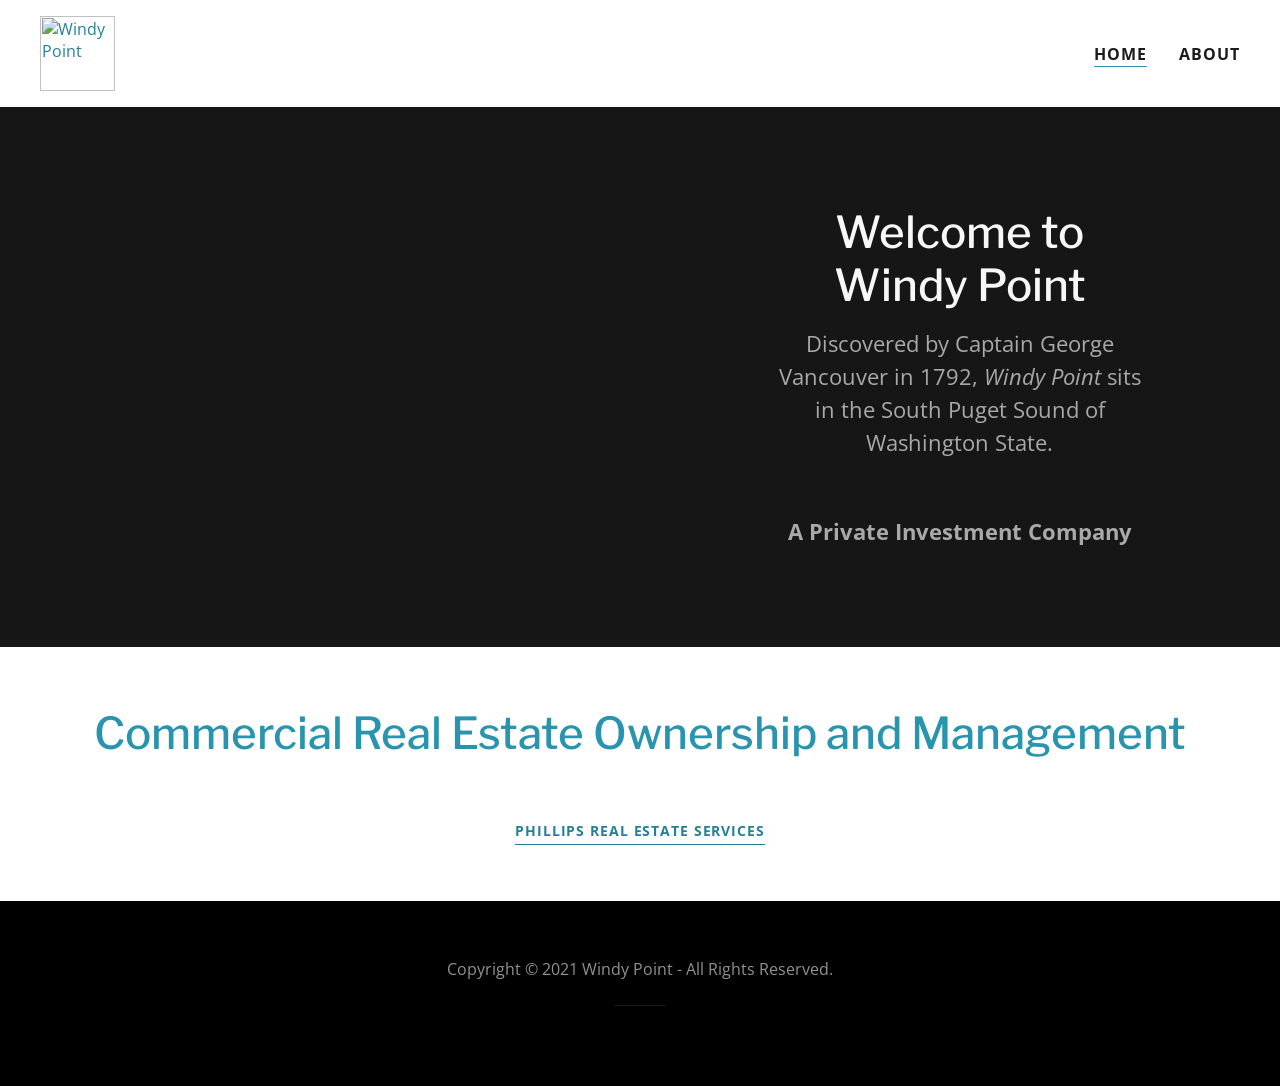
==== index.html @ 90b752b1 "trying yet another way" ====
<head><meta charset="utf-8"><meta http-equiv="X-UA-Compatible" content="IE=edge"><meta name="viewport" content="width=device-width, initial-scale=1"><title>Commercial Real Estate | Windy Point</title><meta name="description" content="Grow your money by investing in commercial real estate with the help of Windy Point. Learn more about their company today."><meta name="author" content="Windy Point"><meta name="generator" content="Starfield Technologies; Go Daddy Website Builder 8.0.0000"><link rel="manifest" href="/manifest.webmanifest"><link rel="apple-touch-icon" sizes="57x57" href="//img1.wsimg.com/isteam/ip/8d6cd2cb-b9a0-4853-9fd2-50b036e51fd5/logo.png/:/rs=w:57,h:57,m"><link rel="apple-touch-icon" sizes="60x60" href="//img1.wsimg.com/isteam/ip/8d6cd2cb-b9a0-4853-9fd2-50b036e51fd5/logo.png/:/rs=w:60,h:60,m"><link rel="apple-touch-icon" sizes="72x72" href="//img1.wsimg.com/isteam/ip/8d6cd2cb-b9a0-4853-9fd2-50b036e51fd5/logo.png/:/rs=w:72,h:72,m"><link rel="apple-touch-icon" sizes="114x114" href="//img1.wsimg.com/isteam/ip/8d6cd2cb-b9a0-4853-9fd2-50b036e51fd5/logo.png/:/rs=w:114,h:114,m"><link rel="apple-touch-icon" sizes="120x120" href="//img1.wsimg.com/isteam/ip/8d6cd2cb-b9a0-4853-9fd2-50b036e51fd5/logo.png/:/rs=w:120,h:120,m"><link rel="apple-touch-icon" sizes="144x144" href="//img1.wsimg.com/isteam/ip/8d6cd2cb-b9a0-4853-9fd2-50b036e51fd5/logo.png/:/rs=w:144,h:144,m"><link rel="apple-touch-icon" sizes="152x152" href="//img1.wsimg.com/isteam/ip/8d6cd2cb-b9a0-4853-9fd2-50b036e51fd5/logo.png/:/rs=w:152,h:152,m"><link rel="apple-touch-icon" sizes="180x180" href="//img1.wsimg.com/isteam/ip/8d6cd2cb-b9a0-4853-9fd2-50b036e51fd5/logo.png/:/rs=w:180,h:180,m"><meta property="og:url" content="https://windypointllc.com/">
<meta property="og:site_name" content="Windy Point">
<meta property="og:title" content="Welcome to Windy Point">
<meta property="og:description" content="Discovered by Captain George Vancouver in 1792, Windy Point sits in the South Puget Sound of Washington State.">
<meta property="og:type" content="website">
<meta property="og:image" content="https://img1.wsimg.com/isteam/stock/oAqW66B">
<meta property="og:locale" content="en_US">
<meta name="twitter:card" content="summary">
<meta name="twitter:title" content="Windy Point">
<meta name="twitter:description" content="Welcome to Windy Point">
<meta name="twitter:image" content="https://img1.wsimg.com/isteam/stock/oAqW66B">
<meta name="twitter:image:alt" content="Windy Point">
<meta name="theme-color" content="#2994AE"><style>/*
Copyright (c) 2015, Impallari Type (www.impallari.com)

This Font Software is licensed under the SIL Open Font License, Version 1.1.
This license is copied below, and is also available with a FAQ at: http://scripts.sil.org/OFL

—————————————————————————————-
SIL OPEN FONT LICENSE Version 1.1 - 26 February 2007
—————————————————————————————-
*/
@import url('//fonts.googleapis.com/css?family=Libre+Franklin:500&display=swap');
/*
Digitized data copyright 2010-2011, Google Corporation.

Licensed under the Apache License, Version 2.0 (the "License");
you may not use this file except in compliance with the License.
You may obtain a copy of the License at

    http://www.apache.org/licenses/LICENSE-2.0

Unless required by applicable law or agreed to in writing, software
distributed under the License is distributed on an "AS IS" BASIS,
WITHOUT WARRANTIES OR CONDITIONS OF ANY KIND, either express or implied.
See the License for the specific language governing permissions and
limitations under the License.
*/
@import url('//fonts.googleapis.com/css?family=Open+Sans:300,300i,400,400i,700,700i,800&display=swap');</style>
<style>.x{-ms-text-size-adjust:100%;-webkit-text-size-adjust:100%;-webkit-tap-highlight-color:rgba(0,0,0,0);margin:0;box-sizing:border-box}.x *,.x :after,.x :before{box-sizing:inherit}.x-el a[href^="mailto:"]:not(.x-el),.x-el a[href^="tel:"]:not(.x-el){color:inherit;font-size:inherit;text-decoration:inherit}.x-el-article,.x-el-aside,.x-el-details,.x-el-figcaption,.x-el-figure,.x-el-footer,.x-el-header,.x-el-hgroup,.x-el-main,.x-el-menu,.x-el-nav,.x-el-section,.x-el-summary{display:block}.x-el-audio,.x-el-canvas,.x-el-progress,.x-el-video{display:inline-block;vertical-align:baseline}.x-el-audio:not([controls]){display:none;height:0}.x-el-template{display:none}.x-el-a{background-color:transparent;color:inherit}.x-el-a:active,.x-el-a:hover{outline:0}.x-el-abbr[title]{border-bottom:1px dotted}.x-el-b,.x-el-strong{font-weight:700}.x-el-dfn{font-style:italic}.x-el-mark{background:#ff0;color:#000}.x-el-small{font-size:80%}.x-el-sub,.x-el-sup{font-size:75%;line-height:0;position:relative;vertical-align:baseline}.x-el-sup{top:-.5em}.x-el-sub{bottom:-.25em}.x-el-img{vertical-align:middle;border:0}.x-el-svg:not(:root){overflow:hidden}.x-el-figure{margin:0}.x-el-hr{box-sizing:content-box;height:0}.x-el-pre{overflow:auto}.x-el-code,.x-el-kbd,.x-el-pre,.x-el-samp{font-family:monospace,monospace;font-size:1em}.x-el-button,.x-el-input,.x-el-optgroup,.x-el-select,.x-el-textarea{color:inherit;font:inherit;margin:0}.x-el-button{overflow:visible}.x-el-button,.x-el-select{text-transform:none}.x-el-button,.x-el-input[type=button],.x-el-input[type=reset],.x-el-input[type=submit]{-webkit-appearance:button;cursor:pointer}.x-el-button[disabled],.x-el-input[disabled]{cursor:default}.x-el-button::-moz-focus-inner,.x-el-input::-moz-focus-inner{border:0;padding:0}.x-el-input{line-height:normal}.x-el-input[type=checkbox],.x-el-input[type=radio]{box-sizing:border-box;padding:0}.x-el-input[type=number]::-webkit-inner-spin-button,.x-el-input[type=number]::-webkit-outer-spin-button{height:auto}.x-el-input[type=search]{-webkit-appearance:textfield;box-sizing:content-box}.x-el-input[type=search]::-webkit-search-cancel-button,.x-el-input[type=search]::-webkit-search-decoration{-webkit-appearance:none}.x-el-textarea{border:0}.x-el-fieldset{border:1px solid silver;margin:0 2px;padding:.35em .625em .75em}.x-el-legend{border:0;padding:0}.x-el-textarea{overflow:auto}.x-el-optgroup{font-weight:700}.x-el-table{border-collapse:collapse;border-spacing:0}.x-el-td,.x-el-th{padding:0}.x{-webkit-font-smoothing:antialiased}.x-el-hr{border:0}.x-el-fieldset,.x-el-input,.x-el-select,.x-el-textarea{margin-top:0;margin-bottom:0}.x-el-fieldset,.x-el-input[type=email],.x-el-input[type=text],.x-el-textarea{width:100%}.x-el-label{vertical-align:middle}.x-el-input{border-style:none;padding:.5em;vertical-align:middle}.x-el-select:not([multiple]){vertical-align:middle}.x-el-textarea{line-height:1.75;padding:.5em}.x-el.d-none{display:none!important}.sideline-footer{margin-top:auto}@-webkit-keyframes loaderscale{0%{transform:scale(1);opacity:1}45%{transform:scale(.1);opacity:.7}80%{transform:scale(1);opacity:1}}@keyframes loaderscale{0%{transform:scale(1);opacity:1}45%{transform:scale(.1);opacity:.7}80%{transform:scale(1);opacity:1}}.x-loader svg{display:inline-block}.x-loader svg:first-child{-webkit-animation:loaderscale .75s cubic-bezier(.2,.68,.18,1.08) -.24s infinite;animation:loaderscale .75s cubic-bezier(.2,.68,.18,1.08) -.24s infinite}.x-loader svg:nth-child(2){-webkit-animation:loaderscale .75s cubic-bezier(.2,.68,.18,1.08) -.12s infinite;animation:loaderscale .75s cubic-bezier(.2,.68,.18,1.08) -.12s infinite}.x-loader svg:nth-child(3){-webkit-animation:loaderscale .75s cubic-bezier(.2,.68,.18,1.08) 0s infinite;animation:loaderscale .75s cubic-bezier(.2,.68,.18,1.08) 0s infinite}.x-icon>svg{transition:transform .33s ease-in-out}.x-icon>svg.rotate-90{transform:rotate(-90deg)}.x-icon>svg.rotate90{transform:rotate(90deg)}.x-icon>svg.rotate-180{transform:rotate(-180deg)}.x-icon>svg.rotate180{transform:rotate(180deg)}.x-rt:after{content:"";clear:both}.x-rt ol,.x-rt ul{text-align:left}.x-rt p{margin:0}.x-rt br{clear:both}.mte-inline-block{display:inline-block}@media only screen and (min-device-width:1025px){:root select,_::-webkit-full-page-media,_:future{font-family:sans-serif!important}}

</style>
<style data-glamor="cxs-default-sheet">.x .c1-1{letter-spacing:normal}.x .c1-2{text-transform:none}.x .c1-3{background-color:rgb(255, 255, 255)}.x .c1-4{width:100%}.x .c1-5 > div{position:relative}.x .c1-6 > div{overflow:hidden}.x .c1-7 > div{margin-top:auto}.x .c1-8 > div{margin-right:auto}.x .c1-9 > div{margin-bottom:auto}.x .c1-a > div{margin-left:auto}.x .c1-b{font-family:'Open Sans', arial, sans-serif}.x .c1-c{font-size:16px}.x .c1-h{background-color:rgb(22, 22, 22)}.x .c1-i{padding-top:56px}.x .c1-j{padding-bottom:56px}.x .c1-k{padding:0px !important}.x .c1-n{display:none}.x .c1-p{position:relative}.x .c1-q{z-index:3}.x .c1-r{padding-top:8px}.x .c1-s{padding-bottom:8px}.x .c1-x{margin-left:auto}.x .c1-y{margin-right:auto}.x .c1-z{padding-left:24px}.x .c1-10{padding-right:24px}.x .c1-11{max-width:100%}.x .c1-12{padding-top:0px !important}.x .c1-13{padding-bottom:0px !important}.x .c1-14{display:flex}.x .c1-15{box-sizing:border-box}.x .c1-16{flex-direction:row}.x .c1-17{flex-wrap:nowrap}.x .c1-18{margin-top:0}.x .c1-19{margin-right:-12px}.x .c1-1a{margin-bottom:0}.x .c1-1b{margin-left:-12px}.x .c1-1c{align-items:center}.x .c1-1i{flex-grow:0}.x .c1-1j{flex-shrink:1}.x .c1-1k{flex-basis:15%}.x .c1-1l{padding-top:0}.x .c1-1m{padding-right:0}.x .c1-1n{padding-bottom:0}.x .c1-1o{padding-left:12px}.x .c1-1t{letter-spacing:inherit}.x .c1-1u{text-transform:inherit}.x .c1-1v{text-decoration:none}.x .c1-1w{word-wrap:break-word}.x .c1-1x{overflow-wrap:break-word}.x .c1-1y{cursor:pointer}.x .c1-1z{justify-content:flex-start}.x .c1-20{border-top:0px}.x .c1-21{border-right:0px}.x .c1-22{border-bottom:0px}.x .c1-23{border-left:0px}.x .c1-24{color:rgb(27, 27, 27)}.x .c1-25{margin-left:0}.x .c1-26{font-weight:inherit}.x .c1-27:hover{color:rgb(36, 128, 150)}.x .c1-28:active{color:rgb(9, 53, 64)}.x .c1-29{color:inherit}.x .c1-2a{display:inline-block}.x .c1-2b{vertical-align:top}.x .c1-2c{padding-top:6px}.x .c1-2d{padding-right:6px}.x .c1-2e{padding-bottom:6px}.x .c1-2f{padding-left:6px}.x .c1-2g{flex-grow:1}.x .c1-2h{flex-basis:70%}.x .c1-2i{padding-right:12px}.x .c1-2j{text-align:center}.x .c1-2k{font-family:'Libre Franklin', sans-serif}.x .c1-2l{max-width:calc(100% - 0.1px)}.x .c1-2q{display:inline}.x .c1-2r{width:auto}.x .c1-2s{color:rgb(36, 128, 150)}.x .c1-2t:hover{color:rgb(17, 77, 92)}.x .c1-2u{padding-left:0px}.x .c1-2v{[object -object]:0px}.x .c1-2w{vertical-align:middle}.x .c1-2x{object-fit:contain}.x .c1-2y{height:68px}.x .c1-2z{background-color:transparent}.x .c1-30{border-radius:0px}.x .c1-3i{justify-content:flex-end}.x .c1-3k{flex-shrink:0}.x .c1-3l{flex-basis:auto}.x .c1-3m{max-width:33%}.x .c1-3n{text-align:left}.x .c1-3o{max-width:none}.x .c1-3p{line-height:24px}.x .c1-3q{margin-right:0}.x .c1-3r{-webkit-margin-before:0}.x .c1-3s{-webkit-margin-after:0}.x .c1-3t{-webkit-padding-start:0}.x .c1-3u{color:rgb(94, 94, 94)}.x .c1-3v{margin-bottom:none}.x .c1-3w{list-style:none}.x .c1-3x{padding-left:32px}.x .c1-3y{white-space:nowrap}.x .c1-3z{visibility:hidden}.x .c1-40:first-child{margin-left:0}.x .c1-41:first-child{padding-left:0}.x .c1-42{letter-spacing:0.063em}.x .c1-43{text-transform:uppercase}.x .c1-44{display:block}.x .c1-45{margin-bottom:-1px}.x .c1-46{font-weight:700}.x .c1-47{border-bottom:1px solid}.x .c1-48{border-color:rgb(41, 148, 174)}.x .c1-49:active{color:rgb(36, 128, 150)}.x .c1-4a{margin-left:-6px}.x .c1-4b{margin-right:-6px}.x .c1-4c{margin-top:-6px}.x .c1-4d{margin-bottom:-6px}.x .c1-4e{transition:transform .33s ease-in-out}.x .c1-4f{transform:rotate(0deg)}.x .c1-4g{border-radius:4px}.x .c1-4h{box-shadow:0 3px 6px 3px rgba(0,0,0,0.24)}.x .c1-4i{padding-top:16px}.x .c1-4j{padding-bottom:16px}.x .c1-4k{padding-left:16px}.x .c1-4l{padding-right:16px}.x .c1-4m{position:absolute}.x .c1-4n{right:0px}.x .c1-4o{top:32px}.x .c1-4p{max-height:45vh}.x .c1-4q{overflow-y:auto}.x .c1-4t:last-child{margin-bottom:0}.x .c1-4u{margin-bottom:8px}.x .c1-4v{margin-top:8px}.x .c1-4w{line-height:1.5}.x .c1-4x{background-color:rgba(22, 22, 22, 0.9)}.x .c1-4y{position:fixed}.x .c1-4z{top:0px}.x .c1-50{height:100%}.x .c1-51{max-width:0px}.x .c1-52{z-index:10002}.x .c1-53{-webkit-overflow-scrolling:touch}.x .c1-54{transition:max-width .3s ease-in-out}.x .c1-55{left:0px}.x .c1-56{right:unset}.x .c1-57{overflow:hidden}.x .c1-58{flex-direction:column}.x .c1-59{color:rgb(247, 247, 247)}.x .c1-5a{line-height:1.3em}.x .c1-5b{font-style:normal}.x .c1-5c{top:15px}.x .c1-5d{right:15px}.x .c1-5e{font-size:28px}.x .c1-5f:hover{color:rgb(41, 148, 174)}.x .c1-5k{overflow-x:hidden}.x .c1-5p{color:rgb(164, 164, 164)}.x .c1-5q{border-color:rgba(76, 76, 76, 0.5)}.x .c1-5r{border-bottom-width:1px}.x .c1-5s{border-bottom-style:solid}.x .c1-5t:last-child{border-bottom:0}.x .c1-5u{min-width:200px}.x .c1-5v{justify-content:space-between}.x .c1-5w{font-size:22px}.x .c1-5x:hover{color:rgb(61, 207, 242)}.x .c1-5y:active{color:rgb(41, 148, 174)}.x .c1-64{font-weight:400}.x .c1-65{min-height:auto}.x .c1-68{align-self:stretch}.x .c1-69{align-items:stretch}.x .c1-6a{justify-content:stretch}.x .c1-6c{background-position:center}.x .c1-6d{background-size:cover}.x .c1-6e{background-blend-mode:normal}.x .c1-6f{background-repeat:no-repeat}.x .c1-6g{text-shadow:none}.x .c1-6h{min-height:300px}.x .c1-73{flex-wrap:wrap}.x .c1-77{flex-basis:100%}.x .c1-78 alignItems{align-items:center}.x .c1-79{justify-content:center}.x .c1-7d{padding-top:32px}.x .c1-7e{padding-bottom:32px}.x .c1-7f > :nth-child(n){margin-bottom:8px}.x .c1-7g  > :last-child{margin-bottom:0 !important}.x .c1-7k{width:inherit}.x .c1-7l{line-height:1.2}.x .c1-7m{font-size:32px}.x .c1-7n{font-weight:500}.x .c1-7s{white-space:pre-line}.x .c1-7t{word-wrap:normal !important}.x .c1-7u{overflow-wrap:normal !important}.x .c1-7v{overflow:visible}.x .c1-7w{margin-top:16px}.x .c1-7x > p{margin-top:0}.x .c1-7y > p{margin-right:0}.x .c1-7z > p{margin-bottom:0}.x .c1-80 > p{margin-left:0}.x .c1-81{color:rgb(169, 169, 169)}.x .c1-82{font-size:inherit !important}.x .c1-83{line-height:inherit}.x .c1-84{font-style:italic}.x .c1-85{text-decoration:line-through}.x .c1-86{text-decoration:underline}.x .c1-87{letter-spacing:unset}.x .c1-88{text-transform:unset}.x .c1-89{margin-top:25px}.x .c1-8a{margin-top:32px}.x .c1-8b a{text-decoration:none}.x .c1-8c a{font-weight:inherit}.x .c1-8e{line-height:1.4}.x .c1-8f{margin-bottom:40px}.x .c1-8g{color:rgb(41, 148, 174)}.x .c1-8h{font-size:unset}.x .c1-8i{font-family:unset}.x .c1-8j{margin-bottom:-24px}.x .c1-8l{padding-bottom:48px}.x .c1-8p > *{max-width:100%}.x .c1-8q > :nth-child(n){margin-bottom:24px}.x .c1-8t{border-style:solid}.x .c1-8u{display:inline-flex}.x .c1-8v{align-items:flex-end}.x .c1-8w{padding-bottom:4px}.x .c1-8x{min-height:40px}.x .c1-8y{border-bottom-width:1px}.x .c1-8z{border-color:currentColor}.x .c1-90{border-top-width:0px}.x .c1-91{border-right-width:0px}.x .c1-92{border-left-width:0px}.x .c1-93{font-size:14px}.x .c1-99{background-color:rgb(0, 0, 0)}.x .c1-9a{margin-bottom:24px}.x .c1-9b{color:rgb(145, 145, 145)}.x .c1-9c{border-color:rgb(27, 27, 27)}.x .c1-9d{width:50px}</style>
<style data-glamor="cxs-media-sheet">@media (max-width: 450px) and (-webkit-min-device-pixel-ratio: 1), (max-width: 450px) and (min-resolution: 96dpi){.x .c1-6i{background-image:linear-gradient(to bottom, rgba(0, 0, 0, 0) 0%, rgba(0, 0, 0, 0) 100%), url("//img1.wsimg.com/isteam/stock/oAqW66B/:/rs=w:450,m"), url("//img1.wsimg.com/isteam/stock/oAqW66B/:/rs=w:50,cg:true,mx/qt=q:1")}}@media (max-width: 450px) and (-webkit-min-device-pixel-ratio: 2), (max-width: 450px) and (min-resolution: 192dpi){.x .c1-6j{background-image:linear-gradient(to bottom, rgba(0, 0, 0, 0) 0%, rgba(0, 0, 0, 0) 100%), url("//img1.wsimg.com/isteam/stock/oAqW66B/:/rs=w:900,m"), url("//img1.wsimg.com/isteam/stock/oAqW66B/:/rs=w:50,cg:true,mx/qt=q:1")}}@media (max-width: 450px) and (-webkit-min-device-pixel-ratio: 3), (max-width: 450px) and (min-resolution: 288dpi){.x .c1-6k{background-image:linear-gradient(to bottom, rgba(0, 0, 0, 0) 0%, rgba(0, 0, 0, 0) 100%), url("//img1.wsimg.com/isteam/stock/oAqW66B/:/rs=w:1350,m"), url("//img1.wsimg.com/isteam/stock/oAqW66B/:/rs=w:50,cg:true,mx/qt=q:1")}}@media (min-width: 451px) and (max-width: 767px) and (-webkit-min-device-pixel-ratio: 1), (min-width: 451px) and (max-width: 767px) and (min-resolution: 96dpi){.x .c1-6l{background-image:linear-gradient(to bottom, rgba(0, 0, 0, 0) 0%, rgba(0, 0, 0, 0) 100%), url("//img1.wsimg.com/isteam/stock/oAqW66B/:/rs=w:767,m"), url("//img1.wsimg.com/isteam/stock/oAqW66B/:/rs=w:50,cg:true,mx/qt=q:1")}}@media (min-width: 451px) and (max-width: 767px) and (-webkit-min-device-pixel-ratio: 2), (min-width: 451px) and (max-width: 767px) and (min-resolution: 192dpi){.x .c1-6m{background-image:linear-gradient(to bottom, rgba(0, 0, 0, 0) 0%, rgba(0, 0, 0, 0) 100%), url("//img1.wsimg.com/isteam/stock/oAqW66B/:/rs=w:1534,m"), url("//img1.wsimg.com/isteam/stock/oAqW66B/:/rs=w:50,cg:true,mx/qt=q:1")}}@media (min-width: 451px) and (max-width: 767px) and (-webkit-min-device-pixel-ratio: 3), (min-width: 451px) and (max-width: 767px) and (min-resolution: 288dpi){.x .c1-6n{background-image:linear-gradient(to bottom, rgba(0, 0, 0, 0) 0%, rgba(0, 0, 0, 0) 100%), url("//img1.wsimg.com/isteam/stock/oAqW66B/:/rs=w:2301,m"), url("//img1.wsimg.com/isteam/stock/oAqW66B/:/rs=w:50,cg:true,mx/qt=q:1")}}@media (min-width: 768px) and (max-width: 1023px) and (-webkit-min-device-pixel-ratio: 1), (min-width: 768px) and (max-width: 1023px) and (min-resolution: 96dpi){.x .c1-6o{background-image:linear-gradient(to bottom, rgba(0, 0, 0, 0) 0%, rgba(0, 0, 0, 0) 100%), url("//img1.wsimg.com/isteam/stock/oAqW66B/:/rs=w:1023,m"), url("//img1.wsimg.com/isteam/stock/oAqW66B/:/rs=w:50,cg:true,mx/qt=q:1")}}@media (min-width: 768px) and (max-width: 1023px) and (-webkit-min-device-pixel-ratio: 2), (min-width: 768px) and (max-width: 1023px) and (min-resolution: 192dpi){.x .c1-6p{background-image:linear-gradient(to bottom, rgba(0, 0, 0, 0) 0%, rgba(0, 0, 0, 0) 100%), url("//img1.wsimg.com/isteam/stock/oAqW66B/:/rs=w:2046,m"), url("//img1.wsimg.com/isteam/stock/oAqW66B/:/rs=w:50,cg:true,mx/qt=q:1")}}@media (min-width: 768px) and (max-width: 1023px) and (-webkit-min-device-pixel-ratio: 3), (min-width: 768px) and (max-width: 1023px) and (min-resolution: 288dpi){.x .c1-6q{background-image:linear-gradient(to bottom, rgba(0, 0, 0, 0) 0%, rgba(0, 0, 0, 0) 100%), url("//img1.wsimg.com/isteam/stock/oAqW66B/:/rs=w:3069,m"), url("//img1.wsimg.com/isteam/stock/oAqW66B/:/rs=w:50,cg:true,mx/qt=q:1")}}@media (min-width: 1024px) and (max-width: 1279px) and (-webkit-min-device-pixel-ratio: 1), (min-width: 1024px) and (max-width: 1279px) and (min-resolution: 96dpi){.x .c1-6r{background-image:linear-gradient(to bottom, rgba(0, 0, 0, 0) 0%, rgba(0, 0, 0, 0) 100%), url("//img1.wsimg.com/isteam/stock/oAqW66B/:/rs=w:1279,m"), url("//img1.wsimg.com/isteam/stock/oAqW66B/:/rs=w:50,cg:true,mx/qt=q:1")}}@media (min-width: 1024px) and (max-width: 1279px) and (-webkit-min-device-pixel-ratio: 2), (min-width: 1024px) and (max-width: 1279px) and (min-resolution: 192dpi){.x .c1-6s{background-image:linear-gradient(to bottom, rgba(0, 0, 0, 0) 0%, rgba(0, 0, 0, 0) 100%), url("//img1.wsimg.com/isteam/stock/oAqW66B/:/rs=w:2558,m"), url("//img1.wsimg.com/isteam/stock/oAqW66B/:/rs=w:50,cg:true,mx/qt=q:1")}}@media (min-width: 1024px) and (max-width: 1279px) and (-webkit-min-device-pixel-ratio: 3), (min-width: 1024px) and (max-width: 1279px) and (min-resolution: 288dpi){.x .c1-6t{background-image:linear-gradient(to bottom, rgba(0, 0, 0, 0) 0%, rgba(0, 0, 0, 0) 100%), url("//img1.wsimg.com/isteam/stock/oAqW66B/:/rs=w:3837,m"), url("//img1.wsimg.com/isteam/stock/oAqW66B/:/rs=w:50,cg:true,mx/qt=q:1")}}@media (min-width: 1280px) and (max-width: 1535px) and (-webkit-min-device-pixel-ratio: 1), (min-width: 1280px) and (max-width: 1535px) and (min-resolution: 96dpi){.x .c1-6u{background-image:linear-gradient(to bottom, rgba(0, 0, 0, 0) 0%, rgba(0, 0, 0, 0) 100%), url("//img1.wsimg.com/isteam/stock/oAqW66B/:/rs=w:1535,m"), url("//img1.wsimg.com/isteam/stock/oAqW66B/:/rs=w:50,cg:true,mx/qt=q:1")}}@media (min-width: 1280px) and (max-width: 1535px) and (-webkit-min-device-pixel-ratio: 2), (min-width: 1280px) and (max-width: 1535px) and (min-resolution: 192dpi){.x .c1-6v{background-image:linear-gradient(to bottom, rgba(0, 0, 0, 0) 0%, rgba(0, 0, 0, 0) 100%), url("//img1.wsimg.com/isteam/stock/oAqW66B/:/rs=w:3070,m"), url("//img1.wsimg.com/isteam/stock/oAqW66B/:/rs=w:50,cg:true,mx/qt=q:1")}}@media (min-width: 1280px) and (max-width: 1535px) and (-webkit-min-device-pixel-ratio: 3), (min-width: 1280px) and (max-width: 1535px) and (min-resolution: 288dpi){.x .c1-6w{background-image:linear-gradient(to bottom, rgba(0, 0, 0, 0) 0%, rgba(0, 0, 0, 0) 100%), url("//img1.wsimg.com/isteam/stock/oAqW66B/:/rs=w:4605,m"), url("//img1.wsimg.com/isteam/stock/oAqW66B/:/rs=w:50,cg:true,mx/qt=q:1")}}@media (min-width: 1536px) and (max-width: 1920px) and (-webkit-min-device-pixel-ratio: 1), (min-width: 1536px) and (max-width: 1920px) and (min-resolution: 96dpi){.x .c1-6x{background-image:linear-gradient(to bottom, rgba(0, 0, 0, 0) 0%, rgba(0, 0, 0, 0) 100%), url("//img1.wsimg.com/isteam/stock/oAqW66B/:/rs=w:1920,m"), url("//img1.wsimg.com/isteam/stock/oAqW66B/:/rs=w:50,cg:true,mx/qt=q:1")}}@media (min-width: 1536px) and (max-width: 1920px) and (-webkit-min-device-pixel-ratio: 2), (min-width: 1536px) and (max-width: 1920px) and (min-resolution: 192dpi){.x .c1-6y{background-image:linear-gradient(to bottom, rgba(0, 0, 0, 0) 0%, rgba(0, 0, 0, 0) 100%), url("//img1.wsimg.com/isteam/stock/oAqW66B/:/rs=w:3840,m"), url("//img1.wsimg.com/isteam/stock/oAqW66B/:/rs=w:50,cg:true,mx/qt=q:1")}}@media (min-width: 1536px) and (max-width: 1920px) and (-webkit-min-device-pixel-ratio: 3), (min-width: 1536px) and (max-width: 1920px) and (min-resolution: 288dpi){.x .c1-6z{background-image:linear-gradient(to bottom, rgba(0, 0, 0, 0) 0%, rgba(0, 0, 0, 0) 100%), url("//img1.wsimg.com/isteam/stock/oAqW66B/:/rs=w:5760,m"), url("//img1.wsimg.com/isteam/stock/oAqW66B/:/rs=w:50,cg:true,mx/qt=q:1")}}@media (min-width: 1921px) and (-webkit-min-device-pixel-ratio: 1), (min-width: 1921px) and (min-resolution: 96dpi){.x .c1-70{background-image:linear-gradient(to bottom, rgba(0, 0, 0, 0) 0%, rgba(0, 0, 0, 0) 100%), url("//img1.wsimg.com/isteam/stock/oAqW66B/:/rs=w:100%25"), url("//img1.wsimg.com/isteam/stock/oAqW66B/:/rs=w:50,cg:true,mx/qt=q:1")}}@media (min-width: 1921px) and (-webkit-min-device-pixel-ratio: 2), (min-width: 1921px) and (min-resolution: 192dpi){.x .c1-71{background-image:linear-gradient(to bottom, rgba(0, 0, 0, 0) 0%, rgba(0, 0, 0, 0) 100%), url("//img1.wsimg.com/isteam/stock/oAqW66B/:/rs=w:100%25"), url("//img1.wsimg.com/isteam/stock/oAqW66B/:/rs=w:50,cg:true,mx/qt=q:1")}}@media (min-width: 1921px) and (-webkit-min-device-pixel-ratio: 3), (min-width: 1921px) and (min-resolution: 288dpi){.x .c1-72{background-image:linear-gradient(to bottom, rgba(0, 0, 0, 0) 0%, rgba(0, 0, 0, 0) 100%), url("//img1.wsimg.com/isteam/stock/oAqW66B/:/rs=w:100%25"), url("//img1.wsimg.com/isteam/stock/oAqW66B/:/rs=w:50,cg:true,mx/qt=q:1")}}</style>
<style data-glamor="cxs-xs-sheet">@media (max-width: 767px){.x .c1-l{padding-top:40px}}@media (max-width: 767px){.x .c1-m{padding-bottom:40px}}@media (max-width: 767px){.x .c1-2m{width:100%}}@media (max-width: 767px){.x .c1-2n{display:flex}}@media (max-width: 767px){.x .c1-2o{justify-content:center}}@media (max-width: 767px){.x .c1-31{height:75px}}@media (max-width: 767px){.x .c1-32{max-width:224px}}@media (max-width: 767px){.x .c1-33{display:block}}@media (max-width: 767px){.x .c1-34{max-height:68px}}@media (max-width: 767px){.x .c1-35{margin-top:0}}@media (max-width: 767px){.x .c1-36{margin-right:auto}}@media (max-width: 767px){.x .c1-37{margin-bottom:0}}@media (max-width: 767px){.x .c1-38{margin-left:auto}}@media (max-width: 767px){.x .c1-8r > :nth-child(n){margin-bottom:24px}}@media (max-width: 767px){.x .c1-8s  > :last-child{margin-bottom:0 !important}}</style>
<style data-glamor="cxs-sm-sheet">@media (min-width: 768px){.x .c1-d{font-size:16px}}@media (min-width: 768px){.x .c1-1d{margin-top:0}}@media (min-width: 768px){.x .c1-1e{margin-right:-24px}}@media (min-width: 768px){.x .c1-1f{margin-bottom:0}}@media (min-width: 768px){.x .c1-1g{margin-left:-24px}}@media (min-width: 768px){.x .c1-1p{padding-top:0}}@media (min-width: 768px){.x .c1-1q{padding-right:24px}}@media (min-width: 768px){.x .c1-1r{padding-bottom:0}}@media (min-width: 768px){.x .c1-1s{padding-left:24px}}@media (min-width: 768px) and (max-width: 1023px){.x .c1-2p{width:100%}}@media (min-width: 768px) and (max-width: 1023px){.x .c1-39{display:block}}@media (min-width: 768px) and (max-width: 1023px){.x .c1-3a{max-height:80px}}@media (min-width: 768px) and (max-width: 1023px){.x .c1-3b{margin-top:0}}@media (min-width: 768px) and (max-width: 1023px){.x .c1-3c{margin-right:auto}}@media (min-width: 768px) and (max-width: 1023px){.x .c1-3d{margin-bottom:0}}@media (min-width: 768px) and (max-width: 1023px){.x .c1-3e{margin-left:auto}}@media (min-width: 768px) and (max-width: 1023px){.x .c1-4s{right:0px}}@media (min-width: 768px){.x .c1-5g{font-size:30px}}@media (min-width: 768px){.x .c1-5l{width:100%}}@media (min-width: 768px){.x .c1-5z{font-size:22px}}@media (min-width: 768px){.x .c1-7o{font-size:38px}}@media (min-width: 768px){.x .c1-8k{margin-bottom:-48px}}@media (min-width: 768px){.x .c1-8m{padding-bottom:48px}}@media (min-width: 768px){.x .c1-8n{flex-basis:50%}}@media (min-width: 768px){.x .c1-8o{max-width:50%}}@media (min-width: 768px){.x .c1-94{width:auto}}@media (min-width: 768px){.x .c1-95{font-size:14px}}</style>
<style data-glamor="cxs-md-sheet">@media (min-width: 1024px){.x .c1-e{font-size:16px}}@media (min-width: 1024px){.x .c1-o{display:block}}@media (min-width: 1024px){.x .c1-t{padding-top:16px}}@media (min-width: 1024px){.x .c1-u{padding-bottom:16px}}@media (min-width: 1024px){.x .c1-v{padding-left:16px}}@media (min-width: 1024px){.x .c1-w{padding-right:16px}}@media (min-width: 1024px){.x .c1-1h{display:none}}@media (min-width: 1024px){.x .c1-3f{height:75px}}@media (min-width: 1024px){.x .c1-3g{width:auto}}@media (min-width: 1024px){.x .c1-3h{max-height:75px}}@media (min-width: 1024px){.x .c1-3j{display:flex}}@media (min-width: 1024px) and (max-width: 1279px){.x .c1-4r{right:0px}}@media (min-width: 1024px){.x .c1-5h{font-size:30px}}@media (min-width: 1024px){.x .c1-5m{width:984px}}@media (min-width: 1024px){.x .c1-60{min-width:300px}}@media (min-width: 1024px){.x .c1-61{font-size:22px}}@media (min-width: 1024px){.x .c1-66{min-height:60vh}}@media (min-width: 1024px){.x .c1-67{flex-direction:row}}@media (min-width: 1024px){.x .c1-6b{width:50%}}@media (min-width: 1024px){.x .c1-74{min-height:inherit}}@media (min-width: 1024px){.x .c1-75{flex-grow:1}}@media (min-width: 1024px){.x .c1-76{padding-top:0px}}@media (min-width: 1024px){.x .c1-7a{margin-left:16.666666666666664%}}@media (min-width: 1024px){.x .c1-7b{flex-basis:66.66666666666666%}}@media (min-width: 1024px){.x .c1-7c{max-width:66.66666666666666%}}@media (min-width: 1024px){.x .c1-7h{padding-top:72px}}@media (min-width: 1024px){.x .c1-7i{padding-bottom:72px}}@media (min-width: 1024px){.x .c1-7j{text-align:center}}@media (min-width: 1024px){.x .c1-7p{font-size:38px}}@media (min-width: 1024px){.x .c1-8d{margin-top:56px}}@media (min-width: 1024px){.x .c1-96{font-size:14px}}</style>
<style data-glamor="cxs-lg-sheet">@media (min-width: 1280px){.x .c1-f{font-size:16px}}@media (min-width: 1280px){.x .c1-5i{font-size:32px}}@media (min-width: 1280px){.x .c1-5n{width:1160px}}@media (min-width: 1280px){.x .c1-62{font-size:22px}}@media (min-width: 1280px){.x .c1-7q{font-size:44px}}@media (min-width: 1280px){.x .c1-97{font-size:14px}}</style>
<style data-glamor="cxs-xl-sheet">@media (min-width: 1536px){.x .c1-g{font-size:18px}}@media (min-width: 1536px){.x .c1-5j{font-size:36px}}@media (min-width: 1536px){.x .c1-5o{width:1280px}}@media (min-width: 1536px){.x .c1-63{font-size:24px}}@media (min-width: 1536px){.x .c1-7r{font-size:48px}}@media (min-width: 1536px){.x .c1-98{font-size:16px}}</style>
<style>.page-inner { background-color: rgb(0, 0, 0); min-height: 100vh; }</style>
<script>if(!("IntersectionObserver"in window)){const e=document.createElement("script");e.src="https://img1.wsimg.com/poly/v2/polyfill.min.js?unknown=polyfill&flags=gated&features=default%2Cfetch%2CArray.prototype.%40%40iterator%2CArray.prototype.find%2CArray.prototype.findIndex%2CFunction.name%2CNumber.isFinite%2CPromise%2CString.prototype.repeat%2CMath.sign%2CMath.trunc%2CArray.prototype.includes%2CObject.entries%2CObject.values%2CObject.is%2CIntersectionObserver%2CIntl.~locale.en-US",document.head.appendChild(e)}</script>
<script>!function(e){var t={};function n(o){if(t[o])return t[o].exports;var r=t[o]={i:o,l:!1,exports:{}};return e[o].call(r.exports,r,r.exports,n),r.l=!0,r.exports}n.m=e,n.c=t,n.d=function(e,t,o){n.o(e,t)||Object.defineProperty(e,t,{enumerable:!0,get:o})},n.r=function(e){"undefined"!=typeof Symbol&&Symbol.toStringTag&&Object.defineProperty(e,Symbol.toStringTag,{value:"Module"}),Object.defineProperty(e,"__esModule",{value:!0})},n.t=function(e,t){if(1&t&&(e=n(e)),8&t)return e;if(4&t&&"object"==typeof e&&e&&e.__esModule)return e;var o=Object.create(null);if(n.r(o),Object.defineProperty(o,"default",{enumerable:!0,value:e}),2&t&&"string"!=typeof e)for(var r in e)n.d(o,r,function(t){return e[t]}.bind(null,r));return o},n.n=function(e){var t=e&&e.__esModule?function(){return e.default}:function(){return e};return n.d(t,"a",t),t},n.o=function(e,t){return Object.prototype.hasOwnProperty.call(e,t)},n.p="",n(n.s=0)}([function(e,t,n){e.exports=n(1)},function(e,t,n){"use strict";window.guacImage=n(2),window.guacDefer=n(3),window.onVisualComplete=n(4),window.markVisuallyComplete=n(5),window.deferBootstrap=n(6)},function(e,t,n){"use strict";function o(e,t,n,o){const c=(n=n||{}).delay||500,s=n.cellSize||{x:20,y:20};let u,d,a,w,l,f,g,p=!0;const h=function(e){const o='url("'+e+'")';let r=o;if(n.backgroundLayers&&n.backgroundLayers.constructor===Array){const e=n.backgroundLayers.map((function(e){return e.replace(/{width}/g,a.w).replace(/{height}/g,a.h)}));r=[].concat(e,[o]).join(", ")}t.style.backgroundImage=r,setTimeout((function(){t.style.opacity=1}),300)}.bind(this),b=function(){p&&(o?o(d,a):n.useTreatmentData?h(d):t.style.backgroundImage='url("'+d+'")',n.shouldMarkVisuallyComplete&&window&&window.markVisuallyComplete(),t.setAttribute("data-guac-image","loaded"))}.bind(this),v=function(){const e=document.createElement("img");e.src=d,e.complete||!e.addEventListener?b():e.addEventListener("load",b)}.bind(this),m=function(){if(!p)return;t.setAttribute("data-guac-image","loading"),u=null;const n=r(t,s);return n?(a||(a=n),n.w!==a.w||n.h!==a.h?(a=n,l(1)):(d=i(e,n,s),void(d!==w?(w=d,!g&&window.IntersectionObserver?(g=new window.IntersectionObserver((e,t)=>{e.forEach(e=>{const{target:n,isIntersecting:o}=e;o&&(v(),t.unobserve(n))})}),g.observe(t)):v(),!f&&window.MutationObserver&&(f=new MutationObserver((function(){l(1)})),f.observe(t,{childList:!0,subtree:!0}))):t.setAttribute("data-guac-image","loaded")))):l()}.bind(this);l=function(e){u&&clearTimeout(u),u=setTimeout(m,isNaN(e)?c:e)}.bind(this),this.unmount=function(){u&&(clearTimeout(u),u=null),window.removeEventListener("resize",l),f&&f.disconnect(),g&&g.disconnect(),p=!1};const y=function(){t.removeEventListener("load",y),window.addEventListener("resize",l),m()};window.guacDefer&&!n.loadEagerly?(t.addEventListener("load",y),window.guacDefer.background(t)):y()}function r(e,t){const n={w:t.x,h:t.y};if("undefined"!=typeof window&&e){const t=Math.min(window.devicePixelRatio||1,3),o=window.getComputedStyle(e);if(n.w=Math.round(parseInt(o.width,10)*t),n.h=Math.round(parseInt(o.height,10)*t),isNaN(n.w)||isNaN(n.h))return}return n}function i(e,t,n){const o=t.w%n.x,r=t.h%n.y,i=Math.max(o?t.w+(n.x-o):t.w,n.x),c=Math.max(r?t.h+(n.y-r):t.h,n.y);return e.replace(/\{width\}/g,i).replace(/\{height\}/g,c)}o.getUrl=function(e,t,n){if(!t)throw new Error("cellSize is required");const o=r(n,t);if(o)return i(e,o,t)},e.exports=o},function(e,t,n){"use strict";let o=[],r=!1;const i=function(e){e.dispatchEvent(new Event("load"))},c={background:new IntersectionObserver((function(e,t){e.forEach((function(e){e.isIntersecting&&(t.unobserve(e.target),i(e.target))}))}),{rootMargin:"50% 0%"})};window.addEventListener("load",(function(){o.forEach((function(e){window.requestIdleCallback((function(){c.background.unobserve(e),i(e)}))})),r=!0,o=[]})),e.exports={background:function(e){if(window.requestIdleCallback){if(r)return void i(e);o.push(e)}c.background.observe(e)}}},function(e,t,n){"use strict";e.exports=function(e){return window.VISUAL_COMPLETE?void e():(window._vctListeners=window._vctListeners||[],void window._vctListeners.push(e))}},function(e,t,n){"use strict";e.exports=function(){window.vctElements--,window.VISUAL_COMPLETE||window.vctElements||(window.VISUAL_COMPLETE=window.performance.now(),window._trfd&&window._trfd.push({vct:window.VISUAL_COMPLETE}),window._vctListeners&&window._vctListeners.forEach((function(e){e()})))}},function(e,t,n){"use strict";const o=new Set,r={},i="undefined"!=typeof window&&new window.IntersectionObserver((e,t)=>{e.forEach(e=>{const{target:n,isIntersecting:o}=e;o&&(window.Core.utils.renderBootstrap(r[n.id]),delete r[n.id],t.unobserve(n))})});e.exports=function(e,t=!1){const{radpack:n,elId:c}=e;n&&t&&window.radpack.getDeps(n).then(e=>{e.forEach(e=>{if(!o.has(e)){const t=document.createElement("link");t.rel="prefetch",t.href=e,t.as="script",t.crossOrigin="Anonymous",document.head.appendChild(t),o.add(e)}})}),r[c]=e,i.observe(document.getElementById(c))}}]);</script>
<script>"undefined"===typeof _trfq&&(window._trfq=[]);"undefined"==typeof _trfd&&(window._trfd=[]);</script>
<script>function trackingEnabledForType(t){return!("undefined"!=typeof document&&"click"===t&&!Boolean(window._allowCT))||(window._allowCT=-1!==document.cookie.indexOf("cookie_terms_accepted"),window._allowCT)}function logTcclEvent(t,e){var n=e||this.getAttribute("data-tccl");if(window._trfq&&n)try{var o=n.split(","),d=o[0],r=o[1];if(!trackingEnabledForType(r))return;for(var c=o.splice(2),i=[],l=0;l<c.length;l+=2)i.push([c[l],c[l+1]]);window._trfq.push(["cmdLogEvent",r,d,i])}catch(t){window._trfq.push(["cmdLogEvent","gc_published_site_error","tccl.published.log",[["error",t.toString()],["data",n]]])}}"undefined"!=typeof window&&"undefined"!=typeof document&&window.addEventListener("DOMContentLoaded",function(){for(var t=document.querySelectorAll("[data-tccl]"),e=0;e<t.length;e++)try{var n=t[e].getAttribute("data-tccl").split(",");t[e].addEventListener(n[1],logTcclEvent)}catch(t){window._trfq.push(["cmdLogEvent","gc_published_site_error","tccl.published.add",[["error",t.toString()]]])}});</script>
<script>"use strict";

if ('serviceWorker' in navigator) {
  window.addEventListener('load', function () {
    navigator.serviceWorker.register('/sw.js').then(function () {
      console.log('sw: registration complete');
    }).catch(function (err) {
      console.log(err);
    });
  });
}</script><script crossorigin="Anonymous" src="https://img1.wsimg.com/blobby/go/static/radpack/@widget/LAYOUT/bs-layout9-Theme-publish-Theme-ff3a7623.js"></script><script crossorigin="Anonymous" src="https://img1.wsimg.com/blobby/go/static/radpack/@widget/LAYOUT/c/bs-_rollupPluginBabelHelpers-e060ef4e.js"></script><script crossorigin="Anonymous" src="https://img1.wsimg.com/blobby/go/static/radpack/@widget/LAYOUT/c/bs-boldOutline-45b6c0ee.js"></script><script crossorigin="Anonymous" src="https://img1.wsimg.com/blobby/go/static/radpack/@widget/LAYOUT/c/bs-defaultSocialIconPack-ea7d3f6a.js"></script><script crossorigin="Anonymous" src="https://img1.wsimg.com/blobby/go/static/radpack/@widget/LAYOUT/c/bs-headerTreatments-a1edef27.js"></script><script crossorigin="Anonymous" src="https://img1.wsimg.com/blobby/go/static/radpack/@widget/LAYOUT/c/bs-index-705f787e.js"></script><script crossorigin="Anonymous" src="https://img1.wsimg.com/blobby/go/static/radpack/@widget/LAYOUT/c/bs-index3-4791c4ce.js"></script><script crossorigin="Anonymous" src="https://img1.wsimg.com/blobby/go/static/radpack/@widget/LAYOUT/c/bs-countVCTElement-7ef3ede8.js"></script><script crossorigin="Anonymous" src="https://img1.wsimg.com/blobby/go/static/radpack/@widget/LAYOUT/c/bs-index2-5c95fee7.js"></script><script crossorigin="Anonymous" src="https://img1.wsimg.com/blobby/go/static/radpack/@widget/LAYOUT/c/bs-overlayTypes-7887de12.js"></script><script crossorigin="Anonymous" src="https://img1.wsimg.com/blobby/go/static/radpack/@widget/LAYOUT/c/bs-searchFormLocations-0e39c269.js"></script><script crossorigin="Anonymous" src="https://img1.wsimg.com/blobby/go/static/radpack/@widget/LAYOUT/c/bs-legacyOverrides-3722db3b.js"></script><script crossorigin="Anonymous" src="https://img1.wsimg.com/blobby/go/static/radpack/@widget/LAYOUT/c/bs-themeOverrides-931cfa1c.js"></script><style id="dynamic-tagline-60171-style">#dynamic-tagline-60171 { font-size: 48px !important; }</style><script crossorigin="Anonymous" src="https://img1.wsimg.com/blobby/go/static/radpack/@widget/LAYOUT/bs-LinkAwareComponent-bc2eca6b.js"></script><script crossorigin="Anonymous" src="https://img1.wsimg.com/blobby/go/static/radpack/@widget/LAYOUT/bs-FlyoutMenu-Component-3b32297b.js"></script><script crossorigin="Anonymous" src="https://img1.wsimg.com/blobby/go/static/radpack/@widget/LAYOUT/c/bs-Toggle-a67098ac.js"></script></head>
<body class="x  x-fonts-libre-franklin x-fonts-open-sans" context="[object Object]"><div id="layout-8-d-6-cd-2-cb-b-9-a-0-4853-9-fd-2-50-b-036-e-51-fd-5" class="layout layout-layout layout-layout-layout-9 locale-en-US lang-en"><div data-ux="Page" id="page-60148" class="x-el x-el-div x-el c1-1 c1-2 c1-3 c1-4 c1-5 c1-6 c1-7 c1-8 c1-9 c1-a c1-b c1-c c1-d c1-e c1-f c1-g c1-1 c1-2 c1-b c1-c c1-d c1-e c1-f c1-g"><div data-ux="Block" class="x-el x-el-div page-inner c1-1 c1-2 c1-b c1-c c1-d c1-e c1-f c1-g"><div id="41a17f67-b0c8-4338-bb88-db0b4cd84b97" class="widget widget-header widget-header-header-9"><div data-ux="Header" role="main" data-aid="HEADER_WIDGET" id="n-60149" class="x-el x-el-div x-el x-el c1-1 c1-2 c1-b c1-c c1-d c1-e c1-f c1-g c1-1 c1-2 c1-h c1-b c1-c c1-d c1-e c1-f c1-g c1-1 c1-2 c1-b c1-c c1-d c1-e c1-f c1-g"><div> <section data-ux="Section" data-aid="HEADER_SECTION" class="x-el x-el-section c1-1 c1-2 c1-h c1-i c1-j c1-k c1-b c1-c c1-l c1-m c1-d c1-e c1-f c1-g"><div data-ux="Block" class="x-el x-el-div c1-1 c1-2 c1-n c1-b c1-c c1-d c1-o c1-e c1-f c1-g"></div><div data-ux="Block" id="header_navwrapper60151" class="x-el x-el-div c1-1 c1-2 c1-b c1-c c1-d c1-e c1-f c1-g" style="height: 107px;"><div data-ux="Block" id="header_stickynav60150" class="x-el x-el-div c1-1 c1-2 c1-p c1-q c1-b c1-c c1-d c1-e c1-f c1-g" style="z-index: 10000; left: 0px; right: 0px; top: 0px;"><nav data-ux="Block" class="x-el x-el-nav c1-1 c1-2 c1-p c1-q c1-r c1-s c1-3 c1-b c1-c c1-d c1-t c1-u c1-v c1-w c1-e c1-f c1-g"><div data-ux="Container" class="x-el x-el-div c1-1 c1-2 c1-x c1-y c1-z c1-10 c1-11 c1-12 c1-13 c1-b c1-c c1-d c1-e c1-f c1-g"><div data-ux="Grid" class="x-el x-el-div c1-1 c1-2 c1-14 c1-15 c1-16 c1-17 c1-18 c1-19 c1-1a c1-1b c1-1c c1-b c1-c c1-1d c1-1e c1-1f c1-1g c1-d c1-1h c1-e c1-f c1-g"><div data-ux="GridCell" class="x-el x-el-div c1-1 c1-2 c1-15 c1-1i c1-1j c1-1k c1-11 c1-1l c1-1m c1-1n c1-1o c1-b c1-c c1-1p c1-1q c1-1r c1-1s c1-d c1-e c1-f c1-g"><div id="bs-1"><a rel="" role="button" aria-haspopup="menu" data-ux="LinkDropdown" data-toggle-ignore="true" id="60152" aria-expanded="false" toggleid="n-60149-navId-mobile" uniqueid="n-60149" icon="hamburger" openicon="hamburger" openwidth="100%" closeattr="data-close" data-edit-interactive="true" data-aid="HAMBURGER_MENU_LINK" aria-label="Hamburger Site Navigation Icon" href="#" data-typography="LinkAlpha" class="x-el x-el-a c1-1t c1-1u c1-1v c1-1w c1-1x c1-14 c1-1y c1-1c c1-1z c1-20 c1-21 c1-22 c1-23 c1-24 c1-25 c1-b c1-c c1-26 c1-27 c1-28 c1-d c1-1h c1-e c1-f c1-g" data-tccl="ux2.HEADER.header9.Section.Default.Link.Dropdown.60153.click,click"><svg viewBox="0 0 24 24" fill="currentColor" width="40px" height="40px" data-ux="IconHamburger" class="x-el x-el-svg c1-1 c1-2 c1-29 c1-2a c1-2b c1-2c c1-2d c1-2e c1-2f c1-b c1-c c1-d c1-e c1-f c1-g"><g><path fill-rule="evenodd" d="M4 8h16V6H4z"></path><path fill-rule="evenodd" d="M4 13.096h16v-2.001H4z"></path><path fill-rule="evenodd" d="M4 18.346h16v-2H4z"></path></g></svg></a></div></div><div data-ux="GridCell" class="x-el x-el-div c1-1 c1-2 c1-15 c1-2g c1-1j c1-2h c1-11 c1-1l c1-2i c1-1n c1-1o c1-14 c1-2j c1-1x c1-b c1-c c1-1p c1-1q c1-1r c1-1s c1-d c1-e c1-f c1-g"><div data-ux="Block" data-aid="HEADER_LOGO_RENDERED" class="x-el x-el-div c1-2a c1-2k c1-2l c1-c c1-2m c1-2n c1-2o c1-2p c1-d c1-e c1-f c1-g"><a rel="" role="link" aria-haspopup="menu" data-ux="Link" data-page="05688f47-65ce-4529-8721-4b1f486e6a18" title="Windy Point" href="/" data-typography="LinkAlpha" class="x-el x-el-a c1-1t c1-1u c1-1v c1-1w c1-1x c1-2q c1-1y c1-20 c1-21 c1-22 c1-23 c1-11 c1-2r c1-b c1-2s c1-c c1-26 c1-2t c1-28 c1-d c1-e c1-f c1-g" data-tccl="ux2.HEADER.header9.Logo.Default.Link.Default.60154.click,click"><div data-ux="Block" class="x-el x-el-div c1-1 c1-2 c1-2a c1-1l c1-1m c1-1n c1-2u c1-2v c1-b c1-c c1-d c1-e c1-f c1-g"><img data-lazyimg="true" data-srclazy="//img1.wsimg.com/isteam/ip/8d6cd2cb-b9a0-4853-9fd2-50b036e51fd5/logo.png/:/rs=h:75,cg:true,m/qt=q:100/ll" src="[data-uri]" srcset="//img1.wsimg.com/isteam/ip/static/transparent_placeholder.png/:/rs=w:143.38235294117646,h:75,cg:true,m,i:true/qt=q:1 451w, //img1.wsimg.com/isteam/ip/static/transparent_placeholder.png/:/rs=w:143.38235294117646,h:75,cg:true,m,i:true/qt=q:1 768w, //img1.wsimg.com/isteam/ip/static/transparent_placeholder.png/:/rs=w:143.38235294117646,h:75,cg:true,m,i:true/qt=q:1 1024w, //img1.wsimg.com/isteam/ip/static/transparent_placeholder.png/:/rs=w:143.38235294117646,h:75,cg:true,m,i:true/qt=q:1 1280w, //img1.wsimg.com/isteam/ip/static/transparent_placeholder.png/:/rs=w:143.38235294117646,h:75,cg:true,m,i:true/qt=q:1 1536w" sizes="(min-width: 451px) and (max-width: 767px) 767px, (min-width: 768px) and (max-width: 1023px) 1023px, (min-width: 1024px) and (max-width: 1279px) 1279px, (min-width: 1280px) and (max-width: 1535px) 1535px, (min-width: 1536px) 1536px" alt="Windy Point" data-ux="ImageLogo" data-aid="HEADER_LOGO_IMAGE_RENDERED" class="x-el x-el-img c1-1 c1-2 c1-2r c1-11 c1-x c1-y c1-18 c1-1a c1-2w c1-2x c1-2y c1-2z c1-1l c1-1m c1-1n c1-2u c1-30 c1-2v c1-b c1-c c1-31 c1-32 c1-33 c1-34 c1-35 c1-36 c1-37 c1-38 c1-39 c1-3a c1-3b c1-3c c1-3d c1-3e c1-d c1-3f c1-3g c1-3h c1-e c1-f c1-g" style="transition: max-height 0.5s ease 0s; will-change: transform;"></div></a></div></div><div data-ux="GridCell" class="x-el x-el-div c1-1 c1-2 c1-15 c1-2g c1-1j c1-1k c1-11 c1-1l c1-2i c1-1n c1-2u c1-14 c1-3i c1-b c1-c c1-1p c1-1q c1-1r c1-1s c1-d c1-e c1-f c1-g"></div></div><div data-ux="Grid" id="navBarId-60156" class="x-el x-el-div c1-1 c1-2 c1-n c1-15 c1-16 c1-17 c1-18 c1-19 c1-1a c1-1b c1-1z c1-1c c1-1l c1-1n c1-b c1-c c1-1d c1-1e c1-1f c1-1g c1-d c1-3j c1-e c1-f c1-g"><div data-ux="GridCell" class="x-el x-el-div c1-1 c1-2 c1-15 c1-2g c1-3k c1-3l c1-3m c1-1l c1-2i c1-1n c1-1o c1-14 c1-1c c1-1z c1-b c1-c c1-1p c1-1q c1-1r c1-1s c1-d c1-e c1-f c1-g"><div data-ux="Block" data-aid="HEADER_LOGO_RENDERED" class="x-el x-el-div c1-2a c1-2k c1-2l c1-3n c1-c c1-2m c1-2n c1-2o c1-2p c1-d c1-e c1-f c1-g"><a rel="" role="link" aria-haspopup="menu" data-ux="Link" data-page="05688f47-65ce-4529-8721-4b1f486e6a18" title="Windy Point" href="/" data-typography="LinkAlpha" class="x-el x-el-a c1-1t c1-1u c1-1v c1-1w c1-1x c1-2q c1-1y c1-20 c1-21 c1-22 c1-23 c1-11 c1-2r c1-b c1-2s c1-c c1-26 c1-2t c1-28 c1-d c1-e c1-f c1-g" data-tccl="ux2.HEADER.header9.Logo.Default.Link.Default.60157.click,click"><div data-ux="Block" class="x-el x-el-div c1-1 c1-2 c1-2a c1-1l c1-1m c1-1n c1-2u c1-2v c1-b c1-c c1-d c1-e c1-f c1-g"><img src="//img1.wsimg.com/isteam/ip/8d6cd2cb-b9a0-4853-9fd2-50b036e51fd5/logo.png/:/rs=h:75,cg:true,m/qt=q:100/ll" srcset="" alt="Windy Point" data-ux="ImageLogo" data-aid="HEADER_LOGO_IMAGE_RENDERED" id="logo-60155" class="x-el x-el-img c1-1 c1-2 c1-2r c1-11 c1-x c1-y c1-18 c1-1a c1-2w c1-2x c1-2y c1-2z c1-1l c1-1m c1-1n c1-2u c1-30 c1-2v c1-b c1-c c1-31 c1-32 c1-33 c1-34 c1-35 c1-36 c1-37 c1-38 c1-39 c1-3a c1-3b c1-3c c1-3d c1-3e c1-d c1-3f c1-3g c1-3h c1-e c1-f c1-g" style="transition: max-height 0.5s ease 0s; will-change: transform; max-height: 75px; width: auto;"></div></a></div></div><div data-ux="GridCell" class="x-el x-el-div c1-1 c1-2 c1-15 c1-2g c1-1j c1-3l c1-11 c1-1l c1-2i c1-1n c1-1o c1-b c1-c c1-1p c1-1q c1-1r c1-1s c1-d c1-e c1-f c1-g"><div data-ux="Block" class="x-el x-el-div c1-1 c1-2 c1-14 c1-1c c1-3i c1-2g c1-3l c1-b c1-c c1-d c1-e c1-f c1-g"><div data-ux="Block" class="x-el x-el-div c1-1 c1-2 c1-b c1-c c1-d c1-e c1-f c1-g"><nav data-ux="Nav" data-aid="HEADER_NAV_RENDERED" role="navigation" class="x-el x-el-nav c1-1 c1-2 c1-3o c1-3p c1-b c1-c c1-d c1-e c1-f c1-g"><ul data-ux="List" id="nav-60158" class="x-el x-el-ul c1-1 c1-2 c1-18 c1-1a c1-25 c1-3q c1-3r c1-3s c1-3t c1-p c1-1l c1-1m c1-1n c1-2u c1-b c1-c c1-d c1-e c1-f c1-g" style="white-space: nowrap;"><li data-ux="ListItemInline" class="x-el x-el-li nav-item c1-1 c1-2 c1-3u c1-25 c1-3v c1-2a c1-3w c1-2b c1-3x c1-3y c1-p c1-3z c1-b c1-c c1-40 c1-41 c1-d c1-e c1-f c1-g visible" style="visibility: visible;"><a rel="" role="link" aria-haspopup="menu" data-ux="NavLinkActive" target="" data-page="05688f47-65ce-4529-8721-4b1f486e6a18" data-edit-interactive="true" aria-labelledby="nav-60158" href="/" data-typography="NavAlpha" class="x-el x-el-a c1-42 c1-43 c1-1v c1-1w c1-1x c1-44 c1-1y c1-45 c1-b c1-24 c1-c c1-46 c1-47 c1-48 c1-2t c1-49 c1-d c1-e c1-f c1-g" data-tccl="ux2.HEADER.header9.Nav.Default.Link.Active.60160.click,click">Home</a></li><li data-ux="ListItemInline" class="x-el x-el-li nav-item c1-1 c1-2 c1-3u c1-25 c1-3v c1-2a c1-3w c1-2b c1-3x c1-3y c1-p c1-3z c1-b c1-c c1-40 c1-41 c1-d c1-e c1-f c1-g visible" style="visibility: visible;"><a rel="" role="link" aria-haspopup="false" data-ux="NavLink" target="" data-page="2e7e81ba-e1f3-4ac9-a2b6-ce32f708754f" data-edit-interactive="true" aria-labelledby="nav-60158" href="/about" data-typography="NavAlpha" class="x-el x-el-a c1-42 c1-43 c1-1v c1-1w c1-1x c1-44 c1-1y c1-4a c1-4b c1-4c c1-4d c1-2f c1-2d c1-2c c1-2e c1-b c1-24 c1-c c1-46 c1-2t c1-49 c1-d c1-e c1-f c1-g" data-tccl="ux2.HEADER.header9.Nav.Default.Link.Default.60161.click,click">About</a></li><li data-ux="ListItemInline" class="x-el x-el-li nav-item c1-1 c1-2 c1-3u c1-25 c1-3v c1-2a c1-3w c1-2b c1-3x c1-3y c1-p c1-3z c1-b c1-c c1-40 c1-41 c1-d c1-e c1-f c1-g" style="visibility: hidden; display: none;"><div id="bs-2"><span data-ux="Element" class="x-el x-el-span c2-1 c2-2 c2-3 c2-4 c2-5 c2-6 c2-7 c2-8"><a rel="" role="button" aria-haspopup="menu" data-ux="NavLinkDropdown" data-toggle-ignore="true" id="1" aria-expanded="false" data-aid="NAV_MORE" data-edit-interactive="true" href="#" data-typography="NavAlpha" class="x-el x-el-a c2-9 c2-a c2-b c2-c c2-d c2-e c2-f c2-g c2-3 c2-h c2-4 c2-i c2-j c2-k c2-5 c2-6 c2-7 c2-8"><div style="pointer-events: none; display: flex; align-items: center;" data-aid="NAV_MORE"><span style="margin-right: 4px;">More</span><svg viewBox="0 0 24 24" fill="currentColor" width="16" height="16" data-ux="Icon" class="x-el x-el-svg c2-1 c2-2 c2-l c2-m c2-n c2-o c2-p c2-q c2-3 c2-4 c2-5 c2-6 c2-7 c2-8"><path fill-rule="evenodd" d="M18.605 7l-6.793 7.024-6.375-7.002L4 8.467 11.768 17l.485-.501L20 8.489z"></path></svg></div></a></span></div><ul data-ux="Dropdown" role="menu" id="more-60159" class="x-el x-el-ul c1-1 c1-2 c1-4g c1-4h c1-3 c1-4i c1-4j c1-4k c1-4l c1-4m c1-4n c1-4o c1-3y c1-4p c1-4q c1-n c1-q c1-b c1-c c1-4r c1-4s c1-d c1-e c1-f c1-g"><li data-ux="ListItem" role="menuitem" class="x-el x-el-li c1-1 c1-2 c1-3u c1-1a c1-44 c1-3n c1-b c1-c c1-4t c1-d c1-e c1-f c1-g" style="visibility: hidden;"><a rel="" role="link" aria-haspopup="menu" data-ux="NavMoreMenuLinkActive" target="" data-page="05688f47-65ce-4529-8721-4b1f486e6a18" data-edit-interactive="true" aria-labelledby="more-60159" href="/" data-typography="NavAlpha" class="x-el x-el-a c1-42 c1-43 c1-1v c1-1w c1-1x c1-2a c1-1y c1-4u c1-4v c1-4w c1-b c1-24 c1-c c1-46 c1-47 c1-48 c1-2t c1-49 c1-d c1-e c1-f c1-g" data-tccl="ux2.HEADER.header9.Nav.MoreMenu.Link.Active.60164.click,click">Home</a></li><li data-ux="ListItem" role="menuitem" class="x-el x-el-li c1-1 c1-2 c1-3u c1-1a c1-44 c1-3n c1-b c1-c c1-4t c1-d c1-e c1-f c1-g" style="visibility: hidden;"><a rel="" role="link" aria-haspopup="false" data-ux="NavMoreMenuLink" target="" data-page="2e7e81ba-e1f3-4ac9-a2b6-ce32f708754f" data-edit-interactive="true" aria-labelledby="more-60159" href="/about" data-typography="NavAlpha" class="x-el x-el-a c1-42 c1-43 c1-1v c1-1w c1-1x c1-2a c1-1y c1-4v c1-4u c1-4w c1-b c1-24 c1-c c1-46 c1-2t c1-49 c1-d c1-e c1-f c1-g" data-tccl="ux2.HEADER.header9.Nav.MoreMenu.Link.Default.60165.click,click">About</a></li></ul></li></ul></nav></div></div></div></div></div></nav></div></div><div role="navigation" data-ux="NavigationDrawer" id="n-60149-navId-mobile" domainname="windypointllc.com" pageroute="/" class="x-el x-el-div c1-1 c1-2 c1-4x c1-4y c1-4z c1-4 c1-50 c1-51 c1-4q c1-52 c1-i c1-53 c1-54 c1-55 c1-56 c1-57 c1-14 c1-58 c1-b c1-c c1-d c1-e c1-f c1-g"><div data-ux="Block" class="x-el x-el-div c1-1 c1-2 c1-b c1-c c1-d c1-1h c1-e c1-f c1-g"></div><div data-ux="Block" class="x-el x-el-div c1-1 c1-2 c1-z c1-10 c1-b c1-c c1-d c1-e c1-f c1-g"><svg viewBox="0 0 24 24" fill="currentColor" width="40px" height="40px" data-ux="CloseIcon" data-edit-interactive="true" data-close="true" class="x-el x-el-svg c1-1 c1-2 c1-59 c1-2a c1-2w c1-2c c1-2d c1-2e c1-2f c1-1y c1-5a c1-5b c1-4m c1-5c c1-5d c1-5e c1-b c1-5f c1-5g c1-5h c1-5i c1-5j"><path fill-rule="evenodd" d="M17.999 4l-6.293 6.293L5.413 4 4 5.414l6.292 6.293L4 18l1.413 1.414 6.293-6.292 6.293 6.292L19.414 18l-6.294-6.293 6.294-6.293z"></path></svg></div><div data-ux="Container" id="n-60149-navContainerId-mobile" class="x-el x-el-div c1-1 c1-2 c1-x c1-y c1-z c1-10 c1-11 c1-4q c1-5k c1-4 c1-b c1-c c1-5l c1-d c1-5m c1-e c1-5n c1-f c1-5o c1-g"><div data-ux="Block" id="n-60149-navLinksContentId-mobile" class="x-el x-el-div c1-1 c1-2 c1-b c1-c c1-d c1-e c1-f c1-g"><ul role="menu" data-ux="NavigationDrawerList" id="n-60149-navListId-mobile" class="x-el x-el-ul c1-1 c1-2 c1-18 c1-1a c1-25 c1-3q c1-3r c1-3s c1-3t c1-3n c1-1l c1-1n c1-2u c1-1m c1-1w c1-1x c1-b c1-c c1-d c1-e c1-f c1-g"><li role="menuitem" data-ux="NavigationDrawerListItem" class="x-el x-el-li c1-1 c1-2 c1-5p c1-1a c1-44 c1-5q c1-5r c1-5s c1-b c1-c c1-4t c1-5t c1-d c1-e c1-f c1-g"><a rel="" role="link" aria-haspopup="menu" data-ux="NavigationDrawerLinkActive" target="" data-page="05688f47-65ce-4529-8721-4b1f486e6a18" data-edit-interactive="true" data-close="true" href="/" data-typography="NavBeta" class="x-el x-el-a c1-1 c1-2 c1-1v c1-1w c1-1x c1-14 c1-1y c1-4i c1-4j c1-z c1-10 c1-1c c1-5u c1-5v c1-b c1-59 c1-5w c1-46 c1-5x c1-5y c1-5z c1-60 c1-61 c1-62 c1-63" data-tccl="ux2.HEADER.header9.NavigationDrawer.Default.Link.Active.60166.click,click"><span>Home</span></a></li><li role="menuitem" data-ux="NavigationDrawerListItem" class="x-el x-el-li c1-1 c1-2 c1-5p c1-1a c1-44 c1-5q c1-5r c1-5s c1-b c1-c c1-4t c1-5t c1-d c1-e c1-f c1-g"><a rel="" role="link" aria-haspopup="false" data-ux="NavigationDrawerLink" target="" data-page="2e7e81ba-e1f3-4ac9-a2b6-ce32f708754f" data-edit-interactive="true" data-close="true" href="/about" data-typography="NavBeta" class="x-el x-el-a c1-1 c1-2 c1-1v c1-1w c1-1x c1-14 c1-1y c1-4i c1-4j c1-z c1-10 c1-1c c1-5u c1-5v c1-b c1-59 c1-5w c1-64 c1-5x c1-5y c1-5z c1-60 c1-61 c1-62 c1-63" data-tccl="ux2.HEADER.header9.NavigationDrawer.Default.Link.Default.60167.click,click"><span>About</span></a></li></ul><div data-ux="Block" class="x-el x-el-div c1-1 c1-2 c1-b c1-c c1-44 c1-d c1-1h c1-e c1-f c1-g"></div></div></div></div><div data-ux="Block" class="x-el x-el-div c1-1 c1-2 c1-14 c1-p c1-65 c1-b c1-c c1-58 c1-d c1-66 c1-67 c1-e c1-f c1-g"><div data-ux="Block" class="x-el x-el-div c1-1 c1-2 c1-14 c1-57 c1-68 c1-2g c1-69 c1-6a c1-p c1-b c1-c c1-d c1-6b c1-e c1-f c1-g"><div data-ux="Block" class="x-el x-el-div c1-1 c1-2 c1-4 c1-b c1-c c1-d c1-e c1-f c1-g"><div role="img" id="bg-60169" backgroundimage="//img1.wsimg.com/isteam/stock/oAqW66B" data-ux="BackgroundResponsive" data-ht="Fill" mediatype="Image" data-aid="BACKGROUND_IMAGE_RENDERED" mobilewidthmultiplier="1" desktopwidthmultiplier="1" class="x-el x-el-div c1-1 c1-2 c1-6c c1-6d c1-6e c1-6f c1-6g c1-p c1-4 c1-6h c1-50 c1-b c1-c c1-6i c1-6j c1-6k c1-6l c1-6m c1-6n c1-6o c1-6p c1-6q c1-6r c1-6s c1-6t c1-6u c1-6v c1-6w c1-6x c1-6y c1-6z c1-70 c1-71 c1-72 c1-d c1-66 c1-e c1-f c1-g"><script>var bgEl=document.getElementById("bg-60169"),match=bgEl&&/url\(\"([^\)]*)\"\)/.exec(window.getComputedStyle(bgEl).getPropertyValue("background-image"));if(match&&match[1]){Number(window.vctElements)||(window.vctElements=0),window.vctElements++; var e=match[1],t=new Image;t.onload=t.onerror=window.markVisuallyComplete,t.src=e;}</script></div></div></div><div data-ux="Grid" class="x-el x-el-div c1-1 c1-2 c1-14 c1-15 c1-16 c1-73 c1-18 c1-3q c1-1a c1-25 c1-h c1-1l c1-b c1-c c1-d c1-6b c1-74 c1-75 c1-76 c1-e c1-f c1-g"><div data-ux="GridCell" class="x-el x-el-div c1-1 c1-2 c1-15 c1-2g c1-1j c1-77 c1-11 c1-1l c1-1m c1-1n c1-2u c1-14 c1-58 c1-78 c1-79 c1-b c1-c c1-d c1-7a c1-7b c1-7c c1-74 c1-76 c1-e c1-f c1-g"><div data-ux="Container" class="x-el x-el-div c1-1 c1-2 c1-x c1-y c1-z c1-10 c1-11 c1-b c1-c c1-5l c1-d c1-5m c1-e c1-5n c1-f c1-5o c1-g"><div data-ux="Block" class="x-el x-el-div c1-1 c1-2 c1-7d c1-7e c1-2u c1-1m c1-7f c1-7g c1-b c1-c c1-d c1-7h c1-7i c1-e c1-f c1-g"><div data-ux="Hero" class="x-el x-el-div c1-1 c1-2 c1-2j c1-b c1-c c1-d c1-7j c1-e c1-f c1-g"><div data-ux="Container" class="x-el x-el-div c1-1 c1-2 c1-25 c1-3q c1-2u c1-1m c1-11 c1-7k c1-1l c1-1n c1-18 c1-1a c1-2v c1-b c1-c c1-5l c1-d c1-5m c1-e c1-5n c1-f c1-5o c1-g"><div data-ux="Element" id="tagline-container-60170" data-typography="HeadingAlpha" class="x-el x-el-div c1-1 c1-2 c1-1w c1-1x c1-7l c1-44 c1-p c1-11 c1-2k c1-59 c1-7m c1-7n c1-7o c1-7p c1-7q c1-7r" style=""><h1 role="heading" aria-level="1" data-ux="Tagline" data-aid="HEADER_TAGLINE_RENDERED" id="dynamic-tagline-60171" data-typography="HeadingAlpha" class="x-el x-el-h1 c1-1 c1-2 c1-1w c1-1x c1-7l c1-25 c1-3q c1-18 c1-1a c1-7s c1-2a c1-11 c1-2k c1-59 c1-7m c1-7n c1-7o c1-7p c1-7q c1-7r" data-last-size="48px">Welcome to Windy Point</h1><span role="heading" aria-level="NaN" data-ux="scaler" data-size="xxlarge" data-scaler-id="scaler-tagline-container-60170" aria-hidden="true" data-typography="HeadingAlpha" class="x-el x-el-span c1-1 c1-2 c1-7t c1-7u c1-7l c1-25 c1-3q c1-18 c1-1a c1-7s c1-n c1-11 c1-3z c1-4m c1-2r c1-7v c1-55 c1-7m c1-2k c1-59 c1-7n c1-7o c1-7p c1-7q c1-7r" style="display: none;">Welcome to Windy Point</span><span role="heading" aria-level="NaN" data-ux="scaler" data-size="xlarge" data-scaler-id="scaler-tagline-container-60170" aria-hidden="true" data-typography="HeadingAlpha" class="x-el x-el-span c1-1 c1-2 c1-7t c1-7u c1-7l c1-25 c1-3q c1-18 c1-1a c1-7s c1-n c1-11 c1-3z c1-4m c1-2r c1-7v c1-55 c1-5e c1-2k c1-59 c1-7n c1-5g c1-5h c1-5i c1-5j" style="display: none;">Welcome to Windy Point</span><span role="heading" aria-level="NaN" data-ux="scaler" data-size="large" data-scaler-id="scaler-tagline-container-60170" aria-hidden="true" data-typography="HeadingAlpha" class="x-el x-el-span c1-1 c1-2 c1-7t c1-7u c1-7l c1-25 c1-3q c1-18 c1-1a c1-7s c1-n c1-11 c1-3z c1-4m c1-2r c1-7v c1-55 c1-5w c1-2k c1-59 c1-7n c1-5z c1-61 c1-62 c1-63" style="display: none;">Welcome to Windy Point</span></div></div><div data-ux="HeroText" data-aid="HEADER_TAGLINE2_RENDERED" data-typography="BodyBeta" class="x-el c1-1 c1-2 c1-1w c1-1x c1-4w c1-7w c1-1a c1-7x c1-7y c1-7z c1-80 c1-81 c1-b c1-5w c1-64 c1-5z c1-61 c1-62 c1-63 x-rt"><p style="margin:0"><span class="x-el x-el-span c1-87 c1-88 c1-b c1-5w c1-5z c1-61 c1-62 c1-63">Discovered by Captain George Vancouver in 1792, <em class="x-el x-el-span c1-1t c1-1u c1-b c1-82 c1-29 c1-26 c1-83 c1-84">Windy Point</em> sits in the South Puget Sound of Washington State.</span></p></div><div data-ux="Block" class="x-el x-el-div c1-1 c1-2 c1-89 c1-b c1-c c1-d c1-e c1-f c1-g"></div><div data-ux="Group" data-aid="GROUP_RENDERED" class="x-el x-el-div c1-1 c1-2 c1-b c1-c c1-d c1-e c1-f c1-g"><p data-ux="Phone" data-aid="HEADER_PHONE_RENDERED" data-tccl="ux2.header.phone_number.click,click" data-typography="BodyBeta" class="x-el x-el-p c1-1 c1-2 c1-1w c1-1x c1-4w c1-8a c1-1a c1-8b c1-8c c1-46 c1-81 c1-b c1-5w c1-5z c1-8d c1-61 c1-62 c1-63">A Private Investment Company</p></div></div></div></div></div></div></div></section> </div></div></div><div id="be67d287-f9f6-4a41-93ab-8086727927d2" class="widget widget-about widget-about-about-9"><div data-ux="Widget" role="region" id="be67d287-f9f6-4a41-93ab-8086727927d2" class="x-el x-el-div x-el c1-1 c1-2 c1-3 c1-b c1-c c1-d c1-e c1-f c1-g c1-1 c1-2 c1-b c1-c c1-d c1-e c1-f c1-g"><div> <section data-ux="Section" class="x-el x-el-section c1-1 c1-2 c1-3 c1-i c1-j c1-b c1-c c1-l c1-m c1-d c1-e c1-f c1-g"><div data-ux="Container" class="x-el x-el-div c1-1 c1-2 c1-x c1-y c1-z c1-10 c1-11 c1-b c1-c c1-5l c1-d c1-5m c1-e c1-5n c1-f c1-5o c1-g"><h2 role="heading" aria-level="2" data-ux="SectionHeading" data-aid="ABOUT_SECTION_TITLE_RENDERED" data-typography="HeadingBeta" class="x-el x-el-h2 c1-1 c1-2 c1-1w c1-1x c1-8e c1-25 c1-3q c1-18 c1-8f c1-2j c1-2k c1-7m c1-8g c1-7n c1-7o c1-7j c1-7p c1-7q c1-7r"><span data-ux="Element" class="">Commercial Real Estate Ownership and Management</span></h2><div data-ux="Grid" class="x-el x-el-div c1-1 c1-2 c1-14 c1-15 c1-16 c1-73 c1-18 c1-19 c1-8j c1-1b c1-b c1-c c1-1d c1-1e c1-8k c1-1g c1-d c1-e c1-f c1-g"><div data-ux="GridCell" class="x-el x-el-div c1-1 c1-2 c1-15 c1-2g c1-1j c1-77 c1-11 c1-1l c1-2i c1-8l c1-1o c1-b c1-c c1-1p c1-1q c1-8m c1-1s c1-d c1-e c1-f c1-g"><div data-ux="Grid" class="x-el x-el-div c1-1 c1-2 c1-14 c1-15 c1-16 c1-73 c1-18 c1-19 c1-1a c1-1b c1-79 c1-b c1-c c1-1d c1-1e c1-1f c1-1g c1-d c1-e c1-f c1-g"><div data-ux="GridCell" class="x-el x-el-div c1-1 c1-2 c1-15 c1-2g c1-1j c1-77 c1-11 c1-1l c1-2i c1-1n c1-1o c1-14 c1-79 c1-1c c1-b c1-c c1-8n c1-8o c1-1p c1-1q c1-1r c1-1s c1-d c1-e c1-f c1-g"><div data-ux="ContentBasic" index="0" id="25a98f14-7fbb-4d86-b592-7b2c15b05935" class="x-el x-el-div x-el c1-1 c1-2 c1-14 c1-58 c1-4 c1-8p c1-1c c1-2j c1-8q c1-7g c1-b c1-c c1-8r c1-8s c1-d c1-e c1-f c1-g c1-1 c1-2 c1-b c1-c c1-d c1-e c1-f c1-g"><div data-ux="Block" class="x-el x-el-div c1-1 c1-2 c1-b c1-c c1-d c1-e c1-f c1-g"><a rel="noopener" data-ux-btn="secondary" data-ux="ButtonSecondary" shape="SQUARE" color="PRIMARY" fill="OPEN" decoration="UNDERLINE" shadow="NONE" data-aid="ABOUT_CTA_BTN_RENDERED0" href="http://www.phillipsre.com" target="_blank" data-tccl="ux2.ABOUT.about9.Content.Default.Button.Secondary.60172.click,click" data-typography="ButtonAlpha" class="x-el x-el-a c1-42 c1-43 c1-1y c1-8t c1-8u c1-8v c1-79 c1-2j c1-1v c1-1x c1-1w c1-p c1-11 c1-2r c1-2u c1-1m c1-1l c1-8w c1-8x c1-2z c1-2s c1-8y c1-8z c1-90 c1-91 c1-92 c1-b c1-46 c1-6g c1-93 c1-2t c1-28 c1-94 c1-95 c1-96 c1-97 c1-98">Phillips REal Estate Services</a></div></div></div></div></div></div></div></section> </div></div></div><div id="3f2bc562-c88d-48c7-b5e0-c549e9f35ad7" class="widget widget-footer widget-footer-footer-1"><div data-ux="Widget" role="contentinfo" id="3f2bc562-c88d-48c7-b5e0-c549e9f35ad7" class="x-el x-el-div x-el c1-1 c1-2 c1-99 c1-b c1-c c1-d c1-e c1-f c1-g c1-1 c1-2 c1-b c1-c c1-d c1-e c1-f c1-g"><div> <section data-ux="Section" class="x-el x-el-section c1-1 c1-2 c1-99 c1-i c1-j c1-b c1-c c1-l c1-m c1-d c1-e c1-f c1-g"><div data-ux="Container" class="x-el x-el-div c1-1 c1-2 c1-x c1-y c1-z c1-10 c1-11 c1-b c1-c c1-5l c1-d c1-5m c1-e c1-5n c1-f c1-5o c1-g"><div data-ux="Layout" class="x-el x-el-div c1-1 c1-2 c1-2j c1-b c1-c c1-d c1-e c1-f c1-g"><div data-ux="FooterDetails" data-aid="FOOTER_COPYRIGHT_RENDERED" data-typography="BodyAlpha" class="x-el c1-1 c1-2 c1-1w c1-1x c1-4w c1-18 c1-9a c1-b c1-9b c1-c c1-64 c1-d c1-e c1-f c1-g x-rt"><p style="margin:0"><span>Copyright © 2021 Windy Point - All Rights Reserved.</span></p></div><hr aria-hidden="true" role="separator" data-ux="HR" class="x-el x-el-hr c1-1 c1-2 c1-9c c1-8y c1-8t c1-18 c1-9a c1-9d c1-x c1-y c1-b c1-c c1-d c1-e c1-f c1-g"><p data-ux="FooterDetails" data-aid="FOOTER_POWERED_BY_RENDERED" data-typography="BodyAlpha" class="x-el x-el-p c1-1 c1-2 c1-1w c1-1x c1-4w c1-18 c1-1a c1-b c1-9b c1-c c1-64 c1-d c1-e c1-f c1-g"><span></span></p></div></div></section> </div></div></div></div></div></div>
<script>var radpack=function(){"use strict";var e=e=>e.load?e.load:e.load=e.url?new Promise(((r,t)=>{e.resolve=r,e.reject=t;const n=document,s=n.createElement("script");s.crossOrigin="Anonymous",s.addEventListener("error",t),s.src=e.url,n.head.appendChild(s)})):Promise.resolve(),r=e=>{const[r,t=0,n=0,s=""]=e;return{major:r,minor:t,patch:n,release:s,version:`${r}.${t}.${n}${s}`,array:e,tilde:`~${r}${t?`.${t}`:""}`,caret:`^${r}`}},t=({major:e,minor:r,patch:t,release:n})=>{if(n)return[e,r,t,n];const s=[e];return t?(s.push(r),s.push(t)):r&&s.push(r),s};const n=/^([~^]|)(\d+)(?:\.(\d+))?(?:\.(\d+))?([^+]+|)/;var s=({exp:e,tmp:s},o)=>{let i=e.get(o);if(!i){const{id:a,name:c,path:l,version:d}=((e,r)=>{const t="$e:"+e;let n=r&&r.get(t);if(!n){const s=e.split("/"),o=s[0].startsWith("@")?s.shift()+"/":"",[i,a]=(s.shift()||"").split("@"),c=o+i,l=s.join("/")||"index",d="index"===l?"":`/${l}`;n={id:c+d,version:a,name:c,entry:l,path:d},r&&r.set(t,n)}return n})(o,s);if(d)try{let u=[];const h=e=>`${c}@${e}${l}`,{prefix:f,release:p,tilde:v,caret:m,version:g}=((e,s)=>{const o="$v:"+e;let i=s&&s.get(o);if(!i){const[,a,c=0,l=0,d=0,u]=e.match(n);i={prefix:a,...r(t({major:+c,minor:+l,patch:+d,release:u}))},s&&s.set(o,i)}return i})(d,s);if(p)u=[h(g)];else{const e=h(v),r=h(m);u="~"===f?[e,r,a]:[r,e,a]}let y;for(y of u)if(i=e.get(y))break;i&&console.warn(`resolve called with '${o}', change to '${y}'`)}catch{}else i=e.get(a),i&&console.warn(`resolve called with '${o}', change to '${a}'`)}return i},o=({cache:e},r,t=!0)=>{const{id:n,url:s}=r,o=s||n;let i=e.get(o);return t&&!i&&(i={url:s},e.set(o,i)),i};function i(e,r){if(Array.isArray(r))return Promise.all(r.map((r=>i(e,r))));const t=s(e,r);if(!t)return Promise.reject(new Error(`Unable to resolve ${r}`));const n=o(e,t);return(n.load?n.load:e.loader(e,t,n)).then((()=>n.result||{}))}var a=(e,r)=>{const t=s(e,r);if(!t)throw new Error(`Unknown export ${r}`);return(o(e,t,!1)||{}).result},c=(e,r,t)=>{const n=s(e,r);if(!n)throw new Error(`Unknown export ${r}`);const i=o(e,n);i.result=t,i.load||(i.load=Promise.resolve())};const l=(e,r,t)=>{const n=s(e,r);if(!n)throw new Error(`Unable to resolve ${r}`);const{id:o=r,url:i=!1,data:{statics:a=[]}}=n;t.has(o)||(t.set(o,i),a.forEach((r=>{l(e,r,t)})))};var d=(e,r)=>{const t=new Map;return[].concat(r||Array.from(e.exp.keys())).forEach((r=>l(e,r,t))),Array.from(t.values()).filter(Boolean)};const u="require",h="exports",f="radpack";function p(e,r=[],t,n){const s=[],o={},i={};r.forEach((e=>{if(e===u||e===h||e===f)return;const t=r.scope&&e.startsWith("~/")?r.scope+e.substr(1):e;s.push(t),o[e]=t}));const a=this(s);if(t){let e;if(r.scope){const t=this;e=function(e,...n){return Object.defineProperty(e,"scope",{value:r.scope}),t.require(e,...n)}}a.then((()=>{t(...r.map((r=>{switch(r){case u:return e||this.require;case h:return i;case f:return e?{...this,require:e}:this;default:return this.static(o[r])}})))}))}n&&a.catch(n)}function v(e,r,t=[],n,i){const a=s(e,r);if(!a)return void(i&&i(new Error(`Unable to resolve ${r}`)));const c=o(e,a,!1),l=e.define=Promise.all([e.define,new Promise(((e,s)=>{const o=["exports"].concat(t);Object.defineProperty(o,"scope",{value:a.name}),this.require(o,((t,...s)=>{var o;n&&n(...s),this.set(r,t),e(),null==c||null===(o=c.resolve)||void 0===o||o.call(c)}),(e=>{var r;i&&i(e),s(e),null==c||null===(r=c.reject)||void 0===r||r.call(c,e)}))}))]).then((()=>{l===e.define&&(e.define=Promise.resolve())}))}const m=({fetch:e,loader:r,register:t,hydrate:n,dehydrate:s,exp:o=new Map,cache:l=new Map,tmp:u=new Map,registers:h=[]})=>{const f={fetch:e,loader:r,exp:o,cache:l,tmp:u,registers:h,register:Promise.resolve(),define:Promise.resolve()},g=e=>g.register().then((()=>i(f,e)));return f.loader=r.bind(g),g.create=o=>m({fetch:e,loader:r,register:t,hydrate:n,dehydrate:s,...o}),g.clone=()=>g.register().then((()=>g.create({exp:new Map(o),cache:new Map(l),tmp:new Map(u),registers:[...h]}))),g.register=t.bind(g,f),g.hydrate=n&&n.bind(g,f),g.dehydrate=s&&(e=>g.register().then((()=>s.call(g,f,e)))),g.require=p.bind(g,f),g.define=v.bind(g,f),g.static=a.bind(g,f),g.set=c.bind(g,f),g.getDepsSync=d.bind(g,f),g.getDeps=e=>g.register().then((()=>g.getDepsSync(e))),g};function g(e,r,t){const n=new Set;r.forEach((r=>{const{data:{statics:s=[]}={}}=r;if(s.some((r=>{const n=e.exp.get(r);return n&&t.has(n.id)}))){const s=o(e,r,!1);s&&delete s.load,r.id&&!t.has(r.id)&&n.add(r.id)}})),n.size&&g(e,r,n)}var y=(e,r,t=!1)=>{const{exp:n,cache:s}=e,o=new Map,i=Object.keys(r),a=i.reduce(((e,t)=>{const n=r[t];return e.add(n.name),e}),new Set);Object.keys(t||{}).forEach((e=>{if(e in r)return;const t=n.get(e);t&&o.set(e,t)})),n.forEach((e=>{a.has(e.name)&&!(e.id in r)&&o.set(e.id,e)})),o.size&&(g(e,n,o),o.forEach(((e,r)=>{s.delete(e.url),n.delete(r)}))),i.forEach((e=>n.set(e,r[e])))},w=(e,r)=>"index"===r?e:`${e}/${r}`,$={url:"${baseUrl}/${file}"},x=(e,{resolveEntry:r,resolveVersion:t})=>Object.keys(e.exports).reduce(((n,s)=>{const o=e.exports[s],i=o.v.map((e=>t(e))),a=o.d.slice(0),c=a.findIndex((e=>!Array.isArray(e))),l=a.slice(0,~c?c:void 0),d={vars:{...$,...e.vars},name:s};return l.forEach((([e],t)=>{a[t]=r(e,d)})),l.forEach((([e,r])=>{const t=((e,r,{name:t,vars:n})=>({id:w(t,e),vars:n,name:t,entry:e,versions:r}))(e,r.reduce(((e,{v:r,u:t=null,f:n=null,s:s=[],d:o=[]})=>{const c=s.map((e=>a[e])),l=o.map((e=>a[e]));return[].concat(r).forEach((r=>{e.push(((e,{version:r})=>({version:r,statics:[],dynamics:[],...e}))({url:t,file:n,statics:c,dynamics:l},{version:i[r]}))})),e}),[]),d);n.push(t)})),n}),[]);const E=/\${\s*(\w+)\s*}/g;const b=(e,{name:r})=>w(r,e),P=e=>{const{version:t,release:n,caret:s,tilde:o}=r(e);return{version:t,versions:n?[t]:[s,o]}};function j(e){const{register:r=!0}=e;return x(e,{resolveEntry:b,resolveVersion:P}).reduce(((e,{vars:t,name:n,entry:s,versions:o})=>{const i={...t,name:n,entry:s},a=w("",s);return o.forEach((s=>{const{version:o,file:c}=s;let l=s.url||c&&t.url;l=!!l&&((e,r={})=>e.replace(E,((e,t)=>r[t]||"")))(l,{...i,file:c});const d={url:l,data:s,name:n,internal:!r};let u=!1;c&&(u=!0,e[d.id=`${n}/${c}`]=d),[n+a].concat(o.versions.map((e=>`${n}@${e}${a}`))).forEach((r=>{r in e||(e[r]=u?d:{id:r,...d})}))})),e}),{})}const k=["register","_id","_index"],A=["vars","exports"];var M="undefined"!=typeof globalThis?globalThis:"undefined"!=typeof self?self:"undefined"!=typeof window?window:"undefined"!=typeof global?global:Function("return this")();const O=m({fetch:M.fetch,loader:(r,t,n)=>{const{data:{statics:s=[]}}=t;return Promise.all([e(n),i(r,s)])},register:(e,r)=>{if((r=[].concat(r||[])).length){const t=Promise.all(r.map((r=>{const t="string"==typeof r?{url:r}:r,{url:n}=t;if(n){const r=n.slice(0,n.lastIndexOf("/"));return((e,r,t=!1)=>{const{fetch:n}=e,s=o(e,{url:r}),i=t?"json":"text";return s.fetch||(s.fetch=n(r).then((e=>{if(!e.ok)throw new Error(`${r} returned ${e.status}`);return e[i]()})).then((e=>s[i]=e)).catch((e=>{throw delete s.fetch,e})))})(e,n,!0).then((e=>((e,r)=>[].concat(r).map((r=>(e=e||{},r=r||{},k.forEach((t=>{const n=null!=e[t]?e[t]:r[t];null!=n&&(r[t]=n)})),A.forEach((t=>{r[t]=Object.assign(r[t]||{},e[t])})),r))))(t,e).map((e=>(e.vars.baseUrl=e.vars.baseUrl||r,e))))).catch((e=>(console.error("radpack.register.error:",e.message),!1)))}return Promise.resolve(t).then((e=>[].concat(e)))})));e.register=e.register.then((()=>Promise.all([t,Promise.all(Array.from(e.cache.values()).map((e=>{var r,t;return null===(r=e.load)||void 0===r||null===(t=r.catch)||void 0===t?void 0:t.call(r,(()=>{}))})))]).then((([r])=>{r.forEach((r=>[].concat(r||[]).forEach(((r,t)=>((e,r,t)=>{if(!r||!r.exports)return;let n;if(r._index=t,r._id){let t=-1;const s=e.registers.find(((e,n)=>e._id===r._id&&e._index===r._index&&(t=n,!0)));s&&(n=j(s)),t>-1?e.registers[t]=r:e.registers.push(r)}y(e,j(r),n)})(e,r,t)))))}))))}const t=e.register;return Promise.resolve(t).then((()=>{e.register===t&&(e.register=Promise.resolve())}))},hydrate:function(e,r){return this.register(r||[])}});return M.define=O.define,O}();
</script>
<script src="//img1.wsimg.com/blobby/go/8d6cd2cb-b9a0-4853-9fd2-50b036e51fd5/gpub/3ede8b55368b99d7/script.js" crossorigin=""></script>
<script src="//img1.wsimg.com/ceph-p3-01/website-builder-data-prod/static/widgets/UX.4.8.2.js" crossorigin=""></script>
<script>window.cxs && window.cxs.setOptions({ prefix: "c2-" });</script>
<script>window.wsb=window.wsb||{};window.wsb["Theme9"]=window.wsb["Theme9"]||window.radpack("@widget/LAYOUT/bs-layout9-Theme-publish-Theme").then(function(t){return new t.default();});</script>
<script>window.wsb['context-bs-1']=JSON.parse("{\"renderMode\":\"PUBLISH\",\"fonts\":[\"libre-franklin\",\"open-sans\",\"\"],\"colors\":[\"#2994AE\"],\"fontScale\":\"medium\",\"locale\":\"en-US\",\"language\":\"en\",\"internalLinks\":{\"1572e2eb-6070-4fcc-b1ba-b9e47cb14239\":{\"pageId\":\"05688f47-65ce-4529-8721-4b1f486e6a18\",\"widgetId\":null,\"routePath\":\"/\"},\"74235cd3-336c-44dd-ba71-96c08ccd54c1\":{\"pageId\":\"2e7e81ba-e1f3-4ac9-a2b6-ce32f708754f\",\"widgetId\":null,\"routePath\":\"/about\"},\"da81488d-6c5f-4d74-9eaa-23c66ee9c7ae\":{\"pageId\":\"070dab5e-ac93-413c-9c7f-72a1af9a0e73\",\"widgetId\":null,\"routePath\":\"/bob-1\"},\"63667437-2372-4b62-b777-cd8f18619349\":{\"pageId\":\"a2b1903f-9fe9-4014-9a6e-5474e19dbf74\",\"widgetId\":null,\"routePath\":\"/kyle\"}},\"isHomepage\":true,\"navigationMap\":{\"05688f47-65ce-4529-8721-4b1f486e6a18\":{\"isFlyoutMenu\":false,\"active\":true,\"pageId\":\"05688f47-65ce-4529-8721-4b1f486e6a18\",\"name\":\"Home\",\"href\":\"/\",\"target\":\"\",\"visible\":true,\"requiresAuth\":false,\"tags\":[],\"rel\":\"\",\"type\":\"page\",\"showInFooter\":false},\"070dab5e-ac93-413c-9c7f-72a1af9a0e73\":{\"isFlyoutMenu\":false,\"active\":false,\"pageId\":\"070dab5e-ac93-413c-9c7f-72a1af9a0e73\",\"name\":\"Bob\",\"href\":\"/bob-1\",\"target\":\"\",\"visible\":false,\"requiresAuth\":false,\"tags\":[],\"rel\":\"\",\"type\":\"page\",\"showInFooter\":false},\"2e7e81ba-e1f3-4ac9-a2b6-ce32f708754f\":{\"isFlyoutMenu\":false,\"active\":false,\"pageId\":\"2e7e81ba-e1f3-4ac9-a2b6-ce32f708754f\",\"name\":\"About\",\"href\":\"/about\",\"target\":\"\",\"visible\":true,\"requiresAuth\":false,\"tags\":[],\"rel\":\"\",\"type\":\"page\",\"showInFooter\":false},\"a2b1903f-9fe9-4014-9a6e-5474e19dbf74\":{\"isFlyoutMenu\":false,\"active\":false,\"pageId\":\"a2b1903f-9fe9-4014-9a6e-5474e19dbf74\",\"name\":\"Kyle\",\"href\":\"/kyle\",\"target\":\"\",\"visible\":false,\"requiresAuth\":false,\"tags\":[],\"rel\":\"\",\"type\":\"page\",\"showInFooter\":false},\"e4cf8c49-ab64-4721-818d-fab2e01f0a53\":{\"isFlyoutMenu\":false,\"active\":false,\"pageId\":\"e4cf8c49-ab64-4721-818d-fab2e01f0a53\",\"name\":\"Matt\",\"href\":\"/matt\",\"target\":\"\",\"visible\":false,\"requiresAuth\":false,\"tags\":[],\"rel\":\"\",\"type\":\"page\",\"showInFooter\":false}},\"dials\":{\"fonts\":{\"primary\":{\"id\":\"libre-franklin\",\"description\":\"\",\"tags\":[],\"meta\":{\"order\":20.6,\"primary\":{\"id\":\"libre-franklin\",\"name\":\"Libre Franklin\",\"url\":\"//fonts.googleapis.com/css?family=Libre+Franklin:500&display=swap\",\"family\":\"'Libre Franklin', sans-serif\",\"size\":16,\"weight\":500,\"weights\":[500,700]},\"alternate\":{\"id\":\"open-sans\",\"name\":\"Open Sans\",\"url\":\"//fonts.googleapis.com/css?family=Open+Sans:300,300i,400,400i,700,700i,800&display=swap\",\"family\":\"'Open Sans', arial, sans-serif\",\"size\":16,\"weight\":400,\"weights\":[300,400,700,800],\"styles\":{\"letterSpacing\":\"normal\",\"textTransform\":\"none\"}}},\"overridesAlternate\":[{\"locales\":[\"ja-JP\"],\"meta\":{\"alternate\":{\"family\":\"Open Sans, MS Mincho, '\uFF2D\uFF33 \uFF30\u660E\u671D', serif\"}}},{\"locales\":[\"ko-KR\"],\"meta\":{\"alternate\":{\"family\":\"Open Sans, '\uBC14\uD0D5', Batang, '\uBC14\uD0D5\uCCB4', BatangChe, serif\"}}},{\"locales\":[\"th-TH\"],\"meta\":{\"alternate\":{\"family\":\"Open Sans, Krungthep, Thonburi, Tahoma, sans-serif\"}}},{\"locales\":[\"zh-CN\",\"zh-SG\"],\"meta\":{\"alternate\":{\"family\":\"Open Sans, '\u534E\u6587\u9ED1\u4F53', STHeiti, Heiti SC, sans-serif\"}}},{\"locales\":[\"zh-HK\",\"zh-TW\"],\"meta\":{\"alternate\":{\"family\":\"Open Sans, Hiragino Sans GB, sans-serif\"}}}]},\"alternate\":{\"id\":\"open-sans\",\"description\":\"\",\"tags\":[],\"meta\":{\"order\":14,\"alternate\":{\"id\":\"open-sans\",\"name\":\"Open Sans\",\"url\":\"//fonts.googleapis.com/css?family=Open+Sans:300,300i,400,400i,700,700i,800&display=swap\",\"family\":\"'Open Sans', arial, sans-serif\",\"size\":16,\"weight\":400,\"weights\":[300,400,700,800],\"styles\":{\"letterSpacing\":\"normal\",\"textTransform\":\"none\"}}},\"overridesAlternate\":[{\"locales\":[\"ja-JP\"],\"meta\":{\"alternate\":{\"family\":\"Open Sans, MS Mincho, '\uFF2D\uFF33 \uFF30\u660E\u671D', serif\"}}},{\"locales\":[\"ko-KR\"],\"meta\":{\"alternate\":{\"family\":\"Open Sans, '\uBC14\uD0D5', Batang, '\uBC14\uD0D5\uCCB4', BatangChe, serif\"}}},{\"locales\":[\"th-TH\"],\"meta\":{\"alternate\":{\"family\":\"Open Sans, Krungthep, Thonburi, Tahoma, sans-serif\"}}},{\"locales\":[\"zh-CN\",\"zh-SG\"],\"meta\":{\"alternate\":{\"family\":\"Open Sans, '\u534E\u6587\u9ED1\u4F53', STHeiti, Heiti SC, sans-serif\"}}},{\"locales\":[\"zh-HK\",\"zh-TW\"],\"meta\":{\"alternate\":{\"family\":\"Open Sans, Hiragino Sans GB, sans-serif\"}}}]}},\"colors\":[{\"id\":\"#2994AE\",\"meta\":{\"primary\":\"rgb(41, 148, 174)\",\"accent\":\"rgb(17, 17, 17)\",\"neutral\":\"rgb(255, 255, 255)\"}}]},\"theme\":\"Theme9\",\"paintJob\":\"MVP\"}");</script>
<script>!function(e,t){window.deferBootstrap({elId:'bs-1',componentName:'@widget/LAYOUT/bs-Hamburger-Component',props:e,context:t,contextKey:'context-bs-1',radpack:"@widget/LAYOUT/bs-Hamburger-Component"},false);}(JSON.parse("{\"toggleId\":\"n-60149-navId-mobile\",\"uniqueId\":\"n-60149\",\"style\":{\"color\":\"highContrast\",\"marginLeft\":\"0\",\":hover\":{\"color\":\"highlight\"},\"@md\":{\"display\":\"none\"}},\"widgetId\":\"41a17f67-b0c8-4338-bb88-db0b4cd84b97\",\"section\":\"default\",\"category\":\"neutral\",\"locale\":\"en-US\",\"renderMode\":\"PUBLISH\"}"),JSON.parse("{\"widgetId\":\"41a17f67-b0c8-4338-bb88-db0b4cd84b97\",\"widgetType\":\"HEADER\",\"widgetPreset\":\"header9\",\"section\":\"default\",\"category\":\"neutral\",\"fontSize\":\"medium\",\"fontFamily\":\"alternate\",\"group\":\"Section\",\"groupType\":\"Default\",\"websiteThemeOverrides\":{\"ButtonSecondary\":{\"value\":{\"shape\":\"SQUARE\",\"color\":\"PRIMARY\",\"fill\":\"OPEN\",\"decoration\":\"UNDERLINE\",\"shadow\":\"NONE\",\"size\":\"default\"}}},\"widgetThemeOverrides\":{}}"));</script>
<script>!function(e,t){window.deferBootstrap({elId:'bs-2',componentName:'@widget/LAYOUT/bs-LinkAwareComponent',props:e,context:t,contextKey:'context-bs-1',radpack:"@widget/LAYOUT/bs-LinkAwareComponent"},false);}(JSON.parse("{\"toggleId\":\"more-60159\",\"label\":\"More\",\"dataAid\":\"NAV_MORE\",\"navBarId\":\"navBarId-60156\",\"widgetId\":\"41a17f67-b0c8-4338-bb88-db0b4cd84b97\",\"section\":\"default\",\"category\":\"neutral\",\"locale\":\"en-US\",\"renderMode\":\"PUBLISH\"}"),JSON.parse("{\"widgetId\":\"41a17f67-b0c8-4338-bb88-db0b4cd84b97\",\"widgetType\":\"HEADER\",\"widgetPreset\":\"header9\",\"section\":\"default\",\"category\":\"neutral\",\"fontSize\":\"medium\",\"fontFamily\":\"alternate\",\"group\":\"Nav\",\"groupType\":\"Default\",\"websiteThemeOverrides\":{\"ButtonSecondary\":{\"value\":{\"shape\":\"SQUARE\",\"color\":\"PRIMARY\",\"fill\":\"OPEN\",\"decoration\":\"UNDERLINE\",\"shadow\":\"NONE\",\"size\":\"default\"}}},\"widgetThemeOverrides\":{}}"));</script>
<script>window.wsb["CalculateNavSpacing"]=function({containerId:e,navId:t,splitNavId:a,logoImageId:l,inlineUtilitiesMenu:n}){let o,i,r,c,s,g,p;const d=document.getElementById(e),u=document.getElementById(t),y=l&&document.getElementById(l),m=a&&document.getElementById(a);function b(){if(i||!u||!T(u))return;r=Array.from(u.children),f(r),n&&(c=r.pop(),R(c)),s=r.pop();const e=s.querySelector("ul");return g=e?Array.from(s.querySelector("ul").children):[],f(g),u.style.whiteSpace="normal",p=T(u.parentElement,"floor"),u.style.whiteSpace="nowrap",m?window.requestAnimationFrame(h):window.requestAnimationFrame(v)}function v(){const e=k(r),t=T(s),a=n?T(c):0,l=p-a;if(N(e)>l){for(let a=N(e);a+t>l;a-=e.pop());const a=e.length;w(r,0,a,R),w(g,0,a,E),w(r,a,r.length,E),w(g,a,r.length,R),R(s)}else r.forEach(R),E(s);M()}function h(){const e=Array.from(m.children),t=r,a=c&&c.querySelector("[data-ux='Pipe']");a&&E(a);const l=k(t),o=n?T(c):0;let i=0,d=l.concat(o).findIndex((e=>{if(i+e>p)return e;i+=e}));d<0&&(d=l.length);const y=l.slice(0,d);let b,v,h=l.slice(d);if(N(h)+o<p)b=!1,v=0;else{b=!0,v=T(s);let e=0,t=v+o;h.some((a=>{if(t+=a,t>=p)return!0;e++})),h=h.slice(0,e)}for(;y.length>1&&P(y,h.concat([v,o]).filter(Boolean));)h.unshift(y.pop());w(e,0,y.length,R),w(t,0,y.length,E),w(g,0,y.length,E),w(e,y.length,y.length+h.length,E),w(t,y.length,y.length+h.length,R),w(g,y.length,y.length+h.length,E),w(e,y.length+h.length,t.length,E),w(t,y.length+h.length,t.length,E),w(g,y.length+h.length,t.length,R),b?R(s):E(s),function(){if(u){const e=Array.from(u.children).filter((e=>"visible"===e.style.visibility)),t=e[e.length-1];t&&t.classList.add("last-visible-nav-item")}}();const I=t.find((e=>"visible"===e.style.visibility));a&&I&&R(a),M()}function I(){window.clearTimeout(o),o=window.setTimeout(b,25)}function w(e,t,a,l){e=e.slice(t,a).map(l).concat(e.slice(a))}function f(e){e.forEach((e=>{e.style.display="",e.style.visibility="hidden",e.classList.remove("visible"),e.classList.remove("last-visible-nav-item")}))}function E(e){e.style.display="none",e.style.visibility="hidden",e.classList.remove("visible")}function R(e){e.style.display="",e.style.visibility="visible",e.classList.add("visible")}function M(){window.dispatchEvent(new Event("NavItemsResized"))}function N(e){return e.reduce(((e,t)=>e+t),0)}function T(e,t="ceil"){return"ceil"===t?Math.ceil(e.getBoundingClientRect().width):Math.floor(e.getBoundingClientRect().width)}function k(e){return e.map((e=>T(e)))}function P(e,t){if(!t.length&&e.length>1)return!0;const a=e[e.length-1],l=N(e),n=N(t);return Math.abs(l-n)>Math.abs(l-a-(n+a))}if(I(),window.ResizeObserver){const e=new window.ResizeObserver(I);return e.observe(d),y&&e.observe(y),()=>{i=!0,e.disconnect()}}return window.addEventListener("resize",I,{passive:!0}),()=>{i=!0,window.removeEventListener("resize",I,{passive:!0})}};</script>
<script>window.wsb["CalculateNavSpacing"](JSON.parse("{\"navId\":\"nav-60158\",\"logoImageId\":\"logo-60155\",\"containerId\":\"navBarId-60156\"}"));</script>
<script>window.wsb["MarkVCT"]=function(){if("undefined"==typeof window)return;let e=!1;window.addEventListener("NavItemsResized",(function t(){if(!e){const t=document.querySelector('[data-aid="HEADER_NAV_RENDERED"]');t&&t.offsetHeight>0&&t.offsetWidth>0&&(window.markVisuallyComplete(),e=!0)}window.removeEventListener("NavItemsResized",t,{passive:!0})}),{passive:!0}),function(){const e=document.createElement("script");e.appendChild(document.createTextNode("(function() {var n=document.querySelector('[data-aid=\"HEADER_NAV_RENDERED\"]');n.offsetHeight>0&&n.offsetWidth>0&&(Number(window.vctElements)||(window.vctElements=0),window.vctElements++);}())")),document.body.appendChild(e)}()};</script>
<script>window.wsb["MarkVCT"]();</script><script>(function() {var n=document.querySelector('[data-aid="HEADER_NAV_RENDERED"]');n.offsetHeight>0&&n.offsetWidth>0&&(Number(window.vctElements)||(window.vctElements=0),window.vctElements++);}())</script>
<script>window.wsb["StickyNav"]=function({uniqueId:e,wrapperId:t,logoHeight:o,hasAnimation:i}){const a=/#[^\\?]*/;if("undefined"==typeof window)return;const n={};function s(e){const t=(e.target.href.match(a)[0]||[]).slice(1),o=document.getElementById(t);o&&r(o)}function r(e){const t=n.stickyNav.clientHeight;let o=e.offsetTop;const i=setInterval((()=>{e.offsetTop===o?(clearInterval(i),scrollTo({top:e.offsetTop-t})):o=e.offsetTop}),300)}function l(){c(),d()}function c(){const{navWrapper:e,stickyNav:t}=n,o=Array.from(document.querySelectorAll('[data-aid="HEADER_LOGO_IMAGE_RENDERED"]')).find((e=>e.offsetHeight)),i=t&&t.offsetHeight;o&&(n.logo=o),t&&(i!==this.originalNavHeight&&(e.style.height=`${i}px`),0===g()&&(this.originalNavHeight=i,this.originalNavPaddingTop=this.navContainer.style.paddingTop));const a=document.querySelector('[data-aid="BANNER_RENDERED"]');a&&(n.banner=a);const s=document.querySelector("[data-freemium-ad]");s&&(n.ad=s)}function g(){return this.scrollParent===window?window.scrollY||document.documentElement.scrollTop||document.body.scrollTop||0:this.scrollParent.scrollTop}function d(){const{stickyNav:e,navWrapper:t,logo:o,i18nBar:a,banner:s,ad:r}=n,l=g(),c=0!==l,d=window.innerWidth<768,p=c&&l>=this.originalNavHeight,h=d?30:15,u=s?s.offsetHeight:0;u&&l>=u+h||!u&&c?e.style.position="fixed":u&&l<u+h&&(e.style.position="initial"),a&&a.clientHeight>0&&c&&(this.wasI18nBarPresent=!0,a.style.display="none"),a&&this.wasI18nBarPresent&&!c&&(a.style.display="flex"),o&&(o.style.maxHeight=d?(p?50:80)+"px":`${p?64:this.originalLogoHeight}px`,"HEADER_LOGO_OVERHANG_CONTAINER"===o.parentNode.getAttribute("data-aid")&&(o.parentNode.style.height=p?"auto":"1em",o.style.boxShadow=p?"none":this.originalLogoShadow,o.style.marginTop=p?"0px":this.originalLogoMarginTop),o.style.width="auto"),i&&!e.classList.contains("sticky-animate")&&l>=this.originalNavHeight?(e.classList.add("sticky-animate"),e.classList.add("x-c-bg")):l<this.originalNavHeight&&(e.classList.remove("sticky-animate"),e.classList.remove("x-c-bg")),t.style.height=this.originalNavHeight+"px",e.style.zIndex=1e4,e.style.left=0,e.style.right=0,e.style.top=r?`${r.offsetHeight}px`:0}!function(){if(this.scrollParent=function(){const t=document.getElementById(e);return Array.from(document.querySelectorAll(".widget-list-box, .viewport, #render-container, .scaler-content")).find((e=>e.contains(t)))||window}(),this.scrollParent.addEventListener("scroll",d,{passive:!0}),window.addEventListener("resize",c),window.addEventListener("load",l),this.elementLinks=Array.from(document.querySelectorAll("a")).filter((e=>a.test(e.href))),this.elementLinks.forEach((e=>e.addEventListener("click",s))),!n.stickyNav){this.originalLogoHeight=o;const i=Array.from(document.querySelectorAll('[data-aid="HEADER_LOGO_IMAGE_RENDERED"]'));i.forEach((e=>{e.style.transition="max-height .5s",e.style.willChange="transform"})),n.banner=document.querySelector('[data-aid="BANNER_RENDERED"]'),n.i18nBar=document.querySelector('[data-aid="i18n_BAR_RENDERED"]'),n.stickyNav=document.getElementById(e),n.navWrapper=document.getElementById(t),n.logo=i.find((e=>e.offsetHeight)),this.originalNavHeight=n.navWrapper.offsetHeight}const i=n.logo;if(i){i.style.height=i.offsetHeight;const e=window.getComputedStyle(i);this.originalLogoShadow=e.getPropertyValue("box-shadow"),this.originalLogoMarginTop=e.getPropertyValue("margin-top")}if(n.stickyNav&&(this.navContainer=n.stickyNav.querySelector('[data-ux="Container"]'),this.originalNavPaddingTop=this.navContainer.style.paddingTop,window.location.hash)){const e=document.getElementById(window.location.hash.slice(1));e&&r(e)}if(n.banner){n.banner.style.transition="all .5s"}}(),d()};</script>
<script>window.wsb["StickyNav"](JSON.parse("{\"uniqueId\":\"header_stickynav60150\",\"wrapperId\":\"header_navwrapper60151\",\"logoHeight\":75,\"hasAnimation\":true}"));</script>
<script>window.wsb["DynamicFontScaler"]=function({containerId:e,targetId:t,fontSizes:a,maxLines:o,prioritizeDefault:r}){if("undefined"==typeof document)return;const l=document.getElementById(e),n=document.getElementById(t);let i=document.querySelector(`#${t}-style`);const s=n?n.getAttribute("data-last-size"):"";function c(e){return function(e){const t=parseInt(p(e,"padding-left")||0,10),a=parseInt(p(e,"padding-right")||0,10);return e.scrollWidth+t+a}(e)<=l.clientWidth&&function(e){const t=e.offsetHeight,a=parseInt(p(e,"line-height"),10)||1;return Math.floor(t/a)}(e)<=o}function g(){if(!l||!n)return;if(n.hasAttribute("data-font-scaled"))return void function(){if(!s)return;n.removeAttribute("data-last-size"),i&&(i.parentNode.removeChild(i),i=null)}();const o=Array.prototype.slice.call(l.querySelectorAll(`[data-scaler-id="scaler-${e}"]`)).sort(((e,t)=>a.indexOf(e.getAttribute("data-size"))-a.indexOf(t.getAttribute("data-size"))));if(l.clientWidth&&o.length){const e=l.style.width||"";l.style.width="100%",o.forEach((e=>{e.style.display="inline-block",e.style.maxWidth=`${l.clientWidth}px`}));const a=function(e){return e.find(c)||e[e.length-1]}(o);!function(e){e.forEach((e=>{e.style.display="none",e.style.maxWidth=""}))}(o),l.style.width=e;const g=p(a,"font-size");if(g&&g!==s){if(r){const e=p(n,"font-size");if(parseInt(g,10)>=parseInt(e,10))return}n.setAttribute("data-last-size",g),i||(i=document.createElement("style"),i.id=`${t}-style`,document.head.appendChild(i)),i.textContent=`#${n.id} { font-size: ${g} !important; }`}}}function p(e,t){return document.defaultView.getComputedStyle(e).getPropertyValue(t)}if(g(),window.ResizeObserver&&l){new ResizeObserver((()=>{window.requestAnimationFrame(g)})).observe(l)}else window.addEventListener("resize",g)};</script>
<script>window.wsb["DynamicFontScaler"](JSON.parse("{\"containerId\":\"tagline-container-60170\",\"targetId\":\"dynamic-tagline-60171\",\"fontSizes\":[\"xxlarge\",\"xlarge\",\"large\"],\"maxLines\":4}"));</script>
<script>Number(window.vctElements)||(window.vctElements=0),window.vctElements++,window.markVisuallyComplete();</script>
<script>document.getElementById('page-60148').addEventListener('click', function() {}, false);</script>
<script>const imageObserver=new IntersectionObserver((t,e)=>{t.forEach(t=>{if(t.isIntersecting){const r=t.target,a=r.getAttribute("data-srclazy"),s=r.getAttribute("data-srcsetlazy");a&&(r.src=a),s||r.removeAttribute("sizes"),r.srcset=r.getAttribute("data-srcsetlazy")||"",r.removeAttribute("data-lazyimg"),r.removeAttribute("data-srclazy"),r.removeAttribute("data-srcsetlazy"),e.unobserve(r)}})},{rootMargin:"150px"});document.addEventListener("DOMContentLoaded",function(){document.querySelectorAll("[data-lazyimg]").forEach(t=>imageObserver.observe(t))});</script>
<script>function tccl_dpsid(){for(var t="dps_site_id=",i=document.cookie.split(";"),e=0;e<i.length;e++){for(var n=i[e];" "==n.charAt(0);)n=n.substring(1);if(0==n.indexOf(t))return n.substring(t.length,n.length)}return null}_trfd.push({"tccl.baseHost":"secureserver.net"}),_trfd.push({"websiteId":"8d6cd2cb-b9a0-4853-9fd2-50b036e51fd5"}),_trfd.push({"pd":"2021-04-05T16:14:34.104Z"}),_trfd.push({ap:"IPv2",ds:tccl_dpsid()||"-1"});function addTccl(){if(Number(window.vctElements)&&!window.VISUAL_COMPLETE){setTimeout(addTccl,500)}else{var t=document.createElement("script");t.setAttribute("src","//img1.wsimg.com/tcc/tcc_l.combined.1.0.6.min.js");document.body.appendChild(t)}}addTccl();_trfd.push({"meta.numWidgets":1,"meta.theme":"layout9","meta.headerMediaType":"Image","meta.isOLS":false,"meta.isOLA":false,"meta.isMembership":false})</script><script src="//img1.wsimg.com/tcc/tcc_l.combined.1.0.6.min.js"></script></body>
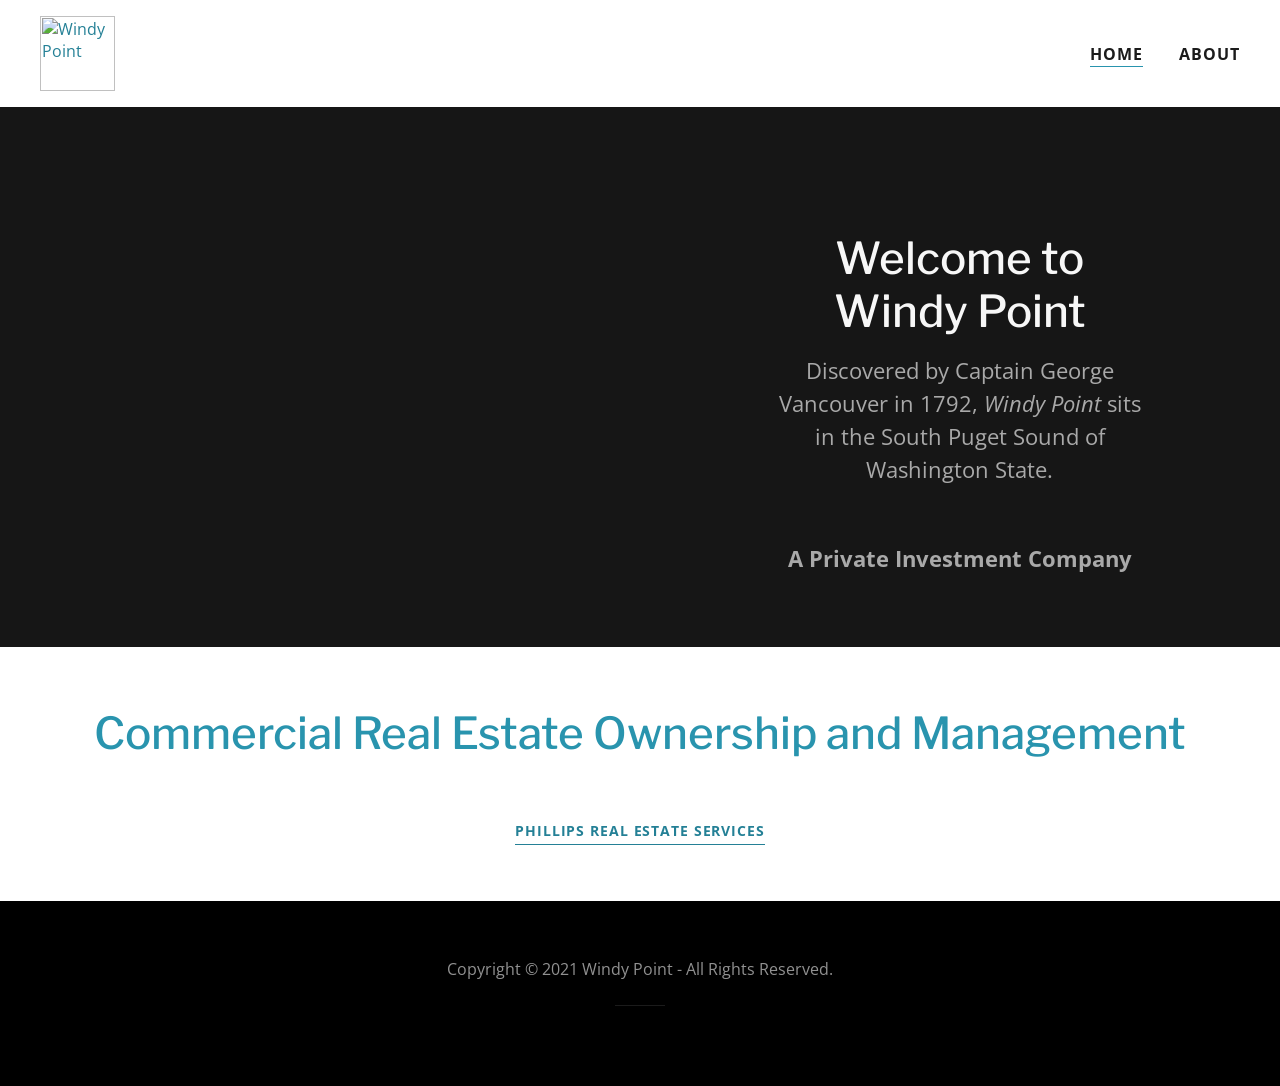
==== commit 597514c5: "prettier + fix some links. that's it" ====
--- a/index.html
+++ b/index.html
@@ -1,16 +1,82 @@
-<head><meta charset="utf-8"><meta http-equiv="X-UA-Compatible" content="IE=edge"><meta name="viewport" content="width=device-width, initial-scale=1"><title>Commercial Real Estate | Windy Point</title><meta name="description" content="Grow your money by investing in commercial real estate with the help of Windy Point. Learn more about their company today."><meta name="author" content="Windy Point"><meta name="generator" content="Starfield Technologies; Go Daddy Website Builder 8.0.0000"><link rel="manifest" href="/manifest.webmanifest"><link rel="apple-touch-icon" sizes="57x57" href="//img1.wsimg.com/isteam/ip/8d6cd2cb-b9a0-4853-9fd2-50b036e51fd5/logo.png/:/rs=w:57,h:57,m"><link rel="apple-touch-icon" sizes="60x60" href="//img1.wsimg.com/isteam/ip/8d6cd2cb-b9a0-4853-9fd2-50b036e51fd5/logo.png/:/rs=w:60,h:60,m"><link rel="apple-touch-icon" sizes="72x72" href="//img1.wsimg.com/isteam/ip/8d6cd2cb-b9a0-4853-9fd2-50b036e51fd5/logo.png/:/rs=w:72,h:72,m"><link rel="apple-touch-icon" sizes="114x114" href="//img1.wsimg.com/isteam/ip/8d6cd2cb-b9a0-4853-9fd2-50b036e51fd5/logo.png/:/rs=w:114,h:114,m"><link rel="apple-touch-icon" sizes="120x120" href="//img1.wsimg.com/isteam/ip/8d6cd2cb-b9a0-4853-9fd2-50b036e51fd5/logo.png/:/rs=w:120,h:120,m"><link rel="apple-touch-icon" sizes="144x144" href="//img1.wsimg.com/isteam/ip/8d6cd2cb-b9a0-4853-9fd2-50b036e51fd5/logo.png/:/rs=w:144,h:144,m"><link rel="apple-touch-icon" sizes="152x152" href="//img1.wsimg.com/isteam/ip/8d6cd2cb-b9a0-4853-9fd2-50b036e51fd5/logo.png/:/rs=w:152,h:152,m"><link rel="apple-touch-icon" sizes="180x180" href="//img1.wsimg.com/isteam/ip/8d6cd2cb-b9a0-4853-9fd2-50b036e51fd5/logo.png/:/rs=w:180,h:180,m"><meta property="og:url" content="https://windypointllc.com/">
-<meta property="og:site_name" content="Windy Point">
-<meta property="og:title" content="Welcome to Windy Point">
-<meta property="og:description" content="Discovered by Captain George Vancouver in 1792, Windy Point sits in the South Puget Sound of Washington State.">
-<meta property="og:type" content="website">
-<meta property="og:image" content="https://img1.wsimg.com/isteam/stock/oAqW66B">
-<meta property="og:locale" content="en_US">
-<meta name="twitter:card" content="summary">
-<meta name="twitter:title" content="Windy Point">
-<meta name="twitter:description" content="Welcome to Windy Point">
-<meta name="twitter:image" content="https://img1.wsimg.com/isteam/stock/oAqW66B">
-<meta name="twitter:image:alt" content="Windy Point">
-<meta name="theme-color" content="#2994AE"><style>/*
+<head>
+  <meta charset="utf-8" />
+  <meta http-equiv="X-UA-Compatible" content="IE=edge" />
+  <meta name="viewport" content="width=device-width, initial-scale=1" />
+  <title>Commercial Real Estate | Windy Point</title>
+  <meta
+    name="description"
+    content="Grow your money by investing in commercial real estate with the help of Windy Point. Learn more about their company today."
+  />
+  <meta name="author" content="Windy Point" />
+  <meta
+    name="generator"
+    content="Starfield Technologies; Go Daddy Website Builder 8.0.0000"
+  />
+  <link rel="manifest" href="/manifest.webmanifest" />
+  <link
+    rel="apple-touch-icon"
+    sizes="57x57"
+    href="//img1.wsimg.com/isteam/ip/8d6cd2cb-b9a0-4853-9fd2-50b036e51fd5/logo.png/:/rs=w:57,h:57,m"
+  />
+  <link
+    rel="apple-touch-icon"
+    sizes="60x60"
+    href="//img1.wsimg.com/isteam/ip/8d6cd2cb-b9a0-4853-9fd2-50b036e51fd5/logo.png/:/rs=w:60,h:60,m"
+  />
+  <link
+    rel="apple-touch-icon"
+    sizes="72x72"
+    href="//img1.wsimg.com/isteam/ip/8d6cd2cb-b9a0-4853-9fd2-50b036e51fd5/logo.png/:/rs=w:72,h:72,m"
+  />
+  <link
+    rel="apple-touch-icon"
+    sizes="114x114"
+    href="//img1.wsimg.com/isteam/ip/8d6cd2cb-b9a0-4853-9fd2-50b036e51fd5/logo.png/:/rs=w:114,h:114,m"
+  />
+  <link
+    rel="apple-touch-icon"
+    sizes="120x120"
+    href="//img1.wsimg.com/isteam/ip/8d6cd2cb-b9a0-4853-9fd2-50b036e51fd5/logo.png/:/rs=w:120,h:120,m"
+  />
+  <link
+    rel="apple-touch-icon"
+    sizes="144x144"
+    href="//img1.wsimg.com/isteam/ip/8d6cd2cb-b9a0-4853-9fd2-50b036e51fd5/logo.png/:/rs=w:144,h:144,m"
+  />
+  <link
+    rel="apple-touch-icon"
+    sizes="152x152"
+    href="//img1.wsimg.com/isteam/ip/8d6cd2cb-b9a0-4853-9fd2-50b036e51fd5/logo.png/:/rs=w:152,h:152,m"
+  />
+  <link
+    rel="apple-touch-icon"
+    sizes="180x180"
+    href="//img1.wsimg.com/isteam/ip/8d6cd2cb-b9a0-4853-9fd2-50b036e51fd5/logo.png/:/rs=w:180,h:180,m"
+  />
+  <meta property="og:url" content="https://windypointllc.com/" />
+  <meta property="og:site_name" content="Windy Point" />
+  <meta property="og:title" content="Welcome to Windy Point" />
+  <meta
+    property="og:description"
+    content="Discovered by Captain George Vancouver in 1792, Windy Point sits in the South Puget Sound of Washington State."
+  />
+  <meta property="og:type" content="website" />
+  <meta
+    property="og:image"
+    content="https://img1.wsimg.com/isteam/stock/oAqW66B"
+  />
+  <meta property="og:locale" content="en_US" />
+  <meta name="twitter:card" content="summary" />
+  <meta name="twitter:title" content="Windy Point" />
+  <meta name="twitter:description" content="Welcome to Windy Point" />
+  <meta
+    name="twitter:image"
+    content="https://img1.wsimg.com/isteam/stock/oAqW66B"
+  />
+  <meta name="twitter:image:alt" content="Windy Point" />
+  <meta name="theme-color" content="#2994AE" />
+  <style>
+    /*
 Copyright (c) 2015, Impallari Type (www.impallari.com)
 
 This Font Software is licensed under the SIL Open Font License, Version 1.1.
@@ -20,8 +86,8 @@
 SIL OPEN FONT LICENSE Version 1.1 - 26 February 2007
 —————————————————————————————-
 */
-@import url('//fonts.googleapis.com/css?family=Libre+Franklin:500&display=swap');
-/*
+    @import url("//fonts.googleapis.com/css?family=Libre+Franklin:500&display=swap");
+    /*
 Digitized data copyright 2010-2011, Google Corporation.
 
 Licensed under the Apache License, Version 2.0 (the "License");
@@ -36,52 +102,3421 @@
 See the License for the specific language governing permissions and
 limitations under the License.
 */
-@import url('//fonts.googleapis.com/css?family=Open+Sans:300,300i,400,400i,700,700i,800&display=swap');</style>
-<style>.x{-ms-text-size-adjust:100%;-webkit-text-size-adjust:100%;-webkit-tap-highlight-color:rgba(0,0,0,0);margin:0;box-sizing:border-box}.x *,.x :after,.x :before{box-sizing:inherit}.x-el a[href^="mailto:"]:not(.x-el),.x-el a[href^="tel:"]:not(.x-el){color:inherit;font-size:inherit;text-decoration:inherit}.x-el-article,.x-el-aside,.x-el-details,.x-el-figcaption,.x-el-figure,.x-el-footer,.x-el-header,.x-el-hgroup,.x-el-main,.x-el-menu,.x-el-nav,.x-el-section,.x-el-summary{display:block}.x-el-audio,.x-el-canvas,.x-el-progress,.x-el-video{display:inline-block;vertical-align:baseline}.x-el-audio:not([controls]){display:none;height:0}.x-el-template{display:none}.x-el-a{background-color:transparent;color:inherit}.x-el-a:active,.x-el-a:hover{outline:0}.x-el-abbr[title]{border-bottom:1px dotted}.x-el-b,.x-el-strong{font-weight:700}.x-el-dfn{font-style:italic}.x-el-mark{background:#ff0;color:#000}.x-el-small{font-size:80%}.x-el-sub,.x-el-sup{font-size:75%;line-height:0;position:relative;vertical-align:baseline}.x-el-sup{top:-.5em}.x-el-sub{bottom:-.25em}.x-el-img{vertical-align:middle;border:0}.x-el-svg:not(:root){overflow:hidden}.x-el-figure{margin:0}.x-el-hr{box-sizing:content-box;height:0}.x-el-pre{overflow:auto}.x-el-code,.x-el-kbd,.x-el-pre,.x-el-samp{font-family:monospace,monospace;font-size:1em}.x-el-button,.x-el-input,.x-el-optgroup,.x-el-select,.x-el-textarea{color:inherit;font:inherit;margin:0}.x-el-button{overflow:visible}.x-el-button,.x-el-select{text-transform:none}.x-el-button,.x-el-input[type=button],.x-el-input[type=reset],.x-el-input[type=submit]{-webkit-appearance:button;cursor:pointer}.x-el-button[disabled],.x-el-input[disabled]{cursor:default}.x-el-button::-moz-focus-inner,.x-el-input::-moz-focus-inner{border:0;padding:0}.x-el-input{line-height:normal}.x-el-input[type=checkbox],.x-el-input[type=radio]{box-sizing:border-box;padding:0}.x-el-input[type=number]::-webkit-inner-spin-button,.x-el-input[type=number]::-webkit-outer-spin-button{height:auto}.x-el-input[type=search]{-webkit-appearance:textfield;box-sizing:content-box}.x-el-input[type=search]::-webkit-search-cancel-button,.x-el-input[type=search]::-webkit-search-decoration{-webkit-appearance:none}.x-el-textarea{border:0}.x-el-fieldset{border:1px solid silver;margin:0 2px;padding:.35em .625em .75em}.x-el-legend{border:0;padding:0}.x-el-textarea{overflow:auto}.x-el-optgroup{font-weight:700}.x-el-table{border-collapse:collapse;border-spacing:0}.x-el-td,.x-el-th{padding:0}.x{-webkit-font-smoothing:antialiased}.x-el-hr{border:0}.x-el-fieldset,.x-el-input,.x-el-select,.x-el-textarea{margin-top:0;margin-bottom:0}.x-el-fieldset,.x-el-input[type=email],.x-el-input[type=text],.x-el-textarea{width:100%}.x-el-label{vertical-align:middle}.x-el-input{border-style:none;padding:.5em;vertical-align:middle}.x-el-select:not([multiple]){vertical-align:middle}.x-el-textarea{line-height:1.75;padding:.5em}.x-el.d-none{display:none!important}.sideline-footer{margin-top:auto}@-webkit-keyframes loaderscale{0%{transform:scale(1);opacity:1}45%{transform:scale(.1);opacity:.7}80%{transform:scale(1);opacity:1}}@keyframes loaderscale{0%{transform:scale(1);opacity:1}45%{transform:scale(.1);opacity:.7}80%{transform:scale(1);opacity:1}}.x-loader svg{display:inline-block}.x-loader svg:first-child{-webkit-animation:loaderscale .75s cubic-bezier(.2,.68,.18,1.08) -.24s infinite;animation:loaderscale .75s cubic-bezier(.2,.68,.18,1.08) -.24s infinite}.x-loader svg:nth-child(2){-webkit-animation:loaderscale .75s cubic-bezier(.2,.68,.18,1.08) -.12s infinite;animation:loaderscale .75s cubic-bezier(.2,.68,.18,1.08) -.12s infinite}.x-loader svg:nth-child(3){-webkit-animation:loaderscale .75s cubic-bezier(.2,.68,.18,1.08) 0s infinite;animation:loaderscale .75s cubic-bezier(.2,.68,.18,1.08) 0s infinite}.x-icon>svg{transition:transform .33s ease-in-out}.x-icon>svg.rotate-90{transform:rotate(-90deg)}.x-icon>svg.rotate90{transform:rotate(90deg)}.x-icon>svg.rotate-180{transform:rotate(-180deg)}.x-icon>svg.rotate180{transform:rotate(180deg)}.x-rt:after{content:"";clear:both}.x-rt ol,.x-rt ul{text-align:left}.x-rt p{margin:0}.x-rt br{clear:both}.mte-inline-block{display:inline-block}@media only screen and (min-device-width:1025px){:root select,_::-webkit-full-page-media,_:future{font-family:sans-serif!important}}
+    @import url("//fonts.googleapis.com/css?family=Open+Sans:300,300i,400,400i,700,700i,800&display=swap");
+  </style>
+  <style>
+    .x {
+      -ms-text-size-adjust: 100%;
+      -webkit-text-size-adjust: 100%;
+      -webkit-tap-highlight-color: rgba(0, 0, 0, 0);
+      margin: 0;
+      box-sizing: border-box;
+    }
+    .x *,
+    .x :after,
+    .x :before {
+      box-sizing: inherit;
+    }
+    .x-el a[href^="mailto:"]:not(.x-el),
+    .x-el a[href^="tel:"]:not(.x-el) {
+      color: inherit;
+      font-size: inherit;
+      text-decoration: inherit;
+    }
+    .x-el-article,
+    .x-el-aside,
+    .x-el-details,
+    .x-el-figcaption,
+    .x-el-figure,
+    .x-el-footer,
+    .x-el-header,
+    .x-el-hgroup,
+    .x-el-main,
+    .x-el-menu,
+    .x-el-nav,
+    .x-el-section,
+    .x-el-summary {
+      display: block;
+    }
+    .x-el-audio,
+    .x-el-canvas,
+    .x-el-progress,
+    .x-el-video {
+      display: inline-block;
+      vertical-align: baseline;
+    }
+    .x-el-audio:not([controls]) {
+      display: none;
+      height: 0;
+    }
+    .x-el-template {
+      display: none;
+    }
+    .x-el-a {
+      background-color: transparent;
+      color: inherit;
+    }
+    .x-el-a:active,
+    .x-el-a:hover {
+      outline: 0;
+    }
+    .x-el-abbr[title] {
+      border-bottom: 1px dotted;
+    }
+    .x-el-b,
+    .x-el-strong {
+      font-weight: 700;
+    }
+    .x-el-dfn {
+      font-style: italic;
+    }
+    .x-el-mark {
+      background: #ff0;
+      color: #000;
+    }
+    .x-el-small {
+      font-size: 80%;
+    }
+    .x-el-sub,
+    .x-el-sup {
+      font-size: 75%;
+      line-height: 0;
+      position: relative;
+      vertical-align: baseline;
+    }
+    .x-el-sup {
+      top: -0.5em;
+    }
+    .x-el-sub {
+      bottom: -0.25em;
+    }
+    .x-el-img {
+      vertical-align: middle;
+      border: 0;
+    }
+    .x-el-svg:not(:root) {
+      overflow: hidden;
+    }
+    .x-el-figure {
+      margin: 0;
+    }
+    .x-el-hr {
+      box-sizing: content-box;
+      height: 0;
+    }
+    .x-el-pre {
+      overflow: auto;
+    }
+    .x-el-code,
+    .x-el-kbd,
+    .x-el-pre,
+    .x-el-samp {
+      font-family: monospace, monospace;
+      font-size: 1em;
+    }
+    .x-el-button,
+    .x-el-input,
+    .x-el-optgroup,
+    .x-el-select,
+    .x-el-textarea {
+      color: inherit;
+      font: inherit;
+      margin: 0;
+    }
+    .x-el-button {
+      overflow: visible;
+    }
+    .x-el-button,
+    .x-el-select {
+      text-transform: none;
+    }
+    .x-el-button,
+    .x-el-input[type="button"],
+    .x-el-input[type="reset"],
+    .x-el-input[type="submit"] {
+      -webkit-appearance: button;
+      cursor: pointer;
+    }
+    .x-el-button[disabled],
+    .x-el-input[disabled] {
+      cursor: default;
+    }
+    .x-el-button::-moz-focus-inner,
+    .x-el-input::-moz-focus-inner {
+      border: 0;
+      padding: 0;
+    }
+    .x-el-input {
+      line-height: normal;
+    }
+    .x-el-input[type="checkbox"],
+    .x-el-input[type="radio"] {
+      box-sizing: border-box;
+      padding: 0;
+    }
+    .x-el-input[type="number"]::-webkit-inner-spin-button,
+    .x-el-input[type="number"]::-webkit-outer-spin-button {
+      height: auto;
+    }
+    .x-el-input[type="search"] {
+      -webkit-appearance: textfield;
+      box-sizing: content-box;
+    }
+    .x-el-input[type="search"]::-webkit-search-cancel-button,
+    .x-el-input[type="search"]::-webkit-search-decoration {
+      -webkit-appearance: none;
+    }
+    .x-el-textarea {
+      border: 0;
+    }
+    .x-el-fieldset {
+      border: 1px solid silver;
+      margin: 0 2px;
+      padding: 0.35em 0.625em 0.75em;
+    }
+    .x-el-legend {
+      border: 0;
+      padding: 0;
+    }
+    .x-el-textarea {
+      overflow: auto;
+    }
+    .x-el-optgroup {
+      font-weight: 700;
+    }
+    .x-el-table {
+      border-collapse: collapse;
+      border-spacing: 0;
+    }
+    .x-el-td,
+    .x-el-th {
+      padding: 0;
+    }
+    .x {
+      -webkit-font-smoothing: antialiased;
+    }
+    .x-el-hr {
+      border: 0;
+    }
+    .x-el-fieldset,
+    .x-el-input,
+    .x-el-select,
+    .x-el-textarea {
+      margin-top: 0;
+      margin-bottom: 0;
+    }
+    .x-el-fieldset,
+    .x-el-input[type="email"],
+    .x-el-input[type="text"],
+    .x-el-textarea {
+      width: 100%;
+    }
+    .x-el-label {
+      vertical-align: middle;
+    }
+    .x-el-input {
+      border-style: none;
+      padding: 0.5em;
+      vertical-align: middle;
+    }
+    .x-el-select:not([multiple]) {
+      vertical-align: middle;
+    }
+    .x-el-textarea {
+      line-height: 1.75;
+      padding: 0.5em;
+    }
+    .x-el.d-none {
+      display: none !important;
+    }
+    .sideline-footer {
+      margin-top: auto;
+    }
+    @-webkit-keyframes loaderscale {
+      0% {
+        transform: scale(1);
+        opacity: 1;
+      }
+      45% {
+        transform: scale(0.1);
+        opacity: 0.7;
+      }
+      80% {
+        transform: scale(1);
+        opacity: 1;
+      }
+    }
+    @keyframes loaderscale {
+      0% {
+        transform: scale(1);
+        opacity: 1;
+      }
+      45% {
+        transform: scale(0.1);
+        opacity: 0.7;
+      }
+      80% {
+        transform: scale(1);
+        opacity: 1;
+      }
+    }
+    .x-loader svg {
+      display: inline-block;
+    }
+    .x-loader svg:first-child {
+      -webkit-animation: loaderscale 0.75s cubic-bezier(0.2, 0.68, 0.18, 1.08) -0.24s
+        infinite;
+      animation: loaderscale 0.75s cubic-bezier(0.2, 0.68, 0.18, 1.08) -0.24s infinite;
+    }
+    .x-loader svg:nth-child(2) {
+      -webkit-animation: loaderscale 0.75s cubic-bezier(0.2, 0.68, 0.18, 1.08) -0.12s
+        infinite;
+      animation: loaderscale 0.75s cubic-bezier(0.2, 0.68, 0.18, 1.08) -0.12s infinite;
+    }
+    .x-loader svg:nth-child(3) {
+      -webkit-animation: loaderscale 0.75s cubic-bezier(0.2, 0.68, 0.18, 1.08)
+        0s infinite;
+      animation: loaderscale 0.75s cubic-bezier(0.2, 0.68, 0.18, 1.08) 0s
+        infinite;
+    }
+    .x-icon > svg {
+      transition: transform 0.33s ease-in-out;
+    }
+    .x-icon > svg.rotate-90 {
+      transform: rotate(-90deg);
+    }
+    .x-icon > svg.rotate90 {
+      transform: rotate(90deg);
+    }
+    .x-icon > svg.rotate-180 {
+      transform: rotate(-180deg);
+    }
+    .x-icon > svg.rotate180 {
+      transform: rotate(180deg);
+    }
+    .x-rt:after {
+      content: "";
+      clear: both;
+    }
+    .x-rt ol,
+    .x-rt ul {
+      text-align: left;
+    }
+    .x-rt p {
+      margin: 0;
+    }
+    .x-rt br {
+      clear: both;
+    }
+    .mte-inline-block {
+      display: inline-block;
+    }
+    @media only screen and (min-device-width: 1025px) {
+      :root select,
+      _::-webkit-full-page-media,
+      _:future {
+        font-family: sans-serif !important;
+      }
+    }
+  </style>
+  <style data-glamor="cxs-default-sheet">
+    .x .c1-1{letter-spacing:normal}.x .c1-2{text-transform:none}.x .c1-3{background-color:rgb(255, 255, 255)}.x .c1-4{width:100%}.x .c1-5 > div{position:relative}.x .c1-6 > div{overflow:hidden}.x .c1-7 > div{margin-top:auto}.x .c1-8 > div{margin-right:auto}.x .c1-9 > div{margin-bottom:auto}.x .c1-a > div{margin-left:auto}.x .c1-b{font-family:'Open Sans', arial, sans-serif}.x .c1-c{font-size:16px}.x .c1-h{background-color:rgb(22, 22, 22)}.x .c1-i{padding-top:56px}.x .c1-j{padding-bottom:56px}.x .c1-k{padding:0px !important}.x .c1-n{display:none}.x .c1-p{position:relative}.x .c1-q{z-index:3}.x .c1-r{padding-top:8px}.x .c1-s{padding-bottom:8px}.x .c1-x{margin-left:auto}.x .c1-y{margin-right:auto}.x .c1-z{padding-left:24px}.x .c1-10{padding-right:24px}.x .c1-11{max-width:100%}.x .c1-12{padding-top:0px !important}.x .c1-13{padding-bottom:0px !important}.x .c1-14{display:flex}.x .c1-15{box-sizing:border-box}.x .c1-16{flex-direction:row}.x .c1-17{flex-wrap:nowrap}.x .c1-18{margin-top:0}.x .c1-19{margin-right:-12px}.x .c1-1a{margin-bottom:0}.x .c1-1b{margin-left:-12px}.x .c1-1c{align-items:center}.x .c1-1i{flex-grow:0}.x .c1-1j{flex-shrink:1}.x .c1-1k{flex-basis:15%}.x .c1-1l{padding-top:0}.x .c1-1m{padding-right:0}.x .c1-1n{padding-bottom:0}.x .c1-1o{padding-left:12px}.x .c1-1t{letter-spacing:inherit}.x .c1-1u{text-transform:inherit}.x .c1-1v{text-decoration:none}.x .c1-1w{word-wrap:break-word}.x .c1-1x{overflow-wrap:break-word}.x .c1-1y{cursor:pointer}.x .c1-1z{justify-content:flex-start}.x .c1-20{border-top:0px}.x .c1-21{border-right:0px}.x .c1-22{border-bottom:0px}.x .c1-23{border-left:0px}.x .c1-24{color:rgb(27, 27, 27)}.x .c1-25{margin-left:0}.x .c1-26{font-weight:inherit}.x .c1-27:hover{color:rgb(36, 128, 150)}.x .c1-28:active{color:rgb(9, 53, 64)}.x .c1-29{color:inherit}.x .c1-2a{display:inline-block}.x .c1-2b{vertical-align:top}.x .c1-2c{padding-top:6px}.x .c1-2d{padding-right:6px}.x .c1-2e{padding-bottom:6px}.x .c1-2f{padding-left:6px}.x .c1-2g{flex-grow:1}.x .c1-2h{flex-basis:70%}.x .c1-2i{padding-right:12px}.x .c1-2j{text-align:center}.x .c1-2k{font-family:'Libre Franklin', sans-serif}.x .c1-2l{max-width:calc(100% - 0.1px)}.x .c1-2q{display:inline}.x .c1-2r{width:auto}.x .c1-2s{color:rgb(36, 128, 150)}.x .c1-2t:hover{color:rgb(17, 77, 92)}.x .c1-2u{padding-left:0px}.x .c1-2v{[object -object]:0px}.x .c1-2w{vertical-align:middle}.x .c1-2x{object-fit:contain}.x .c1-2y{height:68px}.x .c1-2z{background-color:transparent}.x .c1-30{border-radius:0px}.x .c1-3i{justify-content:flex-end}.x .c1-3k{flex-shrink:0}.x .c1-3l{flex-basis:auto}.x .c1-3m{max-width:33%}.x .c1-3n{text-align:left}.x .c1-3o{max-width:none}.x .c1-3p{line-height:24px}.x .c1-3q{margin-right:0}.x .c1-3r{-webkit-margin-before:0}.x .c1-3s{-webkit-margin-after:0}.x .c1-3t{-webkit-padding-start:0}.x .c1-3u{color:rgb(94, 94, 94)}.x .c1-3v{margin-bottom:none}.x .c1-3w{list-style:none}.x .c1-3x{padding-left:32px}.x .c1-3y{white-space:nowrap}.x .c1-3z{visibility:hidden}.x .c1-40:first-child{margin-left:0}.x .c1-41:first-child{padding-left:0}.x .c1-42{letter-spacing:0.063em}.x .c1-43{text-transform:uppercase}.x .c1-44{display:block}.x .c1-45{margin-bottom:-1px}.x .c1-46{font-weight:700}.x .c1-47{border-bottom:1px solid}.x .c1-48{border-color:rgb(41, 148, 174)}.x .c1-49:active{color:rgb(36, 128, 150)}.x .c1-4a{margin-left:-6px}.x .c1-4b{margin-right:-6px}.x .c1-4c{margin-top:-6px}.x .c1-4d{margin-bottom:-6px}.x .c1-4e{transition:transform .33s ease-in-out}.x .c1-4f{transform:rotate(0deg)}.x .c1-4g{border-radius:4px}.x .c1-4h{box-shadow:0 3px 6px 3px rgba(0,0,0,0.24)}.x .c1-4i{padding-top:16px}.x .c1-4j{padding-bottom:16px}.x .c1-4k{padding-left:16px}.x .c1-4l{padding-right:16px}.x .c1-4m{position:absolute}.x .c1-4n{right:0px}.x .c1-4o{top:32px}.x .c1-4p{max-height:45vh}.x .c1-4q{overflow-y:auto}.x .c1-4t:last-child{margin-bottom:0}.x .c1-4u{margin-bottom:8px}.x .c1-4v{margin-top:8px}.x .c1-4w{line-height:1.5}.x .c1-4x{background-color:rgba(22, 22, 22, 0.9)}.x .c1-4y{position:fixed}.x .c1-4z{top:0px}.x .c1-50{height:100%}.x .c1-51{max-width:0px}.x .c1-52{z-index:10002}.x .c1-53{-webkit-overflow-scrolling:touch}.x .c1-54{transition:max-width .3s ease-in-out}.x .c1-55{left:0px}.x .c1-56{right:unset}.x .c1-57{overflow:hidden}.x .c1-58{flex-direction:column}.x .c1-59{color:rgb(247, 247, 247)}.x .c1-5a{line-height:1.3em}.x .c1-5b{font-style:normal}.x .c1-5c{top:15px}.x .c1-5d{right:15px}.x .c1-5e{font-size:28px}.x .c1-5f:hover{color:rgb(41, 148, 174)}.x .c1-5k{overflow-x:hidden}.x .c1-5p{color:rgb(164, 164, 164)}.x .c1-5q{border-color:rgba(76, 76, 76, 0.5)}.x .c1-5r{border-bottom-width:1px}.x .c1-5s{border-bottom-style:solid}.x .c1-5t:last-child{border-bottom:0}.x .c1-5u{min-width:200px}.x .c1-5v{justify-content:space-between}.x .c1-5w{font-size:22px}.x .c1-5x:hover{color:rgb(61, 207, 242)}.x .c1-5y:active{color:rgb(41, 148, 174)}.x .c1-64{font-weight:400}.x .c1-65{min-height:auto}.x .c1-68{align-self:stretch}.x .c1-69{align-items:stretch}.x .c1-6a{justify-content:stretch}.x .c1-6c{background-position:center}.x .c1-6d{background-size:cover}.x .c1-6e{background-blend-mode:normal}.x .c1-6f{background-repeat:no-repeat}.x .c1-6g{text-shadow:none}.x .c1-6h{min-height:300px}.x .c1-73{flex-wrap:wrap}.x .c1-77{flex-basis:100%}.x .c1-78 alignItems{align-items:center}.x .c1-79{justify-content:center}.x .c1-7d{padding-top:32px}.x .c1-7e{padding-bottom:32px}.x .c1-7f > :nth-child(n){margin-bottom:8px}.x .c1-7g  > :last-child{margin-bottom:0 !important}.x .c1-7k{width:inherit}.x .c1-7l{line-height:1.2}.x .c1-7m{font-size:32px}.x .c1-7n{font-weight:500}.x .c1-7s{white-space:pre-line}.x .c1-7t{word-wrap:normal !important}.x .c1-7u{overflow-wrap:normal !important}.x .c1-7v{overflow:visible}.x .c1-7w{margin-top:16px}.x .c1-7x > p{margin-top:0}.x .c1-7y > p{margin-right:0}.x .c1-7z > p{margin-bottom:0}.x .c1-80 > p{margin-left:0}.x .c1-81{color:rgb(169, 169, 169)}.x .c1-82{font-size:inherit !important}.x .c1-83{line-height:inherit}.x .c1-84{font-style:italic}.x .c1-85{text-decoration:line-through}.x .c1-86{text-decoration:underline}.x .c1-87{letter-spacing:unset}.x .c1-88{text-transform:unset}.x .c1-89{margin-top:25px}.x .c1-8a{margin-top:32px}.x .c1-8b a{text-decoration:none}.x .c1-8c a{font-weight:inherit}.x .c1-8e{line-height:1.4}.x .c1-8f{margin-bottom:40px}.x .c1-8g{color:rgb(41, 148, 174)}.x .c1-8h{font-size:unset}.x .c1-8i{font-family:unset}.x .c1-8j{margin-bottom:-24px}.x .c1-8l{padding-bottom:48px}.x .c1-8p > *{max-width:100%}.x .c1-8q > :nth-child(n){margin-bottom:24px}.x .c1-8t{border-style:solid}.x .c1-8u{display:inline-flex}.x .c1-8v{align-items:flex-end}.x .c1-8w{padding-bottom:4px}.x .c1-8x{min-height:40px}.x .c1-8y{border-bottom-width:1px}.x .c1-8z{border-color:currentColor}.x .c1-90{border-top-width:0px}.x .c1-91{border-right-width:0px}.x .c1-92{border-left-width:0px}.x .c1-93{font-size:14px}.x .c1-99{background-color:rgb(0, 0, 0)}.x .c1-9a{margin-bottom:24px}.x .c1-9b{color:rgb(145, 145, 145)}.x .c1-9c{border-color:rgb(27, 27, 27)}.x .c1-9d{width:50px}
+  </style>
+  <style data-glamor="cxs-media-sheet">
+    @media (max-width: 450px) and (-webkit-min-device-pixel-ratio: 1),
+      (max-width: 450px) and (min-resolution: 96dpi) {
+      .x .c1-6i {
+        background-image: linear-gradient(
+            to bottom,
+            rgba(0, 0, 0, 0) 0%,
+            rgba(0, 0, 0, 0) 100%
+          ),
+          url("//img1.wsimg.com/isteam/stock/oAqW66B/:/rs=w:450,m"),
+          url("//img1.wsimg.com/isteam/stock/oAqW66B/:/rs=w:50,cg:true,mx/qt=q:1");
+      }
+    }
+    @media (max-width: 450px) and (-webkit-min-device-pixel-ratio: 2),
+      (max-width: 450px) and (min-resolution: 192dpi) {
+      .x .c1-6j {
+        background-image: linear-gradient(
+            to bottom,
+            rgba(0, 0, 0, 0) 0%,
+            rgba(0, 0, 0, 0) 100%
+          ),
+          url("//img1.wsimg.com/isteam/stock/oAqW66B/:/rs=w:900,m"),
+          url("//img1.wsimg.com/isteam/stock/oAqW66B/:/rs=w:50,cg:true,mx/qt=q:1");
+      }
+    }
+    @media (max-width: 450px) and (-webkit-min-device-pixel-ratio: 3),
+      (max-width: 450px) and (min-resolution: 288dpi) {
+      .x .c1-6k {
+        background-image: linear-gradient(
+            to bottom,
+            rgba(0, 0, 0, 0) 0%,
+            rgba(0, 0, 0, 0) 100%
+          ),
+          url("//img1.wsimg.com/isteam/stock/oAqW66B/:/rs=w:1350,m"),
+          url("//img1.wsimg.com/isteam/stock/oAqW66B/:/rs=w:50,cg:true,mx/qt=q:1");
+      }
+    }
+    @media (min-width: 451px) and (max-width: 767px) and (-webkit-min-device-pixel-ratio: 1),
+      (min-width: 451px) and (max-width: 767px) and (min-resolution: 96dpi) {
+      .x .c1-6l {
+        background-image: linear-gradient(
+            to bottom,
+            rgba(0, 0, 0, 0) 0%,
+            rgba(0, 0, 0, 0) 100%
+          ),
+          url("//img1.wsimg.com/isteam/stock/oAqW66B/:/rs=w:767,m"),
+          url("//img1.wsimg.com/isteam/stock/oAqW66B/:/rs=w:50,cg:true,mx/qt=q:1");
+      }
+    }
+    @media (min-width: 451px) and (max-width: 767px) and (-webkit-min-device-pixel-ratio: 2),
+      (min-width: 451px) and (max-width: 767px) and (min-resolution: 192dpi) {
+      .x .c1-6m {
+        background-image: linear-gradient(
+            to bottom,
+            rgba(0, 0, 0, 0) 0%,
+            rgba(0, 0, 0, 0) 100%
+          ),
+          url("//img1.wsimg.com/isteam/stock/oAqW66B/:/rs=w:1534,m"),
+          url("//img1.wsimg.com/isteam/stock/oAqW66B/:/rs=w:50,cg:true,mx/qt=q:1");
+      }
+    }
+    @media (min-width: 451px) and (max-width: 767px) and (-webkit-min-device-pixel-ratio: 3),
+      (min-width: 451px) and (max-width: 767px) and (min-resolution: 288dpi) {
+      .x .c1-6n {
+        background-image: linear-gradient(
+            to bottom,
+            rgba(0, 0, 0, 0) 0%,
+            rgba(0, 0, 0, 0) 100%
+          ),
+          url("//img1.wsimg.com/isteam/stock/oAqW66B/:/rs=w:2301,m"),
+          url("//img1.wsimg.com/isteam/stock/oAqW66B/:/rs=w:50,cg:true,mx/qt=q:1");
+      }
+    }
+    @media (min-width: 768px) and (max-width: 1023px) and (-webkit-min-device-pixel-ratio: 1),
+      (min-width: 768px) and (max-width: 1023px) and (min-resolution: 96dpi) {
+      .x .c1-6o {
+        background-image: linear-gradient(
+            to bottom,
+            rgba(0, 0, 0, 0) 0%,
+            rgba(0, 0, 0, 0) 100%
+          ),
+          url("//img1.wsimg.com/isteam/stock/oAqW66B/:/rs=w:1023,m"),
+          url("//img1.wsimg.com/isteam/stock/oAqW66B/:/rs=w:50,cg:true,mx/qt=q:1");
+      }
+    }
+    @media (min-width: 768px) and (max-width: 1023px) and (-webkit-min-device-pixel-ratio: 2),
+      (min-width: 768px) and (max-width: 1023px) and (min-resolution: 192dpi) {
+      .x .c1-6p {
+        background-image: linear-gradient(
+            to bottom,
+            rgba(0, 0, 0, 0) 0%,
+            rgba(0, 0, 0, 0) 100%
+          ),
+          url("//img1.wsimg.com/isteam/stock/oAqW66B/:/rs=w:2046,m"),
+          url("//img1.wsimg.com/isteam/stock/oAqW66B/:/rs=w:50,cg:true,mx/qt=q:1");
+      }
+    }
+    @media (min-width: 768px) and (max-width: 1023px) and (-webkit-min-device-pixel-ratio: 3),
+      (min-width: 768px) and (max-width: 1023px) and (min-resolution: 288dpi) {
+      .x .c1-6q {
+        background-image: linear-gradient(
+            to bottom,
+            rgba(0, 0, 0, 0) 0%,
+            rgba(0, 0, 0, 0) 100%
+          ),
+          url("//img1.wsimg.com/isteam/stock/oAqW66B/:/rs=w:3069,m"),
+          url("//img1.wsimg.com/isteam/stock/oAqW66B/:/rs=w:50,cg:true,mx/qt=q:1");
+      }
+    }
+    @media (min-width: 1024px) and (max-width: 1279px) and (-webkit-min-device-pixel-ratio: 1),
+      (min-width: 1024px) and (max-width: 1279px) and (min-resolution: 96dpi) {
+      .x .c1-6r {
+        background-image: linear-gradient(
+            to bottom,
+            rgba(0, 0, 0, 0) 0%,
+            rgba(0, 0, 0, 0) 100%
+          ),
+          url("//img1.wsimg.com/isteam/stock/oAqW66B/:/rs=w:1279,m"),
+          url("//img1.wsimg.com/isteam/stock/oAqW66B/:/rs=w:50,cg:true,mx/qt=q:1");
+      }
+    }
+    @media (min-width: 1024px) and (max-width: 1279px) and (-webkit-min-device-pixel-ratio: 2),
+      (min-width: 1024px) and (max-width: 1279px) and (min-resolution: 192dpi) {
+      .x .c1-6s {
+        background-image: linear-gradient(
+            to bottom,
+            rgba(0, 0, 0, 0) 0%,
+            rgba(0, 0, 0, 0) 100%
+          ),
+          url("//img1.wsimg.com/isteam/stock/oAqW66B/:/rs=w:2558,m"),
+          url("//img1.wsimg.com/isteam/stock/oAqW66B/:/rs=w:50,cg:true,mx/qt=q:1");
+      }
+    }
+    @media (min-width: 1024px) and (max-width: 1279px) and (-webkit-min-device-pixel-ratio: 3),
+      (min-width: 1024px) and (max-width: 1279px) and (min-resolution: 288dpi) {
+      .x .c1-6t {
+        background-image: linear-gradient(
+            to bottom,
+            rgba(0, 0, 0, 0) 0%,
+            rgba(0, 0, 0, 0) 100%
+          ),
+          url("//img1.wsimg.com/isteam/stock/oAqW66B/:/rs=w:3837,m"),
+          url("//img1.wsimg.com/isteam/stock/oAqW66B/:/rs=w:50,cg:true,mx/qt=q:1");
+      }
+    }
+    @media (min-width: 1280px) and (max-width: 1535px) and (-webkit-min-device-pixel-ratio: 1),
+      (min-width: 1280px) and (max-width: 1535px) and (min-resolution: 96dpi) {
+      .x .c1-6u {
+        background-image: linear-gradient(
+            to bottom,
+            rgba(0, 0, 0, 0) 0%,
+            rgba(0, 0, 0, 0) 100%
+          ),
+          url("//img1.wsimg.com/isteam/stock/oAqW66B/:/rs=w:1535,m"),
+          url("//img1.wsimg.com/isteam/stock/oAqW66B/:/rs=w:50,cg:true,mx/qt=q:1");
+      }
+    }
+    @media (min-width: 1280px) and (max-width: 1535px) and (-webkit-min-device-pixel-ratio: 2),
+      (min-width: 1280px) and (max-width: 1535px) and (min-resolution: 192dpi) {
+      .x .c1-6v {
+        background-image: linear-gradient(
+            to bottom,
+            rgba(0, 0, 0, 0) 0%,
+            rgba(0, 0, 0, 0) 100%
+          ),
+          url("//img1.wsimg.com/isteam/stock/oAqW66B/:/rs=w:3070,m"),
+          url("//img1.wsimg.com/isteam/stock/oAqW66B/:/rs=w:50,cg:true,mx/qt=q:1");
+      }
+    }
+    @media (min-width: 1280px) and (max-width: 1535px) and (-webkit-min-device-pixel-ratio: 3),
+      (min-width: 1280px) and (max-width: 1535px) and (min-resolution: 288dpi) {
+      .x .c1-6w {
+        background-image: linear-gradient(
+            to bottom,
+            rgba(0, 0, 0, 0) 0%,
+            rgba(0, 0, 0, 0) 100%
+          ),
+          url("//img1.wsimg.com/isteam/stock/oAqW66B/:/rs=w:4605,m"),
+          url("//img1.wsimg.com/isteam/stock/oAqW66B/:/rs=w:50,cg:true,mx/qt=q:1");
+      }
+    }
+    @media (min-width: 1536px) and (max-width: 1920px) and (-webkit-min-device-pixel-ratio: 1),
+      (min-width: 1536px) and (max-width: 1920px) and (min-resolution: 96dpi) {
+      .x .c1-6x {
+        background-image: linear-gradient(
+            to bottom,
+            rgba(0, 0, 0, 0) 0%,
+            rgba(0, 0, 0, 0) 100%
+          ),
+          url("//img1.wsimg.com/isteam/stock/oAqW66B/:/rs=w:1920,m"),
+          url("//img1.wsimg.com/isteam/stock/oAqW66B/:/rs=w:50,cg:true,mx/qt=q:1");
+      }
+    }
+    @media (min-width: 1536px) and (max-width: 1920px) and (-webkit-min-device-pixel-ratio: 2),
+      (min-width: 1536px) and (max-width: 1920px) and (min-resolution: 192dpi) {
+      .x .c1-6y {
+        background-image: linear-gradient(
+            to bottom,
+            rgba(0, 0, 0, 0) 0%,
+            rgba(0, 0, 0, 0) 100%
+          ),
+          url("//img1.wsimg.com/isteam/stock/oAqW66B/:/rs=w:3840,m"),
+          url("//img1.wsimg.com/isteam/stock/oAqW66B/:/rs=w:50,cg:true,mx/qt=q:1");
+      }
+    }
+    @media (min-width: 1536px) and (max-width: 1920px) and (-webkit-min-device-pixel-ratio: 3),
+      (min-width: 1536px) and (max-width: 1920px) and (min-resolution: 288dpi) {
+      .x .c1-6z {
+        background-image: linear-gradient(
+            to bottom,
+            rgba(0, 0, 0, 0) 0%,
+            rgba(0, 0, 0, 0) 100%
+          ),
+          url("//img1.wsimg.com/isteam/stock/oAqW66B/:/rs=w:5760,m"),
+          url("//img1.wsimg.com/isteam/stock/oAqW66B/:/rs=w:50,cg:true,mx/qt=q:1");
+      }
+    }
+    @media (min-width: 1921px) and (-webkit-min-device-pixel-ratio: 1),
+      (min-width: 1921px) and (min-resolution: 96dpi) {
+      .x .c1-70 {
+        background-image: linear-gradient(
+            to bottom,
+            rgba(0, 0, 0, 0) 0%,
+            rgba(0, 0, 0, 0) 100%
+          ),
+          url("//img1.wsimg.com/isteam/stock/oAqW66B/:/rs=w:100%25"),
+          url("//img1.wsimg.com/isteam/stock/oAqW66B/:/rs=w:50,cg:true,mx/qt=q:1");
+      }
+    }
+    @media (min-width: 1921px) and (-webkit-min-device-pixel-ratio: 2),
+      (min-width: 1921px) and (min-resolution: 192dpi) {
+      .x .c1-71 {
+        background-image: linear-gradient(
+            to bottom,
+            rgba(0, 0, 0, 0) 0%,
+            rgba(0, 0, 0, 0) 100%
+          ),
+          url("//img1.wsimg.com/isteam/stock/oAqW66B/:/rs=w:100%25"),
+          url("//img1.wsimg.com/isteam/stock/oAqW66B/:/rs=w:50,cg:true,mx/qt=q:1");
+      }
+    }
+    @media (min-width: 1921px) and (-webkit-min-device-pixel-ratio: 3),
+      (min-width: 1921px) and (min-resolution: 288dpi) {
+      .x .c1-72 {
+        background-image: linear-gradient(
+            to bottom,
+            rgba(0, 0, 0, 0) 0%,
+            rgba(0, 0, 0, 0) 100%
+          ),
+          url("//img1.wsimg.com/isteam/stock/oAqW66B/:/rs=w:100%25"),
+          url("//img1.wsimg.com/isteam/stock/oAqW66B/:/rs=w:50,cg:true,mx/qt=q:1");
+      }
+    }
+  </style>
+  <style data-glamor="cxs-xs-sheet">
+    @media (max-width: 767px) {
+      .x .c1-l {
+        padding-top: 40px;
+      }
+    }
+    @media (max-width: 767px) {
+      .x .c1-m {
+        padding-bottom: 40px;
+      }
+    }
+    @media (max-width: 767px) {
+      .x .c1-2m {
+        width: 100%;
+      }
+    }
+    @media (max-width: 767px) {
+      .x .c1-2n {
+        display: flex;
+      }
+    }
+    @media (max-width: 767px) {
+      .x .c1-2o {
+        justify-content: center;
+      }
+    }
+    @media (max-width: 767px) {
+      .x .c1-31 {
+        height: 75px;
+      }
+    }
+    @media (max-width: 767px) {
+      .x .c1-32 {
+        max-width: 224px;
+      }
+    }
+    @media (max-width: 767px) {
+      .x .c1-33 {
+        display: block;
+      }
+    }
+    @media (max-width: 767px) {
+      .x .c1-34 {
+        max-height: 68px;
+      }
+    }
+    @media (max-width: 767px) {
+      .x .c1-35 {
+        margin-top: 0;
+      }
+    }
+    @media (max-width: 767px) {
+      .x .c1-36 {
+        margin-right: auto;
+      }
+    }
+    @media (max-width: 767px) {
+      .x .c1-37 {
+        margin-bottom: 0;
+      }
+    }
+    @media (max-width: 767px) {
+      .x .c1-38 {
+        margin-left: auto;
+      }
+    }
+    @media (max-width: 767px) {
+      .x .c1-8r > :nth-child(n) {
+        margin-bottom: 24px;
+      }
+    }
+    @media (max-width: 767px) {
+      .x .c1-8s > :last-child {
+        margin-bottom: 0 !important;
+      }
+    }
+  </style>
+  <style data-glamor="cxs-sm-sheet">
+    @media (min-width: 768px) {
+      .x .c1-d {
+        font-size: 16px;
+      }
+    }
+    @media (min-width: 768px) {
+      .x .c1-1d {
+        margin-top: 0;
+      }
+    }
+    @media (min-width: 768px) {
+      .x .c1-1e {
+        margin-right: -24px;
+      }
+    }
+    @media (min-width: 768px) {
+      .x .c1-1f {
+        margin-bottom: 0;
+      }
+    }
+    @media (min-width: 768px) {
+      .x .c1-1g {
+        margin-left: -24px;
+      }
+    }
+    @media (min-width: 768px) {
+      .x .c1-1p {
+        padding-top: 0;
+      }
+    }
+    @media (min-width: 768px) {
+      .x .c1-1q {
+        padding-right: 24px;
+      }
+    }
+    @media (min-width: 768px) {
+      .x .c1-1r {
+        padding-bottom: 0;
+      }
+    }
+    @media (min-width: 768px) {
+      .x .c1-1s {
+        padding-left: 24px;
+      }
+    }
+    @media (min-width: 768px) and (max-width: 1023px) {
+      .x .c1-2p {
+        width: 100%;
+      }
+    }
+    @media (min-width: 768px) and (max-width: 1023px) {
+      .x .c1-39 {
+        display: block;
+      }
+    }
+    @media (min-width: 768px) and (max-width: 1023px) {
+      .x .c1-3a {
+        max-height: 80px;
+      }
+    }
+    @media (min-width: 768px) and (max-width: 1023px) {
+      .x .c1-3b {
+        margin-top: 0;
+      }
+    }
+    @media (min-width: 768px) and (max-width: 1023px) {
+      .x .c1-3c {
+        margin-right: auto;
+      }
+    }
+    @media (min-width: 768px) and (max-width: 1023px) {
+      .x .c1-3d {
+        margin-bottom: 0;
+      }
+    }
+    @media (min-width: 768px) and (max-width: 1023px) {
+      .x .c1-3e {
+        margin-left: auto;
+      }
+    }
+    @media (min-width: 768px) and (max-width: 1023px) {
+      .x .c1-4s {
+        right: 0px;
+      }
+    }
+    @media (min-width: 768px) {
+      .x .c1-5g {
+        font-size: 30px;
+      }
+    }
+    @media (min-width: 768px) {
+      .x .c1-5l {
+        width: 100%;
+      }
+    }
+    @media (min-width: 768px) {
+      .x .c1-5z {
+        font-size: 22px;
+      }
+    }
+    @media (min-width: 768px) {
+      .x .c1-7o {
+        font-size: 38px;
+      }
+    }
+    @media (min-width: 768px) {
+      .x .c1-8k {
+        margin-bottom: -48px;
+      }
+    }
+    @media (min-width: 768px) {
+      .x .c1-8m {
+        padding-bottom: 48px;
+      }
+    }
+    @media (min-width: 768px) {
+      .x .c1-8n {
+        flex-basis: 50%;
+      }
+    }
+    @media (min-width: 768px) {
+      .x .c1-8o {
+        max-width: 50%;
+      }
+    }
+    @media (min-width: 768px) {
+      .x .c1-94 {
+        width: auto;
+      }
+    }
+    @media (min-width: 768px) {
+      .x .c1-95 {
+        font-size: 14px;
+      }
+    }
+  </style>
+  <style data-glamor="cxs-md-sheet">
+    @media (min-width: 1024px) {
+      .x .c1-e {
+        font-size: 16px;
+      }
+    }
+    @media (min-width: 1024px) {
+      .x .c1-o {
+        display: block;
+      }
+    }
+    @media (min-width: 1024px) {
+      .x .c1-t {
+        padding-top: 16px;
+      }
+    }
+    @media (min-width: 1024px) {
+      .x .c1-u {
+        padding-bottom: 16px;
+      }
+    }
+    @media (min-width: 1024px) {
+      .x .c1-v {
+        padding-left: 16px;
+      }
+    }
+    @media (min-width: 1024px) {
+      .x .c1-w {
+        padding-right: 16px;
+      }
+    }
+    @media (min-width: 1024px) {
+      .x .c1-1h {
+        display: none;
+      }
+    }
+    @media (min-width: 1024px) {
+      .x .c1-3f {
+        height: 75px;
+      }
+    }
+    @media (min-width: 1024px) {
+      .x .c1-3g {
+        width: auto;
+      }
+    }
+    @media (min-width: 1024px) {
+      .x .c1-3h {
+        max-height: 75px;
+      }
+    }
+    @media (min-width: 1024px) {
+      .x .c1-3j {
+        display: flex;
+      }
+    }
+    @media (min-width: 1024px) and (max-width: 1279px) {
+      .x .c1-4r {
+        right: 0px;
+      }
+    }
+    @media (min-width: 1024px) {
+      .x .c1-5h {
+        font-size: 30px;
+      }
+    }
+    @media (min-width: 1024px) {
+      .x .c1-5m {
+        width: 984px;
+      }
+    }
+    @media (min-width: 1024px) {
+      .x .c1-60 {
+        min-width: 300px;
+      }
+    }
+    @media (min-width: 1024px) {
+      .x .c1-61 {
+        font-size: 22px;
+      }
+    }
+    @media (min-width: 1024px) {
+      .x .c1-66 {
+        min-height: 60vh;
+      }
+    }
+    @media (min-width: 1024px) {
+      .x .c1-67 {
+        flex-direction: row;
+      }
+    }
+    @media (min-width: 1024px) {
+      .x .c1-6b {
+        width: 50%;
+      }
+    }
+    @media (min-width: 1024px) {
+      .x .c1-74 {
+        min-height: inherit;
+      }
+    }
+    @media (min-width: 1024px) {
+      .x .c1-75 {
+        flex-grow: 1;
+      }
+    }
+    @media (min-width: 1024px) {
+      .x .c1-76 {
+        padding-top: 0px;
+      }
+    }
+    @media (min-width: 1024px) {
+      .x .c1-7a {
+        margin-left: 16.666666666666664%;
+      }
+    }
+    @media (min-width: 1024px) {
+      .x .c1-7b {
+        flex-basis: 66.66666666666666%;
+      }
+    }
+    @media (min-width: 1024px) {
+      .x .c1-7c {
+        max-width: 66.66666666666666%;
+      }
+    }
+    @media (min-width: 1024px) {
+      .x .c1-7h {
+        padding-top: 72px;
+      }
+    }
+    @media (min-width: 1024px) {
+      .x .c1-7i {
+        padding-bottom: 72px;
+      }
+    }
+    @media (min-width: 1024px) {
+      .x .c1-7j {
+        text-align: center;
+      }
+    }
+    @media (min-width: 1024px) {
+      .x .c1-7p {
+        font-size: 38px;
+      }
+    }
+    @media (min-width: 1024px) {
+      .x .c1-8d {
+        margin-top: 56px;
+      }
+    }
+    @media (min-width: 1024px) {
+      .x .c1-96 {
+        font-size: 14px;
+      }
+    }
+  </style>
+  <style data-glamor="cxs-lg-sheet">
+    @media (min-width: 1280px) {
+      .x .c1-f {
+        font-size: 16px;
+      }
+    }
+    @media (min-width: 1280px) {
+      .x .c1-5i {
+        font-size: 32px;
+      }
+    }
+    @media (min-width: 1280px) {
+      .x .c1-5n {
+        width: 1160px;
+      }
+    }
+    @media (min-width: 1280px) {
+      .x .c1-62 {
+        font-size: 22px;
+      }
+    }
+    @media (min-width: 1280px) {
+      .x .c1-7q {
+        font-size: 44px;
+      }
+    }
+    @media (min-width: 1280px) {
+      .x .c1-97 {
+        font-size: 14px;
+      }
+    }
+  </style>
+  <style data-glamor="cxs-xl-sheet">
+    @media (min-width: 1536px) {
+      .x .c1-g {
+        font-size: 18px;
+      }
+    }
+    @media (min-width: 1536px) {
+      .x .c1-5j {
+        font-size: 36px;
+      }
+    }
+    @media (min-width: 1536px) {
+      .x .c1-5o {
+        width: 1280px;
+      }
+    }
+    @media (min-width: 1536px) {
+      .x .c1-63 {
+        font-size: 24px;
+      }
+    }
+    @media (min-width: 1536px) {
+      .x .c1-7r {
+        font-size: 48px;
+      }
+    }
+    @media (min-width: 1536px) {
+      .x .c1-98 {
+        font-size: 16px;
+      }
+    }
+  </style>
+  <style>
+    .page-inner {
+      background-color: rgb(0, 0, 0);
+      min-height: 100vh;
+    }
+  </style>
+  <script>
+    if (!("IntersectionObserver" in window)) {
+      const e = document.createElement("script");
+      (e.src =
+        "https://img1.wsimg.com/poly/v2/polyfill.min.js?unknown=polyfill&flags=gated&features=default%2Cfetch%2CArray.prototype.%40%40iterator%2CArray.prototype.find%2CArray.prototype.findIndex%2CFunction.name%2CNumber.isFinite%2CPromise%2CString.prototype.repeat%2CMath.sign%2CMath.trunc%2CArray.prototype.includes%2CObject.entries%2CObject.values%2CObject.is%2CIntersectionObserver%2CIntl.~locale.en-US"),
+        document.head.appendChild(e);
+    }
+  </script>
+  <script>
+    !(function (e) {
+      var t = {};
+      function n(o) {
+        if (t[o]) return t[o].exports;
+        var r = (t[o] = { i: o, l: !1, exports: {} });
+        return e[o].call(r.exports, r, r.exports, n), (r.l = !0), r.exports;
+      }
+      (n.m = e),
+        (n.c = t),
+        (n.d = function (e, t, o) {
+          n.o(e, t) || Object.defineProperty(e, t, { enumerable: !0, get: o });
+        }),
+        (n.r = function (e) {
+          "undefined" != typeof Symbol &&
+            Symbol.toStringTag &&
+            Object.defineProperty(e, Symbol.toStringTag, { value: "Module" }),
+            Object.defineProperty(e, "__esModule", { value: !0 });
+        }),
+        (n.t = function (e, t) {
+          if ((1 & t && (e = n(e)), 8 & t)) return e;
+          if (4 & t && "object" == typeof e && e && e.__esModule) return e;
+          var o = Object.create(null);
+          if (
+            (n.r(o),
+            Object.defineProperty(o, "default", { enumerable: !0, value: e }),
+            2 & t && "string" != typeof e)
+          )
+            for (var r in e)
+              n.d(
+                o,
+                r,
+                function (t) {
+                  return e[t];
+                }.bind(null, r)
+              );
+          return o;
+        }),
+        (n.n = function (e) {
+          var t =
+            e && e.__esModule
+              ? function () {
+                  return e.default;
+                }
+              : function () {
+                  return e;
+                };
+          return n.d(t, "a", t), t;
+        }),
+        (n.o = function (e, t) {
+          return Object.prototype.hasOwnProperty.call(e, t);
+        }),
+        (n.p = ""),
+        n((n.s = 0));
+    })([
+      function (e, t, n) {
+        e.exports = n(1);
+      },
+      function (e, t, n) {
+        "use strict";
+        (window.guacImage = n(2)),
+          (window.guacDefer = n(3)),
+          (window.onVisualComplete = n(4)),
+          (window.markVisuallyComplete = n(5)),
+          (window.deferBootstrap = n(6));
+      },
+      function (e, t, n) {
+        "use strict";
+        function o(e, t, n, o) {
+          const c = (n = n || {}).delay || 500,
+            s = n.cellSize || { x: 20, y: 20 };
+          let u,
+            d,
+            a,
+            w,
+            l,
+            f,
+            g,
+            p = !0;
+          const h = function (e) {
+              const o = 'url("' + e + '")';
+              let r = o;
+              if (
+                n.backgroundLayers &&
+                n.backgroundLayers.constructor === Array
+              ) {
+                const e = n.backgroundLayers.map(function (e) {
+                  return e.replace(/{width}/g, a.w).replace(/{height}/g, a.h);
+                });
+                r = [].concat(e, [o]).join(", ");
+              }
+              (t.style.backgroundImage = r),
+                setTimeout(function () {
+                  t.style.opacity = 1;
+                }, 300);
+            }.bind(this),
+            b = function () {
+              p &&
+                (o
+                  ? o(d, a)
+                  : n.useTreatmentData
+                  ? h(d)
+                  : (t.style.backgroundImage = 'url("' + d + '")'),
+                n.shouldMarkVisuallyComplete &&
+                  window &&
+                  window.markVisuallyComplete(),
+                t.setAttribute("data-guac-image", "loaded"));
+            }.bind(this),
+            v = function () {
+              const e = document.createElement("img");
+              (e.src = d),
+                e.complete || !e.addEventListener
+                  ? b()
+                  : e.addEventListener("load", b);
+            }.bind(this),
+            m = function () {
+              if (!p) return;
+              t.setAttribute("data-guac-image", "loading"), (u = null);
+              const n = r(t, s);
+              return n
+                ? (a || (a = n),
+                  n.w !== a.w || n.h !== a.h
+                    ? ((a = n), l(1))
+                    : ((d = i(e, n, s)),
+                      void (d !== w
+                        ? ((w = d),
+                          !g && window.IntersectionObserver
+                            ? ((g = new window.IntersectionObserver((e, t) => {
+                                e.forEach((e) => {
+                                  const { target: n, isIntersecting: o } = e;
+                                  o && (v(), t.unobserve(n));
+                                });
+                              })),
+                              g.observe(t))
+                            : v(),
+                          !f &&
+                            window.MutationObserver &&
+                            ((f = new MutationObserver(function () {
+                              l(1);
+                            })),
+                            f.observe(t, { childList: !0, subtree: !0 })))
+                        : t.setAttribute("data-guac-image", "loaded"))))
+                : l();
+            }.bind(this);
+          (l = function (e) {
+            u && clearTimeout(u), (u = setTimeout(m, isNaN(e) ? c : e));
+          }.bind(this)),
+            (this.unmount = function () {
+              u && (clearTimeout(u), (u = null)),
+                window.removeEventListener("resize", l),
+                f && f.disconnect(),
+                g && g.disconnect(),
+                (p = !1);
+            });
+          const y = function () {
+            t.removeEventListener("load", y),
+              window.addEventListener("resize", l),
+              m();
+          };
+          window.guacDefer && !n.loadEagerly
+            ? (t.addEventListener("load", y), window.guacDefer.background(t))
+            : y();
+        }
+        function r(e, t) {
+          const n = { w: t.x, h: t.y };
+          if ("undefined" != typeof window && e) {
+            const t = Math.min(window.devicePixelRatio || 1, 3),
+              o = window.getComputedStyle(e);
+            if (
+              ((n.w = Math.round(parseInt(o.width, 10) * t)),
+              (n.h = Math.round(parseInt(o.height, 10) * t)),
+              isNaN(n.w) || isNaN(n.h))
+            )
+              return;
+          }
+          return n;
+        }
+        function i(e, t, n) {
+          const o = t.w % n.x,
+            r = t.h % n.y,
+            i = Math.max(o ? t.w + (n.x - o) : t.w, n.x),
+            c = Math.max(r ? t.h + (n.y - r) : t.h, n.y);
+          return e.replace(/\{width\}/g, i).replace(/\{height\}/g, c);
+        }
+        (o.getUrl = function (e, t, n) {
+          if (!t) throw new Error("cellSize is required");
+          const o = r(n, t);
+          if (o) return i(e, o, t);
+        }),
+          (e.exports = o);
+      },
+      function (e, t, n) {
+        "use strict";
+        let o = [],
+          r = !1;
+        const i = function (e) {
+            e.dispatchEvent(new Event("load"));
+          },
+          c = {
+            background: new IntersectionObserver(
+              function (e, t) {
+                e.forEach(function (e) {
+                  e.isIntersecting && (t.unobserve(e.target), i(e.target));
+                });
+              },
+              { rootMargin: "50% 0%" }
+            ),
+          };
+        window.addEventListener("load", function () {
+          o.forEach(function (e) {
+            window.requestIdleCallback(function () {
+              c.background.unobserve(e), i(e);
+            });
+          }),
+            (r = !0),
+            (o = []);
+        }),
+          (e.exports = {
+            background: function (e) {
+              if (window.requestIdleCallback) {
+                if (r) return void i(e);
+                o.push(e);
+              }
+              c.background.observe(e);
+            },
+          });
+      },
+      function (e, t, n) {
+        "use strict";
+        e.exports = function (e) {
+          return window.VISUAL_COMPLETE
+            ? void e()
+            : ((window._vctListeners = window._vctListeners || []),
+              void window._vctListeners.push(e));
+        };
+      },
+      function (e, t, n) {
+        "use strict";
+        e.exports = function () {
+          window.vctElements--,
+            window.VISUAL_COMPLETE ||
+              window.vctElements ||
+              ((window.VISUAL_COMPLETE = window.performance.now()),
+              window._trfd &&
+                window._trfd.push({ vct: window.VISUAL_COMPLETE }),
+              window._vctListeners &&
+                window._vctListeners.forEach(function (e) {
+                  e();
+                }));
+        };
+      },
+      function (e, t, n) {
+        "use strict";
+        const o = new Set(),
+          r = {},
+          i =
+            "undefined" != typeof window &&
+            new window.IntersectionObserver((e, t) => {
+              e.forEach((e) => {
+                const { target: n, isIntersecting: o } = e;
+                o &&
+                  (window.Core.utils.renderBootstrap(r[n.id]),
+                  delete r[n.id],
+                  t.unobserve(n));
+              });
+            });
+        e.exports = function (e, t = !1) {
+          const { radpack: n, elId: c } = e;
+          n &&
+            t &&
+            window.radpack.getDeps(n).then((e) => {
+              e.forEach((e) => {
+                if (!o.has(e)) {
+                  const t = document.createElement("link");
+                  (t.rel = "prefetch"),
+                    (t.href = e),
+                    (t.as = "script"),
+                    (t.crossOrigin = "Anonymous"),
+                    document.head.appendChild(t),
+                    o.add(e);
+                }
+              });
+            }),
+            (r[c] = e),
+            i.observe(document.getElementById(c));
+        };
+      },
+    ]);
+  </script>
+  <script>
+    "undefined" === typeof _trfq && (window._trfq = []);
+    "undefined" == typeof _trfd && (window._trfd = []);
+  </script>
+  <script>
+    function trackingEnabledForType(t) {
+      return (
+        !(
+          "undefined" != typeof document &&
+          "click" === t &&
+          !Boolean(window._allowCT)
+        ) ||
+        ((window._allowCT =
+          -1 !== document.cookie.indexOf("cookie_terms_accepted")),
+        window._allowCT)
+      );
+    }
+    function logTcclEvent(t, e) {
+      var n = e || this.getAttribute("data-tccl");
+      if (window._trfq && n)
+        try {
+          var o = n.split(","),
+            d = o[0],
+            r = o[1];
+          if (!trackingEnabledForType(r)) return;
+          for (var c = o.splice(2), i = [], l = 0; l < c.length; l += 2)
+            i.push([c[l], c[l + 1]]);
+          window._trfq.push(["cmdLogEvent", r, d, i]);
+        } catch (t) {
+          window._trfq.push([
+            "cmdLogEvent",
+            "gc_published_site_error",
+            "tccl.published.log",
+            [
+              ["error", t.toString()],
+              ["data", n],
+            ],
+          ]);
+        }
+    }
+    "undefined" != typeof window &&
+      "undefined" != typeof document &&
+      window.addEventListener("DOMContentLoaded", function () {
+        for (
+          var t = document.querySelectorAll("[data-tccl]"), e = 0;
+          e < t.length;
+          e++
+        )
+          try {
+            var n = t[e].getAttribute("data-tccl").split(",");
+            t[e].addEventListener(n[1], logTcclEvent);
+          } catch (t) {
+            window._trfq.push([
+              "cmdLogEvent",
+              "gc_published_site_error",
+              "tccl.published.add",
+              [["error", t.toString()]],
+            ]);
+          }
+      });
+  </script>
+  <script>
+    "use strict";
 
-</style>
-<style data-glamor="cxs-default-sheet">.x .c1-1{letter-spacing:normal}.x .c1-2{text-transform:none}.x .c1-3{background-color:rgb(255, 255, 255)}.x .c1-4{width:100%}.x .c1-5 > div{position:relative}.x .c1-6 > div{overflow:hidden}.x .c1-7 > div{margin-top:auto}.x .c1-8 > div{margin-right:auto}.x .c1-9 > div{margin-bottom:auto}.x .c1-a > div{margin-left:auto}.x .c1-b{font-family:'Open Sans', arial, sans-serif}.x .c1-c{font-size:16px}.x .c1-h{background-color:rgb(22, 22, 22)}.x .c1-i{padding-top:56px}.x .c1-j{padding-bottom:56px}.x .c1-k{padding:0px !important}.x .c1-n{display:none}.x .c1-p{position:relative}.x .c1-q{z-index:3}.x .c1-r{padding-top:8px}.x .c1-s{padding-bottom:8px}.x .c1-x{margin-left:auto}.x .c1-y{margin-right:auto}.x .c1-z{padding-left:24px}.x .c1-10{padding-right:24px}.x .c1-11{max-width:100%}.x .c1-12{padding-top:0px !important}.x .c1-13{padding-bottom:0px !important}.x .c1-14{display:flex}.x .c1-15{box-sizing:border-box}.x .c1-16{flex-direction:row}.x .c1-17{flex-wrap:nowrap}.x .c1-18{margin-top:0}.x .c1-19{margin-right:-12px}.x .c1-1a{margin-bottom:0}.x .c1-1b{margin-left:-12px}.x .c1-1c{align-items:center}.x .c1-1i{flex-grow:0}.x .c1-1j{flex-shrink:1}.x .c1-1k{flex-basis:15%}.x .c1-1l{padding-top:0}.x .c1-1m{padding-right:0}.x .c1-1n{padding-bottom:0}.x .c1-1o{padding-left:12px}.x .c1-1t{letter-spacing:inherit}.x .c1-1u{text-transform:inherit}.x .c1-1v{text-decoration:none}.x .c1-1w{word-wrap:break-word}.x .c1-1x{overflow-wrap:break-word}.x .c1-1y{cursor:pointer}.x .c1-1z{justify-content:flex-start}.x .c1-20{border-top:0px}.x .c1-21{border-right:0px}.x .c1-22{border-bottom:0px}.x .c1-23{border-left:0px}.x .c1-24{color:rgb(27, 27, 27)}.x .c1-25{margin-left:0}.x .c1-26{font-weight:inherit}.x .c1-27:hover{color:rgb(36, 128, 150)}.x .c1-28:active{color:rgb(9, 53, 64)}.x .c1-29{color:inherit}.x .c1-2a{display:inline-block}.x .c1-2b{vertical-align:top}.x .c1-2c{padding-top:6px}.x .c1-2d{padding-right:6px}.x .c1-2e{padding-bottom:6px}.x .c1-2f{padding-left:6px}.x .c1-2g{flex-grow:1}.x .c1-2h{flex-basis:70%}.x .c1-2i{padding-right:12px}.x .c1-2j{text-align:center}.x .c1-2k{font-family:'Libre Franklin', sans-serif}.x .c1-2l{max-width:calc(100% - 0.1px)}.x .c1-2q{display:inline}.x .c1-2r{width:auto}.x .c1-2s{color:rgb(36, 128, 150)}.x .c1-2t:hover{color:rgb(17, 77, 92)}.x .c1-2u{padding-left:0px}.x .c1-2v{[object -object]:0px}.x .c1-2w{vertical-align:middle}.x .c1-2x{object-fit:contain}.x .c1-2y{height:68px}.x .c1-2z{background-color:transparent}.x .c1-30{border-radius:0px}.x .c1-3i{justify-content:flex-end}.x .c1-3k{flex-shrink:0}.x .c1-3l{flex-basis:auto}.x .c1-3m{max-width:33%}.x .c1-3n{text-align:left}.x .c1-3o{max-width:none}.x .c1-3p{line-height:24px}.x .c1-3q{margin-right:0}.x .c1-3r{-webkit-margin-before:0}.x .c1-3s{-webkit-margin-after:0}.x .c1-3t{-webkit-padding-start:0}.x .c1-3u{color:rgb(94, 94, 94)}.x .c1-3v{margin-bottom:none}.x .c1-3w{list-style:none}.x .c1-3x{padding-left:32px}.x .c1-3y{white-space:nowrap}.x .c1-3z{visibility:hidden}.x .c1-40:first-child{margin-left:0}.x .c1-41:first-child{padding-left:0}.x .c1-42{letter-spacing:0.063em}.x .c1-43{text-transform:uppercase}.x .c1-44{display:block}.x .c1-45{margin-bottom:-1px}.x .c1-46{font-weight:700}.x .c1-47{border-bottom:1px solid}.x .c1-48{border-color:rgb(41, 148, 174)}.x .c1-49:active{color:rgb(36, 128, 150)}.x .c1-4a{margin-left:-6px}.x .c1-4b{margin-right:-6px}.x .c1-4c{margin-top:-6px}.x .c1-4d{margin-bottom:-6px}.x .c1-4e{transition:transform .33s ease-in-out}.x .c1-4f{transform:rotate(0deg)}.x .c1-4g{border-radius:4px}.x .c1-4h{box-shadow:0 3px 6px 3px rgba(0,0,0,0.24)}.x .c1-4i{padding-top:16px}.x .c1-4j{padding-bottom:16px}.x .c1-4k{padding-left:16px}.x .c1-4l{padding-right:16px}.x .c1-4m{position:absolute}.x .c1-4n{right:0px}.x .c1-4o{top:32px}.x .c1-4p{max-height:45vh}.x .c1-4q{overflow-y:auto}.x .c1-4t:last-child{margin-bottom:0}.x .c1-4u{margin-bottom:8px}.x .c1-4v{margin-top:8px}.x .c1-4w{line-height:1.5}.x .c1-4x{background-color:rgba(22, 22, 22, 0.9)}.x .c1-4y{position:fixed}.x .c1-4z{top:0px}.x .c1-50{height:100%}.x .c1-51{max-width:0px}.x .c1-52{z-index:10002}.x .c1-53{-webkit-overflow-scrolling:touch}.x .c1-54{transition:max-width .3s ease-in-out}.x .c1-55{left:0px}.x .c1-56{right:unset}.x .c1-57{overflow:hidden}.x .c1-58{flex-direction:column}.x .c1-59{color:rgb(247, 247, 247)}.x .c1-5a{line-height:1.3em}.x .c1-5b{font-style:normal}.x .c1-5c{top:15px}.x .c1-5d{right:15px}.x .c1-5e{font-size:28px}.x .c1-5f:hover{color:rgb(41, 148, 174)}.x .c1-5k{overflow-x:hidden}.x .c1-5p{color:rgb(164, 164, 164)}.x .c1-5q{border-color:rgba(76, 76, 76, 0.5)}.x .c1-5r{border-bottom-width:1px}.x .c1-5s{border-bottom-style:solid}.x .c1-5t:last-child{border-bottom:0}.x .c1-5u{min-width:200px}.x .c1-5v{justify-content:space-between}.x .c1-5w{font-size:22px}.x .c1-5x:hover{color:rgb(61, 207, 242)}.x .c1-5y:active{color:rgb(41, 148, 174)}.x .c1-64{font-weight:400}.x .c1-65{min-height:auto}.x .c1-68{align-self:stretch}.x .c1-69{align-items:stretch}.x .c1-6a{justify-content:stretch}.x .c1-6c{background-position:center}.x .c1-6d{background-size:cover}.x .c1-6e{background-blend-mode:normal}.x .c1-6f{background-repeat:no-repeat}.x .c1-6g{text-shadow:none}.x .c1-6h{min-height:300px}.x .c1-73{flex-wrap:wrap}.x .c1-77{flex-basis:100%}.x .c1-78 alignItems{align-items:center}.x .c1-79{justify-content:center}.x .c1-7d{padding-top:32px}.x .c1-7e{padding-bottom:32px}.x .c1-7f > :nth-child(n){margin-bottom:8px}.x .c1-7g  > :last-child{margin-bottom:0 !important}.x .c1-7k{width:inherit}.x .c1-7l{line-height:1.2}.x .c1-7m{font-size:32px}.x .c1-7n{font-weight:500}.x .c1-7s{white-space:pre-line}.x .c1-7t{word-wrap:normal !important}.x .c1-7u{overflow-wrap:normal !important}.x .c1-7v{overflow:visible}.x .c1-7w{margin-top:16px}.x .c1-7x > p{margin-top:0}.x .c1-7y > p{margin-right:0}.x .c1-7z > p{margin-bottom:0}.x .c1-80 > p{margin-left:0}.x .c1-81{color:rgb(169, 169, 169)}.x .c1-82{font-size:inherit !important}.x .c1-83{line-height:inherit}.x .c1-84{font-style:italic}.x .c1-85{text-decoration:line-through}.x .c1-86{text-decoration:underline}.x .c1-87{letter-spacing:unset}.x .c1-88{text-transform:unset}.x .c1-89{margin-top:25px}.x .c1-8a{margin-top:32px}.x .c1-8b a{text-decoration:none}.x .c1-8c a{font-weight:inherit}.x .c1-8e{line-height:1.4}.x .c1-8f{margin-bottom:40px}.x .c1-8g{color:rgb(41, 148, 174)}.x .c1-8h{font-size:unset}.x .c1-8i{font-family:unset}.x .c1-8j{margin-bottom:-24px}.x .c1-8l{padding-bottom:48px}.x .c1-8p > *{max-width:100%}.x .c1-8q > :nth-child(n){margin-bottom:24px}.x .c1-8t{border-style:solid}.x .c1-8u{display:inline-flex}.x .c1-8v{align-items:flex-end}.x .c1-8w{padding-bottom:4px}.x .c1-8x{min-height:40px}.x .c1-8y{border-bottom-width:1px}.x .c1-8z{border-color:currentColor}.x .c1-90{border-top-width:0px}.x .c1-91{border-right-width:0px}.x .c1-92{border-left-width:0px}.x .c1-93{font-size:14px}.x .c1-99{background-color:rgb(0, 0, 0)}.x .c1-9a{margin-bottom:24px}.x .c1-9b{color:rgb(145, 145, 145)}.x .c1-9c{border-color:rgb(27, 27, 27)}.x .c1-9d{width:50px}</style>
-<style data-glamor="cxs-media-sheet">@media (max-width: 450px) and (-webkit-min-device-pixel-ratio: 1), (max-width: 450px) and (min-resolution: 96dpi){.x .c1-6i{background-image:linear-gradient(to bottom, rgba(0, 0, 0, 0) 0%, rgba(0, 0, 0, 0) 100%), url("//img1.wsimg.com/isteam/stock/oAqW66B/:/rs=w:450,m"), url("//img1.wsimg.com/isteam/stock/oAqW66B/:/rs=w:50,cg:true,mx/qt=q:1")}}@media (max-width: 450px) and (-webkit-min-device-pixel-ratio: 2), (max-width: 450px) and (min-resolution: 192dpi){.x .c1-6j{background-image:linear-gradient(to bottom, rgba(0, 0, 0, 0) 0%, rgba(0, 0, 0, 0) 100%), url("//img1.wsimg.com/isteam/stock/oAqW66B/:/rs=w:900,m"), url("//img1.wsimg.com/isteam/stock/oAqW66B/:/rs=w:50,cg:true,mx/qt=q:1")}}@media (max-width: 450px) and (-webkit-min-device-pixel-ratio: 3), (max-width: 450px) and (min-resolution: 288dpi){.x .c1-6k{background-image:linear-gradient(to bottom, rgba(0, 0, 0, 0) 0%, rgba(0, 0, 0, 0) 100%), url("//img1.wsimg.com/isteam/stock/oAqW66B/:/rs=w:1350,m"), url("//img1.wsimg.com/isteam/stock/oAqW66B/:/rs=w:50,cg:true,mx/qt=q:1")}}@media (min-width: 451px) and (max-width: 767px) and (-webkit-min-device-pixel-ratio: 1), (min-width: 451px) and (max-width: 767px) and (min-resolution: 96dpi){.x .c1-6l{background-image:linear-gradient(to bottom, rgba(0, 0, 0, 0) 0%, rgba(0, 0, 0, 0) 100%), url("//img1.wsimg.com/isteam/stock/oAqW66B/:/rs=w:767,m"), url("//img1.wsimg.com/isteam/stock/oAqW66B/:/rs=w:50,cg:true,mx/qt=q:1")}}@media (min-width: 451px) and (max-width: 767px) and (-webkit-min-device-pixel-ratio: 2), (min-width: 451px) and (max-width: 767px) and (min-resolution: 192dpi){.x .c1-6m{background-image:linear-gradient(to bottom, rgba(0, 0, 0, 0) 0%, rgba(0, 0, 0, 0) 100%), url("//img1.wsimg.com/isteam/stock/oAqW66B/:/rs=w:1534,m"), url("//img1.wsimg.com/isteam/stock/oAqW66B/:/rs=w:50,cg:true,mx/qt=q:1")}}@media (min-width: 451px) and (max-width: 767px) and (-webkit-min-device-pixel-ratio: 3), (min-width: 451px) and (max-width: 767px) and (min-resolution: 288dpi){.x .c1-6n{background-image:linear-gradient(to bottom, rgba(0, 0, 0, 0) 0%, rgba(0, 0, 0, 0) 100%), url("//img1.wsimg.com/isteam/stock/oAqW66B/:/rs=w:2301,m"), url("//img1.wsimg.com/isteam/stock/oAqW66B/:/rs=w:50,cg:true,mx/qt=q:1")}}@media (min-width: 768px) and (max-width: 1023px) and (-webkit-min-device-pixel-ratio: 1), (min-width: 768px) and (max-width: 1023px) and (min-resolution: 96dpi){.x .c1-6o{background-image:linear-gradient(to bottom, rgba(0, 0, 0, 0) 0%, rgba(0, 0, 0, 0) 100%), url("//img1.wsimg.com/isteam/stock/oAqW66B/:/rs=w:1023,m"), url("//img1.wsimg.com/isteam/stock/oAqW66B/:/rs=w:50,cg:true,mx/qt=q:1")}}@media (min-width: 768px) and (max-width: 1023px) and (-webkit-min-device-pixel-ratio: 2), (min-width: 768px) and (max-width: 1023px) and (min-resolution: 192dpi){.x .c1-6p{background-image:linear-gradient(to bottom, rgba(0, 0, 0, 0) 0%, rgba(0, 0, 0, 0) 100%), url("//img1.wsimg.com/isteam/stock/oAqW66B/:/rs=w:2046,m"), url("//img1.wsimg.com/isteam/stock/oAqW66B/:/rs=w:50,cg:true,mx/qt=q:1")}}@media (min-width: 768px) and (max-width: 1023px) and (-webkit-min-device-pixel-ratio: 3), (min-width: 768px) and (max-width: 1023px) and (min-resolution: 288dpi){.x .c1-6q{background-image:linear-gradient(to bottom, rgba(0, 0, 0, 0) 0%, rgba(0, 0, 0, 0) 100%), url("//img1.wsimg.com/isteam/stock/oAqW66B/:/rs=w:3069,m"), url("//img1.wsimg.com/isteam/stock/oAqW66B/:/rs=w:50,cg:true,mx/qt=q:1")}}@media (min-width: 1024px) and (max-width: 1279px) and (-webkit-min-device-pixel-ratio: 1), (min-width: 1024px) and (max-width: 1279px) and (min-resolution: 96dpi){.x .c1-6r{background-image:linear-gradient(to bottom, rgba(0, 0, 0, 0) 0%, rgba(0, 0, 0, 0) 100%), url("//img1.wsimg.com/isteam/stock/oAqW66B/:/rs=w:1279,m"), url("//img1.wsimg.com/isteam/stock/oAqW66B/:/rs=w:50,cg:true,mx/qt=q:1")}}@media (min-width: 1024px) and (max-width: 1279px) and (-webkit-min-device-pixel-ratio: 2), (min-width: 1024px) and (max-width: 1279px) and (min-resolution: 192dpi){.x .c1-6s{background-image:linear-gradient(to bottom, rgba(0, 0, 0, 0) 0%, rgba(0, 0, 0, 0) 100%), url("//img1.wsimg.com/isteam/stock/oAqW66B/:/rs=w:2558,m"), url("//img1.wsimg.com/isteam/stock/oAqW66B/:/rs=w:50,cg:true,mx/qt=q:1")}}@media (min-width: 1024px) and (max-width: 1279px) and (-webkit-min-device-pixel-ratio: 3), (min-width: 1024px) and (max-width: 1279px) and (min-resolution: 288dpi){.x .c1-6t{background-image:linear-gradient(to bottom, rgba(0, 0, 0, 0) 0%, rgba(0, 0, 0, 0) 100%), url("//img1.wsimg.com/isteam/stock/oAqW66B/:/rs=w:3837,m"), url("//img1.wsimg.com/isteam/stock/oAqW66B/:/rs=w:50,cg:true,mx/qt=q:1")}}@media (min-width: 1280px) and (max-width: 1535px) and (-webkit-min-device-pixel-ratio: 1), (min-width: 1280px) and (max-width: 1535px) and (min-resolution: 96dpi){.x .c1-6u{background-image:linear-gradient(to bottom, rgba(0, 0, 0, 0) 0%, rgba(0, 0, 0, 0) 100%), url("//img1.wsimg.com/isteam/stock/oAqW66B/:/rs=w:1535,m"), url("//img1.wsimg.com/isteam/stock/oAqW66B/:/rs=w:50,cg:true,mx/qt=q:1")}}@media (min-width: 1280px) and (max-width: 1535px) and (-webkit-min-device-pixel-ratio: 2), (min-width: 1280px) and (max-width: 1535px) and (min-resolution: 192dpi){.x .c1-6v{background-image:linear-gradient(to bottom, rgba(0, 0, 0, 0) 0%, rgba(0, 0, 0, 0) 100%), url("//img1.wsimg.com/isteam/stock/oAqW66B/:/rs=w:3070,m"), url("//img1.wsimg.com/isteam/stock/oAqW66B/:/rs=w:50,cg:true,mx/qt=q:1")}}@media (min-width: 1280px) and (max-width: 1535px) and (-webkit-min-device-pixel-ratio: 3), (min-width: 1280px) and (max-width: 1535px) and (min-resolution: 288dpi){.x .c1-6w{background-image:linear-gradient(to bottom, rgba(0, 0, 0, 0) 0%, rgba(0, 0, 0, 0) 100%), url("//img1.wsimg.com/isteam/stock/oAqW66B/:/rs=w:4605,m"), url("//img1.wsimg.com/isteam/stock/oAqW66B/:/rs=w:50,cg:true,mx/qt=q:1")}}@media (min-width: 1536px) and (max-width: 1920px) and (-webkit-min-device-pixel-ratio: 1), (min-width: 1536px) and (max-width: 1920px) and (min-resolution: 96dpi){.x .c1-6x{background-image:linear-gradient(to bottom, rgba(0, 0, 0, 0) 0%, rgba(0, 0, 0, 0) 100%), url("//img1.wsimg.com/isteam/stock/oAqW66B/:/rs=w:1920,m"), url("//img1.wsimg.com/isteam/stock/oAqW66B/:/rs=w:50,cg:true,mx/qt=q:1")}}@media (min-width: 1536px) and (max-width: 1920px) and (-webkit-min-device-pixel-ratio: 2), (min-width: 1536px) and (max-width: 1920px) and (min-resolution: 192dpi){.x .c1-6y{background-image:linear-gradient(to bottom, rgba(0, 0, 0, 0) 0%, rgba(0, 0, 0, 0) 100%), url("//img1.wsimg.com/isteam/stock/oAqW66B/:/rs=w:3840,m"), url("//img1.wsimg.com/isteam/stock/oAqW66B/:/rs=w:50,cg:true,mx/qt=q:1")}}@media (min-width: 1536px) and (max-width: 1920px) and (-webkit-min-device-pixel-ratio: 3), (min-width: 1536px) and (max-width: 1920px) and (min-resolution: 288dpi){.x .c1-6z{background-image:linear-gradient(to bottom, rgba(0, 0, 0, 0) 0%, rgba(0, 0, 0, 0) 100%), url("//img1.wsimg.com/isteam/stock/oAqW66B/:/rs=w:5760,m"), url("//img1.wsimg.com/isteam/stock/oAqW66B/:/rs=w:50,cg:true,mx/qt=q:1")}}@media (min-width: 1921px) and (-webkit-min-device-pixel-ratio: 1), (min-width: 1921px) and (min-resolution: 96dpi){.x .c1-70{background-image:linear-gradient(to bottom, rgba(0, 0, 0, 0) 0%, rgba(0, 0, 0, 0) 100%), url("//img1.wsimg.com/isteam/stock/oAqW66B/:/rs=w:100%25"), url("//img1.wsimg.com/isteam/stock/oAqW66B/:/rs=w:50,cg:true,mx/qt=q:1")}}@media (min-width: 1921px) and (-webkit-min-device-pixel-ratio: 2), (min-width: 1921px) and (min-resolution: 192dpi){.x .c1-71{background-image:linear-gradient(to bottom, rgba(0, 0, 0, 0) 0%, rgba(0, 0, 0, 0) 100%), url("//img1.wsimg.com/isteam/stock/oAqW66B/:/rs=w:100%25"), url("//img1.wsimg.com/isteam/stock/oAqW66B/:/rs=w:50,cg:true,mx/qt=q:1")}}@media (min-width: 1921px) and (-webkit-min-device-pixel-ratio: 3), (min-width: 1921px) and (min-resolution: 288dpi){.x .c1-72{background-image:linear-gradient(to bottom, rgba(0, 0, 0, 0) 0%, rgba(0, 0, 0, 0) 100%), url("//img1.wsimg.com/isteam/stock/oAqW66B/:/rs=w:100%25"), url("//img1.wsimg.com/isteam/stock/oAqW66B/:/rs=w:50,cg:true,mx/qt=q:1")}}</style>
-<style data-glamor="cxs-xs-sheet">@media (max-width: 767px){.x .c1-l{padding-top:40px}}@media (max-width: 767px){.x .c1-m{padding-bottom:40px}}@media (max-width: 767px){.x .c1-2m{width:100%}}@media (max-width: 767px){.x .c1-2n{display:flex}}@media (max-width: 767px){.x .c1-2o{justify-content:center}}@media (max-width: 767px){.x .c1-31{height:75px}}@media (max-width: 767px){.x .c1-32{max-width:224px}}@media (max-width: 767px){.x .c1-33{display:block}}@media (max-width: 767px){.x .c1-34{max-height:68px}}@media (max-width: 767px){.x .c1-35{margin-top:0}}@media (max-width: 767px){.x .c1-36{margin-right:auto}}@media (max-width: 767px){.x .c1-37{margin-bottom:0}}@media (max-width: 767px){.x .c1-38{margin-left:auto}}@media (max-width: 767px){.x .c1-8r > :nth-child(n){margin-bottom:24px}}@media (max-width: 767px){.x .c1-8s  > :last-child{margin-bottom:0 !important}}</style>
-<style data-glamor="cxs-sm-sheet">@media (min-width: 768px){.x .c1-d{font-size:16px}}@media (min-width: 768px){.x .c1-1d{margin-top:0}}@media (min-width: 768px){.x .c1-1e{margin-right:-24px}}@media (min-width: 768px){.x .c1-1f{margin-bottom:0}}@media (min-width: 768px){.x .c1-1g{margin-left:-24px}}@media (min-width: 768px){.x .c1-1p{padding-top:0}}@media (min-width: 768px){.x .c1-1q{padding-right:24px}}@media (min-width: 768px){.x .c1-1r{padding-bottom:0}}@media (min-width: 768px){.x .c1-1s{padding-left:24px}}@media (min-width: 768px) and (max-width: 1023px){.x .c1-2p{width:100%}}@media (min-width: 768px) and (max-width: 1023px){.x .c1-39{display:block}}@media (min-width: 768px) and (max-width: 1023px){.x .c1-3a{max-height:80px}}@media (min-width: 768px) and (max-width: 1023px){.x .c1-3b{margin-top:0}}@media (min-width: 768px) and (max-width: 1023px){.x .c1-3c{margin-right:auto}}@media (min-width: 768px) and (max-width: 1023px){.x .c1-3d{margin-bottom:0}}@media (min-width: 768px) and (max-width: 1023px){.x .c1-3e{margin-left:auto}}@media (min-width: 768px) and (max-width: 1023px){.x .c1-4s{right:0px}}@media (min-width: 768px){.x .c1-5g{font-size:30px}}@media (min-width: 768px){.x .c1-5l{width:100%}}@media (min-width: 768px){.x .c1-5z{font-size:22px}}@media (min-width: 768px){.x .c1-7o{font-size:38px}}@media (min-width: 768px){.x .c1-8k{margin-bottom:-48px}}@media (min-width: 768px){.x .c1-8m{padding-bottom:48px}}@media (min-width: 768px){.x .c1-8n{flex-basis:50%}}@media (min-width: 768px){.x .c1-8o{max-width:50%}}@media (min-width: 768px){.x .c1-94{width:auto}}@media (min-width: 768px){.x .c1-95{font-size:14px}}</style>
-<style data-glamor="cxs-md-sheet">@media (min-width: 1024px){.x .c1-e{font-size:16px}}@media (min-width: 1024px){.x .c1-o{display:block}}@media (min-width: 1024px){.x .c1-t{padding-top:16px}}@media (min-width: 1024px){.x .c1-u{padding-bottom:16px}}@media (min-width: 1024px){.x .c1-v{padding-left:16px}}@media (min-width: 1024px){.x .c1-w{padding-right:16px}}@media (min-width: 1024px){.x .c1-1h{display:none}}@media (min-width: 1024px){.x .c1-3f{height:75px}}@media (min-width: 1024px){.x .c1-3g{width:auto}}@media (min-width: 1024px){.x .c1-3h{max-height:75px}}@media (min-width: 1024px){.x .c1-3j{display:flex}}@media (min-width: 1024px) and (max-width: 1279px){.x .c1-4r{right:0px}}@media (min-width: 1024px){.x .c1-5h{font-size:30px}}@media (min-width: 1024px){.x .c1-5m{width:984px}}@media (min-width: 1024px){.x .c1-60{min-width:300px}}@media (min-width: 1024px){.x .c1-61{font-size:22px}}@media (min-width: 1024px){.x .c1-66{min-height:60vh}}@media (min-width: 1024px){.x .c1-67{flex-direction:row}}@media (min-width: 1024px){.x .c1-6b{width:50%}}@media (min-width: 1024px){.x .c1-74{min-height:inherit}}@media (min-width: 1024px){.x .c1-75{flex-grow:1}}@media (min-width: 1024px){.x .c1-76{padding-top:0px}}@media (min-width: 1024px){.x .c1-7a{margin-left:16.666666666666664%}}@media (min-width: 1024px){.x .c1-7b{flex-basis:66.66666666666666%}}@media (min-width: 1024px){.x .c1-7c{max-width:66.66666666666666%}}@media (min-width: 1024px){.x .c1-7h{padding-top:72px}}@media (min-width: 1024px){.x .c1-7i{padding-bottom:72px}}@media (min-width: 1024px){.x .c1-7j{text-align:center}}@media (min-width: 1024px){.x .c1-7p{font-size:38px}}@media (min-width: 1024px){.x .c1-8d{margin-top:56px}}@media (min-width: 1024px){.x .c1-96{font-size:14px}}</style>
-<style data-glamor="cxs-lg-sheet">@media (min-width: 1280px){.x .c1-f{font-size:16px}}@media (min-width: 1280px){.x .c1-5i{font-size:32px}}@media (min-width: 1280px){.x .c1-5n{width:1160px}}@media (min-width: 1280px){.x .c1-62{font-size:22px}}@media (min-width: 1280px){.x .c1-7q{font-size:44px}}@media (min-width: 1280px){.x .c1-97{font-size:14px}}</style>
-<style data-glamor="cxs-xl-sheet">@media (min-width: 1536px){.x .c1-g{font-size:18px}}@media (min-width: 1536px){.x .c1-5j{font-size:36px}}@media (min-width: 1536px){.x .c1-5o{width:1280px}}@media (min-width: 1536px){.x .c1-63{font-size:24px}}@media (min-width: 1536px){.x .c1-7r{font-size:48px}}@media (min-width: 1536px){.x .c1-98{font-size:16px}}</style>
-<style>.page-inner { background-color: rgb(0, 0, 0); min-height: 100vh; }</style>
-<script>if(!("IntersectionObserver"in window)){const e=document.createElement("script");e.src="https://img1.wsimg.com/poly/v2/polyfill.min.js?unknown=polyfill&flags=gated&features=default%2Cfetch%2CArray.prototype.%40%40iterator%2CArray.prototype.find%2CArray.prototype.findIndex%2CFunction.name%2CNumber.isFinite%2CPromise%2CString.prototype.repeat%2CMath.sign%2CMath.trunc%2CArray.prototype.includes%2CObject.entries%2CObject.values%2CObject.is%2CIntersectionObserver%2CIntl.~locale.en-US",document.head.appendChild(e)}</script>
-<script>!function(e){var t={};function n(o){if(t[o])return t[o].exports;var r=t[o]={i:o,l:!1,exports:{}};return e[o].call(r.exports,r,r.exports,n),r.l=!0,r.exports}n.m=e,n.c=t,n.d=function(e,t,o){n.o(e,t)||Object.defineProperty(e,t,{enumerable:!0,get:o})},n.r=function(e){"undefined"!=typeof Symbol&&Symbol.toStringTag&&Object.defineProperty(e,Symbol.toStringTag,{value:"Module"}),Object.defineProperty(e,"__esModule",{value:!0})},n.t=function(e,t){if(1&t&&(e=n(e)),8&t)return e;if(4&t&&"object"==typeof e&&e&&e.__esModule)return e;var o=Object.create(null);if(n.r(o),Object.defineProperty(o,"default",{enumerable:!0,value:e}),2&t&&"string"!=typeof e)for(var r in e)n.d(o,r,function(t){return e[t]}.bind(null,r));return o},n.n=function(e){var t=e&&e.__esModule?function(){return e.default}:function(){return e};return n.d(t,"a",t),t},n.o=function(e,t){return Object.prototype.hasOwnProperty.call(e,t)},n.p="",n(n.s=0)}([function(e,t,n){e.exports=n(1)},function(e,t,n){"use strict";window.guacImage=n(2),window.guacDefer=n(3),window.onVisualComplete=n(4),window.markVisuallyComplete=n(5),window.deferBootstrap=n(6)},function(e,t,n){"use strict";function o(e,t,n,o){const c=(n=n||{}).delay||500,s=n.cellSize||{x:20,y:20};let u,d,a,w,l,f,g,p=!0;const h=function(e){const o='url("'+e+'")';let r=o;if(n.backgroundLayers&&n.backgroundLayers.constructor===Array){const e=n.backgroundLayers.map((function(e){return e.replace(/{width}/g,a.w).replace(/{height}/g,a.h)}));r=[].concat(e,[o]).join(", ")}t.style.backgroundImage=r,setTimeout((function(){t.style.opacity=1}),300)}.bind(this),b=function(){p&&(o?o(d,a):n.useTreatmentData?h(d):t.style.backgroundImage='url("'+d+'")',n.shouldMarkVisuallyComplete&&window&&window.markVisuallyComplete(),t.setAttribute("data-guac-image","loaded"))}.bind(this),v=function(){const e=document.createElement("img");e.src=d,e.complete||!e.addEventListener?b():e.addEventListener("load",b)}.bind(this),m=function(){if(!p)return;t.setAttribute("data-guac-image","loading"),u=null;const n=r(t,s);return n?(a||(a=n),n.w!==a.w||n.h!==a.h?(a=n,l(1)):(d=i(e,n,s),void(d!==w?(w=d,!g&&window.IntersectionObserver?(g=new window.IntersectionObserver((e,t)=>{e.forEach(e=>{const{target:n,isIntersecting:o}=e;o&&(v(),t.unobserve(n))})}),g.observe(t)):v(),!f&&window.MutationObserver&&(f=new MutationObserver((function(){l(1)})),f.observe(t,{childList:!0,subtree:!0}))):t.setAttribute("data-guac-image","loaded")))):l()}.bind(this);l=function(e){u&&clearTimeout(u),u=setTimeout(m,isNaN(e)?c:e)}.bind(this),this.unmount=function(){u&&(clearTimeout(u),u=null),window.removeEventListener("resize",l),f&&f.disconnect(),g&&g.disconnect(),p=!1};const y=function(){t.removeEventListener("load",y),window.addEventListener("resize",l),m()};window.guacDefer&&!n.loadEagerly?(t.addEventListener("load",y),window.guacDefer.background(t)):y()}function r(e,t){const n={w:t.x,h:t.y};if("undefined"!=typeof window&&e){const t=Math.min(window.devicePixelRatio||1,3),o=window.getComputedStyle(e);if(n.w=Math.round(parseInt(o.width,10)*t),n.h=Math.round(parseInt(o.height,10)*t),isNaN(n.w)||isNaN(n.h))return}return n}function i(e,t,n){const o=t.w%n.x,r=t.h%n.y,i=Math.max(o?t.w+(n.x-o):t.w,n.x),c=Math.max(r?t.h+(n.y-r):t.h,n.y);return e.replace(/\{width\}/g,i).replace(/\{height\}/g,c)}o.getUrl=function(e,t,n){if(!t)throw new Error("cellSize is required");const o=r(n,t);if(o)return i(e,o,t)},e.exports=o},function(e,t,n){"use strict";let o=[],r=!1;const i=function(e){e.dispatchEvent(new Event("load"))},c={background:new IntersectionObserver((function(e,t){e.forEach((function(e){e.isIntersecting&&(t.unobserve(e.target),i(e.target))}))}),{rootMargin:"50% 0%"})};window.addEventListener("load",(function(){o.forEach((function(e){window.requestIdleCallback((function(){c.background.unobserve(e),i(e)}))})),r=!0,o=[]})),e.exports={background:function(e){if(window.requestIdleCallback){if(r)return void i(e);o.push(e)}c.background.observe(e)}}},function(e,t,n){"use strict";e.exports=function(e){return window.VISUAL_COMPLETE?void e():(window._vctListeners=window._vctListeners||[],void window._vctListeners.push(e))}},function(e,t,n){"use strict";e.exports=function(){window.vctElements--,window.VISUAL_COMPLETE||window.vctElements||(window.VISUAL_COMPLETE=window.performance.now(),window._trfd&&window._trfd.push({vct:window.VISUAL_COMPLETE}),window._vctListeners&&window._vctListeners.forEach((function(e){e()})))}},function(e,t,n){"use strict";const o=new Set,r={},i="undefined"!=typeof window&&new window.IntersectionObserver((e,t)=>{e.forEach(e=>{const{target:n,isIntersecting:o}=e;o&&(window.Core.utils.renderBootstrap(r[n.id]),delete r[n.id],t.unobserve(n))})});e.exports=function(e,t=!1){const{radpack:n,elId:c}=e;n&&t&&window.radpack.getDeps(n).then(e=>{e.forEach(e=>{if(!o.has(e)){const t=document.createElement("link");t.rel="prefetch",t.href=e,t.as="script",t.crossOrigin="Anonymous",document.head.appendChild(t),o.add(e)}})}),r[c]=e,i.observe(document.getElementById(c))}}]);</script>
-<script>"undefined"===typeof _trfq&&(window._trfq=[]);"undefined"==typeof _trfd&&(window._trfd=[]);</script>
-<script>function trackingEnabledForType(t){return!("undefined"!=typeof document&&"click"===t&&!Boolean(window._allowCT))||(window._allowCT=-1!==document.cookie.indexOf("cookie_terms_accepted"),window._allowCT)}function logTcclEvent(t,e){var n=e||this.getAttribute("data-tccl");if(window._trfq&&n)try{var o=n.split(","),d=o[0],r=o[1];if(!trackingEnabledForType(r))return;for(var c=o.splice(2),i=[],l=0;l<c.length;l+=2)i.push([c[l],c[l+1]]);window._trfq.push(["cmdLogEvent",r,d,i])}catch(t){window._trfq.push(["cmdLogEvent","gc_published_site_error","tccl.published.log",[["error",t.toString()],["data",n]]])}}"undefined"!=typeof window&&"undefined"!=typeof document&&window.addEventListener("DOMContentLoaded",function(){for(var t=document.querySelectorAll("[data-tccl]"),e=0;e<t.length;e++)try{var n=t[e].getAttribute("data-tccl").split(",");t[e].addEventListener(n[1],logTcclEvent)}catch(t){window._trfq.push(["cmdLogEvent","gc_published_site_error","tccl.published.add",[["error",t.toString()]]])}});</script>
-<script>"use strict";
-
-if ('serviceWorker' in navigator) {
-  window.addEventListener('load', function () {
-    navigator.serviceWorker.register('/sw.js').then(function () {
-      console.log('sw: registration complete');
-    }).catch(function (err) {
-      console.log(err);
+    if ("serviceWorker" in navigator) {
+      window.addEventListener("load", function () {
+        navigator.serviceWorker
+          .register("/sw.js")
+          .then(function () {
+            console.log("sw: registration complete");
+          })
+          .catch(function (err) {
+            console.log(err);
+          });
+      });
+    }
+  </script>
+  <script
+    crossorigin="Anonymous"
+    src="https://img1.wsimg.com/blobby/go/static/radpack/@widget/LAYOUT/bs-layout9-Theme-publish-Theme-ff3a7623.js"
+  ></script>
+  <script
+    crossorigin="Anonymous"
+    src="https://img1.wsimg.com/blobby/go/static/radpack/@widget/LAYOUT/c/bs-_rollupPluginBabelHelpers-e060ef4e.js"
+  ></script>
+  <script
+    crossorigin="Anonymous"
+    src="https://img1.wsimg.com/blobby/go/static/radpack/@widget/LAYOUT/c/bs-boldOutline-45b6c0ee.js"
+  ></script>
+  <script
+    crossorigin="Anonymous"
+    src="https://img1.wsimg.com/blobby/go/static/radpack/@widget/LAYOUT/c/bs-defaultSocialIconPack-ea7d3f6a.js"
+  ></script>
+  <script
+    crossorigin="Anonymous"
+    src="https://img1.wsimg.com/blobby/go/static/radpack/@widget/LAYOUT/c/bs-headerTreatments-a1edef27.js"
+  ></script>
+  <script
+    crossorigin="Anonymous"
+    src="https://img1.wsimg.com/blobby/go/static/radpack/@widget/LAYOUT/c/bs-index-705f787e.js"
+  ></script>
+  <script
+    crossorigin="Anonymous"
+    src="https://img1.wsimg.com/blobby/go/static/radpack/@widget/LAYOUT/c/bs-index3-4791c4ce.js"
+  ></script>
+  <script
+    crossorigin="Anonymous"
+    src="https://img1.wsimg.com/blobby/go/static/radpack/@widget/LAYOUT/c/bs-countVCTElement-7ef3ede8.js"
+  ></script>
+  <script
+    crossorigin="Anonymous"
+    src="https://img1.wsimg.com/blobby/go/static/radpack/@widget/LAYOUT/c/bs-index2-5c95fee7.js"
+  ></script>
+  <script
+    crossorigin="Anonymous"
+    src="https://img1.wsimg.com/blobby/go/static/radpack/@widget/LAYOUT/c/bs-overlayTypes-7887de12.js"
+  ></script>
+  <script
+    crossorigin="Anonymous"
+    src="https://img1.wsimg.com/blobby/go/static/radpack/@widget/LAYOUT/c/bs-searchFormLocations-0e39c269.js"
+  ></script>
+  <script
+    crossorigin="Anonymous"
+    src="https://img1.wsimg.com/blobby/go/static/radpack/@widget/LAYOUT/c/bs-legacyOverrides-3722db3b.js"
+  ></script>
+  <script
+    crossorigin="Anonymous"
+    src="https://img1.wsimg.com/blobby/go/static/radpack/@widget/LAYOUT/c/bs-themeOverrides-931cfa1c.js"
+  ></script>
+  <style id="dynamic-tagline-60171-style">
+    #dynamic-tagline-60171 {
+      font-size: 48px !important;
+    }
+  </style>
+  <script
+    crossorigin="Anonymous"
+    src="https://img1.wsimg.com/blobby/go/static/radpack/@widget/LAYOUT/bs-LinkAwareComponent-bc2eca6b.js"
+  ></script>
+  <script
+    crossorigin="Anonymous"
+    src="https://img1.wsimg.com/blobby/go/static/radpack/@widget/LAYOUT/bs-FlyoutMenu-Component-3b32297b.js"
+  ></script>
+  <script
+    crossorigin="Anonymous"
+    src="https://img1.wsimg.com/blobby/go/static/radpack/@widget/LAYOUT/c/bs-Toggle-a67098ac.js"
+  ></script>
+</head>
+<body
+  class="x x-fonts-libre-franklin x-fonts-open-sans"
+  context="[object Object]"
+>
+  <div
+    id="layout-8-d-6-cd-2-cb-b-9-a-0-4853-9-fd-2-50-b-036-e-51-fd-5"
+    class="layout layout-layout layout-layout-layout-9 locale-en-US lang-en"
+  >
+    <div
+      data-ux="Page"
+      id="page-60148"
+      class="x-el x-el-div x-el c1-1 c1-2 c1-3 c1-4 c1-5 c1-6 c1-7 c1-8 c1-9 c1-a c1-b c1-c c1-d c1-e c1-f c1-g c1-1 c1-2 c1-b c1-c c1-d c1-e c1-f c1-g"
+    >
+      <div
+        data-ux="Block"
+        class="x-el x-el-div page-inner c1-1 c1-2 c1-b c1-c c1-d c1-e c1-f c1-g"
+      >
+        <div
+          id="41a17f67-b0c8-4338-bb88-db0b4cd84b97"
+          class="widget widget-header widget-header-header-9"
+        >
+          <div
+            data-ux="Header"
+            role="main"
+            data-aid="HEADER_WIDGET"
+            id="n-60149"
+            class="x-el x-el-div x-el x-el c1-1 c1-2 c1-b c1-c c1-d c1-e c1-f c1-g c1-1 c1-2 c1-h c1-b c1-c c1-d c1-e c1-f c1-g c1-1 c1-2 c1-b c1-c c1-d c1-e c1-f c1-g"
+          >
+            <div>
+              <section
+                data-ux="Section"
+                data-aid="HEADER_SECTION"
+                class="x-el x-el-section c1-1 c1-2 c1-h c1-i c1-j c1-k c1-b c1-c c1-l c1-m c1-d c1-e c1-f c1-g"
+              >
+                <div
+                  data-ux="Block"
+                  class="x-el x-el-div c1-1 c1-2 c1-n c1-b c1-c c1-d c1-o c1-e c1-f c1-g"
+                ></div>
+                <div
+                  data-ux="Block"
+                  id="header_navwrapper60151"
+                  class="x-el x-el-div c1-1 c1-2 c1-b c1-c c1-d c1-e c1-f c1-g"
+                  style="height: 107px"
+                >
+                  <div
+                    data-ux="Block"
+                    id="header_stickynav60150"
+                    class="x-el x-el-div c1-1 c1-2 c1-p c1-q c1-b c1-c c1-d c1-e c1-f c1-g"
+                    style="z-index: 10000; left: 0px; right: 0px; top: 0px"
+                  >
+                    <nav
+                      data-ux="Block"
+                      class="x-el x-el-nav c1-1 c1-2 c1-p c1-q c1-r c1-s c1-3 c1-b c1-c c1-d c1-t c1-u c1-v c1-w c1-e c1-f c1-g"
+                    >
+                      <div
+                        data-ux="Container"
+                        class="x-el x-el-div c1-1 c1-2 c1-x c1-y c1-z c1-10 c1-11 c1-12 c1-13 c1-b c1-c c1-d c1-e c1-f c1-g"
+                      >
+                        <div
+                          data-ux="Grid"
+                          class="x-el x-el-div c1-1 c1-2 c1-14 c1-15 c1-16 c1-17 c1-18 c1-19 c1-1a c1-1b c1-1c c1-b c1-c c1-1d c1-1e c1-1f c1-1g c1-d c1-1h c1-e c1-f c1-g"
+                        >
+                          <div
+                            data-ux="GridCell"
+                            class="x-el x-el-div c1-1 c1-2 c1-15 c1-1i c1-1j c1-1k c1-11 c1-1l c1-1m c1-1n c1-1o c1-b c1-c c1-1p c1-1q c1-1r c1-1s c1-d c1-e c1-f c1-g"
+                          >
+                            <div id="bs-1">
+                              <a
+                                rel=""
+                                role="button"
+                                aria-haspopup="menu"
+                                data-ux="LinkDropdown"
+                                data-toggle-ignore="true"
+                                id="60152"
+                                aria-expanded="false"
+                                toggleid="n-60149-navId-mobile"
+                                uniqueid="n-60149"
+                                icon="hamburger"
+                                openicon="hamburger"
+                                openwidth="100%"
+                                closeattr="data-close"
+                                data-edit-interactive="true"
+                                data-aid="HAMBURGER_MENU_LINK"
+                                aria-label="Hamburger Site Navigation Icon"
+                                href="#"
+                                data-typography="LinkAlpha"
+                                class="x-el x-el-a c1-1t c1-1u c1-1v c1-1w c1-1x c1-14 c1-1y c1-1c c1-1z c1-20 c1-21 c1-22 c1-23 c1-24 c1-25 c1-b c1-c c1-26 c1-27 c1-28 c1-d c1-1h c1-e c1-f c1-g"
+                                data-tccl="ux2.HEADER.header9.Section.Default.Link.Dropdown.60153.click,click"
+                                ><svg
+                                  viewBox="0 0 24 24"
+                                  fill="currentColor"
+                                  width="40px"
+                                  height="40px"
+                                  data-ux="IconHamburger"
+                                  class="x-el x-el-svg c1-1 c1-2 c1-29 c1-2a c1-2b c1-2c c1-2d c1-2e c1-2f c1-b c1-c c1-d c1-e c1-f c1-g"
+                                >
+                                  <g>
+                                    <path
+                                      fill-rule="evenodd"
+                                      d="M4 8h16V6H4z"
+                                    ></path>
+                                    <path
+                                      fill-rule="evenodd"
+                                      d="M4 13.096h16v-2.001H4z"
+                                    ></path>
+                                    <path
+                                      fill-rule="evenodd"
+                                      d="M4 18.346h16v-2H4z"
+                                    ></path>
+                                  </g></svg
+                              ></a>
+                            </div>
+                          </div>
+                          <div
+                            data-ux="GridCell"
+                            class="x-el x-el-div c1-1 c1-2 c1-15 c1-2g c1-1j c1-2h c1-11 c1-1l c1-2i c1-1n c1-1o c1-14 c1-2j c1-1x c1-b c1-c c1-1p c1-1q c1-1r c1-1s c1-d c1-e c1-f c1-g"
+                          >
+                            <div
+                              data-ux="Block"
+                              data-aid="HEADER_LOGO_RENDERED"
+                              class="x-el x-el-div c1-2a c1-2k c1-2l c1-c c1-2m c1-2n c1-2o c1-2p c1-d c1-e c1-f c1-g"
+                            >
+                              <a
+                                rel=""
+                                role="link"
+                                aria-haspopup="menu"
+                                data-ux="Link"
+                                data-page="05688f47-65ce-4529-8721-4b1f486e6a18"
+                                title="Windy Point"
+                                href="./"
+                                data-typography="LinkAlpha"
+                                class="x-el x-el-a c1-1t c1-1u c1-1v c1-1w c1-1x c1-2q c1-1y c1-20 c1-21 c1-22 c1-23 c1-11 c1-2r c1-b c1-2s c1-c c1-26 c1-2t c1-28 c1-d c1-e c1-f c1-g"
+                                data-tccl="ux2.HEADER.header9.Logo.Default.Link.Default.60154.click,click"
+                                ><div
+                                  data-ux="Block"
+                                  class="x-el x-el-div c1-1 c1-2 c1-2a c1-1l c1-1m c1-1n c1-2u c1-2v c1-b c1-c c1-d c1-e c1-f c1-g"
+                                >
+                                  <img
+                                    data-lazyimg="true"
+                                    data-srclazy="//img1.wsimg.com/isteam/ip/8d6cd2cb-b9a0-4853-9fd2-50b036e51fd5/logo.png/:/rs=h:75,cg:true,m/qt=q:100/ll"
+                                    src="[data-uri]"
+                                    srcset="
+                                      //img1.wsimg.com/isteam/ip/static/transparent_placeholder.png/:/rs=w:143.38235294117646,h:75,cg:true,m,i:true/qt=q:1  451w,
+                                      //img1.wsimg.com/isteam/ip/static/transparent_placeholder.png/:/rs=w:143.38235294117646,h:75,cg:true,m,i:true/qt=q:1  768w,
+                                      //img1.wsimg.com/isteam/ip/static/transparent_placeholder.png/:/rs=w:143.38235294117646,h:75,cg:true,m,i:true/qt=q:1 1024w,
+                                      //img1.wsimg.com/isteam/ip/static/transparent_placeholder.png/:/rs=w:143.38235294117646,h:75,cg:true,m,i:true/qt=q:1 1280w,
+                                      //img1.wsimg.com/isteam/ip/static/transparent_placeholder.png/:/rs=w:143.38235294117646,h:75,cg:true,m,i:true/qt=q:1 1536w
+                                    "
+                                    sizes="(min-width: 451px) and (max-width: 767px) 767px, (min-width: 768px) and (max-width: 1023px) 1023px, (min-width: 1024px) and (max-width: 1279px) 1279px, (min-width: 1280px) and (max-width: 1535px) 1535px, (min-width: 1536px) 1536px"
+                                    alt="Windy Point"
+                                    data-ux="ImageLogo"
+                                    data-aid="HEADER_LOGO_IMAGE_RENDERED"
+                                    class="x-el x-el-img c1-1 c1-2 c1-2r c1-11 c1-x c1-y c1-18 c1-1a c1-2w c1-2x c1-2y c1-2z c1-1l c1-1m c1-1n c1-2u c1-30 c1-2v c1-b c1-c c1-31 c1-32 c1-33 c1-34 c1-35 c1-36 c1-37 c1-38 c1-39 c1-3a c1-3b c1-3c c1-3d c1-3e c1-d c1-3f c1-3g c1-3h c1-e c1-f c1-g"
+                                    style="
+                                      transition: max-height 0.5s ease 0s;
+                                      will-change: transform;
+                                    "
+                                  /></div
+                              ></a>
+                            </div>
+                          </div>
+                          <div
+                            data-ux="GridCell"
+                            class="x-el x-el-div c1-1 c1-2 c1-15 c1-2g c1-1j c1-1k c1-11 c1-1l c1-2i c1-1n c1-2u c1-14 c1-3i c1-b c1-c c1-1p c1-1q c1-1r c1-1s c1-d c1-e c1-f c1-g"
+                          ></div>
+                        </div>
+                        <div
+                          data-ux="Grid"
+                          id="navBarId-60156"
+                          class="x-el x-el-div c1-1 c1-2 c1-n c1-15 c1-16 c1-17 c1-18 c1-19 c1-1a c1-1b c1-1z c1-1c c1-1l c1-1n c1-b c1-c c1-1d c1-1e c1-1f c1-1g c1-d c1-3j c1-e c1-f c1-g"
+                        >
+                          <div
+                            data-ux="GridCell"
+                            class="x-el x-el-div c1-1 c1-2 c1-15 c1-2g c1-3k c1-3l c1-3m c1-1l c1-2i c1-1n c1-1o c1-14 c1-1c c1-1z c1-b c1-c c1-1p c1-1q c1-1r c1-1s c1-d c1-e c1-f c1-g"
+                          >
+                            <div
+                              data-ux="Block"
+                              data-aid="HEADER_LOGO_RENDERED"
+                              class="x-el x-el-div c1-2a c1-2k c1-2l c1-3n c1-c c1-2m c1-2n c1-2o c1-2p c1-d c1-e c1-f c1-g"
+                            >
+                              <a
+                                rel=""
+                                role="link"
+                                aria-haspopup="menu"
+                                data-ux="Link"
+                                data-page="05688f47-65ce-4529-8721-4b1f486e6a18"
+                                title="Windy Point"
+                                href="./"
+                                data-typography="LinkAlpha"
+                                class="x-el x-el-a c1-1t c1-1u c1-1v c1-1w c1-1x c1-2q c1-1y c1-20 c1-21 c1-22 c1-23 c1-11 c1-2r c1-b c1-2s c1-c c1-26 c1-2t c1-28 c1-d c1-e c1-f c1-g"
+                                data-tccl="ux2.HEADER.header9.Logo.Default.Link.Default.60157.click,click"
+                                ><div
+                                  data-ux="Block"
+                                  class="x-el x-el-div c1-1 c1-2 c1-2a c1-1l c1-1m c1-1n c1-2u c1-2v c1-b c1-c c1-d c1-e c1-f c1-g"
+                                >
+                                  <img
+                                    src="//img1.wsimg.com/isteam/ip/8d6cd2cb-b9a0-4853-9fd2-50b036e51fd5/logo.png/:/rs=h:75,cg:true,m/qt=q:100/ll"
+                                    srcset=""
+                                    alt="Windy Point"
+                                    data-ux="ImageLogo"
+                                    data-aid="HEADER_LOGO_IMAGE_RENDERED"
+                                    id="logo-60155"
+                                    class="x-el x-el-img c1-1 c1-2 c1-2r c1-11 c1-x c1-y c1-18 c1-1a c1-2w c1-2x c1-2y c1-2z c1-1l c1-1m c1-1n c1-2u c1-30 c1-2v c1-b c1-c c1-31 c1-32 c1-33 c1-34 c1-35 c1-36 c1-37 c1-38 c1-39 c1-3a c1-3b c1-3c c1-3d c1-3e c1-d c1-3f c1-3g c1-3h c1-e c1-f c1-g"
+                                    style="
+                                      transition: max-height 0.5s ease 0s;
+                                      will-change: transform;
+                                      max-height: 75px;
+                                      width: auto;
+                                    "
+                                  /></div
+                              ></a>
+                            </div>
+                          </div>
+                          <div
+                            data-ux="GridCell"
+                            class="x-el x-el-div c1-1 c1-2 c1-15 c1-2g c1-1j c1-3l c1-11 c1-1l c1-2i c1-1n c1-1o c1-b c1-c c1-1p c1-1q c1-1r c1-1s c1-d c1-e c1-f c1-g"
+                          >
+                            <div
+                              data-ux="Block"
+                              class="x-el x-el-div c1-1 c1-2 c1-14 c1-1c c1-3i c1-2g c1-3l c1-b c1-c c1-d c1-e c1-f c1-g"
+                            >
+                              <div
+                                data-ux="Block"
+                                class="x-el x-el-div c1-1 c1-2 c1-b c1-c c1-d c1-e c1-f c1-g"
+                              >
+                                <nav
+                                  data-ux="Nav"
+                                  data-aid="HEADER_NAV_RENDERED"
+                                  role="navigation"
+                                  class="x-el x-el-nav c1-1 c1-2 c1-3o c1-3p c1-b c1-c c1-d c1-e c1-f c1-g"
+                                >
+                                  <ul
+                                    data-ux="List"
+                                    id="nav-60158"
+                                    class="x-el x-el-ul c1-1 c1-2 c1-18 c1-1a c1-25 c1-3q c1-3r c1-3s c1-3t c1-p c1-1l c1-1m c1-1n c1-2u c1-b c1-c c1-d c1-e c1-f c1-g"
+                                    style="white-space: nowrap"
+                                  >
+                                    <li
+                                      data-ux="ListItemInline"
+                                      class="x-el x-el-li nav-item c1-1 c1-2 c1-3u c1-25 c1-3v c1-2a c1-3w c1-2b c1-3x c1-3y c1-p c1-3z c1-b c1-c c1-40 c1-41 c1-d c1-e c1-f c1-g visible"
+                                      style="visibility: visible"
+                                    >
+                                      <a
+                                        rel=""
+                                        role="link"
+                                        aria-haspopup="menu"
+                                        data-ux="NavLinkActive"
+                                        target=""
+                                        data-page="05688f47-65ce-4529-8721-4b1f486e6a18"
+                                        data-edit-interactive="true"
+                                        aria-labelledby="nav-60158"
+                                        href="./"
+                                        data-typography="NavAlpha"
+                                        class="x-el x-el-a c1-42 c1-43 c1-1v c1-1w c1-1x c1-44 c1-1y c1-45 c1-b c1-24 c1-c c1-46 c1-47 c1-48 c1-2t c1-49 c1-d c1-e c1-f c1-g"
+                                        data-tccl="ux2.HEADER.header9.Nav.Default.Link.Active.60160.click,click"
+                                        >Home</a
+                                      >
+                                    </li>
+                                    <li
+                                      data-ux="ListItemInline"
+                                      class="x-el x-el-li nav-item c1-1 c1-2 c1-3u c1-25 c1-3v c1-2a c1-3w c1-2b c1-3x c1-3y c1-p c1-3z c1-b c1-c c1-40 c1-41 c1-d c1-e c1-f c1-g visible"
+                                      style="visibility: visible"
+                                    >
+                                      <a
+                                        rel=""
+                                        role="link"
+                                        aria-haspopup="false"
+                                        data-ux="NavLink"
+                                        target=""
+                                        data-page="2e7e81ba-e1f3-4ac9-a2b6-ce32f708754f"
+                                        data-edit-interactive="true"
+                                        aria-labelledby="nav-60158"
+                                        href="./about"
+                                        data-typography="NavAlpha"
+                                        class="x-el x-el-a c1-42 c1-43 c1-1v c1-1w c1-1x c1-44 c1-1y c1-4a c1-4b c1-4c c1-4d c1-2f c1-2d c1-2c c1-2e c1-b c1-24 c1-c c1-46 c1-2t c1-49 c1-d c1-e c1-f c1-g"
+                                        data-tccl="ux2.HEADER.header9.Nav.Default.Link.Default.60161.click,click"
+                                        >About</a
+                                      >
+                                    </li>
+                                    <li
+                                      data-ux="ListItemInline"
+                                      class="x-el x-el-li nav-item c1-1 c1-2 c1-3u c1-25 c1-3v c1-2a c1-3w c1-2b c1-3x c1-3y c1-p c1-3z c1-b c1-c c1-40 c1-41 c1-d c1-e c1-f c1-g"
+                                      style="visibility: hidden; display: none"
+                                    >
+                                      <div id="bs-2">
+                                        <span
+                                          data-ux="Element"
+                                          class="x-el x-el-span c2-1 c2-2 c2-3 c2-4 c2-5 c2-6 c2-7 c2-8"
+                                          ><a
+                                            rel=""
+                                            role="button"
+                                            aria-haspopup="menu"
+                                            data-ux="NavLinkDropdown"
+                                            data-toggle-ignore="true"
+                                            id="1"
+                                            aria-expanded="false"
+                                            data-aid="NAV_MORE"
+                                            data-edit-interactive="true"
+                                            href="#"
+                                            data-typography="NavAlpha"
+                                            class="x-el x-el-a c2-9 c2-a c2-b c2-c c2-d c2-e c2-f c2-g c2-3 c2-h c2-4 c2-i c2-j c2-k c2-5 c2-6 c2-7 c2-8"
+                                            ><div
+                                              style="
+                                                pointer-events: none;
+                                                display: flex;
+                                                align-items: center;
+                                              "
+                                              data-aid="NAV_MORE"
+                                            >
+                                              <span style="margin-right: 4px"
+                                                >More</span
+                                              ><svg
+                                                viewBox="0 0 24 24"
+                                                fill="currentColor"
+                                                width="16"
+                                                height="16"
+                                                data-ux="Icon"
+                                                class="x-el x-el-svg c2-1 c2-2 c2-l c2-m c2-n c2-o c2-p c2-q c2-3 c2-4 c2-5 c2-6 c2-7 c2-8"
+                                              >
+                                                <path
+                                                  fill-rule="evenodd"
+                                                  d="M18.605 7l-6.793 7.024-6.375-7.002L4 8.467 11.768 17l.485-.501L20 8.489z"
+                                                ></path>
+                                              </svg></div></a
+                                        ></span>
+                                      </div>
+                                      <ul
+                                        data-ux="Dropdown"
+                                        role="menu"
+                                        id="more-60159"
+                                        class="x-el x-el-ul c1-1 c1-2 c1-4g c1-4h c1-3 c1-4i c1-4j c1-4k c1-4l c1-4m c1-4n c1-4o c1-3y c1-4p c1-4q c1-n c1-q c1-b c1-c c1-4r c1-4s c1-d c1-e c1-f c1-g"
+                                      >
+                                        <li
+                                          data-ux="ListItem"
+                                          role="menuitem"
+                                          class="x-el x-el-li c1-1 c1-2 c1-3u c1-1a c1-44 c1-3n c1-b c1-c c1-4t c1-d c1-e c1-f c1-g"
+                                          style="visibility: hidden"
+                                        >
+                                          <a
+                                            rel=""
+                                            role="link"
+                                            aria-haspopup="menu"
+                                            data-ux="NavMoreMenuLinkActive"
+                                            target=""
+                                            data-page="05688f47-65ce-4529-8721-4b1f486e6a18"
+                                            data-edit-interactive="true"
+                                            aria-labelledby="more-60159"
+                                            href="./"
+                                            data-typography="NavAlpha"
+                                            class="x-el x-el-a c1-42 c1-43 c1-1v c1-1w c1-1x c1-2a c1-1y c1-4u c1-4v c1-4w c1-b c1-24 c1-c c1-46 c1-47 c1-48 c1-2t c1-49 c1-d c1-e c1-f c1-g"
+                                            data-tccl="ux2.HEADER.header9.Nav.MoreMenu.Link.Active.60164.click,click"
+                                            >Home</a
+                                          >
+                                        </li>
+                                        <li
+                                          data-ux="ListItem"
+                                          role="menuitem"
+                                          class="x-el x-el-li c1-1 c1-2 c1-3u c1-1a c1-44 c1-3n c1-b c1-c c1-4t c1-d c1-e c1-f c1-g"
+                                          style="visibility: hidden"
+                                        >
+                                          <a
+                                            rel=""
+                                            role="link"
+                                            aria-haspopup="false"
+                                            data-ux="NavMoreMenuLink"
+                                            target=""
+                                            data-page="2e7e81ba-e1f3-4ac9-a2b6-ce32f708754f"
+                                            data-edit-interactive="true"
+                                            aria-labelledby="more-60159"
+                                            href="./about"
+                                            data-typography="NavAlpha"
+                                            class="x-el x-el-a c1-42 c1-43 c1-1v c1-1w c1-1x c1-2a c1-1y c1-4v c1-4u c1-4w c1-b c1-24 c1-c c1-46 c1-2t c1-49 c1-d c1-e c1-f c1-g"
+                                            data-tccl="ux2.HEADER.header9.Nav.MoreMenu.Link.Default.60165.click,click"
+                                            >About</a
+                                          >
+                                        </li>
+                                      </ul>
+                                    </li>
+                                  </ul>
+                                </nav>
+                              </div>
+                            </div>
+                          </div>
+                        </div>
+                      </div>
+                    </nav>
+                  </div>
+                </div>
+                <div
+                  role="navigation"
+                  data-ux="NavigationDrawer"
+                  id="n-60149-navId-mobile"
+                  domainname="windypointllc.com"
+                  pageroute="/"
+                  class="x-el x-el-div c1-1 c1-2 c1-4x c1-4y c1-4z c1-4 c1-50 c1-51 c1-4q c1-52 c1-i c1-53 c1-54 c1-55 c1-56 c1-57 c1-14 c1-58 c1-b c1-c c1-d c1-e c1-f c1-g"
+                >
+                  <div
+                    data-ux="Block"
+                    class="x-el x-el-div c1-1 c1-2 c1-b c1-c c1-d c1-1h c1-e c1-f c1-g"
+                  ></div>
+                  <div
+                    data-ux="Block"
+                    class="x-el x-el-div c1-1 c1-2 c1-z c1-10 c1-b c1-c c1-d c1-e c1-f c1-g"
+                  >
+                    <svg
+                      viewBox="0 0 24 24"
+                      fill="currentColor"
+                      width="40px"
+                      height="40px"
+                      data-ux="CloseIcon"
+                      data-edit-interactive="true"
+                      data-close="true"
+                      class="x-el x-el-svg c1-1 c1-2 c1-59 c1-2a c1-2w c1-2c c1-2d c1-2e c1-2f c1-1y c1-5a c1-5b c1-4m c1-5c c1-5d c1-5e c1-b c1-5f c1-5g c1-5h c1-5i c1-5j"
+                    >
+                      <path
+                        fill-rule="evenodd"
+                        d="M17.999 4l-6.293 6.293L5.413 4 4 5.414l6.292 6.293L4 18l1.413 1.414 6.293-6.292 6.293 6.292L19.414 18l-6.294-6.293 6.294-6.293z"
+                      ></path>
+                    </svg>
+                  </div>
+                  <div
+                    data-ux="Container"
+                    id="n-60149-navContainerId-mobile"
+                    class="x-el x-el-div c1-1 c1-2 c1-x c1-y c1-z c1-10 c1-11 c1-4q c1-5k c1-4 c1-b c1-c c1-5l c1-d c1-5m c1-e c1-5n c1-f c1-5o c1-g"
+                  >
+                    <div
+                      data-ux="Block"
+                      id="n-60149-navLinksContentId-mobile"
+                      class="x-el x-el-div c1-1 c1-2 c1-b c1-c c1-d c1-e c1-f c1-g"
+                    >
+                      <ul
+                        role="menu"
+                        data-ux="NavigationDrawerList"
+                        id="n-60149-navListId-mobile"
+                        class="x-el x-el-ul c1-1 c1-2 c1-18 c1-1a c1-25 c1-3q c1-3r c1-3s c1-3t c1-3n c1-1l c1-1n c1-2u c1-1m c1-1w c1-1x c1-b c1-c c1-d c1-e c1-f c1-g"
+                      >
+                        <li
+                          role="menuitem"
+                          data-ux="NavigationDrawerListItem"
+                          class="x-el x-el-li c1-1 c1-2 c1-5p c1-1a c1-44 c1-5q c1-5r c1-5s c1-b c1-c c1-4t c1-5t c1-d c1-e c1-f c1-g"
+                        >
+                          <a
+                            rel=""
+                            role="link"
+                            aria-haspopup="menu"
+                            data-ux="NavigationDrawerLinkActive"
+                            target=""
+                            data-page="05688f47-65ce-4529-8721-4b1f486e6a18"
+                            data-edit-interactive="true"
+                            data-close="true"
+                            href="./"
+                            data-typography="NavBeta"
+                            class="x-el x-el-a c1-1 c1-2 c1-1v c1-1w c1-1x c1-14 c1-1y c1-4i c1-4j c1-z c1-10 c1-1c c1-5u c1-5v c1-b c1-59 c1-5w c1-46 c1-5x c1-5y c1-5z c1-60 c1-61 c1-62 c1-63"
+                            data-tccl="ux2.HEADER.header9.NavigationDrawer.Default.Link.Active.60166.click,click"
+                            ><span>Home</span></a
+                          >
+                        </li>
+                        <li
+                          role="menuitem"
+                          data-ux="NavigationDrawerListItem"
+                          class="x-el x-el-li c1-1 c1-2 c1-5p c1-1a c1-44 c1-5q c1-5r c1-5s c1-b c1-c c1-4t c1-5t c1-d c1-e c1-f c1-g"
+                        >
+                          <a
+                            rel=""
+                            role="link"
+                            aria-haspopup="false"
+                            data-ux="NavigationDrawerLink"
+                            target=""
+                            data-page="2e7e81ba-e1f3-4ac9-a2b6-ce32f708754f"
+                            data-edit-interactive="true"
+                            data-close="true"
+                            href="./about"
+                            data-typography="NavBeta"
+                            class="x-el x-el-a c1-1 c1-2 c1-1v c1-1w c1-1x c1-14 c1-1y c1-4i c1-4j c1-z c1-10 c1-1c c1-5u c1-5v c1-b c1-59 c1-5w c1-64 c1-5x c1-5y c1-5z c1-60 c1-61 c1-62 c1-63"
+                            data-tccl="ux2.HEADER.header9.NavigationDrawer.Default.Link.Default.60167.click,click"
+                            ><span>About</span></a
+                          >
+                        </li>
+                      </ul>
+                      <div
+                        data-ux="Block"
+                        class="x-el x-el-div c1-1 c1-2 c1-b c1-c c1-44 c1-d c1-1h c1-e c1-f c1-g"
+                      ></div>
+                    </div>
+                  </div>
+                </div>
+                <div
+                  data-ux="Block"
+                  class="x-el x-el-div c1-1 c1-2 c1-14 c1-p c1-65 c1-b c1-c c1-58 c1-d c1-66 c1-67 c1-e c1-f c1-g"
+                >
+                  <div
+                    data-ux="Block"
+                    class="x-el x-el-div c1-1 c1-2 c1-14 c1-57 c1-68 c1-2g c1-69 c1-6a c1-p c1-b c1-c c1-d c1-6b c1-e c1-f c1-g"
+                  >
+                    <div
+                      data-ux="Block"
+                      class="x-el x-el-div c1-1 c1-2 c1-4 c1-b c1-c c1-d c1-e c1-f c1-g"
+                    >
+                      <div
+                        role="img"
+                        id="bg-60169"
+                        backgroundimage="//img1.wsimg.com/isteam/stock/oAqW66B"
+                        data-ux="BackgroundResponsive"
+                        data-ht="Fill"
+                        mediatype="Image"
+                        data-aid="BACKGROUND_IMAGE_RENDERED"
+                        mobilewidthmultiplier="1"
+                        desktopwidthmultiplier="1"
+                        class="x-el x-el-div c1-1 c1-2 c1-6c c1-6d c1-6e c1-6f c1-6g c1-p c1-4 c1-6h c1-50 c1-b c1-c c1-6i c1-6j c1-6k c1-6l c1-6m c1-6n c1-6o c1-6p c1-6q c1-6r c1-6s c1-6t c1-6u c1-6v c1-6w c1-6x c1-6y c1-6z c1-70 c1-71 c1-72 c1-d c1-66 c1-e c1-f c1-g"
+                      >
+                        <script>
+                          var bgEl = document.getElementById("bg-60169"),
+                            match =
+                              bgEl &&
+                              /url\(\"([^\)]*)\"\)/.exec(
+                                window
+                                  .getComputedStyle(bgEl)
+                                  .getPropertyValue("background-image")
+                              );
+                          if (match && match[1]) {
+                            Number(window.vctElements) ||
+                              (window.vctElements = 0),
+                              window.vctElements++;
+                            var e = match[1],
+                              t = new Image();
+                            (t.onload = t.onerror =
+                              window.markVisuallyComplete),
+                              (t.src = e);
+                          }
+                        </script>
+                      </div>
+                    </div>
+                  </div>
+                  <div
+                    data-ux="Grid"
+                    class="x-el x-el-div c1-1 c1-2 c1-14 c1-15 c1-16 c1-73 c1-18 c1-3q c1-1a c1-25 c1-h c1-1l c1-b c1-c c1-d c1-6b c1-74 c1-75 c1-76 c1-e c1-f c1-g"
+                  >
+                    <div
+                      data-ux="GridCell"
+                      class="x-el x-el-div c1-1 c1-2 c1-15 c1-2g c1-1j c1-77 c1-11 c1-1l c1-1m c1-1n c1-2u c1-14 c1-58 c1-78 c1-79 c1-b c1-c c1-d c1-7a c1-7b c1-7c c1-74 c1-76 c1-e c1-f c1-g"
+                    >
+                      <div
+                        data-ux="Container"
+                        class="x-el x-el-div c1-1 c1-2 c1-x c1-y c1-z c1-10 c1-11 c1-b c1-c c1-5l c1-d c1-5m c1-e c1-5n c1-f c1-5o c1-g"
+                      >
+                        <div
+                          data-ux="Block"
+                          class="x-el x-el-div c1-1 c1-2 c1-7d c1-7e c1-2u c1-1m c1-7f c1-7g c1-b c1-c c1-d c1-7h c1-7i c1-e c1-f c1-g"
+                        >
+                          <div
+                            data-ux="Hero"
+                            class="x-el x-el-div c1-1 c1-2 c1-2j c1-b c1-c c1-d c1-7j c1-e c1-f c1-g"
+                          >
+                            <div
+                              data-ux="Container"
+                              class="x-el x-el-div c1-1 c1-2 c1-25 c1-3q c1-2u c1-1m c1-11 c1-7k c1-1l c1-1n c1-18 c1-1a c1-2v c1-b c1-c c1-5l c1-d c1-5m c1-e c1-5n c1-f c1-5o c1-g"
+                            >
+                              <div
+                                data-ux="Element"
+                                id="tagline-container-60170"
+                                data-typography="HeadingAlpha"
+                                class="x-el x-el-div c1-1 c1-2 c1-1w c1-1x c1-7l c1-44 c1-p c1-11 c1-2k c1-59 c1-7m c1-7n c1-7o c1-7p c1-7q c1-7r"
+                                style=""
+                              >
+                                <h1
+                                  role="heading"
+                                  aria-level="1"
+                                  data-ux="Tagline"
+                                  data-aid="HEADER_TAGLINE_RENDERED"
+                                  id="dynamic-tagline-60171"
+                                  data-typography="HeadingAlpha"
+                                  class="x-el x-el-h1 c1-1 c1-2 c1-1w c1-1x c1-7l c1-25 c1-3q c1-18 c1-1a c1-7s c1-2a c1-11 c1-2k c1-59 c1-7m c1-7n c1-7o c1-7p c1-7q c1-7r"
+                                  data-last-size="48px"
+                                >
+                                  Welcome to Windy Point
+                                </h1>
+                                <span
+                                  role="heading"
+                                  aria-level="NaN"
+                                  data-ux="scaler"
+                                  data-size="xxlarge"
+                                  data-scaler-id="scaler-tagline-container-60170"
+                                  aria-hidden="true"
+                                  data-typography="HeadingAlpha"
+                                  class="x-el x-el-span c1-1 c1-2 c1-7t c1-7u c1-7l c1-25 c1-3q c1-18 c1-1a c1-7s c1-n c1-11 c1-3z c1-4m c1-2r c1-7v c1-55 c1-7m c1-2k c1-59 c1-7n c1-7o c1-7p c1-7q c1-7r"
+                                  style="display: none"
+                                  >Welcome to Windy Point</span
+                                ><span
+                                  role="heading"
+                                  aria-level="NaN"
+                                  data-ux="scaler"
+                                  data-size="xlarge"
+                                  data-scaler-id="scaler-tagline-container-60170"
+                                  aria-hidden="true"
+                                  data-typography="HeadingAlpha"
+                                  class="x-el x-el-span c1-1 c1-2 c1-7t c1-7u c1-7l c1-25 c1-3q c1-18 c1-1a c1-7s c1-n c1-11 c1-3z c1-4m c1-2r c1-7v c1-55 c1-5e c1-2k c1-59 c1-7n c1-5g c1-5h c1-5i c1-5j"
+                                  style="display: none"
+                                  >Welcome to Windy Point</span
+                                ><span
+                                  role="heading"
+                                  aria-level="NaN"
+                                  data-ux="scaler"
+                                  data-size="large"
+                                  data-scaler-id="scaler-tagline-container-60170"
+                                  aria-hidden="true"
+                                  data-typography="HeadingAlpha"
+                                  class="x-el x-el-span c1-1 c1-2 c1-7t c1-7u c1-7l c1-25 c1-3q c1-18 c1-1a c1-7s c1-n c1-11 c1-3z c1-4m c1-2r c1-7v c1-55 c1-5w c1-2k c1-59 c1-7n c1-5z c1-61 c1-62 c1-63"
+                                  style="display: none"
+                                  >Welcome to Windy Point</span
+                                >
+                              </div>
+                            </div>
+                            <div
+                              data-ux="HeroText"
+                              data-aid="HEADER_TAGLINE2_RENDERED"
+                              data-typography="BodyBeta"
+                              class="x-el c1-1 c1-2 c1-1w c1-1x c1-4w c1-7w c1-1a c1-7x c1-7y c1-7z c1-80 c1-81 c1-b c1-5w c1-64 c1-5z c1-61 c1-62 c1-63 x-rt"
+                            >
+                              <p style="margin: 0">
+                                <span
+                                  class="x-el x-el-span c1-87 c1-88 c1-b c1-5w c1-5z c1-61 c1-62 c1-63"
+                                  >Discovered by Captain George Vancouver in
+                                  1792,
+                                  <em
+                                    class="x-el x-el-span c1-1t c1-1u c1-b c1-82 c1-29 c1-26 c1-83 c1-84"
+                                    >Windy Point</em
+                                  >
+                                  sits in the South Puget Sound of Washington
+                                  State.</span
+                                >
+                              </p>
+                            </div>
+                            <div
+                              data-ux="Block"
+                              class="x-el x-el-div c1-1 c1-2 c1-89 c1-b c1-c c1-d c1-e c1-f c1-g"
+                            ></div>
+                            <div
+                              data-ux="Group"
+                              data-aid="GROUP_RENDERED"
+                              class="x-el x-el-div c1-1 c1-2 c1-b c1-c c1-d c1-e c1-f c1-g"
+                            >
+                              <p
+                                data-ux="Phone"
+                                data-aid="HEADER_PHONE_RENDERED"
+                                data-tccl="ux2.header.phone_number.click,click"
+                                data-typography="BodyBeta"
+                                class="x-el x-el-p c1-1 c1-2 c1-1w c1-1x c1-4w c1-8a c1-1a c1-8b c1-8c c1-46 c1-81 c1-b c1-5w c1-5z c1-8d c1-61 c1-62 c1-63"
+                              >
+                                A Private Investment Company
+                              </p>
+                            </div>
+                          </div>
+                        </div>
+                      </div>
+                    </div>
+                  </div>
+                </div>
+              </section>
+            </div>
+          </div>
+        </div>
+        <div
+          id="be67d287-f9f6-4a41-93ab-8086727927d2"
+          class="widget widget-about widget-about-about-9"
+        >
+          <div
+            data-ux="Widget"
+            role="region"
+            id="be67d287-f9f6-4a41-93ab-8086727927d2"
+            class="x-el x-el-div x-el c1-1 c1-2 c1-3 c1-b c1-c c1-d c1-e c1-f c1-g c1-1 c1-2 c1-b c1-c c1-d c1-e c1-f c1-g"
+          >
+            <div>
+              <section
+                data-ux="Section"
+                class="x-el x-el-section c1-1 c1-2 c1-3 c1-i c1-j c1-b c1-c c1-l c1-m c1-d c1-e c1-f c1-g"
+              >
+                <div
+                  data-ux="Container"
+                  class="x-el x-el-div c1-1 c1-2 c1-x c1-y c1-z c1-10 c1-11 c1-b c1-c c1-5l c1-d c1-5m c1-e c1-5n c1-f c1-5o c1-g"
+                >
+                  <h2
+                    role="heading"
+                    aria-level="2"
+                    data-ux="SectionHeading"
+                    data-aid="ABOUT_SECTION_TITLE_RENDERED"
+                    data-typography="HeadingBeta"
+                    class="x-el x-el-h2 c1-1 c1-2 c1-1w c1-1x c1-8e c1-25 c1-3q c1-18 c1-8f c1-2j c1-2k c1-7m c1-8g c1-7n c1-7o c1-7j c1-7p c1-7q c1-7r"
+                  >
+                    <span data-ux="Element" class=""
+                      >Commercial Real Estate Ownership and Management</span
+                    >
+                  </h2>
+                  <div
+                    data-ux="Grid"
+                    class="x-el x-el-div c1-1 c1-2 c1-14 c1-15 c1-16 c1-73 c1-18 c1-19 c1-8j c1-1b c1-b c1-c c1-1d c1-1e c1-8k c1-1g c1-d c1-e c1-f c1-g"
+                  >
+                    <div
+                      data-ux="GridCell"
+                      class="x-el x-el-div c1-1 c1-2 c1-15 c1-2g c1-1j c1-77 c1-11 c1-1l c1-2i c1-8l c1-1o c1-b c1-c c1-1p c1-1q c1-8m c1-1s c1-d c1-e c1-f c1-g"
+                    >
+                      <div
+                        data-ux="Grid"
+                        class="x-el x-el-div c1-1 c1-2 c1-14 c1-15 c1-16 c1-73 c1-18 c1-19 c1-1a c1-1b c1-79 c1-b c1-c c1-1d c1-1e c1-1f c1-1g c1-d c1-e c1-f c1-g"
+                      >
+                        <div
+                          data-ux="GridCell"
+                          class="x-el x-el-div c1-1 c1-2 c1-15 c1-2g c1-1j c1-77 c1-11 c1-1l c1-2i c1-1n c1-1o c1-14 c1-79 c1-1c c1-b c1-c c1-8n c1-8o c1-1p c1-1q c1-1r c1-1s c1-d c1-e c1-f c1-g"
+                        >
+                          <div
+                            data-ux="ContentBasic"
+                            index="0"
+                            id="25a98f14-7fbb-4d86-b592-7b2c15b05935"
+                            class="x-el x-el-div x-el c1-1 c1-2 c1-14 c1-58 c1-4 c1-8p c1-1c c1-2j c1-8q c1-7g c1-b c1-c c1-8r c1-8s c1-d c1-e c1-f c1-g c1-1 c1-2 c1-b c1-c c1-d c1-e c1-f c1-g"
+                          >
+                            <div
+                              data-ux="Block"
+                              class="x-el x-el-div c1-1 c1-2 c1-b c1-c c1-d c1-e c1-f c1-g"
+                            >
+                              <a
+                                rel="noopener"
+                                data-ux-btn="secondary"
+                                data-ux="ButtonSecondary"
+                                shape="SQUARE"
+                                color="PRIMARY"
+                                fill="OPEN"
+                                decoration="UNDERLINE"
+                                shadow="NONE"
+                                data-aid="ABOUT_CTA_BTN_RENDERED0"
+                                href="http://www.phillipsre.com"
+                                target="_blank"
+                                data-tccl="ux2.ABOUT.about9.Content.Default.Button.Secondary.60172.click,click"
+                                data-typography="ButtonAlpha"
+                                class="x-el x-el-a c1-42 c1-43 c1-1y c1-8t c1-8u c1-8v c1-79 c1-2j c1-1v c1-1x c1-1w c1-p c1-11 c1-2r c1-2u c1-1m c1-1l c1-8w c1-8x c1-2z c1-2s c1-8y c1-8z c1-90 c1-91 c1-92 c1-b c1-46 c1-6g c1-93 c1-2t c1-28 c1-94 c1-95 c1-96 c1-97 c1-98"
+                                >Phillips REal Estate Services</a
+                              >
+                            </div>
+                          </div>
+                        </div>
+                      </div>
+                    </div>
+                  </div>
+                </div>
+              </section>
+            </div>
+          </div>
+        </div>
+        <div
+          id="3f2bc562-c88d-48c7-b5e0-c549e9f35ad7"
+          class="widget widget-footer widget-footer-footer-1"
+        >
+          <div
+            data-ux="Widget"
+            role="contentinfo"
+            id="3f2bc562-c88d-48c7-b5e0-c549e9f35ad7"
+            class="x-el x-el-div x-el c1-1 c1-2 c1-99 c1-b c1-c c1-d c1-e c1-f c1-g c1-1 c1-2 c1-b c1-c c1-d c1-e c1-f c1-g"
+          >
+            <div>
+              <section
+                data-ux="Section"
+                class="x-el x-el-section c1-1 c1-2 c1-99 c1-i c1-j c1-b c1-c c1-l c1-m c1-d c1-e c1-f c1-g"
+              >
+                <div
+                  data-ux="Container"
+                  class="x-el x-el-div c1-1 c1-2 c1-x c1-y c1-z c1-10 c1-11 c1-b c1-c c1-5l c1-d c1-5m c1-e c1-5n c1-f c1-5o c1-g"
+                >
+                  <div
+                    data-ux="Layout"
+                    class="x-el x-el-div c1-1 c1-2 c1-2j c1-b c1-c c1-d c1-e c1-f c1-g"
+                  >
+                    <div
+                      data-ux="FooterDetails"
+                      data-aid="FOOTER_COPYRIGHT_RENDERED"
+                      data-typography="BodyAlpha"
+                      class="x-el c1-1 c1-2 c1-1w c1-1x c1-4w c1-18 c1-9a c1-b c1-9b c1-c c1-64 c1-d c1-e c1-f c1-g x-rt"
+                    >
+                      <p style="margin: 0">
+                        <span
+                          >Copyright © 2021 Windy Point - All Rights
+                          Reserved.</span
+                        >
+                      </p>
+                    </div>
+                    <hr
+                      aria-hidden="true"
+                      role="separator"
+                      data-ux="HR"
+                      class="x-el x-el-hr c1-1 c1-2 c1-9c c1-8y c1-8t c1-18 c1-9a c1-9d c1-x c1-y c1-b c1-c c1-d c1-e c1-f c1-g"
+                    />
+                    <p
+                      data-ux="FooterDetails"
+                      data-aid="FOOTER_POWERED_BY_RENDERED"
+                      data-typography="BodyAlpha"
+                      class="x-el x-el-p c1-1 c1-2 c1-1w c1-1x c1-4w c1-18 c1-1a c1-b c1-9b c1-c c1-64 c1-d c1-e c1-f c1-g"
+                    >
+                      <span></span>
+                    </p>
+                  </div>
+                </div>
+              </section>
+            </div>
+          </div>
+        </div>
+      </div>
+    </div>
+  </div>
+  <script>
+    var radpack = (function () {
+      "use strict";
+      var e = (e) =>
+          e.load
+            ? e.load
+            : (e.load = e.url
+                ? new Promise((r, t) => {
+                    (e.resolve = r), (e.reject = t);
+                    const n = document,
+                      s = n.createElement("script");
+                    (s.crossOrigin = "Anonymous"),
+                      s.addEventListener("error", t),
+                      (s.src = e.url),
+                      n.head.appendChild(s);
+                  })
+                : Promise.resolve()),
+        r = (e) => {
+          const [r, t = 0, n = 0, s = ""] = e;
+          return {
+            major: r,
+            minor: t,
+            patch: n,
+            release: s,
+            version: `${r}.${t}.${n}${s}`,
+            array: e,
+            tilde: `~${r}${t ? `.${t}` : ""}`,
+            caret: `^${r}`,
+          };
+        },
+        t = ({ major: e, minor: r, patch: t, release: n }) => {
+          if (n) return [e, r, t, n];
+          const s = [e];
+          return t ? (s.push(r), s.push(t)) : r && s.push(r), s;
+        };
+      const n = /^([~^]|)(\d+)(?:\.(\d+))?(?:\.(\d+))?([^+]+|)/;
+      var s = ({ exp: e, tmp: s }, o) => {
+          let i = e.get(o);
+          if (!i) {
+            const {
+              id: a,
+              name: c,
+              path: l,
+              version: d,
+            } = ((e, r) => {
+              const t = "$e:" + e;
+              let n = r && r.get(t);
+              if (!n) {
+                const s = e.split("/"),
+                  o = s[0].startsWith("@") ? s.shift() + "/" : "",
+                  [i, a] = (s.shift() || "").split("@"),
+                  c = o + i,
+                  l = s.join("/") || "index",
+                  d = "index" === l ? "" : `/${l}`;
+                (n = { id: c + d, version: a, name: c, entry: l, path: d }),
+                  r && r.set(t, n);
+              }
+              return n;
+            })(o, s);
+            if (d)
+              try {
+                let u = [];
+                const h = (e) => `${c}@${e}${l}`,
+                  {
+                    prefix: f,
+                    release: p,
+                    tilde: v,
+                    caret: m,
+                    version: g,
+                  } = ((e, s) => {
+                    const o = "$v:" + e;
+                    let i = s && s.get(o);
+                    if (!i) {
+                      const [, a, c = 0, l = 0, d = 0, u] = e.match(n);
+                      (i = {
+                        prefix: a,
+                        ...r(
+                          t({ major: +c, minor: +l, patch: +d, release: u })
+                        ),
+                      }),
+                        s && s.set(o, i);
+                    }
+                    return i;
+                  })(d, s);
+                if (p) u = [h(g)];
+                else {
+                  const e = h(v),
+                    r = h(m);
+                  u = "~" === f ? [e, r, a] : [r, e, a];
+                }
+                let y;
+                for (y of u) if ((i = e.get(y))) break;
+                i &&
+                  console.warn(`resolve called with '${o}', change to '${y}'`);
+              } catch {}
+            else
+              (i = e.get(a)),
+                i &&
+                  console.warn(`resolve called with '${o}', change to '${a}'`);
+          }
+          return i;
+        },
+        o = ({ cache: e }, r, t = !0) => {
+          const { id: n, url: s } = r,
+            o = s || n;
+          let i = e.get(o);
+          return t && !i && ((i = { url: s }), e.set(o, i)), i;
+        };
+      function i(e, r) {
+        if (Array.isArray(r)) return Promise.all(r.map((r) => i(e, r)));
+        const t = s(e, r);
+        if (!t) return Promise.reject(new Error(`Unable to resolve ${r}`));
+        const n = o(e, t);
+        return (n.load ? n.load : e.loader(e, t, n)).then(() => n.result || {});
+      }
+      var a = (e, r) => {
+          const t = s(e, r);
+          if (!t) throw new Error(`Unknown export ${r}`);
+          return (o(e, t, !1) || {}).result;
+        },
+        c = (e, r, t) => {
+          const n = s(e, r);
+          if (!n) throw new Error(`Unknown export ${r}`);
+          const i = o(e, n);
+          (i.result = t), i.load || (i.load = Promise.resolve());
+        };
+      const l = (e, r, t) => {
+        const n = s(e, r);
+        if (!n) throw new Error(`Unable to resolve ${r}`);
+        const {
+          id: o = r,
+          url: i = !1,
+          data: { statics: a = [] },
+        } = n;
+        t.has(o) ||
+          (t.set(o, i),
+          a.forEach((r) => {
+            l(e, r, t);
+          }));
+      };
+      var d = (e, r) => {
+        const t = new Map();
+        return (
+          [].concat(r || Array.from(e.exp.keys())).forEach((r) => l(e, r, t)),
+          Array.from(t.values()).filter(Boolean)
+        );
+      };
+      const u = "require",
+        h = "exports",
+        f = "radpack";
+      function p(e, r = [], t, n) {
+        const s = [],
+          o = {},
+          i = {};
+        r.forEach((e) => {
+          if (e === u || e === h || e === f) return;
+          const t = r.scope && e.startsWith("~/") ? r.scope + e.substr(1) : e;
+          s.push(t), (o[e] = t);
+        });
+        const a = this(s);
+        if (t) {
+          let e;
+          if (r.scope) {
+            const t = this;
+            e = function (e, ...n) {
+              return (
+                Object.defineProperty(e, "scope", { value: r.scope }),
+                t.require(e, ...n)
+              );
+            };
+          }
+          a.then(() => {
+            t(
+              ...r.map((r) => {
+                switch (r) {
+                  case u:
+                    return e || this.require;
+                  case h:
+                    return i;
+                  case f:
+                    return e ? { ...this, require: e } : this;
+                  default:
+                    return this.static(o[r]);
+                }
+              })
+            );
+          });
+        }
+        n && a.catch(n);
+      }
+      function v(e, r, t = [], n, i) {
+        const a = s(e, r);
+        if (!a) return void (i && i(new Error(`Unable to resolve ${r}`)));
+        const c = o(e, a, !1),
+          l = (e.define = Promise.all([
+            e.define,
+            new Promise((e, s) => {
+              const o = ["exports"].concat(t);
+              Object.defineProperty(o, "scope", { value: a.name }),
+                this.require(
+                  o,
+                  (t, ...s) => {
+                    var o;
+                    n && n(...s),
+                      this.set(r, t),
+                      e(),
+                      null == c ||
+                        null === (o = c.resolve) ||
+                        void 0 === o ||
+                        o.call(c);
+                  },
+                  (e) => {
+                    var r;
+                    i && i(e),
+                      s(e),
+                      null == c ||
+                        null === (r = c.reject) ||
+                        void 0 === r ||
+                        r.call(c, e);
+                  }
+                );
+            }),
+          ]).then(() => {
+            l === e.define && (e.define = Promise.resolve());
+          }));
+      }
+      const m = ({
+        fetch: e,
+        loader: r,
+        register: t,
+        hydrate: n,
+        dehydrate: s,
+        exp: o = new Map(),
+        cache: l = new Map(),
+        tmp: u = new Map(),
+        registers: h = [],
+      }) => {
+        const f = {
+            fetch: e,
+            loader: r,
+            exp: o,
+            cache: l,
+            tmp: u,
+            registers: h,
+            register: Promise.resolve(),
+            define: Promise.resolve(),
+          },
+          g = (e) => g.register().then(() => i(f, e));
+        return (
+          (f.loader = r.bind(g)),
+          (g.create = (o) =>
+            m({
+              fetch: e,
+              loader: r,
+              register: t,
+              hydrate: n,
+              dehydrate: s,
+              ...o,
+            })),
+          (g.clone = () =>
+            g
+              .register()
+              .then(() =>
+                g.create({
+                  exp: new Map(o),
+                  cache: new Map(l),
+                  tmp: new Map(u),
+                  registers: [...h],
+                })
+              )),
+          (g.register = t.bind(g, f)),
+          (g.hydrate = n && n.bind(g, f)),
+          (g.dehydrate =
+            s && ((e) => g.register().then(() => s.call(g, f, e)))),
+          (g.require = p.bind(g, f)),
+          (g.define = v.bind(g, f)),
+          (g.static = a.bind(g, f)),
+          (g.set = c.bind(g, f)),
+          (g.getDepsSync = d.bind(g, f)),
+          (g.getDeps = (e) => g.register().then(() => g.getDepsSync(e))),
+          g
+        );
+      };
+      function g(e, r, t) {
+        const n = new Set();
+        r.forEach((r) => {
+          const { data: { statics: s = [] } = {} } = r;
+          if (
+            s.some((r) => {
+              const n = e.exp.get(r);
+              return n && t.has(n.id);
+            })
+          ) {
+            const s = o(e, r, !1);
+            s && delete s.load, r.id && !t.has(r.id) && n.add(r.id);
+          }
+        }),
+          n.size && g(e, r, n);
+      }
+      var y = (e, r, t = !1) => {
+          const { exp: n, cache: s } = e,
+            o = new Map(),
+            i = Object.keys(r),
+            a = i.reduce((e, t) => {
+              const n = r[t];
+              return e.add(n.name), e;
+            }, new Set());
+          Object.keys(t || {}).forEach((e) => {
+            if (e in r) return;
+            const t = n.get(e);
+            t && o.set(e, t);
+          }),
+            n.forEach((e) => {
+              a.has(e.name) && !(e.id in r) && o.set(e.id, e);
+            }),
+            o.size &&
+              (g(e, n, o),
+              o.forEach((e, r) => {
+                s.delete(e.url), n.delete(r);
+              })),
+            i.forEach((e) => n.set(e, r[e]));
+        },
+        w = (e, r) => ("index" === r ? e : `${e}/${r}`),
+        $ = { url: "${baseUrl}/${file}" },
+        x = (e, { resolveEntry: r, resolveVersion: t }) =>
+          Object.keys(e.exports).reduce((n, s) => {
+            const o = e.exports[s],
+              i = o.v.map((e) => t(e)),
+              a = o.d.slice(0),
+              c = a.findIndex((e) => !Array.isArray(e)),
+              l = a.slice(0, ~c ? c : void 0),
+              d = { vars: { ...$, ...e.vars }, name: s };
+            return (
+              l.forEach(([e], t) => {
+                a[t] = r(e, d);
+              }),
+              l.forEach(([e, r]) => {
+                const t = ((e, r, { name: t, vars: n }) => ({
+                  id: w(t, e),
+                  vars: n,
+                  name: t,
+                  entry: e,
+                  versions: r,
+                }))(
+                  e,
+                  r.reduce(
+                    (
+                      e,
+                      { v: r, u: t = null, f: n = null, s: s = [], d: o = [] }
+                    ) => {
+                      const c = s.map((e) => a[e]),
+                        l = o.map((e) => a[e]);
+                      return (
+                        [].concat(r).forEach((r) => {
+                          e.push(
+                            ((e, { version: r }) => ({
+                              version: r,
+                              statics: [],
+                              dynamics: [],
+                              ...e,
+                            }))(
+                              { url: t, file: n, statics: c, dynamics: l },
+                              { version: i[r] }
+                            )
+                          );
+                        }),
+                        e
+                      );
+                    },
+                    []
+                  ),
+                  d
+                );
+                n.push(t);
+              }),
+              n
+            );
+          }, []);
+      const E = /\${\s*(\w+)\s*}/g;
+      const b = (e, { name: r }) => w(r, e),
+        P = (e) => {
+          const { version: t, release: n, caret: s, tilde: o } = r(e);
+          return { version: t, versions: n ? [t] : [s, o] };
+        };
+      function j(e) {
+        const { register: r = !0 } = e;
+        return x(e, { resolveEntry: b, resolveVersion: P }).reduce(
+          (e, { vars: t, name: n, entry: s, versions: o }) => {
+            const i = { ...t, name: n, entry: s },
+              a = w("", s);
+            return (
+              o.forEach((s) => {
+                const { version: o, file: c } = s;
+                let l = s.url || (c && t.url);
+                l =
+                  !!l &&
+                  ((e, r = {}) => e.replace(E, (e, t) => r[t] || ""))(l, {
+                    ...i,
+                    file: c,
+                  });
+                const d = { url: l, data: s, name: n, internal: !r };
+                let u = !1;
+                c && ((u = !0), (e[(d.id = `${n}/${c}`)] = d)),
+                  [n + a]
+                    .concat(o.versions.map((e) => `${n}@${e}${a}`))
+                    .forEach((r) => {
+                      r in e || (e[r] = u ? d : { id: r, ...d });
+                    });
+              }),
+              e
+            );
+          },
+          {}
+        );
+      }
+      const k = ["register", "_id", "_index"],
+        A = ["vars", "exports"];
+      var M =
+        "undefined" != typeof globalThis
+          ? globalThis
+          : "undefined" != typeof self
+          ? self
+          : "undefined" != typeof window
+          ? window
+          : "undefined" != typeof global
+          ? global
+          : Function("return this")();
+      const O = m({
+        fetch: M.fetch,
+        loader: (r, t, n) => {
+          const {
+            data: { statics: s = [] },
+          } = t;
+          return Promise.all([e(n), i(r, s)]);
+        },
+        register: (e, r) => {
+          if ((r = [].concat(r || [])).length) {
+            const t = Promise.all(
+              r.map((r) => {
+                const t = "string" == typeof r ? { url: r } : r,
+                  { url: n } = t;
+                if (n) {
+                  const r = n.slice(0, n.lastIndexOf("/"));
+                  return ((e, r, t = !1) => {
+                    const { fetch: n } = e,
+                      s = o(e, { url: r }),
+                      i = t ? "json" : "text";
+                    return (
+                      s.fetch ||
+                      (s.fetch = n(r)
+                        .then((e) => {
+                          if (!e.ok)
+                            throw new Error(`${r} returned ${e.status}`);
+                          return e[i]();
+                        })
+                        .then((e) => (s[i] = e))
+                        .catch((e) => {
+                          throw (delete s.fetch, e);
+                        }))
+                    );
+                  })(e, n, !0)
+                    .then((e) =>
+                      ((e, r) =>
+                        [].concat(r).map(
+                          (r) => (
+                            (e = e || {}),
+                            (r = r || {}),
+                            k.forEach((t) => {
+                              const n = null != e[t] ? e[t] : r[t];
+                              null != n && (r[t] = n);
+                            }),
+                            A.forEach((t) => {
+                              r[t] = Object.assign(r[t] || {}, e[t]);
+                            }),
+                            r
+                          )
+                        ))(t, e).map(
+                        (e) => ((e.vars.baseUrl = e.vars.baseUrl || r), e)
+                      )
+                    )
+                    .catch(
+                      (e) => (
+                        console.error("radpack.register.error:", e.message), !1
+                      )
+                    );
+                }
+                return Promise.resolve(t).then((e) => [].concat(e));
+              })
+            );
+            e.register = e.register.then(() =>
+              Promise.all([
+                t,
+                Promise.all(
+                  Array.from(e.cache.values()).map((e) => {
+                    var r, t;
+                    return null === (r = e.load) ||
+                      void 0 === r ||
+                      null === (t = r.catch) ||
+                      void 0 === t
+                      ? void 0
+                      : t.call(r, () => {});
+                  })
+                ),
+              ]).then(([r]) => {
+                r.forEach((r) =>
+                  [].concat(r || []).forEach((r, t) =>
+                    ((e, r, t) => {
+                      if (!r || !r.exports) return;
+                      let n;
+                      if (((r._index = t), r._id)) {
+                        let t = -1;
+                        const s = e.registers.find(
+                          (e, n) =>
+                            e._id === r._id &&
+                            e._index === r._index &&
+                            ((t = n), !0)
+                        );
+                        s && (n = j(s)),
+                          t > -1 ? (e.registers[t] = r) : e.registers.push(r);
+                      }
+                      y(e, j(r), n);
+                    })(e, r, t)
+                  )
+                );
+              })
+            );
+          }
+          const t = e.register;
+          return Promise.resolve(t).then(() => {
+            e.register === t && (e.register = Promise.resolve());
+          });
+        },
+        hydrate: function (e, r) {
+          return this.register(r || []);
+        },
+      });
+      return (M.define = O.define), O;
+    })();
+  </script>
+  <script
+    src="//img1.wsimg.com/blobby/go/8d6cd2cb-b9a0-4853-9fd2-50b036e51fd5/gpub/3ede8b55368b99d7/script.js"
+    crossorigin=""
+  ></script>
+  <script
+    src="//img1.wsimg.com/ceph-p3-01/website-builder-data-prod/static/widgets/UX.4.8.2.js"
+    crossorigin=""
+  ></script>
+  <script>
+    window.cxs && window.cxs.setOptions({ prefix: "c2-" });
+  </script>
+  <script>
+    window.wsb = window.wsb || {};
+    window.wsb["Theme9"] =
+      window.wsb["Theme9"] ||
+      window
+        .radpack("@widget/LAYOUT/bs-layout9-Theme-publish-Theme")
+        .then(function (t) {
+          return new t.default();
+        });
+  </script>
+  <script>
+    window.wsb["context-bs-1"] = JSON.parse(
+      '{"renderMode":"PUBLISH","fonts":["libre-franklin","open-sans",""],"colors":["#2994AE"],"fontScale":"medium","locale":"en-US","language":"en","internalLinks":{"1572e2eb-6070-4fcc-b1ba-b9e47cb14239":{"pageId":"05688f47-65ce-4529-8721-4b1f486e6a18","widgetId":null,"routePath":"/"},"74235cd3-336c-44dd-ba71-96c08ccd54c1":{"pageId":"2e7e81ba-e1f3-4ac9-a2b6-ce32f708754f","widgetId":null,"routePath":"/about"},"da81488d-6c5f-4d74-9eaa-23c66ee9c7ae":{"pageId":"070dab5e-ac93-413c-9c7f-72a1af9a0e73","widgetId":null,"routePath":"/bob-1"},"63667437-2372-4b62-b777-cd8f18619349":{"pageId":"a2b1903f-9fe9-4014-9a6e-5474e19dbf74","widgetId":null,"routePath":"/kyle"}},"isHomepage":true,"navigationMap":{"05688f47-65ce-4529-8721-4b1f486e6a18":{"isFlyoutMenu":false,"active":true,"pageId":"05688f47-65ce-4529-8721-4b1f486e6a18","name":"Home","href":"/","target":"","visible":true,"requiresAuth":false,"tags":[],"rel":"","type":"page","showInFooter":false},"070dab5e-ac93-413c-9c7f-72a1af9a0e73":{"isFlyoutMenu":false,"active":false,"pageId":"070dab5e-ac93-413c-9c7f-72a1af9a0e73","name":"Bob","href":"/bob-1","target":"","visible":false,"requiresAuth":false,"tags":[],"rel":"","type":"page","showInFooter":false},"2e7e81ba-e1f3-4ac9-a2b6-ce32f708754f":{"isFlyoutMenu":false,"active":false,"pageId":"2e7e81ba-e1f3-4ac9-a2b6-ce32f708754f","name":"About","href":"/about","target":"","visible":true,"requiresAuth":false,"tags":[],"rel":"","type":"page","showInFooter":false},"a2b1903f-9fe9-4014-9a6e-5474e19dbf74":{"isFlyoutMenu":false,"active":false,"pageId":"a2b1903f-9fe9-4014-9a6e-5474e19dbf74","name":"Kyle","href":"/kyle","target":"","visible":false,"requiresAuth":false,"tags":[],"rel":"","type":"page","showInFooter":false},"e4cf8c49-ab64-4721-818d-fab2e01f0a53":{"isFlyoutMenu":false,"active":false,"pageId":"e4cf8c49-ab64-4721-818d-fab2e01f0a53","name":"Matt","href":"/matt","target":"","visible":false,"requiresAuth":false,"tags":[],"rel":"","type":"page","showInFooter":false}},"dials":{"fonts":{"primary":{"id":"libre-franklin","description":"","tags":[],"meta":{"order":20.6,"primary":{"id":"libre-franklin","name":"Libre Franklin","url":"//fonts.googleapis.com/css?family=Libre+Franklin:500&display=swap","family":"\'Libre Franklin\', sans-serif","size":16,"weight":500,"weights":[500,700]},"alternate":{"id":"open-sans","name":"Open Sans","url":"//fonts.googleapis.com/css?family=Open+Sans:300,300i,400,400i,700,700i,800&display=swap","family":"\'Open Sans\', arial, sans-serif","size":16,"weight":400,"weights":[300,400,700,800],"styles":{"letterSpacing":"normal","textTransform":"none"}}},"overridesAlternate":[{"locales":["ja-JP"],"meta":{"alternate":{"family":"Open Sans, MS Mincho, \'\uFF2D\uFF33 \uFF30\u660E\u671D\', serif"}}},{"locales":["ko-KR"],"meta":{"alternate":{"family":"Open Sans, \'\uBC14\uD0D5\', Batang, \'\uBC14\uD0D5\uCCB4\', BatangChe, serif"}}},{"locales":["th-TH"],"meta":{"alternate":{"family":"Open Sans, Krungthep, Thonburi, Tahoma, sans-serif"}}},{"locales":["zh-CN","zh-SG"],"meta":{"alternate":{"family":"Open Sans, \'\u534E\u6587\u9ED1\u4F53\', STHeiti, Heiti SC, sans-serif"}}},{"locales":["zh-HK","zh-TW"],"meta":{"alternate":{"family":"Open Sans, Hiragino Sans GB, sans-serif"}}}]},"alternate":{"id":"open-sans","description":"","tags":[],"meta":{"order":14,"alternate":{"id":"open-sans","name":"Open Sans","url":"//fonts.googleapis.com/css?family=Open+Sans:300,300i,400,400i,700,700i,800&display=swap","family":"\'Open Sans\', arial, sans-serif","size":16,"weight":400,"weights":[300,400,700,800],"styles":{"letterSpacing":"normal","textTransform":"none"}}},"overridesAlternate":[{"locales":["ja-JP"],"meta":{"alternate":{"family":"Open Sans, MS Mincho, \'\uFF2D\uFF33 \uFF30\u660E\u671D\', serif"}}},{"locales":["ko-KR"],"meta":{"alternate":{"family":"Open Sans, \'\uBC14\uD0D5\', Batang, \'\uBC14\uD0D5\uCCB4\', BatangChe, serif"}}},{"locales":["th-TH"],"meta":{"alternate":{"family":"Open Sans, Krungthep, Thonburi, Tahoma, sans-serif"}}},{"locales":["zh-CN","zh-SG"],"meta":{"alternate":{"family":"Open Sans, \'\u534E\u6587\u9ED1\u4F53\', STHeiti, Heiti SC, sans-serif"}}},{"locales":["zh-HK","zh-TW"],"meta":{"alternate":{"family":"Open Sans, Hiragino Sans GB, sans-serif"}}}]}},"colors":[{"id":"#2994AE","meta":{"primary":"rgb(41, 148, 174)","accent":"rgb(17, 17, 17)","neutral":"rgb(255, 255, 255)"}}]},"theme":"Theme9","paintJob":"MVP"}'
+    );
+  </script>
+  <script>
+    !(function (e, t) {
+      window.deferBootstrap(
+        {
+          elId: "bs-1",
+          componentName: "@widget/LAYOUT/bs-Hamburger-Component",
+          props: e,
+          context: t,
+          contextKey: "context-bs-1",
+          radpack: "@widget/LAYOUT/bs-Hamburger-Component",
+        },
+        false
+      );
+    })(
+      JSON.parse(
+        '{"toggleId":"n-60149-navId-mobile","uniqueId":"n-60149","style":{"color":"highContrast","marginLeft":"0",":hover":{"color":"highlight"},"@md":{"display":"none"}},"widgetId":"41a17f67-b0c8-4338-bb88-db0b4cd84b97","section":"default","category":"neutral","locale":"en-US","renderMode":"PUBLISH"}'
+      ),
+      JSON.parse(
+        '{"widgetId":"41a17f67-b0c8-4338-bb88-db0b4cd84b97","widgetType":"HEADER","widgetPreset":"header9","section":"default","category":"neutral","fontSize":"medium","fontFamily":"alternate","group":"Section","groupType":"Default","websiteThemeOverrides":{"ButtonSecondary":{"value":{"shape":"SQUARE","color":"PRIMARY","fill":"OPEN","decoration":"UNDERLINE","shadow":"NONE","size":"default"}}},"widgetThemeOverrides":{}}'
+      )
+    );
+  </script>
+  <script>
+    !(function (e, t) {
+      window.deferBootstrap(
+        {
+          elId: "bs-2",
+          componentName: "@widget/LAYOUT/bs-LinkAwareComponent",
+          props: e,
+          context: t,
+          contextKey: "context-bs-1",
+          radpack: "@widget/LAYOUT/bs-LinkAwareComponent",
+        },
+        false
+      );
+    })(
+      JSON.parse(
+        '{"toggleId":"more-60159","label":"More","dataAid":"NAV_MORE","navBarId":"navBarId-60156","widgetId":"41a17f67-b0c8-4338-bb88-db0b4cd84b97","section":"default","category":"neutral","locale":"en-US","renderMode":"PUBLISH"}'
+      ),
+      JSON.parse(
+        '{"widgetId":"41a17f67-b0c8-4338-bb88-db0b4cd84b97","widgetType":"HEADER","widgetPreset":"header9","section":"default","category":"neutral","fontSize":"medium","fontFamily":"alternate","group":"Nav","groupType":"Default","websiteThemeOverrides":{"ButtonSecondary":{"value":{"shape":"SQUARE","color":"PRIMARY","fill":"OPEN","decoration":"UNDERLINE","shadow":"NONE","size":"default"}}},"widgetThemeOverrides":{}}'
+      )
+    );
+  </script>
+  <script>
+    window.wsb["CalculateNavSpacing"] = function ({
+      containerId: e,
+      navId: t,
+      splitNavId: a,
+      logoImageId: l,
+      inlineUtilitiesMenu: n,
+    }) {
+      let o, i, r, c, s, g, p;
+      const d = document.getElementById(e),
+        u = document.getElementById(t),
+        y = l && document.getElementById(l),
+        m = a && document.getElementById(a);
+      function b() {
+        if (i || !u || !T(u)) return;
+        (r = Array.from(u.children)),
+          f(r),
+          n && ((c = r.pop()), R(c)),
+          (s = r.pop());
+        const e = s.querySelector("ul");
+        return (
+          (g = e ? Array.from(s.querySelector("ul").children) : []),
+          f(g),
+          (u.style.whiteSpace = "normal"),
+          (p = T(u.parentElement, "floor")),
+          (u.style.whiteSpace = "nowrap"),
+          m ? window.requestAnimationFrame(h) : window.requestAnimationFrame(v)
+        );
+      }
+      function v() {
+        const e = k(r),
+          t = T(s),
+          a = n ? T(c) : 0,
+          l = p - a;
+        if (N(e) > l) {
+          for (let a = N(e); a + t > l; a -= e.pop());
+          const a = e.length;
+          w(r, 0, a, R),
+            w(g, 0, a, E),
+            w(r, a, r.length, E),
+            w(g, a, r.length, R),
+            R(s);
+        } else r.forEach(R), E(s);
+        M();
+      }
+      function h() {
+        const e = Array.from(m.children),
+          t = r,
+          a = c && c.querySelector("[data-ux='Pipe']");
+        a && E(a);
+        const l = k(t),
+          o = n ? T(c) : 0;
+        let i = 0,
+          d = l.concat(o).findIndex((e) => {
+            if (i + e > p) return e;
+            i += e;
+          });
+        d < 0 && (d = l.length);
+        const y = l.slice(0, d);
+        let b,
+          v,
+          h = l.slice(d);
+        if (N(h) + o < p) (b = !1), (v = 0);
+        else {
+          (b = !0), (v = T(s));
+          let e = 0,
+            t = v + o;
+          h.some((a) => {
+            if (((t += a), t >= p)) return !0;
+            e++;
+          }),
+            (h = h.slice(0, e));
+        }
+        for (; y.length > 1 && P(y, h.concat([v, o]).filter(Boolean)); )
+          h.unshift(y.pop());
+        w(e, 0, y.length, R),
+          w(t, 0, y.length, E),
+          w(g, 0, y.length, E),
+          w(e, y.length, y.length + h.length, E),
+          w(t, y.length, y.length + h.length, R),
+          w(g, y.length, y.length + h.length, E),
+          w(e, y.length + h.length, t.length, E),
+          w(t, y.length + h.length, t.length, E),
+          w(g, y.length + h.length, t.length, R),
+          b ? R(s) : E(s),
+          (function () {
+            if (u) {
+              const e = Array.from(u.children).filter(
+                  (e) => "visible" === e.style.visibility
+                ),
+                t = e[e.length - 1];
+              t && t.classList.add("last-visible-nav-item");
+            }
+          })();
+        const I = t.find((e) => "visible" === e.style.visibility);
+        a && I && R(a), M();
+      }
+      function I() {
+        window.clearTimeout(o), (o = window.setTimeout(b, 25));
+      }
+      function w(e, t, a, l) {
+        e = e.slice(t, a).map(l).concat(e.slice(a));
+      }
+      function f(e) {
+        e.forEach((e) => {
+          (e.style.display = ""),
+            (e.style.visibility = "hidden"),
+            e.classList.remove("visible"),
+            e.classList.remove("last-visible-nav-item");
+        });
+      }
+      function E(e) {
+        (e.style.display = "none"),
+          (e.style.visibility = "hidden"),
+          e.classList.remove("visible");
+      }
+      function R(e) {
+        (e.style.display = ""),
+          (e.style.visibility = "visible"),
+          e.classList.add("visible");
+      }
+      function M() {
+        window.dispatchEvent(new Event("NavItemsResized"));
+      }
+      function N(e) {
+        return e.reduce((e, t) => e + t, 0);
+      }
+      function T(e, t = "ceil") {
+        return "ceil" === t
+          ? Math.ceil(e.getBoundingClientRect().width)
+          : Math.floor(e.getBoundingClientRect().width);
+      }
+      function k(e) {
+        return e.map((e) => T(e));
+      }
+      function P(e, t) {
+        if (!t.length && e.length > 1) return !0;
+        const a = e[e.length - 1],
+          l = N(e),
+          n = N(t);
+        return Math.abs(l - n) > Math.abs(l - a - (n + a));
+      }
+      if ((I(), window.ResizeObserver)) {
+        const e = new window.ResizeObserver(I);
+        return (
+          e.observe(d),
+          y && e.observe(y),
+          () => {
+            (i = !0), e.disconnect();
+          }
+        );
+      }
+      return (
+        window.addEventListener("resize", I, { passive: !0 }),
+        () => {
+          (i = !0), window.removeEventListener("resize", I, { passive: !0 });
+        }
+      );
+    };
+  </script>
+  <script>
+    window.wsb["CalculateNavSpacing"](
+      JSON.parse(
+        '{"navId":"nav-60158","logoImageId":"logo-60155","containerId":"navBarId-60156"}'
+      )
+    );
+  </script>
+  <script>
+    window.wsb["MarkVCT"] = function () {
+      if ("undefined" == typeof window) return;
+      let e = !1;
+      window.addEventListener(
+        "NavItemsResized",
+        function t() {
+          if (!e) {
+            const t = document.querySelector(
+              '[data-aid="HEADER_NAV_RENDERED"]'
+            );
+            t &&
+              t.offsetHeight > 0 &&
+              t.offsetWidth > 0 &&
+              (window.markVisuallyComplete(), (e = !0));
+          }
+          window.removeEventListener("NavItemsResized", t, { passive: !0 });
+        },
+        { passive: !0 }
+      ),
+        (function () {
+          const e = document.createElement("script");
+          e.appendChild(
+            document.createTextNode(
+              "(function() {var n=document.querySelector('[data-aid=\"HEADER_NAV_RENDERED\"]');n.offsetHeight>0&&n.offsetWidth>0&&(Number(window.vctElements)||(window.vctElements=0),window.vctElements++);}())"
+            )
+          ),
+            document.body.appendChild(e);
+        })();
+    };
+  </script>
+  <script>
+    window.wsb["MarkVCT"]();
+  </script>
+  <script>
+    (function () {
+      var n = document.querySelector('[data-aid="HEADER_NAV_RENDERED"]');
+      n.offsetHeight > 0 &&
+        n.offsetWidth > 0 &&
+        (Number(window.vctElements) || (window.vctElements = 0),
+        window.vctElements++);
+    })();
+  </script>
+  <script>
+    window.wsb["StickyNav"] = function ({
+      uniqueId: e,
+      wrapperId: t,
+      logoHeight: o,
+      hasAnimation: i,
+    }) {
+      const a = /#[^\\?]*/;
+      if ("undefined" == typeof window) return;
+      const n = {};
+      function s(e) {
+        const t = (e.target.href.match(a)[0] || []).slice(1),
+          o = document.getElementById(t);
+        o && r(o);
+      }
+      function r(e) {
+        const t = n.stickyNav.clientHeight;
+        let o = e.offsetTop;
+        const i = setInterval(() => {
+          e.offsetTop === o
+            ? (clearInterval(i), scrollTo({ top: e.offsetTop - t }))
+            : (o = e.offsetTop);
+        }, 300);
+      }
+      function l() {
+        c(), d();
+      }
+      function c() {
+        const { navWrapper: e, stickyNav: t } = n,
+          o = Array.from(
+            document.querySelectorAll('[data-aid="HEADER_LOGO_IMAGE_RENDERED"]')
+          ).find((e) => e.offsetHeight),
+          i = t && t.offsetHeight;
+        o && (n.logo = o),
+          t &&
+            (i !== this.originalNavHeight && (e.style.height = `${i}px`),
+            0 === g() &&
+              ((this.originalNavHeight = i),
+              (this.originalNavPaddingTop =
+                this.navContainer.style.paddingTop)));
+        const a = document.querySelector('[data-aid="BANNER_RENDERED"]');
+        a && (n.banner = a);
+        const s = document.querySelector("[data-freemium-ad]");
+        s && (n.ad = s);
+      }
+      function g() {
+        return this.scrollParent === window
+          ? window.scrollY ||
+              document.documentElement.scrollTop ||
+              document.body.scrollTop ||
+              0
+          : this.scrollParent.scrollTop;
+      }
+      function d() {
+        const {
+            stickyNav: e,
+            navWrapper: t,
+            logo: o,
+            i18nBar: a,
+            banner: s,
+            ad: r,
+          } = n,
+          l = g(),
+          c = 0 !== l,
+          d = window.innerWidth < 768,
+          p = c && l >= this.originalNavHeight,
+          h = d ? 30 : 15,
+          u = s ? s.offsetHeight : 0;
+        (u && l >= u + h) || (!u && c)
+          ? (e.style.position = "fixed")
+          : u && l < u + h && (e.style.position = "initial"),
+          a &&
+            a.clientHeight > 0 &&
+            c &&
+            ((this.wasI18nBarPresent = !0), (a.style.display = "none")),
+          a && this.wasI18nBarPresent && !c && (a.style.display = "flex"),
+          o &&
+            ((o.style.maxHeight = d
+              ? (p ? 50 : 80) + "px"
+              : `${p ? 64 : this.originalLogoHeight}px`),
+            "HEADER_LOGO_OVERHANG_CONTAINER" ===
+              o.parentNode.getAttribute("data-aid") &&
+              ((o.parentNode.style.height = p ? "auto" : "1em"),
+              (o.style.boxShadow = p ? "none" : this.originalLogoShadow),
+              (o.style.marginTop = p ? "0px" : this.originalLogoMarginTop)),
+            (o.style.width = "auto")),
+          i &&
+          !e.classList.contains("sticky-animate") &&
+          l >= this.originalNavHeight
+            ? (e.classList.add("sticky-animate"), e.classList.add("x-c-bg"))
+            : l < this.originalNavHeight &&
+              (e.classList.remove("sticky-animate"),
+              e.classList.remove("x-c-bg")),
+          (t.style.height = this.originalNavHeight + "px"),
+          (e.style.zIndex = 1e4),
+          (e.style.left = 0),
+          (e.style.right = 0),
+          (e.style.top = r ? `${r.offsetHeight}px` : 0);
+      }
+      !(function () {
+        if (
+          ((this.scrollParent = (function () {
+            const t = document.getElementById(e);
+            return (
+              Array.from(
+                document.querySelectorAll(
+                  ".widget-list-box, .viewport, #render-container, .scaler-content"
+                )
+              ).find((e) => e.contains(t)) || window
+            );
+          })()),
+          this.scrollParent.addEventListener("scroll", d, { passive: !0 }),
+          window.addEventListener("resize", c),
+          window.addEventListener("load", l),
+          (this.elementLinks = Array.from(
+            document.querySelectorAll("a")
+          ).filter((e) => a.test(e.href))),
+          this.elementLinks.forEach((e) => e.addEventListener("click", s)),
+          !n.stickyNav)
+        ) {
+          this.originalLogoHeight = o;
+          const i = Array.from(
+            document.querySelectorAll('[data-aid="HEADER_LOGO_IMAGE_RENDERED"]')
+          );
+          i.forEach((e) => {
+            (e.style.transition = "max-height .5s"),
+              (e.style.willChange = "transform");
+          }),
+            (n.banner = document.querySelector('[data-aid="BANNER_RENDERED"]')),
+            (n.i18nBar = document.querySelector(
+              '[data-aid="i18n_BAR_RENDERED"]'
+            )),
+            (n.stickyNav = document.getElementById(e)),
+            (n.navWrapper = document.getElementById(t)),
+            (n.logo = i.find((e) => e.offsetHeight)),
+            (this.originalNavHeight = n.navWrapper.offsetHeight);
+        }
+        const i = n.logo;
+        if (i) {
+          i.style.height = i.offsetHeight;
+          const e = window.getComputedStyle(i);
+          (this.originalLogoShadow = e.getPropertyValue("box-shadow")),
+            (this.originalLogoMarginTop = e.getPropertyValue("margin-top"));
+        }
+        if (
+          n.stickyNav &&
+          ((this.navContainer = n.stickyNav.querySelector(
+            '[data-ux="Container"]'
+          )),
+          (this.originalNavPaddingTop = this.navContainer.style.paddingTop),
+          window.location.hash)
+        ) {
+          const e = document.getElementById(window.location.hash.slice(1));
+          e && r(e);
+        }
+        if (n.banner) {
+          n.banner.style.transition = "all .5s";
+        }
+      })(),
+        d();
+    };
+  </script>
+  <script>
+    window.wsb["StickyNav"](
+      JSON.parse(
+        '{"uniqueId":"header_stickynav60150","wrapperId":"header_navwrapper60151","logoHeight":75,"hasAnimation":true}'
+      )
+    );
+  </script>
+  <script>
+    window.wsb["DynamicFontScaler"] = function ({
+      containerId: e,
+      targetId: t,
+      fontSizes: a,
+      maxLines: o,
+      prioritizeDefault: r,
+    }) {
+      if ("undefined" == typeof document) return;
+      const l = document.getElementById(e),
+        n = document.getElementById(t);
+      let i = document.querySelector(`#${t}-style`);
+      const s = n ? n.getAttribute("data-last-size") : "";
+      function c(e) {
+        return (
+          (function (e) {
+            const t = parseInt(p(e, "padding-left") || 0, 10),
+              a = parseInt(p(e, "padding-right") || 0, 10);
+            return e.scrollWidth + t + a;
+          })(e) <= l.clientWidth &&
+          (function (e) {
+            const t = e.offsetHeight,
+              a = parseInt(p(e, "line-height"), 10) || 1;
+            return Math.floor(t / a);
+          })(e) <= o
+        );
+      }
+      function g() {
+        if (!l || !n) return;
+        if (n.hasAttribute("data-font-scaled"))
+          return void (function () {
+            if (!s) return;
+            n.removeAttribute("data-last-size"),
+              i && (i.parentNode.removeChild(i), (i = null));
+          })();
+        const o = Array.prototype.slice
+          .call(l.querySelectorAll(`[data-scaler-id="scaler-${e}"]`))
+          .sort(
+            (e, t) =>
+              a.indexOf(e.getAttribute("data-size")) -
+              a.indexOf(t.getAttribute("data-size"))
+          );
+        if (l.clientWidth && o.length) {
+          const e = l.style.width || "";
+          (l.style.width = "100%"),
+            o.forEach((e) => {
+              (e.style.display = "inline-block"),
+                (e.style.maxWidth = `${l.clientWidth}px`);
+            });
+          const a = (function (e) {
+            return e.find(c) || e[e.length - 1];
+          })(o);
+          !(function (e) {
+            e.forEach((e) => {
+              (e.style.display = "none"), (e.style.maxWidth = "");
+            });
+          })(o),
+            (l.style.width = e);
+          const g = p(a, "font-size");
+          if (g && g !== s) {
+            if (r) {
+              const e = p(n, "font-size");
+              if (parseInt(g, 10) >= parseInt(e, 10)) return;
+            }
+            n.setAttribute("data-last-size", g),
+              i ||
+                ((i = document.createElement("style")),
+                (i.id = `${t}-style`),
+                document.head.appendChild(i)),
+              (i.textContent = `#${n.id} { font-size: ${g} !important; }`);
+          }
+        }
+      }
+      function p(e, t) {
+        return document.defaultView.getComputedStyle(e).getPropertyValue(t);
+      }
+      if ((g(), window.ResizeObserver && l)) {
+        new ResizeObserver(() => {
+          window.requestAnimationFrame(g);
+        }).observe(l);
+      } else window.addEventListener("resize", g);
+    };
+  </script>
+  <script>
+    window.wsb["DynamicFontScaler"](
+      JSON.parse(
+        '{"containerId":"tagline-container-60170","targetId":"dynamic-tagline-60171","fontSizes":["xxlarge","xlarge","large"],"maxLines":4}'
+      )
+    );
+  </script>
+  <script>
+    Number(window.vctElements) || (window.vctElements = 0),
+      window.vctElements++,
+      window.markVisuallyComplete();
+  </script>
+  <script>
+    document
+      .getElementById("page-60148")
+      .addEventListener("click", function () {}, false);
+  </script>
+  <script>
+    const imageObserver = new IntersectionObserver(
+      (t, e) => {
+        t.forEach((t) => {
+          if (t.isIntersecting) {
+            const r = t.target,
+              a = r.getAttribute("data-srclazy"),
+              s = r.getAttribute("data-srcsetlazy");
+            a && (r.src = a),
+              s || r.removeAttribute("sizes"),
+              (r.srcset = r.getAttribute("data-srcsetlazy") || ""),
+              r.removeAttribute("data-lazyimg"),
+              r.removeAttribute("data-srclazy"),
+              r.removeAttribute("data-srcsetlazy"),
+              e.unobserve(r);
+          }
+        });
+      },
+      { rootMargin: "150px" }
+    );
+    document.addEventListener("DOMContentLoaded", function () {
+      document
+        .querySelectorAll("[data-lazyimg]")
+        .forEach((t) => imageObserver.observe(t));
     });
-  });
-}</script><script crossorigin="Anonymous" src="https://img1.wsimg.com/blobby/go/static/radpack/@widget/LAYOUT/bs-layout9-Theme-publish-Theme-ff3a7623.js"></script><script crossorigin="Anonymous" src="https://img1.wsimg.com/blobby/go/static/radpack/@widget/LAYOUT/c/bs-_rollupPluginBabelHelpers-e060ef4e.js"></script><script crossorigin="Anonymous" src="https://img1.wsimg.com/blobby/go/static/radpack/@widget/LAYOUT/c/bs-boldOutline-45b6c0ee.js"></script><script crossorigin="Anonymous" src="https://img1.wsimg.com/blobby/go/static/radpack/@widget/LAYOUT/c/bs-defaultSocialIconPack-ea7d3f6a.js"></script><script crossorigin="Anonymous" src="https://img1.wsimg.com/blobby/go/static/radpack/@widget/LAYOUT/c/bs-headerTreatments-a1edef27.js"></script><script crossorigin="Anonymous" src="https://img1.wsimg.com/blobby/go/static/radpack/@widget/LAYOUT/c/bs-index-705f787e.js"></script><script crossorigin="Anonymous" src="https://img1.wsimg.com/blobby/go/static/radpack/@widget/LAYOUT/c/bs-index3-4791c4ce.js"></script><script crossorigin="Anonymous" src="https://img1.wsimg.com/blobby/go/static/radpack/@widget/LAYOUT/c/bs-countVCTElement-7ef3ede8.js"></script><script crossorigin="Anonymous" src="https://img1.wsimg.com/blobby/go/static/radpack/@widget/LAYOUT/c/bs-index2-5c95fee7.js"></script><script crossorigin="Anonymous" src="https://img1.wsimg.com/blobby/go/static/radpack/@widget/LAYOUT/c/bs-overlayTypes-7887de12.js"></script><script crossorigin="Anonymous" src="https://img1.wsimg.com/blobby/go/static/radpack/@widget/LAYOUT/c/bs-searchFormLocations-0e39c269.js"></script><script crossorigin="Anonymous" src="https://img1.wsimg.com/blobby/go/static/radpack/@widget/LAYOUT/c/bs-legacyOverrides-3722db3b.js"></script><script crossorigin="Anonymous" src="https://img1.wsimg.com/blobby/go/static/radpack/@widget/LAYOUT/c/bs-themeOverrides-931cfa1c.js"></script><style id="dynamic-tagline-60171-style">#dynamic-tagline-60171 { font-size: 48px !important; }</style><script crossorigin="Anonymous" src="https://img1.wsimg.com/blobby/go/static/radpack/@widget/LAYOUT/bs-LinkAwareComponent-bc2eca6b.js"></script><script crossorigin="Anonymous" src="https://img1.wsimg.com/blobby/go/static/radpack/@widget/LAYOUT/bs-FlyoutMenu-Component-3b32297b.js"></script><script crossorigin="Anonymous" src="https://img1.wsimg.com/blobby/go/static/radpack/@widget/LAYOUT/c/bs-Toggle-a67098ac.js"></script></head>
-<body class="x  x-fonts-libre-franklin x-fonts-open-sans" context="[object Object]"><div id="layout-8-d-6-cd-2-cb-b-9-a-0-4853-9-fd-2-50-b-036-e-51-fd-5" class="layout layout-layout layout-layout-layout-9 locale-en-US lang-en"><div data-ux="Page" id="page-60148" class="x-el x-el-div x-el c1-1 c1-2 c1-3 c1-4 c1-5 c1-6 c1-7 c1-8 c1-9 c1-a c1-b c1-c c1-d c1-e c1-f c1-g c1-1 c1-2 c1-b c1-c c1-d c1-e c1-f c1-g"><div data-ux="Block" class="x-el x-el-div page-inner c1-1 c1-2 c1-b c1-c c1-d c1-e c1-f c1-g"><div id="41a17f67-b0c8-4338-bb88-db0b4cd84b97" class="widget widget-header widget-header-header-9"><div data-ux="Header" role="main" data-aid="HEADER_WIDGET" id="n-60149" class="x-el x-el-div x-el x-el c1-1 c1-2 c1-b c1-c c1-d c1-e c1-f c1-g c1-1 c1-2 c1-h c1-b c1-c c1-d c1-e c1-f c1-g c1-1 c1-2 c1-b c1-c c1-d c1-e c1-f c1-g"><div> <section data-ux="Section" data-aid="HEADER_SECTION" class="x-el x-el-section c1-1 c1-2 c1-h c1-i c1-j c1-k c1-b c1-c c1-l c1-m c1-d c1-e c1-f c1-g"><div data-ux="Block" class="x-el x-el-div c1-1 c1-2 c1-n c1-b c1-c c1-d c1-o c1-e c1-f c1-g"></div><div data-ux="Block" id="header_navwrapper60151" class="x-el x-el-div c1-1 c1-2 c1-b c1-c c1-d c1-e c1-f c1-g" style="height: 107px;"><div data-ux="Block" id="header_stickynav60150" class="x-el x-el-div c1-1 c1-2 c1-p c1-q c1-b c1-c c1-d c1-e c1-f c1-g" style="z-index: 10000; left: 0px; right: 0px; top: 0px;"><nav data-ux="Block" class="x-el x-el-nav c1-1 c1-2 c1-p c1-q c1-r c1-s c1-3 c1-b c1-c c1-d c1-t c1-u c1-v c1-w c1-e c1-f c1-g"><div data-ux="Container" class="x-el x-el-div c1-1 c1-2 c1-x c1-y c1-z c1-10 c1-11 c1-12 c1-13 c1-b c1-c c1-d c1-e c1-f c1-g"><div data-ux="Grid" class="x-el x-el-div c1-1 c1-2 c1-14 c1-15 c1-16 c1-17 c1-18 c1-19 c1-1a c1-1b c1-1c c1-b c1-c c1-1d c1-1e c1-1f c1-1g c1-d c1-1h c1-e c1-f c1-g"><div data-ux="GridCell" class="x-el x-el-div c1-1 c1-2 c1-15 c1-1i c1-1j c1-1k c1-11 c1-1l c1-1m c1-1n c1-1o c1-b c1-c c1-1p c1-1q c1-1r c1-1s c1-d c1-e c1-f c1-g"><div id="bs-1"><a rel="" role="button" aria-haspopup="menu" data-ux="LinkDropdown" data-toggle-ignore="true" id="60152" aria-expanded="false" toggleid="n-60149-navId-mobile" uniqueid="n-60149" icon="hamburger" openicon="hamburger" openwidth="100%" closeattr="data-close" data-edit-interactive="true" data-aid="HAMBURGER_MENU_LINK" aria-label="Hamburger Site Navigation Icon" href="#" data-typography="LinkAlpha" class="x-el x-el-a c1-1t c1-1u c1-1v c1-1w c1-1x c1-14 c1-1y c1-1c c1-1z c1-20 c1-21 c1-22 c1-23 c1-24 c1-25 c1-b c1-c c1-26 c1-27 c1-28 c1-d c1-1h c1-e c1-f c1-g" data-tccl="ux2.HEADER.header9.Section.Default.Link.Dropdown.60153.click,click"><svg viewBox="0 0 24 24" fill="currentColor" width="40px" height="40px" data-ux="IconHamburger" class="x-el x-el-svg c1-1 c1-2 c1-29 c1-2a c1-2b c1-2c c1-2d c1-2e c1-2f c1-b c1-c c1-d c1-e c1-f c1-g"><g><path fill-rule="evenodd" d="M4 8h16V6H4z"></path><path fill-rule="evenodd" d="M4 13.096h16v-2.001H4z"></path><path fill-rule="evenodd" d="M4 18.346h16v-2H4z"></path></g></svg></a></div></div><div data-ux="GridCell" class="x-el x-el-div c1-1 c1-2 c1-15 c1-2g c1-1j c1-2h c1-11 c1-1l c1-2i c1-1n c1-1o c1-14 c1-2j c1-1x c1-b c1-c c1-1p c1-1q c1-1r c1-1s c1-d c1-e c1-f c1-g"><div data-ux="Block" data-aid="HEADER_LOGO_RENDERED" class="x-el x-el-div c1-2a c1-2k c1-2l c1-c c1-2m c1-2n c1-2o c1-2p c1-d c1-e c1-f c1-g"><a rel="" role="link" aria-haspopup="menu" data-ux="Link" data-page="05688f47-65ce-4529-8721-4b1f486e6a18" title="Windy Point" href="/" data-typography="LinkAlpha" class="x-el x-el-a c1-1t c1-1u c1-1v c1-1w c1-1x c1-2q c1-1y c1-20 c1-21 c1-22 c1-23 c1-11 c1-2r c1-b c1-2s c1-c c1-26 c1-2t c1-28 c1-d c1-e c1-f c1-g" data-tccl="ux2.HEADER.header9.Logo.Default.Link.Default.60154.click,click"><div data-ux="Block" class="x-el x-el-div c1-1 c1-2 c1-2a c1-1l c1-1m c1-1n c1-2u c1-2v c1-b c1-c c1-d c1-e c1-f c1-g"><img data-lazyimg="true" data-srclazy="//img1.wsimg.com/isteam/ip/8d6cd2cb-b9a0-4853-9fd2-50b036e51fd5/logo.png/:/rs=h:75,cg:true,m/qt=q:100/ll" src="[data-uri]" srcset="//img1.wsimg.com/isteam/ip/static/transparent_placeholder.png/:/rs=w:143.38235294117646,h:75,cg:true,m,i:true/qt=q:1 451w, //img1.wsimg.com/isteam/ip/static/transparent_placeholder.png/:/rs=w:143.38235294117646,h:75,cg:true,m,i:true/qt=q:1 768w, //img1.wsimg.com/isteam/ip/static/transparent_placeholder.png/:/rs=w:143.38235294117646,h:75,cg:true,m,i:true/qt=q:1 1024w, //img1.wsimg.com/isteam/ip/static/transparent_placeholder.png/:/rs=w:143.38235294117646,h:75,cg:true,m,i:true/qt=q:1 1280w, //img1.wsimg.com/isteam/ip/static/transparent_placeholder.png/:/rs=w:143.38235294117646,h:75,cg:true,m,i:true/qt=q:1 1536w" sizes="(min-width: 451px) and (max-width: 767px) 767px, (min-width: 768px) and (max-width: 1023px) 1023px, (min-width: 1024px) and (max-width: 1279px) 1279px, (min-width: 1280px) and (max-width: 1535px) 1535px, (min-width: 1536px) 1536px" alt="Windy Point" data-ux="ImageLogo" data-aid="HEADER_LOGO_IMAGE_RENDERED" class="x-el x-el-img c1-1 c1-2 c1-2r c1-11 c1-x c1-y c1-18 c1-1a c1-2w c1-2x c1-2y c1-2z c1-1l c1-1m c1-1n c1-2u c1-30 c1-2v c1-b c1-c c1-31 c1-32 c1-33 c1-34 c1-35 c1-36 c1-37 c1-38 c1-39 c1-3a c1-3b c1-3c c1-3d c1-3e c1-d c1-3f c1-3g c1-3h c1-e c1-f c1-g" style="transition: max-height 0.5s ease 0s; will-change: transform;"></div></a></div></div><div data-ux="GridCell" class="x-el x-el-div c1-1 c1-2 c1-15 c1-2g c1-1j c1-1k c1-11 c1-1l c1-2i c1-1n c1-2u c1-14 c1-3i c1-b c1-c c1-1p c1-1q c1-1r c1-1s c1-d c1-e c1-f c1-g"></div></div><div data-ux="Grid" id="navBarId-60156" class="x-el x-el-div c1-1 c1-2 c1-n c1-15 c1-16 c1-17 c1-18 c1-19 c1-1a c1-1b c1-1z c1-1c c1-1l c1-1n c1-b c1-c c1-1d c1-1e c1-1f c1-1g c1-d c1-3j c1-e c1-f c1-g"><div data-ux="GridCell" class="x-el x-el-div c1-1 c1-2 c1-15 c1-2g c1-3k c1-3l c1-3m c1-1l c1-2i c1-1n c1-1o c1-14 c1-1c c1-1z c1-b c1-c c1-1p c1-1q c1-1r c1-1s c1-d c1-e c1-f c1-g"><div data-ux="Block" data-aid="HEADER_LOGO_RENDERED" class="x-el x-el-div c1-2a c1-2k c1-2l c1-3n c1-c c1-2m c1-2n c1-2o c1-2p c1-d c1-e c1-f c1-g"><a rel="" role="link" aria-haspopup="menu" data-ux="Link" data-page="05688f47-65ce-4529-8721-4b1f486e6a18" title="Windy Point" href="/" data-typography="LinkAlpha" class="x-el x-el-a c1-1t c1-1u c1-1v c1-1w c1-1x c1-2q c1-1y c1-20 c1-21 c1-22 c1-23 c1-11 c1-2r c1-b c1-2s c1-c c1-26 c1-2t c1-28 c1-d c1-e c1-f c1-g" data-tccl="ux2.HEADER.header9.Logo.Default.Link.Default.60157.click,click"><div data-ux="Block" class="x-el x-el-div c1-1 c1-2 c1-2a c1-1l c1-1m c1-1n c1-2u c1-2v c1-b c1-c c1-d c1-e c1-f c1-g"><img src="//img1.wsimg.com/isteam/ip/8d6cd2cb-b9a0-4853-9fd2-50b036e51fd5/logo.png/:/rs=h:75,cg:true,m/qt=q:100/ll" srcset="" alt="Windy Point" data-ux="ImageLogo" data-aid="HEADER_LOGO_IMAGE_RENDERED" id="logo-60155" class="x-el x-el-img c1-1 c1-2 c1-2r c1-11 c1-x c1-y c1-18 c1-1a c1-2w c1-2x c1-2y c1-2z c1-1l c1-1m c1-1n c1-2u c1-30 c1-2v c1-b c1-c c1-31 c1-32 c1-33 c1-34 c1-35 c1-36 c1-37 c1-38 c1-39 c1-3a c1-3b c1-3c c1-3d c1-3e c1-d c1-3f c1-3g c1-3h c1-e c1-f c1-g" style="transition: max-height 0.5s ease 0s; will-change: transform; max-height: 75px; width: auto;"></div></a></div></div><div data-ux="GridCell" class="x-el x-el-div c1-1 c1-2 c1-15 c1-2g c1-1j c1-3l c1-11 c1-1l c1-2i c1-1n c1-1o c1-b c1-c c1-1p c1-1q c1-1r c1-1s c1-d c1-e c1-f c1-g"><div data-ux="Block" class="x-el x-el-div c1-1 c1-2 c1-14 c1-1c c1-3i c1-2g c1-3l c1-b c1-c c1-d c1-e c1-f c1-g"><div data-ux="Block" class="x-el x-el-div c1-1 c1-2 c1-b c1-c c1-d c1-e c1-f c1-g"><nav data-ux="Nav" data-aid="HEADER_NAV_RENDERED" role="navigation" class="x-el x-el-nav c1-1 c1-2 c1-3o c1-3p c1-b c1-c c1-d c1-e c1-f c1-g"><ul data-ux="List" id="nav-60158" class="x-el x-el-ul c1-1 c1-2 c1-18 c1-1a c1-25 c1-3q c1-3r c1-3s c1-3t c1-p c1-1l c1-1m c1-1n c1-2u c1-b c1-c c1-d c1-e c1-f c1-g" style="white-space: nowrap;"><li data-ux="ListItemInline" class="x-el x-el-li nav-item c1-1 c1-2 c1-3u c1-25 c1-3v c1-2a c1-3w c1-2b c1-3x c1-3y c1-p c1-3z c1-b c1-c c1-40 c1-41 c1-d c1-e c1-f c1-g visible" style="visibility: visible;"><a rel="" role="link" aria-haspopup="menu" data-ux="NavLinkActive" target="" data-page="05688f47-65ce-4529-8721-4b1f486e6a18" data-edit-interactive="true" aria-labelledby="nav-60158" href="/" data-typography="NavAlpha" class="x-el x-el-a c1-42 c1-43 c1-1v c1-1w c1-1x c1-44 c1-1y c1-45 c1-b c1-24 c1-c c1-46 c1-47 c1-48 c1-2t c1-49 c1-d c1-e c1-f c1-g" data-tccl="ux2.HEADER.header9.Nav.Default.Link.Active.60160.click,click">Home</a></li><li data-ux="ListItemInline" class="x-el x-el-li nav-item c1-1 c1-2 c1-3u c1-25 c1-3v c1-2a c1-3w c1-2b c1-3x c1-3y c1-p c1-3z c1-b c1-c c1-40 c1-41 c1-d c1-e c1-f c1-g visible" style="visibility: visible;"><a rel="" role="link" aria-haspopup="false" data-ux="NavLink" target="" data-page="2e7e81ba-e1f3-4ac9-a2b6-ce32f708754f" data-edit-interactive="true" aria-labelledby="nav-60158" href="/about" data-typography="NavAlpha" class="x-el x-el-a c1-42 c1-43 c1-1v c1-1w c1-1x c1-44 c1-1y c1-4a c1-4b c1-4c c1-4d c1-2f c1-2d c1-2c c1-2e c1-b c1-24 c1-c c1-46 c1-2t c1-49 c1-d c1-e c1-f c1-g" data-tccl="ux2.HEADER.header9.Nav.Default.Link.Default.60161.click,click">About</a></li><li data-ux="ListItemInline" class="x-el x-el-li nav-item c1-1 c1-2 c1-3u c1-25 c1-3v c1-2a c1-3w c1-2b c1-3x c1-3y c1-p c1-3z c1-b c1-c c1-40 c1-41 c1-d c1-e c1-f c1-g" style="visibility: hidden; display: none;"><div id="bs-2"><span data-ux="Element" class="x-el x-el-span c2-1 c2-2 c2-3 c2-4 c2-5 c2-6 c2-7 c2-8"><a rel="" role="button" aria-haspopup="menu" data-ux="NavLinkDropdown" data-toggle-ignore="true" id="1" aria-expanded="false" data-aid="NAV_MORE" data-edit-interactive="true" href="#" data-typography="NavAlpha" class="x-el x-el-a c2-9 c2-a c2-b c2-c c2-d c2-e c2-f c2-g c2-3 c2-h c2-4 c2-i c2-j c2-k c2-5 c2-6 c2-7 c2-8"><div style="pointer-events: none; display: flex; align-items: center;" data-aid="NAV_MORE"><span style="margin-right: 4px;">More</span><svg viewBox="0 0 24 24" fill="currentColor" width="16" height="16" data-ux="Icon" class="x-el x-el-svg c2-1 c2-2 c2-l c2-m c2-n c2-o c2-p c2-q c2-3 c2-4 c2-5 c2-6 c2-7 c2-8"><path fill-rule="evenodd" d="M18.605 7l-6.793 7.024-6.375-7.002L4 8.467 11.768 17l.485-.501L20 8.489z"></path></svg></div></a></span></div><ul data-ux="Dropdown" role="menu" id="more-60159" class="x-el x-el-ul c1-1 c1-2 c1-4g c1-4h c1-3 c1-4i c1-4j c1-4k c1-4l c1-4m c1-4n c1-4o c1-3y c1-4p c1-4q c1-n c1-q c1-b c1-c c1-4r c1-4s c1-d c1-e c1-f c1-g"><li data-ux="ListItem" role="menuitem" class="x-el x-el-li c1-1 c1-2 c1-3u c1-1a c1-44 c1-3n c1-b c1-c c1-4t c1-d c1-e c1-f c1-g" style="visibility: hidden;"><a rel="" role="link" aria-haspopup="menu" data-ux="NavMoreMenuLinkActive" target="" data-page="05688f47-65ce-4529-8721-4b1f486e6a18" data-edit-interactive="true" aria-labelledby="more-60159" href="/" data-typography="NavAlpha" class="x-el x-el-a c1-42 c1-43 c1-1v c1-1w c1-1x c1-2a c1-1y c1-4u c1-4v c1-4w c1-b c1-24 c1-c c1-46 c1-47 c1-48 c1-2t c1-49 c1-d c1-e c1-f c1-g" data-tccl="ux2.HEADER.header9.Nav.MoreMenu.Link.Active.60164.click,click">Home</a></li><li data-ux="ListItem" role="menuitem" class="x-el x-el-li c1-1 c1-2 c1-3u c1-1a c1-44 c1-3n c1-b c1-c c1-4t c1-d c1-e c1-f c1-g" style="visibility: hidden;"><a rel="" role="link" aria-haspopup="false" data-ux="NavMoreMenuLink" target="" data-page="2e7e81ba-e1f3-4ac9-a2b6-ce32f708754f" data-edit-interactive="true" aria-labelledby="more-60159" href="/about" data-typography="NavAlpha" class="x-el x-el-a c1-42 c1-43 c1-1v c1-1w c1-1x c1-2a c1-1y c1-4v c1-4u c1-4w c1-b c1-24 c1-c c1-46 c1-2t c1-49 c1-d c1-e c1-f c1-g" data-tccl="ux2.HEADER.header9.Nav.MoreMenu.Link.Default.60165.click,click">About</a></li></ul></li></ul></nav></div></div></div></div></div></nav></div></div><div role="navigation" data-ux="NavigationDrawer" id="n-60149-navId-mobile" domainname="windypointllc.com" pageroute="/" class="x-el x-el-div c1-1 c1-2 c1-4x c1-4y c1-4z c1-4 c1-50 c1-51 c1-4q c1-52 c1-i c1-53 c1-54 c1-55 c1-56 c1-57 c1-14 c1-58 c1-b c1-c c1-d c1-e c1-f c1-g"><div data-ux="Block" class="x-el x-el-div c1-1 c1-2 c1-b c1-c c1-d c1-1h c1-e c1-f c1-g"></div><div data-ux="Block" class="x-el x-el-div c1-1 c1-2 c1-z c1-10 c1-b c1-c c1-d c1-e c1-f c1-g"><svg viewBox="0 0 24 24" fill="currentColor" width="40px" height="40px" data-ux="CloseIcon" data-edit-interactive="true" data-close="true" class="x-el x-el-svg c1-1 c1-2 c1-59 c1-2a c1-2w c1-2c c1-2d c1-2e c1-2f c1-1y c1-5a c1-5b c1-4m c1-5c c1-5d c1-5e c1-b c1-5f c1-5g c1-5h c1-5i c1-5j"><path fill-rule="evenodd" d="M17.999 4l-6.293 6.293L5.413 4 4 5.414l6.292 6.293L4 18l1.413 1.414 6.293-6.292 6.293 6.292L19.414 18l-6.294-6.293 6.294-6.293z"></path></svg></div><div data-ux="Container" id="n-60149-navContainerId-mobile" class="x-el x-el-div c1-1 c1-2 c1-x c1-y c1-z c1-10 c1-11 c1-4q c1-5k c1-4 c1-b c1-c c1-5l c1-d c1-5m c1-e c1-5n c1-f c1-5o c1-g"><div data-ux="Block" id="n-60149-navLinksContentId-mobile" class="x-el x-el-div c1-1 c1-2 c1-b c1-c c1-d c1-e c1-f c1-g"><ul role="menu" data-ux="NavigationDrawerList" id="n-60149-navListId-mobile" class="x-el x-el-ul c1-1 c1-2 c1-18 c1-1a c1-25 c1-3q c1-3r c1-3s c1-3t c1-3n c1-1l c1-1n c1-2u c1-1m c1-1w c1-1x c1-b c1-c c1-d c1-e c1-f c1-g"><li role="menuitem" data-ux="NavigationDrawerListItem" class="x-el x-el-li c1-1 c1-2 c1-5p c1-1a c1-44 c1-5q c1-5r c1-5s c1-b c1-c c1-4t c1-5t c1-d c1-e c1-f c1-g"><a rel="" role="link" aria-haspopup="menu" data-ux="NavigationDrawerLinkActive" target="" data-page="05688f47-65ce-4529-8721-4b1f486e6a18" data-edit-interactive="true" data-close="true" href="/" data-typography="NavBeta" class="x-el x-el-a c1-1 c1-2 c1-1v c1-1w c1-1x c1-14 c1-1y c1-4i c1-4j c1-z c1-10 c1-1c c1-5u c1-5v c1-b c1-59 c1-5w c1-46 c1-5x c1-5y c1-5z c1-60 c1-61 c1-62 c1-63" data-tccl="ux2.HEADER.header9.NavigationDrawer.Default.Link.Active.60166.click,click"><span>Home</span></a></li><li role="menuitem" data-ux="NavigationDrawerListItem" class="x-el x-el-li c1-1 c1-2 c1-5p c1-1a c1-44 c1-5q c1-5r c1-5s c1-b c1-c c1-4t c1-5t c1-d c1-e c1-f c1-g"><a rel="" role="link" aria-haspopup="false" data-ux="NavigationDrawerLink" target="" data-page="2e7e81ba-e1f3-4ac9-a2b6-ce32f708754f" data-edit-interactive="true" data-close="true" href="/about" data-typography="NavBeta" class="x-el x-el-a c1-1 c1-2 c1-1v c1-1w c1-1x c1-14 c1-1y c1-4i c1-4j c1-z c1-10 c1-1c c1-5u c1-5v c1-b c1-59 c1-5w c1-64 c1-5x c1-5y c1-5z c1-60 c1-61 c1-62 c1-63" data-tccl="ux2.HEADER.header9.NavigationDrawer.Default.Link.Default.60167.click,click"><span>About</span></a></li></ul><div data-ux="Block" class="x-el x-el-div c1-1 c1-2 c1-b c1-c c1-44 c1-d c1-1h c1-e c1-f c1-g"></div></div></div></div><div data-ux="Block" class="x-el x-el-div c1-1 c1-2 c1-14 c1-p c1-65 c1-b c1-c c1-58 c1-d c1-66 c1-67 c1-e c1-f c1-g"><div data-ux="Block" class="x-el x-el-div c1-1 c1-2 c1-14 c1-57 c1-68 c1-2g c1-69 c1-6a c1-p c1-b c1-c c1-d c1-6b c1-e c1-f c1-g"><div data-ux="Block" class="x-el x-el-div c1-1 c1-2 c1-4 c1-b c1-c c1-d c1-e c1-f c1-g"><div role="img" id="bg-60169" backgroundimage="//img1.wsimg.com/isteam/stock/oAqW66B" data-ux="BackgroundResponsive" data-ht="Fill" mediatype="Image" data-aid="BACKGROUND_IMAGE_RENDERED" mobilewidthmultiplier="1" desktopwidthmultiplier="1" class="x-el x-el-div c1-1 c1-2 c1-6c c1-6d c1-6e c1-6f c1-6g c1-p c1-4 c1-6h c1-50 c1-b c1-c c1-6i c1-6j c1-6k c1-6l c1-6m c1-6n c1-6o c1-6p c1-6q c1-6r c1-6s c1-6t c1-6u c1-6v c1-6w c1-6x c1-6y c1-6z c1-70 c1-71 c1-72 c1-d c1-66 c1-e c1-f c1-g"><script>var bgEl=document.getElementById("bg-60169"),match=bgEl&&/url\(\"([^\)]*)\"\)/.exec(window.getComputedStyle(bgEl).getPropertyValue("background-image"));if(match&&match[1]){Number(window.vctElements)||(window.vctElements=0),window.vctElements++; var e=match[1],t=new Image;t.onload=t.onerror=window.markVisuallyComplete,t.src=e;}</script></div></div></div><div data-ux="Grid" class="x-el x-el-div c1-1 c1-2 c1-14 c1-15 c1-16 c1-73 c1-18 c1-3q c1-1a c1-25 c1-h c1-1l c1-b c1-c c1-d c1-6b c1-74 c1-75 c1-76 c1-e c1-f c1-g"><div data-ux="GridCell" class="x-el x-el-div c1-1 c1-2 c1-15 c1-2g c1-1j c1-77 c1-11 c1-1l c1-1m c1-1n c1-2u c1-14 c1-58 c1-78 c1-79 c1-b c1-c c1-d c1-7a c1-7b c1-7c c1-74 c1-76 c1-e c1-f c1-g"><div data-ux="Container" class="x-el x-el-div c1-1 c1-2 c1-x c1-y c1-z c1-10 c1-11 c1-b c1-c c1-5l c1-d c1-5m c1-e c1-5n c1-f c1-5o c1-g"><div data-ux="Block" class="x-el x-el-div c1-1 c1-2 c1-7d c1-7e c1-2u c1-1m c1-7f c1-7g c1-b c1-c c1-d c1-7h c1-7i c1-e c1-f c1-g"><div data-ux="Hero" class="x-el x-el-div c1-1 c1-2 c1-2j c1-b c1-c c1-d c1-7j c1-e c1-f c1-g"><div data-ux="Container" class="x-el x-el-div c1-1 c1-2 c1-25 c1-3q c1-2u c1-1m c1-11 c1-7k c1-1l c1-1n c1-18 c1-1a c1-2v c1-b c1-c c1-5l c1-d c1-5m c1-e c1-5n c1-f c1-5o c1-g"><div data-ux="Element" id="tagline-container-60170" data-typography="HeadingAlpha" class="x-el x-el-div c1-1 c1-2 c1-1w c1-1x c1-7l c1-44 c1-p c1-11 c1-2k c1-59 c1-7m c1-7n c1-7o c1-7p c1-7q c1-7r" style=""><h1 role="heading" aria-level="1" data-ux="Tagline" data-aid="HEADER_TAGLINE_RENDERED" id="dynamic-tagline-60171" data-typography="HeadingAlpha" class="x-el x-el-h1 c1-1 c1-2 c1-1w c1-1x c1-7l c1-25 c1-3q c1-18 c1-1a c1-7s c1-2a c1-11 c1-2k c1-59 c1-7m c1-7n c1-7o c1-7p c1-7q c1-7r" data-last-size="48px">Welcome to Windy Point</h1><span role="heading" aria-level="NaN" data-ux="scaler" data-size="xxlarge" data-scaler-id="scaler-tagline-container-60170" aria-hidden="true" data-typography="HeadingAlpha" class="x-el x-el-span c1-1 c1-2 c1-7t c1-7u c1-7l c1-25 c1-3q c1-18 c1-1a c1-7s c1-n c1-11 c1-3z c1-4m c1-2r c1-7v c1-55 c1-7m c1-2k c1-59 c1-7n c1-7o c1-7p c1-7q c1-7r" style="display: none;">Welcome to Windy Point</span><span role="heading" aria-level="NaN" data-ux="scaler" data-size="xlarge" data-scaler-id="scaler-tagline-container-60170" aria-hidden="true" data-typography="HeadingAlpha" class="x-el x-el-span c1-1 c1-2 c1-7t c1-7u c1-7l c1-25 c1-3q c1-18 c1-1a c1-7s c1-n c1-11 c1-3z c1-4m c1-2r c1-7v c1-55 c1-5e c1-2k c1-59 c1-7n c1-5g c1-5h c1-5i c1-5j" style="display: none;">Welcome to Windy Point</span><span role="heading" aria-level="NaN" data-ux="scaler" data-size="large" data-scaler-id="scaler-tagline-container-60170" aria-hidden="true" data-typography="HeadingAlpha" class="x-el x-el-span c1-1 c1-2 c1-7t c1-7u c1-7l c1-25 c1-3q c1-18 c1-1a c1-7s c1-n c1-11 c1-3z c1-4m c1-2r c1-7v c1-55 c1-5w c1-2k c1-59 c1-7n c1-5z c1-61 c1-62 c1-63" style="display: none;">Welcome to Windy Point</span></div></div><div data-ux="HeroText" data-aid="HEADER_TAGLINE2_RENDERED" data-typography="BodyBeta" class="x-el c1-1 c1-2 c1-1w c1-1x c1-4w c1-7w c1-1a c1-7x c1-7y c1-7z c1-80 c1-81 c1-b c1-5w c1-64 c1-5z c1-61 c1-62 c1-63 x-rt"><p style="margin:0"><span class="x-el x-el-span c1-87 c1-88 c1-b c1-5w c1-5z c1-61 c1-62 c1-63">Discovered by Captain George Vancouver in 1792, <em class="x-el x-el-span c1-1t c1-1u c1-b c1-82 c1-29 c1-26 c1-83 c1-84">Windy Point</em> sits in the South Puget Sound of Washington State.</span></p></div><div data-ux="Block" class="x-el x-el-div c1-1 c1-2 c1-89 c1-b c1-c c1-d c1-e c1-f c1-g"></div><div data-ux="Group" data-aid="GROUP_RENDERED" class="x-el x-el-div c1-1 c1-2 c1-b c1-c c1-d c1-e c1-f c1-g"><p data-ux="Phone" data-aid="HEADER_PHONE_RENDERED" data-tccl="ux2.header.phone_number.click,click" data-typography="BodyBeta" class="x-el x-el-p c1-1 c1-2 c1-1w c1-1x c1-4w c1-8a c1-1a c1-8b c1-8c c1-46 c1-81 c1-b c1-5w c1-5z c1-8d c1-61 c1-62 c1-63">A Private Investment Company</p></div></div></div></div></div></div></div></section> </div></div></div><div id="be67d287-f9f6-4a41-93ab-8086727927d2" class="widget widget-about widget-about-about-9"><div data-ux="Widget" role="region" id="be67d287-f9f6-4a41-93ab-8086727927d2" class="x-el x-el-div x-el c1-1 c1-2 c1-3 c1-b c1-c c1-d c1-e c1-f c1-g c1-1 c1-2 c1-b c1-c c1-d c1-e c1-f c1-g"><div> <section data-ux="Section" class="x-el x-el-section c1-1 c1-2 c1-3 c1-i c1-j c1-b c1-c c1-l c1-m c1-d c1-e c1-f c1-g"><div data-ux="Container" class="x-el x-el-div c1-1 c1-2 c1-x c1-y c1-z c1-10 c1-11 c1-b c1-c c1-5l c1-d c1-5m c1-e c1-5n c1-f c1-5o c1-g"><h2 role="heading" aria-level="2" data-ux="SectionHeading" data-aid="ABOUT_SECTION_TITLE_RENDERED" data-typography="HeadingBeta" class="x-el x-el-h2 c1-1 c1-2 c1-1w c1-1x c1-8e c1-25 c1-3q c1-18 c1-8f c1-2j c1-2k c1-7m c1-8g c1-7n c1-7o c1-7j c1-7p c1-7q c1-7r"><span data-ux="Element" class="">Commercial Real Estate Ownership and Management</span></h2><div data-ux="Grid" class="x-el x-el-div c1-1 c1-2 c1-14 c1-15 c1-16 c1-73 c1-18 c1-19 c1-8j c1-1b c1-b c1-c c1-1d c1-1e c1-8k c1-1g c1-d c1-e c1-f c1-g"><div data-ux="GridCell" class="x-el x-el-div c1-1 c1-2 c1-15 c1-2g c1-1j c1-77 c1-11 c1-1l c1-2i c1-8l c1-1o c1-b c1-c c1-1p c1-1q c1-8m c1-1s c1-d c1-e c1-f c1-g"><div data-ux="Grid" class="x-el x-el-div c1-1 c1-2 c1-14 c1-15 c1-16 c1-73 c1-18 c1-19 c1-1a c1-1b c1-79 c1-b c1-c c1-1d c1-1e c1-1f c1-1g c1-d c1-e c1-f c1-g"><div data-ux="GridCell" class="x-el x-el-div c1-1 c1-2 c1-15 c1-2g c1-1j c1-77 c1-11 c1-1l c1-2i c1-1n c1-1o c1-14 c1-79 c1-1c c1-b c1-c c1-8n c1-8o c1-1p c1-1q c1-1r c1-1s c1-d c1-e c1-f c1-g"><div data-ux="ContentBasic" index="0" id="25a98f14-7fbb-4d86-b592-7b2c15b05935" class="x-el x-el-div x-el c1-1 c1-2 c1-14 c1-58 c1-4 c1-8p c1-1c c1-2j c1-8q c1-7g c1-b c1-c c1-8r c1-8s c1-d c1-e c1-f c1-g c1-1 c1-2 c1-b c1-c c1-d c1-e c1-f c1-g"><div data-ux="Block" class="x-el x-el-div c1-1 c1-2 c1-b c1-c c1-d c1-e c1-f c1-g"><a rel="noopener" data-ux-btn="secondary" data-ux="ButtonSecondary" shape="SQUARE" color="PRIMARY" fill="OPEN" decoration="UNDERLINE" shadow="NONE" data-aid="ABOUT_CTA_BTN_RENDERED0" href="http://www.phillipsre.com" target="_blank" data-tccl="ux2.ABOUT.about9.Content.Default.Button.Secondary.60172.click,click" data-typography="ButtonAlpha" class="x-el x-el-a c1-42 c1-43 c1-1y c1-8t c1-8u c1-8v c1-79 c1-2j c1-1v c1-1x c1-1w c1-p c1-11 c1-2r c1-2u c1-1m c1-1l c1-8w c1-8x c1-2z c1-2s c1-8y c1-8z c1-90 c1-91 c1-92 c1-b c1-46 c1-6g c1-93 c1-2t c1-28 c1-94 c1-95 c1-96 c1-97 c1-98">Phillips REal Estate Services</a></div></div></div></div></div></div></div></section> </div></div></div><div id="3f2bc562-c88d-48c7-b5e0-c549e9f35ad7" class="widget widget-footer widget-footer-footer-1"><div data-ux="Widget" role="contentinfo" id="3f2bc562-c88d-48c7-b5e0-c549e9f35ad7" class="x-el x-el-div x-el c1-1 c1-2 c1-99 c1-b c1-c c1-d c1-e c1-f c1-g c1-1 c1-2 c1-b c1-c c1-d c1-e c1-f c1-g"><div> <section data-ux="Section" class="x-el x-el-section c1-1 c1-2 c1-99 c1-i c1-j c1-b c1-c c1-l c1-m c1-d c1-e c1-f c1-g"><div data-ux="Container" class="x-el x-el-div c1-1 c1-2 c1-x c1-y c1-z c1-10 c1-11 c1-b c1-c c1-5l c1-d c1-5m c1-e c1-5n c1-f c1-5o c1-g"><div data-ux="Layout" class="x-el x-el-div c1-1 c1-2 c1-2j c1-b c1-c c1-d c1-e c1-f c1-g"><div data-ux="FooterDetails" data-aid="FOOTER_COPYRIGHT_RENDERED" data-typography="BodyAlpha" class="x-el c1-1 c1-2 c1-1w c1-1x c1-4w c1-18 c1-9a c1-b c1-9b c1-c c1-64 c1-d c1-e c1-f c1-g x-rt"><p style="margin:0"><span>Copyright © 2021 Windy Point - All Rights Reserved.</span></p></div><hr aria-hidden="true" role="separator" data-ux="HR" class="x-el x-el-hr c1-1 c1-2 c1-9c c1-8y c1-8t c1-18 c1-9a c1-9d c1-x c1-y c1-b c1-c c1-d c1-e c1-f c1-g"><p data-ux="FooterDetails" data-aid="FOOTER_POWERED_BY_RENDERED" data-typography="BodyAlpha" class="x-el x-el-p c1-1 c1-2 c1-1w c1-1x c1-4w c1-18 c1-1a c1-b c1-9b c1-c c1-64 c1-d c1-e c1-f c1-g"><span></span></p></div></div></section> </div></div></div></div></div></div>
-<script>var radpack=function(){"use strict";var e=e=>e.load?e.load:e.load=e.url?new Promise(((r,t)=>{e.resolve=r,e.reject=t;const n=document,s=n.createElement("script");s.crossOrigin="Anonymous",s.addEventListener("error",t),s.src=e.url,n.head.appendChild(s)})):Promise.resolve(),r=e=>{const[r,t=0,n=0,s=""]=e;return{major:r,minor:t,patch:n,release:s,version:`${r}.${t}.${n}${s}`,array:e,tilde:`~${r}${t?`.${t}`:""}`,caret:`^${r}`}},t=({major:e,minor:r,patch:t,release:n})=>{if(n)return[e,r,t,n];const s=[e];return t?(s.push(r),s.push(t)):r&&s.push(r),s};const n=/^([~^]|)(\d+)(?:\.(\d+))?(?:\.(\d+))?([^+]+|)/;var s=({exp:e,tmp:s},o)=>{let i=e.get(o);if(!i){const{id:a,name:c,path:l,version:d}=((e,r)=>{const t="$e:"+e;let n=r&&r.get(t);if(!n){const s=e.split("/"),o=s[0].startsWith("@")?s.shift()+"/":"",[i,a]=(s.shift()||"").split("@"),c=o+i,l=s.join("/")||"index",d="index"===l?"":`/${l}`;n={id:c+d,version:a,name:c,entry:l,path:d},r&&r.set(t,n)}return n})(o,s);if(d)try{let u=[];const h=e=>`${c}@${e}${l}`,{prefix:f,release:p,tilde:v,caret:m,version:g}=((e,s)=>{const o="$v:"+e;let i=s&&s.get(o);if(!i){const[,a,c=0,l=0,d=0,u]=e.match(n);i={prefix:a,...r(t({major:+c,minor:+l,patch:+d,release:u}))},s&&s.set(o,i)}return i})(d,s);if(p)u=[h(g)];else{const e=h(v),r=h(m);u="~"===f?[e,r,a]:[r,e,a]}let y;for(y of u)if(i=e.get(y))break;i&&console.warn(`resolve called with '${o}', change to '${y}'`)}catch{}else i=e.get(a),i&&console.warn(`resolve called with '${o}', change to '${a}'`)}return i},o=({cache:e},r,t=!0)=>{const{id:n,url:s}=r,o=s||n;let i=e.get(o);return t&&!i&&(i={url:s},e.set(o,i)),i};function i(e,r){if(Array.isArray(r))return Promise.all(r.map((r=>i(e,r))));const t=s(e,r);if(!t)return Promise.reject(new Error(`Unable to resolve ${r}`));const n=o(e,t);return(n.load?n.load:e.loader(e,t,n)).then((()=>n.result||{}))}var a=(e,r)=>{const t=s(e,r);if(!t)throw new Error(`Unknown export ${r}`);return(o(e,t,!1)||{}).result},c=(e,r,t)=>{const n=s(e,r);if(!n)throw new Error(`Unknown export ${r}`);const i=o(e,n);i.result=t,i.load||(i.load=Promise.resolve())};const l=(e,r,t)=>{const n=s(e,r);if(!n)throw new Error(`Unable to resolve ${r}`);const{id:o=r,url:i=!1,data:{statics:a=[]}}=n;t.has(o)||(t.set(o,i),a.forEach((r=>{l(e,r,t)})))};var d=(e,r)=>{const t=new Map;return[].concat(r||Array.from(e.exp.keys())).forEach((r=>l(e,r,t))),Array.from(t.values()).filter(Boolean)};const u="require",h="exports",f="radpack";function p(e,r=[],t,n){const s=[],o={},i={};r.forEach((e=>{if(e===u||e===h||e===f)return;const t=r.scope&&e.startsWith("~/")?r.scope+e.substr(1):e;s.push(t),o[e]=t}));const a=this(s);if(t){let e;if(r.scope){const t=this;e=function(e,...n){return Object.defineProperty(e,"scope",{value:r.scope}),t.require(e,...n)}}a.then((()=>{t(...r.map((r=>{switch(r){case u:return e||this.require;case h:return i;case f:return e?{...this,require:e}:this;default:return this.static(o[r])}})))}))}n&&a.catch(n)}function v(e,r,t=[],n,i){const a=s(e,r);if(!a)return void(i&&i(new Error(`Unable to resolve ${r}`)));const c=o(e,a,!1),l=e.define=Promise.all([e.define,new Promise(((e,s)=>{const o=["exports"].concat(t);Object.defineProperty(o,"scope",{value:a.name}),this.require(o,((t,...s)=>{var o;n&&n(...s),this.set(r,t),e(),null==c||null===(o=c.resolve)||void 0===o||o.call(c)}),(e=>{var r;i&&i(e),s(e),null==c||null===(r=c.reject)||void 0===r||r.call(c,e)}))}))]).then((()=>{l===e.define&&(e.define=Promise.resolve())}))}const m=({fetch:e,loader:r,register:t,hydrate:n,dehydrate:s,exp:o=new Map,cache:l=new Map,tmp:u=new Map,registers:h=[]})=>{const f={fetch:e,loader:r,exp:o,cache:l,tmp:u,registers:h,register:Promise.resolve(),define:Promise.resolve()},g=e=>g.register().then((()=>i(f,e)));return f.loader=r.bind(g),g.create=o=>m({fetch:e,loader:r,register:t,hydrate:n,dehydrate:s,...o}),g.clone=()=>g.register().then((()=>g.create({exp:new Map(o),cache:new Map(l),tmp:new Map(u),registers:[...h]}))),g.register=t.bind(g,f),g.hydrate=n&&n.bind(g,f),g.dehydrate=s&&(e=>g.register().then((()=>s.call(g,f,e)))),g.require=p.bind(g,f),g.define=v.bind(g,f),g.static=a.bind(g,f),g.set=c.bind(g,f),g.getDepsSync=d.bind(g,f),g.getDeps=e=>g.register().then((()=>g.getDepsSync(e))),g};function g(e,r,t){const n=new Set;r.forEach((r=>{const{data:{statics:s=[]}={}}=r;if(s.some((r=>{const n=e.exp.get(r);return n&&t.has(n.id)}))){const s=o(e,r,!1);s&&delete s.load,r.id&&!t.has(r.id)&&n.add(r.id)}})),n.size&&g(e,r,n)}var y=(e,r,t=!1)=>{const{exp:n,cache:s}=e,o=new Map,i=Object.keys(r),a=i.reduce(((e,t)=>{const n=r[t];return e.add(n.name),e}),new Set);Object.keys(t||{}).forEach((e=>{if(e in r)return;const t=n.get(e);t&&o.set(e,t)})),n.forEach((e=>{a.has(e.name)&&!(e.id in r)&&o.set(e.id,e)})),o.size&&(g(e,n,o),o.forEach(((e,r)=>{s.delete(e.url),n.delete(r)}))),i.forEach((e=>n.set(e,r[e])))},w=(e,r)=>"index"===r?e:`${e}/${r}`,$={url:"${baseUrl}/${file}"},x=(e,{resolveEntry:r,resolveVersion:t})=>Object.keys(e.exports).reduce(((n,s)=>{const o=e.exports[s],i=o.v.map((e=>t(e))),a=o.d.slice(0),c=a.findIndex((e=>!Array.isArray(e))),l=a.slice(0,~c?c:void 0),d={vars:{...$,...e.vars},name:s};return l.forEach((([e],t)=>{a[t]=r(e,d)})),l.forEach((([e,r])=>{const t=((e,r,{name:t,vars:n})=>({id:w(t,e),vars:n,name:t,entry:e,versions:r}))(e,r.reduce(((e,{v:r,u:t=null,f:n=null,s:s=[],d:o=[]})=>{const c=s.map((e=>a[e])),l=o.map((e=>a[e]));return[].concat(r).forEach((r=>{e.push(((e,{version:r})=>({version:r,statics:[],dynamics:[],...e}))({url:t,file:n,statics:c,dynamics:l},{version:i[r]}))})),e}),[]),d);n.push(t)})),n}),[]);const E=/\${\s*(\w+)\s*}/g;const b=(e,{name:r})=>w(r,e),P=e=>{const{version:t,release:n,caret:s,tilde:o}=r(e);return{version:t,versions:n?[t]:[s,o]}};function j(e){const{register:r=!0}=e;return x(e,{resolveEntry:b,resolveVersion:P}).reduce(((e,{vars:t,name:n,entry:s,versions:o})=>{const i={...t,name:n,entry:s},a=w("",s);return o.forEach((s=>{const{version:o,file:c}=s;let l=s.url||c&&t.url;l=!!l&&((e,r={})=>e.replace(E,((e,t)=>r[t]||"")))(l,{...i,file:c});const d={url:l,data:s,name:n,internal:!r};let u=!1;c&&(u=!0,e[d.id=`${n}/${c}`]=d),[n+a].concat(o.versions.map((e=>`${n}@${e}${a}`))).forEach((r=>{r in e||(e[r]=u?d:{id:r,...d})}))})),e}),{})}const k=["register","_id","_index"],A=["vars","exports"];var M="undefined"!=typeof globalThis?globalThis:"undefined"!=typeof self?self:"undefined"!=typeof window?window:"undefined"!=typeof global?global:Function("return this")();const O=m({fetch:M.fetch,loader:(r,t,n)=>{const{data:{statics:s=[]}}=t;return Promise.all([e(n),i(r,s)])},register:(e,r)=>{if((r=[].concat(r||[])).length){const t=Promise.all(r.map((r=>{const t="string"==typeof r?{url:r}:r,{url:n}=t;if(n){const r=n.slice(0,n.lastIndexOf("/"));return((e,r,t=!1)=>{const{fetch:n}=e,s=o(e,{url:r}),i=t?"json":"text";return s.fetch||(s.fetch=n(r).then((e=>{if(!e.ok)throw new Error(`${r} returned ${e.status}`);return e[i]()})).then((e=>s[i]=e)).catch((e=>{throw delete s.fetch,e})))})(e,n,!0).then((e=>((e,r)=>[].concat(r).map((r=>(e=e||{},r=r||{},k.forEach((t=>{const n=null!=e[t]?e[t]:r[t];null!=n&&(r[t]=n)})),A.forEach((t=>{r[t]=Object.assign(r[t]||{},e[t])})),r))))(t,e).map((e=>(e.vars.baseUrl=e.vars.baseUrl||r,e))))).catch((e=>(console.error("radpack.register.error:",e.message),!1)))}return Promise.resolve(t).then((e=>[].concat(e)))})));e.register=e.register.then((()=>Promise.all([t,Promise.all(Array.from(e.cache.values()).map((e=>{var r,t;return null===(r=e.load)||void 0===r||null===(t=r.catch)||void 0===t?void 0:t.call(r,(()=>{}))})))]).then((([r])=>{r.forEach((r=>[].concat(r||[]).forEach(((r,t)=>((e,r,t)=>{if(!r||!r.exports)return;let n;if(r._index=t,r._id){let t=-1;const s=e.registers.find(((e,n)=>e._id===r._id&&e._index===r._index&&(t=n,!0)));s&&(n=j(s)),t>-1?e.registers[t]=r:e.registers.push(r)}y(e,j(r),n)})(e,r,t)))))}))))}const t=e.register;return Promise.resolve(t).then((()=>{e.register===t&&(e.register=Promise.resolve())}))},hydrate:function(e,r){return this.register(r||[])}});return M.define=O.define,O}();
-</script>
-<script src="//img1.wsimg.com/blobby/go/8d6cd2cb-b9a0-4853-9fd2-50b036e51fd5/gpub/3ede8b55368b99d7/script.js" crossorigin=""></script>
-<script src="//img1.wsimg.com/ceph-p3-01/website-builder-data-prod/static/widgets/UX.4.8.2.js" crossorigin=""></script>
-<script>window.cxs && window.cxs.setOptions({ prefix: "c2-" });</script>
-<script>window.wsb=window.wsb||{};window.wsb["Theme9"]=window.wsb["Theme9"]||window.radpack("@widget/LAYOUT/bs-layout9-Theme-publish-Theme").then(function(t){return new t.default();});</script>
-<script>window.wsb['context-bs-1']=JSON.parse("{\"renderMode\":\"PUBLISH\",\"fonts\":[\"libre-franklin\",\"open-sans\",\"\"],\"colors\":[\"#2994AE\"],\"fontScale\":\"medium\",\"locale\":\"en-US\",\"language\":\"en\",\"internalLinks\":{\"1572e2eb-6070-4fcc-b1ba-b9e47cb14239\":{\"pageId\":\"05688f47-65ce-4529-8721-4b1f486e6a18\",\"widgetId\":null,\"routePath\":\"/\"},\"74235cd3-336c-44dd-ba71-96c08ccd54c1\":{\"pageId\":\"2e7e81ba-e1f3-4ac9-a2b6-ce32f708754f\",\"widgetId\":null,\"routePath\":\"/about\"},\"da81488d-6c5f-4d74-9eaa-23c66ee9c7ae\":{\"pageId\":\"070dab5e-ac93-413c-9c7f-72a1af9a0e73\",\"widgetId\":null,\"routePath\":\"/bob-1\"},\"63667437-2372-4b62-b777-cd8f18619349\":{\"pageId\":\"a2b1903f-9fe9-4014-9a6e-5474e19dbf74\",\"widgetId\":null,\"routePath\":\"/kyle\"}},\"isHomepage\":true,\"navigationMap\":{\"05688f47-65ce-4529-8721-4b1f486e6a18\":{\"isFlyoutMenu\":false,\"active\":true,\"pageId\":\"05688f47-65ce-4529-8721-4b1f486e6a18\",\"name\":\"Home\",\"href\":\"/\",\"target\":\"\",\"visible\":true,\"requiresAuth\":false,\"tags\":[],\"rel\":\"\",\"type\":\"page\",\"showInFooter\":false},\"070dab5e-ac93-413c-9c7f-72a1af9a0e73\":{\"isFlyoutMenu\":false,\"active\":false,\"pageId\":\"070dab5e-ac93-413c-9c7f-72a1af9a0e73\",\"name\":\"Bob\",\"href\":\"/bob-1\",\"target\":\"\",\"visible\":false,\"requiresAuth\":false,\"tags\":[],\"rel\":\"\",\"type\":\"page\",\"showInFooter\":false},\"2e7e81ba-e1f3-4ac9-a2b6-ce32f708754f\":{\"isFlyoutMenu\":false,\"active\":false,\"pageId\":\"2e7e81ba-e1f3-4ac9-a2b6-ce32f708754f\",\"name\":\"About\",\"href\":\"/about\",\"target\":\"\",\"visible\":true,\"requiresAuth\":false,\"tags\":[],\"rel\":\"\",\"type\":\"page\",\"showInFooter\":false},\"a2b1903f-9fe9-4014-9a6e-5474e19dbf74\":{\"isFlyoutMenu\":false,\"active\":false,\"pageId\":\"a2b1903f-9fe9-4014-9a6e-5474e19dbf74\",\"name\":\"Kyle\",\"href\":\"/kyle\",\"target\":\"\",\"visible\":false,\"requiresAuth\":false,\"tags\":[],\"rel\":\"\",\"type\":\"page\",\"showInFooter\":false},\"e4cf8c49-ab64-4721-818d-fab2e01f0a53\":{\"isFlyoutMenu\":false,\"active\":false,\"pageId\":\"e4cf8c49-ab64-4721-818d-fab2e01f0a53\",\"name\":\"Matt\",\"href\":\"/matt\",\"target\":\"\",\"visible\":false,\"requiresAuth\":false,\"tags\":[],\"rel\":\"\",\"type\":\"page\",\"showInFooter\":false}},\"dials\":{\"fonts\":{\"primary\":{\"id\":\"libre-franklin\",\"description\":\"\",\"tags\":[],\"meta\":{\"order\":20.6,\"primary\":{\"id\":\"libre-franklin\",\"name\":\"Libre Franklin\",\"url\":\"//fonts.googleapis.com/css?family=Libre+Franklin:500&display=swap\",\"family\":\"'Libre Franklin', sans-serif\",\"size\":16,\"weight\":500,\"weights\":[500,700]},\"alternate\":{\"id\":\"open-sans\",\"name\":\"Open Sans\",\"url\":\"//fonts.googleapis.com/css?family=Open+Sans:300,300i,400,400i,700,700i,800&display=swap\",\"family\":\"'Open Sans', arial, sans-serif\",\"size\":16,\"weight\":400,\"weights\":[300,400,700,800],\"styles\":{\"letterSpacing\":\"normal\",\"textTransform\":\"none\"}}},\"overridesAlternate\":[{\"locales\":[\"ja-JP\"],\"meta\":{\"alternate\":{\"family\":\"Open Sans, MS Mincho, '\uFF2D\uFF33 \uFF30\u660E\u671D', serif\"}}},{\"locales\":[\"ko-KR\"],\"meta\":{\"alternate\":{\"family\":\"Open Sans, '\uBC14\uD0D5', Batang, '\uBC14\uD0D5\uCCB4', BatangChe, serif\"}}},{\"locales\":[\"th-TH\"],\"meta\":{\"alternate\":{\"family\":\"Open Sans, Krungthep, Thonburi, Tahoma, sans-serif\"}}},{\"locales\":[\"zh-CN\",\"zh-SG\"],\"meta\":{\"alternate\":{\"family\":\"Open Sans, '\u534E\u6587\u9ED1\u4F53', STHeiti, Heiti SC, sans-serif\"}}},{\"locales\":[\"zh-HK\",\"zh-TW\"],\"meta\":{\"alternate\":{\"family\":\"Open Sans, Hiragino Sans GB, sans-serif\"}}}]},\"alternate\":{\"id\":\"open-sans\",\"description\":\"\",\"tags\":[],\"meta\":{\"order\":14,\"alternate\":{\"id\":\"open-sans\",\"name\":\"Open Sans\",\"url\":\"//fonts.googleapis.com/css?family=Open+Sans:300,300i,400,400i,700,700i,800&display=swap\",\"family\":\"'Open Sans', arial, sans-serif\",\"size\":16,\"weight\":400,\"weights\":[300,400,700,800],\"styles\":{\"letterSpacing\":\"normal\",\"textTransform\":\"none\"}}},\"overridesAlternate\":[{\"locales\":[\"ja-JP\"],\"meta\":{\"alternate\":{\"family\":\"Open Sans, MS Mincho, '\uFF2D\uFF33 \uFF30\u660E\u671D', serif\"}}},{\"locales\":[\"ko-KR\"],\"meta\":{\"alternate\":{\"family\":\"Open Sans, '\uBC14\uD0D5', Batang, '\uBC14\uD0D5\uCCB4', BatangChe, serif\"}}},{\"locales\":[\"th-TH\"],\"meta\":{\"alternate\":{\"family\":\"Open Sans, Krungthep, Thonburi, Tahoma, sans-serif\"}}},{\"locales\":[\"zh-CN\",\"zh-SG\"],\"meta\":{\"alternate\":{\"family\":\"Open Sans, '\u534E\u6587\u9ED1\u4F53', STHeiti, Heiti SC, sans-serif\"}}},{\"locales\":[\"zh-HK\",\"zh-TW\"],\"meta\":{\"alternate\":{\"family\":\"Open Sans, Hiragino Sans GB, sans-serif\"}}}]}},\"colors\":[{\"id\":\"#2994AE\",\"meta\":{\"primary\":\"rgb(41, 148, 174)\",\"accent\":\"rgb(17, 17, 17)\",\"neutral\":\"rgb(255, 255, 255)\"}}]},\"theme\":\"Theme9\",\"paintJob\":\"MVP\"}");</script>
-<script>!function(e,t){window.deferBootstrap({elId:'bs-1',componentName:'@widget/LAYOUT/bs-Hamburger-Component',props:e,context:t,contextKey:'context-bs-1',radpack:"@widget/LAYOUT/bs-Hamburger-Component"},false);}(JSON.parse("{\"toggleId\":\"n-60149-navId-mobile\",\"uniqueId\":\"n-60149\",\"style\":{\"color\":\"highContrast\",\"marginLeft\":\"0\",\":hover\":{\"color\":\"highlight\"},\"@md\":{\"display\":\"none\"}},\"widgetId\":\"41a17f67-b0c8-4338-bb88-db0b4cd84b97\",\"section\":\"default\",\"category\":\"neutral\",\"locale\":\"en-US\",\"renderMode\":\"PUBLISH\"}"),JSON.parse("{\"widgetId\":\"41a17f67-b0c8-4338-bb88-db0b4cd84b97\",\"widgetType\":\"HEADER\",\"widgetPreset\":\"header9\",\"section\":\"default\",\"category\":\"neutral\",\"fontSize\":\"medium\",\"fontFamily\":\"alternate\",\"group\":\"Section\",\"groupType\":\"Default\",\"websiteThemeOverrides\":{\"ButtonSecondary\":{\"value\":{\"shape\":\"SQUARE\",\"color\":\"PRIMARY\",\"fill\":\"OPEN\",\"decoration\":\"UNDERLINE\",\"shadow\":\"NONE\",\"size\":\"default\"}}},\"widgetThemeOverrides\":{}}"));</script>
-<script>!function(e,t){window.deferBootstrap({elId:'bs-2',componentName:'@widget/LAYOUT/bs-LinkAwareComponent',props:e,context:t,contextKey:'context-bs-1',radpack:"@widget/LAYOUT/bs-LinkAwareComponent"},false);}(JSON.parse("{\"toggleId\":\"more-60159\",\"label\":\"More\",\"dataAid\":\"NAV_MORE\",\"navBarId\":\"navBarId-60156\",\"widgetId\":\"41a17f67-b0c8-4338-bb88-db0b4cd84b97\",\"section\":\"default\",\"category\":\"neutral\",\"locale\":\"en-US\",\"renderMode\":\"PUBLISH\"}"),JSON.parse("{\"widgetId\":\"41a17f67-b0c8-4338-bb88-db0b4cd84b97\",\"widgetType\":\"HEADER\",\"widgetPreset\":\"header9\",\"section\":\"default\",\"category\":\"neutral\",\"fontSize\":\"medium\",\"fontFamily\":\"alternate\",\"group\":\"Nav\",\"groupType\":\"Default\",\"websiteThemeOverrides\":{\"ButtonSecondary\":{\"value\":{\"shape\":\"SQUARE\",\"color\":\"PRIMARY\",\"fill\":\"OPEN\",\"decoration\":\"UNDERLINE\",\"shadow\":\"NONE\",\"size\":\"default\"}}},\"widgetThemeOverrides\":{}}"));</script>
-<script>window.wsb["CalculateNavSpacing"]=function({containerId:e,navId:t,splitNavId:a,logoImageId:l,inlineUtilitiesMenu:n}){let o,i,r,c,s,g,p;const d=document.getElementById(e),u=document.getElementById(t),y=l&&document.getElementById(l),m=a&&document.getElementById(a);function b(){if(i||!u||!T(u))return;r=Array.from(u.children),f(r),n&&(c=r.pop(),R(c)),s=r.pop();const e=s.querySelector("ul");return g=e?Array.from(s.querySelector("ul").children):[],f(g),u.style.whiteSpace="normal",p=T(u.parentElement,"floor"),u.style.whiteSpace="nowrap",m?window.requestAnimationFrame(h):window.requestAnimationFrame(v)}function v(){const e=k(r),t=T(s),a=n?T(c):0,l=p-a;if(N(e)>l){for(let a=N(e);a+t>l;a-=e.pop());const a=e.length;w(r,0,a,R),w(g,0,a,E),w(r,a,r.length,E),w(g,a,r.length,R),R(s)}else r.forEach(R),E(s);M()}function h(){const e=Array.from(m.children),t=r,a=c&&c.querySelector("[data-ux='Pipe']");a&&E(a);const l=k(t),o=n?T(c):0;let i=0,d=l.concat(o).findIndex((e=>{if(i+e>p)return e;i+=e}));d<0&&(d=l.length);const y=l.slice(0,d);let b,v,h=l.slice(d);if(N(h)+o<p)b=!1,v=0;else{b=!0,v=T(s);let e=0,t=v+o;h.some((a=>{if(t+=a,t>=p)return!0;e++})),h=h.slice(0,e)}for(;y.length>1&&P(y,h.concat([v,o]).filter(Boolean));)h.unshift(y.pop());w(e,0,y.length,R),w(t,0,y.length,E),w(g,0,y.length,E),w(e,y.length,y.length+h.length,E),w(t,y.length,y.length+h.length,R),w(g,y.length,y.length+h.length,E),w(e,y.length+h.length,t.length,E),w(t,y.length+h.length,t.length,E),w(g,y.length+h.length,t.length,R),b?R(s):E(s),function(){if(u){const e=Array.from(u.children).filter((e=>"visible"===e.style.visibility)),t=e[e.length-1];t&&t.classList.add("last-visible-nav-item")}}();const I=t.find((e=>"visible"===e.style.visibility));a&&I&&R(a),M()}function I(){window.clearTimeout(o),o=window.setTimeout(b,25)}function w(e,t,a,l){e=e.slice(t,a).map(l).concat(e.slice(a))}function f(e){e.forEach((e=>{e.style.display="",e.style.visibility="hidden",e.classList.remove("visible"),e.classList.remove("last-visible-nav-item")}))}function E(e){e.style.display="none",e.style.visibility="hidden",e.classList.remove("visible")}function R(e){e.style.display="",e.style.visibility="visible",e.classList.add("visible")}function M(){window.dispatchEvent(new Event("NavItemsResized"))}function N(e){return e.reduce(((e,t)=>e+t),0)}function T(e,t="ceil"){return"ceil"===t?Math.ceil(e.getBoundingClientRect().width):Math.floor(e.getBoundingClientRect().width)}function k(e){return e.map((e=>T(e)))}function P(e,t){if(!t.length&&e.length>1)return!0;const a=e[e.length-1],l=N(e),n=N(t);return Math.abs(l-n)>Math.abs(l-a-(n+a))}if(I(),window.ResizeObserver){const e=new window.ResizeObserver(I);return e.observe(d),y&&e.observe(y),()=>{i=!0,e.disconnect()}}return window.addEventListener("resize",I,{passive:!0}),()=>{i=!0,window.removeEventListener("resize",I,{passive:!0})}};</script>
-<script>window.wsb["CalculateNavSpacing"](JSON.parse("{\"navId\":\"nav-60158\",\"logoImageId\":\"logo-60155\",\"containerId\":\"navBarId-60156\"}"));</script>
-<script>window.wsb["MarkVCT"]=function(){if("undefined"==typeof window)return;let e=!1;window.addEventListener("NavItemsResized",(function t(){if(!e){const t=document.querySelector('[data-aid="HEADER_NAV_RENDERED"]');t&&t.offsetHeight>0&&t.offsetWidth>0&&(window.markVisuallyComplete(),e=!0)}window.removeEventListener("NavItemsResized",t,{passive:!0})}),{passive:!0}),function(){const e=document.createElement("script");e.appendChild(document.createTextNode("(function() {var n=document.querySelector('[data-aid=\"HEADER_NAV_RENDERED\"]');n.offsetHeight>0&&n.offsetWidth>0&&(Number(window.vctElements)||(window.vctElements=0),window.vctElements++);}())")),document.body.appendChild(e)}()};</script>
-<script>window.wsb["MarkVCT"]();</script><script>(function() {var n=document.querySelector('[data-aid="HEADER_NAV_RENDERED"]');n.offsetHeight>0&&n.offsetWidth>0&&(Number(window.vctElements)||(window.vctElements=0),window.vctElements++);}())</script>
-<script>window.wsb["StickyNav"]=function({uniqueId:e,wrapperId:t,logoHeight:o,hasAnimation:i}){const a=/#[^\\?]*/;if("undefined"==typeof window)return;const n={};function s(e){const t=(e.target.href.match(a)[0]||[]).slice(1),o=document.getElementById(t);o&&r(o)}function r(e){const t=n.stickyNav.clientHeight;let o=e.offsetTop;const i=setInterval((()=>{e.offsetTop===o?(clearInterval(i),scrollTo({top:e.offsetTop-t})):o=e.offsetTop}),300)}function l(){c(),d()}function c(){const{navWrapper:e,stickyNav:t}=n,o=Array.from(document.querySelectorAll('[data-aid="HEADER_LOGO_IMAGE_RENDERED"]')).find((e=>e.offsetHeight)),i=t&&t.offsetHeight;o&&(n.logo=o),t&&(i!==this.originalNavHeight&&(e.style.height=`${i}px`),0===g()&&(this.originalNavHeight=i,this.originalNavPaddingTop=this.navContainer.style.paddingTop));const a=document.querySelector('[data-aid="BANNER_RENDERED"]');a&&(n.banner=a);const s=document.querySelector("[data-freemium-ad]");s&&(n.ad=s)}function g(){return this.scrollParent===window?window.scrollY||document.documentElement.scrollTop||document.body.scrollTop||0:this.scrollParent.scrollTop}function d(){const{stickyNav:e,navWrapper:t,logo:o,i18nBar:a,banner:s,ad:r}=n,l=g(),c=0!==l,d=window.innerWidth<768,p=c&&l>=this.originalNavHeight,h=d?30:15,u=s?s.offsetHeight:0;u&&l>=u+h||!u&&c?e.style.position="fixed":u&&l<u+h&&(e.style.position="initial"),a&&a.clientHeight>0&&c&&(this.wasI18nBarPresent=!0,a.style.display="none"),a&&this.wasI18nBarPresent&&!c&&(a.style.display="flex"),o&&(o.style.maxHeight=d?(p?50:80)+"px":`${p?64:this.originalLogoHeight}px`,"HEADER_LOGO_OVERHANG_CONTAINER"===o.parentNode.getAttribute("data-aid")&&(o.parentNode.style.height=p?"auto":"1em",o.style.boxShadow=p?"none":this.originalLogoShadow,o.style.marginTop=p?"0px":this.originalLogoMarginTop),o.style.width="auto"),i&&!e.classList.contains("sticky-animate")&&l>=this.originalNavHeight?(e.classList.add("sticky-animate"),e.classList.add("x-c-bg")):l<this.originalNavHeight&&(e.classList.remove("sticky-animate"),e.classList.remove("x-c-bg")),t.style.height=this.originalNavHeight+"px",e.style.zIndex=1e4,e.style.left=0,e.style.right=0,e.style.top=r?`${r.offsetHeight}px`:0}!function(){if(this.scrollParent=function(){const t=document.getElementById(e);return Array.from(document.querySelectorAll(".widget-list-box, .viewport, #render-container, .scaler-content")).find((e=>e.contains(t)))||window}(),this.scrollParent.addEventListener("scroll",d,{passive:!0}),window.addEventListener("resize",c),window.addEventListener("load",l),this.elementLinks=Array.from(document.querySelectorAll("a")).filter((e=>a.test(e.href))),this.elementLinks.forEach((e=>e.addEventListener("click",s))),!n.stickyNav){this.originalLogoHeight=o;const i=Array.from(document.querySelectorAll('[data-aid="HEADER_LOGO_IMAGE_RENDERED"]'));i.forEach((e=>{e.style.transition="max-height .5s",e.style.willChange="transform"})),n.banner=document.querySelector('[data-aid="BANNER_RENDERED"]'),n.i18nBar=document.querySelector('[data-aid="i18n_BAR_RENDERED"]'),n.stickyNav=document.getElementById(e),n.navWrapper=document.getElementById(t),n.logo=i.find((e=>e.offsetHeight)),this.originalNavHeight=n.navWrapper.offsetHeight}const i=n.logo;if(i){i.style.height=i.offsetHeight;const e=window.getComputedStyle(i);this.originalLogoShadow=e.getPropertyValue("box-shadow"),this.originalLogoMarginTop=e.getPropertyValue("margin-top")}if(n.stickyNav&&(this.navContainer=n.stickyNav.querySelector('[data-ux="Container"]'),this.originalNavPaddingTop=this.navContainer.style.paddingTop,window.location.hash)){const e=document.getElementById(window.location.hash.slice(1));e&&r(e)}if(n.banner){n.banner.style.transition="all .5s"}}(),d()};</script>
-<script>window.wsb["StickyNav"](JSON.parse("{\"uniqueId\":\"header_stickynav60150\",\"wrapperId\":\"header_navwrapper60151\",\"logoHeight\":75,\"hasAnimation\":true}"));</script>
-<script>window.wsb["DynamicFontScaler"]=function({containerId:e,targetId:t,fontSizes:a,maxLines:o,prioritizeDefault:r}){if("undefined"==typeof document)return;const l=document.getElementById(e),n=document.getElementById(t);let i=document.querySelector(`#${t}-style`);const s=n?n.getAttribute("data-last-size"):"";function c(e){return function(e){const t=parseInt(p(e,"padding-left")||0,10),a=parseInt(p(e,"padding-right")||0,10);return e.scrollWidth+t+a}(e)<=l.clientWidth&&function(e){const t=e.offsetHeight,a=parseInt(p(e,"line-height"),10)||1;return Math.floor(t/a)}(e)<=o}function g(){if(!l||!n)return;if(n.hasAttribute("data-font-scaled"))return void function(){if(!s)return;n.removeAttribute("data-last-size"),i&&(i.parentNode.removeChild(i),i=null)}();const o=Array.prototype.slice.call(l.querySelectorAll(`[data-scaler-id="scaler-${e}"]`)).sort(((e,t)=>a.indexOf(e.getAttribute("data-size"))-a.indexOf(t.getAttribute("data-size"))));if(l.clientWidth&&o.length){const e=l.style.width||"";l.style.width="100%",o.forEach((e=>{e.style.display="inline-block",e.style.maxWidth=`${l.clientWidth}px`}));const a=function(e){return e.find(c)||e[e.length-1]}(o);!function(e){e.forEach((e=>{e.style.display="none",e.style.maxWidth=""}))}(o),l.style.width=e;const g=p(a,"font-size");if(g&&g!==s){if(r){const e=p(n,"font-size");if(parseInt(g,10)>=parseInt(e,10))return}n.setAttribute("data-last-size",g),i||(i=document.createElement("style"),i.id=`${t}-style`,document.head.appendChild(i)),i.textContent=`#${n.id} { font-size: ${g} !important; }`}}}function p(e,t){return document.defaultView.getComputedStyle(e).getPropertyValue(t)}if(g(),window.ResizeObserver&&l){new ResizeObserver((()=>{window.requestAnimationFrame(g)})).observe(l)}else window.addEventListener("resize",g)};</script>
-<script>window.wsb["DynamicFontScaler"](JSON.parse("{\"containerId\":\"tagline-container-60170\",\"targetId\":\"dynamic-tagline-60171\",\"fontSizes\":[\"xxlarge\",\"xlarge\",\"large\"],\"maxLines\":4}"));</script>
-<script>Number(window.vctElements)||(window.vctElements=0),window.vctElements++,window.markVisuallyComplete();</script>
-<script>document.getElementById('page-60148').addEventListener('click', function() {}, false);</script>
-<script>const imageObserver=new IntersectionObserver((t,e)=>{t.forEach(t=>{if(t.isIntersecting){const r=t.target,a=r.getAttribute("data-srclazy"),s=r.getAttribute("data-srcsetlazy");a&&(r.src=a),s||r.removeAttribute("sizes"),r.srcset=r.getAttribute("data-srcsetlazy")||"",r.removeAttribute("data-lazyimg"),r.removeAttribute("data-srclazy"),r.removeAttribute("data-srcsetlazy"),e.unobserve(r)}})},{rootMargin:"150px"});document.addEventListener("DOMContentLoaded",function(){document.querySelectorAll("[data-lazyimg]").forEach(t=>imageObserver.observe(t))});</script>
-<script>function tccl_dpsid(){for(var t="dps_site_id=",i=document.cookie.split(";"),e=0;e<i.length;e++){for(var n=i[e];" "==n.charAt(0);)n=n.substring(1);if(0==n.indexOf(t))return n.substring(t.length,n.length)}return null}_trfd.push({"tccl.baseHost":"secureserver.net"}),_trfd.push({"websiteId":"8d6cd2cb-b9a0-4853-9fd2-50b036e51fd5"}),_trfd.push({"pd":"2021-04-05T16:14:34.104Z"}),_trfd.push({ap:"IPv2",ds:tccl_dpsid()||"-1"});function addTccl(){if(Number(window.vctElements)&&!window.VISUAL_COMPLETE){setTimeout(addTccl,500)}else{var t=document.createElement("script");t.setAttribute("src","//img1.wsimg.com/tcc/tcc_l.combined.1.0.6.min.js");document.body.appendChild(t)}}addTccl();_trfd.push({"meta.numWidgets":1,"meta.theme":"layout9","meta.headerMediaType":"Image","meta.isOLS":false,"meta.isOLA":false,"meta.isMembership":false})</script><script src="//img1.wsimg.com/tcc/tcc_l.combined.1.0.6.min.js"></script></body>
+  </script>
+  <script>
+    function tccl_dpsid() {
+      for (
+        var t = "dps_site_id=", i = document.cookie.split(";"), e = 0;
+        e < i.length;
+        e++
+      ) {
+        for (var n = i[e]; " " == n.charAt(0); ) n = n.substring(1);
+        if (0 == n.indexOf(t)) return n.substring(t.length, n.length);
+      }
+      return null;
+    }
+    _trfd.push({ "tccl.baseHost": "secureserver.net" }),
+      _trfd.push({ websiteId: "8d6cd2cb-b9a0-4853-9fd2-50b036e51fd5" }),
+      _trfd.push({ pd: "2021-04-05T16:14:34.104Z" }),
+      _trfd.push({ ap: "IPv2", ds: tccl_dpsid() || "-1" });
+    function addTccl() {
+      if (Number(window.vctElements) && !window.VISUAL_COMPLETE) {
+        setTimeout(addTccl, 500);
+      } else {
+        var t = document.createElement("script");
+        t.setAttribute(
+          "src",
+          "//img1.wsimg.com/tcc/tcc_l.combined.1.0.6.min.js"
+        );
+        document.body.appendChild(t);
+      }
+    }
+    addTccl();
+    _trfd.push({
+      "meta.numWidgets": 1,
+      "meta.theme": "layout9",
+      "meta.headerMediaType": "Image",
+      "meta.isOLS": false,
+      "meta.isOLA": false,
+      "meta.isMembership": false,
+    });
+  </script>
+  <script src="//img1.wsimg.com/tcc/tcc_l.combined.1.0.6.min.js"></script>
+</body>
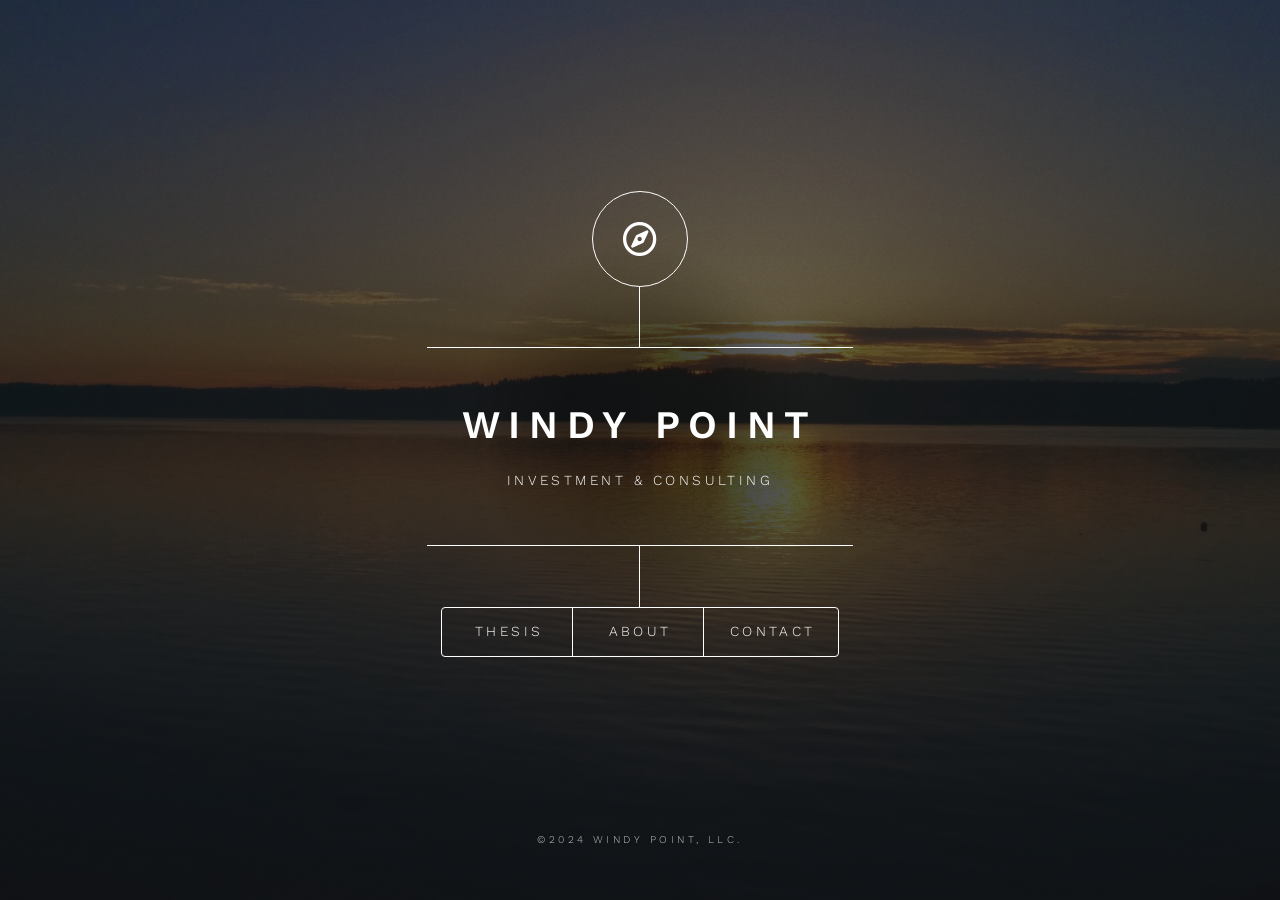
==== commit 1513421b: "wp v2.0" ====
--- a/index.html
+++ b/index.html
@@ -1,3522 +1,439 @@
-<head>
-  <meta charset="utf-8" />
-  <meta http-equiv="X-UA-Compatible" content="IE=edge" />
-  <meta name="viewport" content="width=device-width, initial-scale=1" />
-  <title>Commercial Real Estate | Windy Point</title>
-  <meta
-    name="description"
-    content="Grow your money by investing in commercial real estate with the help of Windy Point. Learn more about their company today."
-  />
-  <meta name="author" content="Windy Point" />
-  <meta
-    name="generator"
-    content="Starfield Technologies; Go Daddy Website Builder 8.0.0000"
-  />
-  <link rel="manifest" href="/manifest.webmanifest" />
-  <link
-    rel="apple-touch-icon"
-    sizes="57x57"
-    href="//img1.wsimg.com/isteam/ip/8d6cd2cb-b9a0-4853-9fd2-50b036e51fd5/logo.png/:/rs=w:57,h:57,m"
-  />
-  <link
-    rel="apple-touch-icon"
-    sizes="60x60"
-    href="//img1.wsimg.com/isteam/ip/8d6cd2cb-b9a0-4853-9fd2-50b036e51fd5/logo.png/:/rs=w:60,h:60,m"
-  />
-  <link
-    rel="apple-touch-icon"
-    sizes="72x72"
-    href="//img1.wsimg.com/isteam/ip/8d6cd2cb-b9a0-4853-9fd2-50b036e51fd5/logo.png/:/rs=w:72,h:72,m"
-  />
-  <link
-    rel="apple-touch-icon"
-    sizes="114x114"
-    href="//img1.wsimg.com/isteam/ip/8d6cd2cb-b9a0-4853-9fd2-50b036e51fd5/logo.png/:/rs=w:114,h:114,m"
-  />
-  <link
-    rel="apple-touch-icon"
-    sizes="120x120"
-    href="//img1.wsimg.com/isteam/ip/8d6cd2cb-b9a0-4853-9fd2-50b036e51fd5/logo.png/:/rs=w:120,h:120,m"
-  />
-  <link
-    rel="apple-touch-icon"
-    sizes="144x144"
-    href="//img1.wsimg.com/isteam/ip/8d6cd2cb-b9a0-4853-9fd2-50b036e51fd5/logo.png/:/rs=w:144,h:144,m"
-  />
-  <link
-    rel="apple-touch-icon"
-    sizes="152x152"
-    href="//img1.wsimg.com/isteam/ip/8d6cd2cb-b9a0-4853-9fd2-50b036e51fd5/logo.png/:/rs=w:152,h:152,m"
-  />
-  <link
-    rel="apple-touch-icon"
-    sizes="180x180"
-    href="//img1.wsimg.com/isteam/ip/8d6cd2cb-b9a0-4853-9fd2-50b036e51fd5/logo.png/:/rs=w:180,h:180,m"
-  />
-  <meta property="og:url" content="https://windypointllc.com/" />
-  <meta property="og:site_name" content="Windy Point" />
-  <meta property="og:title" content="Welcome to Windy Point" />
-  <meta
-    property="og:description"
-    content="Discovered by Captain George Vancouver in 1792, Windy Point sits in the South Puget Sound of Washington State."
-  />
-  <meta property="og:type" content="website" />
-  <meta
-    property="og:image"
-    content="https://img1.wsimg.com/isteam/stock/oAqW66B"
-  />
-  <meta property="og:locale" content="en_US" />
-  <meta name="twitter:card" content="summary" />
-  <meta name="twitter:title" content="Windy Point" />
-  <meta name="twitter:description" content="Welcome to Windy Point" />
-  <meta
-    name="twitter:image"
-    content="https://img1.wsimg.com/isteam/stock/oAqW66B"
-  />
-  <meta name="twitter:image:alt" content="Windy Point" />
-  <meta name="theme-color" content="#2994AE" />
-  <style>
-    /*
-Copyright (c) 2015, Impallari Type (www.impallari.com)
-
-This Font Software is licensed under the SIL Open Font License, Version 1.1.
-This license is copied below, and is also available with a FAQ at: http://scripts.sil.org/OFL
-
-—————————————————————————————-
-SIL OPEN FONT LICENSE Version 1.1 - 26 February 2007
-—————————————————————————————-
-*/
-    @import url("//fonts.googleapis.com/css?family=Libre+Franklin:500&display=swap");
-    /*
-Digitized data copyright 2010-2011, Google Corporation.
-
-Licensed under the Apache License, Version 2.0 (the "License");
-you may not use this file except in compliance with the License.
-You may obtain a copy of the License at
-
-    http://www.apache.org/licenses/LICENSE-2.0
-
-Unless required by applicable law or agreed to in writing, software
-distributed under the License is distributed on an "AS IS" BASIS,
-WITHOUT WARRANTIES OR CONDITIONS OF ANY KIND, either express or implied.
-See the License for the specific language governing permissions and
-limitations under the License.
-*/
-    @import url("//fonts.googleapis.com/css?family=Open+Sans:300,300i,400,400i,700,700i,800&display=swap");
-  </style>
-  <style>
-    .x {
-      -ms-text-size-adjust: 100%;
-      -webkit-text-size-adjust: 100%;
-      -webkit-tap-highlight-color: rgba(0, 0, 0, 0);
-      margin: 0;
-      box-sizing: border-box;
-    }
-    .x *,
-    .x :after,
-    .x :before {
-      box-sizing: inherit;
-    }
-    .x-el a[href^="mailto:"]:not(.x-el),
-    .x-el a[href^="tel:"]:not(.x-el) {
-      color: inherit;
-      font-size: inherit;
-      text-decoration: inherit;
-    }
-    .x-el-article,
-    .x-el-aside,
-    .x-el-details,
-    .x-el-figcaption,
-    .x-el-figure,
-    .x-el-footer,
-    .x-el-header,
-    .x-el-hgroup,
-    .x-el-main,
-    .x-el-menu,
-    .x-el-nav,
-    .x-el-section,
-    .x-el-summary {
-      display: block;
-    }
-    .x-el-audio,
-    .x-el-canvas,
-    .x-el-progress,
-    .x-el-video {
-      display: inline-block;
-      vertical-align: baseline;
-    }
-    .x-el-audio:not([controls]) {
-      display: none;
-      height: 0;
-    }
-    .x-el-template {
-      display: none;
-    }
-    .x-el-a {
-      background-color: transparent;
-      color: inherit;
-    }
-    .x-el-a:active,
-    .x-el-a:hover {
-      outline: 0;
-    }
-    .x-el-abbr[title] {
-      border-bottom: 1px dotted;
-    }
-    .x-el-b,
-    .x-el-strong {
-      font-weight: 700;
-    }
-    .x-el-dfn {
-      font-style: italic;
-    }
-    .x-el-mark {
-      background: #ff0;
-      color: #000;
-    }
-    .x-el-small {
-      font-size: 80%;
-    }
-    .x-el-sub,
-    .x-el-sup {
-      font-size: 75%;
-      line-height: 0;
-      position: relative;
-      vertical-align: baseline;
-    }
-    .x-el-sup {
-      top: -0.5em;
-    }
-    .x-el-sub {
-      bottom: -0.25em;
-    }
-    .x-el-img {
-      vertical-align: middle;
-      border: 0;
-    }
-    .x-el-svg:not(:root) {
-      overflow: hidden;
-    }
-    .x-el-figure {
-      margin: 0;
-    }
-    .x-el-hr {
-      box-sizing: content-box;
-      height: 0;
-    }
-    .x-el-pre {
-      overflow: auto;
-    }
-    .x-el-code,
-    .x-el-kbd,
-    .x-el-pre,
-    .x-el-samp {
-      font-family: monospace, monospace;
-      font-size: 1em;
-    }
-    .x-el-button,
-    .x-el-input,
-    .x-el-optgroup,
-    .x-el-select,
-    .x-el-textarea {
-      color: inherit;
-      font: inherit;
-      margin: 0;
-    }
-    .x-el-button {
-      overflow: visible;
-    }
-    .x-el-button,
-    .x-el-select {
-      text-transform: none;
-    }
-    .x-el-button,
-    .x-el-input[type="button"],
-    .x-el-input[type="reset"],
-    .x-el-input[type="submit"] {
-      -webkit-appearance: button;
-      cursor: pointer;
-    }
-    .x-el-button[disabled],
-    .x-el-input[disabled] {
-      cursor: default;
-    }
-    .x-el-button::-moz-focus-inner,
-    .x-el-input::-moz-focus-inner {
-      border: 0;
-      padding: 0;
-    }
-    .x-el-input {
-      line-height: normal;
-    }
-    .x-el-input[type="checkbox"],
-    .x-el-input[type="radio"] {
-      box-sizing: border-box;
-      padding: 0;
-    }
-    .x-el-input[type="number"]::-webkit-inner-spin-button,
-    .x-el-input[type="number"]::-webkit-outer-spin-button {
-      height: auto;
-    }
-    .x-el-input[type="search"] {
-      -webkit-appearance: textfield;
-      box-sizing: content-box;
-    }
-    .x-el-input[type="search"]::-webkit-search-cancel-button,
-    .x-el-input[type="search"]::-webkit-search-decoration {
-      -webkit-appearance: none;
-    }
-    .x-el-textarea {
-      border: 0;
-    }
-    .x-el-fieldset {
-      border: 1px solid silver;
-      margin: 0 2px;
-      padding: 0.35em 0.625em 0.75em;
-    }
-    .x-el-legend {
-      border: 0;
-      padding: 0;
-    }
-    .x-el-textarea {
-      overflow: auto;
-    }
-    .x-el-optgroup {
-      font-weight: 700;
-    }
-    .x-el-table {
-      border-collapse: collapse;
-      border-spacing: 0;
-    }
-    .x-el-td,
-    .x-el-th {
-      padding: 0;
-    }
-    .x {
-      -webkit-font-smoothing: antialiased;
-    }
-    .x-el-hr {
-      border: 0;
-    }
-    .x-el-fieldset,
-    .x-el-input,
-    .x-el-select,
-    .x-el-textarea {
-      margin-top: 0;
-      margin-bottom: 0;
-    }
-    .x-el-fieldset,
-    .x-el-input[type="email"],
-    .x-el-input[type="text"],
-    .x-el-textarea {
-      width: 100%;
-    }
-    .x-el-label {
-      vertical-align: middle;
-    }
-    .x-el-input {
-      border-style: none;
-      padding: 0.5em;
-      vertical-align: middle;
-    }
-    .x-el-select:not([multiple]) {
-      vertical-align: middle;
-    }
-    .x-el-textarea {
-      line-height: 1.75;
-      padding: 0.5em;
-    }
-    .x-el.d-none {
-      display: none !important;
-    }
-    .sideline-footer {
-      margin-top: auto;
-    }
-    @-webkit-keyframes loaderscale {
-      0% {
-        transform: scale(1);
-        opacity: 1;
-      }
-      45% {
-        transform: scale(0.1);
-        opacity: 0.7;
-      }
-      80% {
-        transform: scale(1);
-        opacity: 1;
-      }
-    }
-    @keyframes loaderscale {
-      0% {
-        transform: scale(1);
-        opacity: 1;
-      }
-      45% {
-        transform: scale(0.1);
-        opacity: 0.7;
-      }
-      80% {
-        transform: scale(1);
-        opacity: 1;
-      }
-    }
-    .x-loader svg {
-      display: inline-block;
-    }
-    .x-loader svg:first-child {
-      -webkit-animation: loaderscale 0.75s cubic-bezier(0.2, 0.68, 0.18, 1.08) -0.24s
-        infinite;
-      animation: loaderscale 0.75s cubic-bezier(0.2, 0.68, 0.18, 1.08) -0.24s infinite;
-    }
-    .x-loader svg:nth-child(2) {
-      -webkit-animation: loaderscale 0.75s cubic-bezier(0.2, 0.68, 0.18, 1.08) -0.12s
-        infinite;
-      animation: loaderscale 0.75s cubic-bezier(0.2, 0.68, 0.18, 1.08) -0.12s infinite;
-    }
-    .x-loader svg:nth-child(3) {
-      -webkit-animation: loaderscale 0.75s cubic-bezier(0.2, 0.68, 0.18, 1.08)
-        0s infinite;
-      animation: loaderscale 0.75s cubic-bezier(0.2, 0.68, 0.18, 1.08) 0s
-        infinite;
-    }
-    .x-icon > svg {
-      transition: transform 0.33s ease-in-out;
-    }
-    .x-icon > svg.rotate-90 {
-      transform: rotate(-90deg);
-    }
-    .x-icon > svg.rotate90 {
-      transform: rotate(90deg);
-    }
-    .x-icon > svg.rotate-180 {
-      transform: rotate(-180deg);
-    }
-    .x-icon > svg.rotate180 {
-      transform: rotate(180deg);
-    }
-    .x-rt:after {
-      content: "";
-      clear: both;
-    }
-    .x-rt ol,
-    .x-rt ul {
-      text-align: left;
-    }
-    .x-rt p {
-      margin: 0;
-    }
-    .x-rt br {
-      clear: both;
-    }
-    .mte-inline-block {
-      display: inline-block;
-    }
-    @media only screen and (min-device-width: 1025px) {
-      :root select,
-      _::-webkit-full-page-media,
-      _:future {
-        font-family: sans-serif !important;
-      }
-    }
-  </style>
-  <style data-glamor="cxs-default-sheet">
-    .x .c1-1{letter-spacing:normal}.x .c1-2{text-transform:none}.x .c1-3{background-color:rgb(255, 255, 255)}.x .c1-4{width:100%}.x .c1-5 > div{position:relative}.x .c1-6 > div{overflow:hidden}.x .c1-7 > div{margin-top:auto}.x .c1-8 > div{margin-right:auto}.x .c1-9 > div{margin-bottom:auto}.x .c1-a > div{margin-left:auto}.x .c1-b{font-family:'Open Sans', arial, sans-serif}.x .c1-c{font-size:16px}.x .c1-h{background-color:rgb(22, 22, 22)}.x .c1-i{padding-top:56px}.x .c1-j{padding-bottom:56px}.x .c1-k{padding:0px !important}.x .c1-n{display:none}.x .c1-p{position:relative}.x .c1-q{z-index:3}.x .c1-r{padding-top:8px}.x .c1-s{padding-bottom:8px}.x .c1-x{margin-left:auto}.x .c1-y{margin-right:auto}.x .c1-z{padding-left:24px}.x .c1-10{padding-right:24px}.x .c1-11{max-width:100%}.x .c1-12{padding-top:0px !important}.x .c1-13{padding-bottom:0px !important}.x .c1-14{display:flex}.x .c1-15{box-sizing:border-box}.x .c1-16{flex-direction:row}.x .c1-17{flex-wrap:nowrap}.x .c1-18{margin-top:0}.x .c1-19{margin-right:-12px}.x .c1-1a{margin-bottom:0}.x .c1-1b{margin-left:-12px}.x .c1-1c{align-items:center}.x .c1-1i{flex-grow:0}.x .c1-1j{flex-shrink:1}.x .c1-1k{flex-basis:15%}.x .c1-1l{padding-top:0}.x .c1-1m{padding-right:0}.x .c1-1n{padding-bottom:0}.x .c1-1o{padding-left:12px}.x .c1-1t{letter-spacing:inherit}.x .c1-1u{text-transform:inherit}.x .c1-1v{text-decoration:none}.x .c1-1w{word-wrap:break-word}.x .c1-1x{overflow-wrap:break-word}.x .c1-1y{cursor:pointer}.x .c1-1z{justify-content:flex-start}.x .c1-20{border-top:0px}.x .c1-21{border-right:0px}.x .c1-22{border-bottom:0px}.x .c1-23{border-left:0px}.x .c1-24{color:rgb(27, 27, 27)}.x .c1-25{margin-left:0}.x .c1-26{font-weight:inherit}.x .c1-27:hover{color:rgb(36, 128, 150)}.x .c1-28:active{color:rgb(9, 53, 64)}.x .c1-29{color:inherit}.x .c1-2a{display:inline-block}.x .c1-2b{vertical-align:top}.x .c1-2c{padding-top:6px}.x .c1-2d{padding-right:6px}.x .c1-2e{padding-bottom:6px}.x .c1-2f{padding-left:6px}.x .c1-2g{flex-grow:1}.x .c1-2h{flex-basis:70%}.x .c1-2i{padding-right:12px}.x .c1-2j{text-align:center}.x .c1-2k{font-family:'Libre Franklin', sans-serif}.x .c1-2l{max-width:calc(100% - 0.1px)}.x .c1-2q{display:inline}.x .c1-2r{width:auto}.x .c1-2s{color:rgb(36, 128, 150)}.x .c1-2t:hover{color:rgb(17, 77, 92)}.x .c1-2u{padding-left:0px}.x .c1-2v{[object -object]:0px}.x .c1-2w{vertical-align:middle}.x .c1-2x{object-fit:contain}.x .c1-2y{height:68px}.x .c1-2z{background-color:transparent}.x .c1-30{border-radius:0px}.x .c1-3i{justify-content:flex-end}.x .c1-3k{flex-shrink:0}.x .c1-3l{flex-basis:auto}.x .c1-3m{max-width:33%}.x .c1-3n{text-align:left}.x .c1-3o{max-width:none}.x .c1-3p{line-height:24px}.x .c1-3q{margin-right:0}.x .c1-3r{-webkit-margin-before:0}.x .c1-3s{-webkit-margin-after:0}.x .c1-3t{-webkit-padding-start:0}.x .c1-3u{color:rgb(94, 94, 94)}.x .c1-3v{margin-bottom:none}.x .c1-3w{list-style:none}.x .c1-3x{padding-left:32px}.x .c1-3y{white-space:nowrap}.x .c1-3z{visibility:hidden}.x .c1-40:first-child{margin-left:0}.x .c1-41:first-child{padding-left:0}.x .c1-42{letter-spacing:0.063em}.x .c1-43{text-transform:uppercase}.x .c1-44{display:block}.x .c1-45{margin-bottom:-1px}.x .c1-46{font-weight:700}.x .c1-47{border-bottom:1px solid}.x .c1-48{border-color:rgb(41, 148, 174)}.x .c1-49:active{color:rgb(36, 128, 150)}.x .c1-4a{margin-left:-6px}.x .c1-4b{margin-right:-6px}.x .c1-4c{margin-top:-6px}.x .c1-4d{margin-bottom:-6px}.x .c1-4e{transition:transform .33s ease-in-out}.x .c1-4f{transform:rotate(0deg)}.x .c1-4g{border-radius:4px}.x .c1-4h{box-shadow:0 3px 6px 3px rgba(0,0,0,0.24)}.x .c1-4i{padding-top:16px}.x .c1-4j{padding-bottom:16px}.x .c1-4k{padding-left:16px}.x .c1-4l{padding-right:16px}.x .c1-4m{position:absolute}.x .c1-4n{right:0px}.x .c1-4o{top:32px}.x .c1-4p{max-height:45vh}.x .c1-4q{overflow-y:auto}.x .c1-4t:last-child{margin-bottom:0}.x .c1-4u{margin-bottom:8px}.x .c1-4v{margin-top:8px}.x .c1-4w{line-height:1.5}.x .c1-4x{background-color:rgba(22, 22, 22, 0.9)}.x .c1-4y{position:fixed}.x .c1-4z{top:0px}.x .c1-50{height:100%}.x .c1-51{max-width:0px}.x .c1-52{z-index:10002}.x .c1-53{-webkit-overflow-scrolling:touch}.x .c1-54{transition:max-width .3s ease-in-out}.x .c1-55{left:0px}.x .c1-56{right:unset}.x .c1-57{overflow:hidden}.x .c1-58{flex-direction:column}.x .c1-59{color:rgb(247, 247, 247)}.x .c1-5a{line-height:1.3em}.x .c1-5b{font-style:normal}.x .c1-5c{top:15px}.x .c1-5d{right:15px}.x .c1-5e{font-size:28px}.x .c1-5f:hover{color:rgb(41, 148, 174)}.x .c1-5k{overflow-x:hidden}.x .c1-5p{color:rgb(164, 164, 164)}.x .c1-5q{border-color:rgba(76, 76, 76, 0.5)}.x .c1-5r{border-bottom-width:1px}.x .c1-5s{border-bottom-style:solid}.x .c1-5t:last-child{border-bottom:0}.x .c1-5u{min-width:200px}.x .c1-5v{justify-content:space-between}.x .c1-5w{font-size:22px}.x .c1-5x:hover{color:rgb(61, 207, 242)}.x .c1-5y:active{color:rgb(41, 148, 174)}.x .c1-64{font-weight:400}.x .c1-65{min-height:auto}.x .c1-68{align-self:stretch}.x .c1-69{align-items:stretch}.x .c1-6a{justify-content:stretch}.x .c1-6c{background-position:center}.x .c1-6d{background-size:cover}.x .c1-6e{background-blend-mode:normal}.x .c1-6f{background-repeat:no-repeat}.x .c1-6g{text-shadow:none}.x .c1-6h{min-height:300px}.x .c1-73{flex-wrap:wrap}.x .c1-77{flex-basis:100%}.x .c1-78 alignItems{align-items:center}.x .c1-79{justify-content:center}.x .c1-7d{padding-top:32px}.x .c1-7e{padding-bottom:32px}.x .c1-7f > :nth-child(n){margin-bottom:8px}.x .c1-7g  > :last-child{margin-bottom:0 !important}.x .c1-7k{width:inherit}.x .c1-7l{line-height:1.2}.x .c1-7m{font-size:32px}.x .c1-7n{font-weight:500}.x .c1-7s{white-space:pre-line}.x .c1-7t{word-wrap:normal !important}.x .c1-7u{overflow-wrap:normal !important}.x .c1-7v{overflow:visible}.x .c1-7w{margin-top:16px}.x .c1-7x > p{margin-top:0}.x .c1-7y > p{margin-right:0}.x .c1-7z > p{margin-bottom:0}.x .c1-80 > p{margin-left:0}.x .c1-81{color:rgb(169, 169, 169)}.x .c1-82{font-size:inherit !important}.x .c1-83{line-height:inherit}.x .c1-84{font-style:italic}.x .c1-85{text-decoration:line-through}.x .c1-86{text-decoration:underline}.x .c1-87{letter-spacing:unset}.x .c1-88{text-transform:unset}.x .c1-89{margin-top:25px}.x .c1-8a{margin-top:32px}.x .c1-8b a{text-decoration:none}.x .c1-8c a{font-weight:inherit}.x .c1-8e{line-height:1.4}.x .c1-8f{margin-bottom:40px}.x .c1-8g{color:rgb(41, 148, 174)}.x .c1-8h{font-size:unset}.x .c1-8i{font-family:unset}.x .c1-8j{margin-bottom:-24px}.x .c1-8l{padding-bottom:48px}.x .c1-8p > *{max-width:100%}.x .c1-8q > :nth-child(n){margin-bottom:24px}.x .c1-8t{border-style:solid}.x .c1-8u{display:inline-flex}.x .c1-8v{align-items:flex-end}.x .c1-8w{padding-bottom:4px}.x .c1-8x{min-height:40px}.x .c1-8y{border-bottom-width:1px}.x .c1-8z{border-color:currentColor}.x .c1-90{border-top-width:0px}.x .c1-91{border-right-width:0px}.x .c1-92{border-left-width:0px}.x .c1-93{font-size:14px}.x .c1-99{background-color:rgb(0, 0, 0)}.x .c1-9a{margin-bottom:24px}.x .c1-9b{color:rgb(145, 145, 145)}.x .c1-9c{border-color:rgb(27, 27, 27)}.x .c1-9d{width:50px}
-  </style>
-  <style data-glamor="cxs-media-sheet">
-    @media (max-width: 450px) and (-webkit-min-device-pixel-ratio: 1),
-      (max-width: 450px) and (min-resolution: 96dpi) {
-      .x .c1-6i {
-        background-image: linear-gradient(
-            to bottom,
-            rgba(0, 0, 0, 0) 0%,
-            rgba(0, 0, 0, 0) 100%
-          ),
-          url("//img1.wsimg.com/isteam/stock/oAqW66B/:/rs=w:450,m"),
-          url("//img1.wsimg.com/isteam/stock/oAqW66B/:/rs=w:50,cg:true,mx/qt=q:1");
-      }
-    }
-    @media (max-width: 450px) and (-webkit-min-device-pixel-ratio: 2),
-      (max-width: 450px) and (min-resolution: 192dpi) {
-      .x .c1-6j {
-        background-image: linear-gradient(
-            to bottom,
-            rgba(0, 0, 0, 0) 0%,
-            rgba(0, 0, 0, 0) 100%
-          ),
-          url("//img1.wsimg.com/isteam/stock/oAqW66B/:/rs=w:900,m"),
-          url("//img1.wsimg.com/isteam/stock/oAqW66B/:/rs=w:50,cg:true,mx/qt=q:1");
-      }
-    }
-    @media (max-width: 450px) and (-webkit-min-device-pixel-ratio: 3),
-      (max-width: 450px) and (min-resolution: 288dpi) {
-      .x .c1-6k {
-        background-image: linear-gradient(
-            to bottom,
-            rgba(0, 0, 0, 0) 0%,
-            rgba(0, 0, 0, 0) 100%
-          ),
-          url("//img1.wsimg.com/isteam/stock/oAqW66B/:/rs=w:1350,m"),
-          url("//img1.wsimg.com/isteam/stock/oAqW66B/:/rs=w:50,cg:true,mx/qt=q:1");
-      }
-    }
-    @media (min-width: 451px) and (max-width: 767px) and (-webkit-min-device-pixel-ratio: 1),
-      (min-width: 451px) and (max-width: 767px) and (min-resolution: 96dpi) {
-      .x .c1-6l {
-        background-image: linear-gradient(
-            to bottom,
-            rgba(0, 0, 0, 0) 0%,
-            rgba(0, 0, 0, 0) 100%
-          ),
-          url("//img1.wsimg.com/isteam/stock/oAqW66B/:/rs=w:767,m"),
-          url("//img1.wsimg.com/isteam/stock/oAqW66B/:/rs=w:50,cg:true,mx/qt=q:1");
-      }
-    }
-    @media (min-width: 451px) and (max-width: 767px) and (-webkit-min-device-pixel-ratio: 2),
-      (min-width: 451px) and (max-width: 767px) and (min-resolution: 192dpi) {
-      .x .c1-6m {
-        background-image: linear-gradient(
-            to bottom,
-            rgba(0, 0, 0, 0) 0%,
-            rgba(0, 0, 0, 0) 100%
-          ),
-          url("//img1.wsimg.com/isteam/stock/oAqW66B/:/rs=w:1534,m"),
-          url("//img1.wsimg.com/isteam/stock/oAqW66B/:/rs=w:50,cg:true,mx/qt=q:1");
-      }
-    }
-    @media (min-width: 451px) and (max-width: 767px) and (-webkit-min-device-pixel-ratio: 3),
-      (min-width: 451px) and (max-width: 767px) and (min-resolution: 288dpi) {
-      .x .c1-6n {
-        background-image: linear-gradient(
-            to bottom,
-            rgba(0, 0, 0, 0) 0%,
-            rgba(0, 0, 0, 0) 100%
-          ),
-          url("//img1.wsimg.com/isteam/stock/oAqW66B/:/rs=w:2301,m"),
-          url("//img1.wsimg.com/isteam/stock/oAqW66B/:/rs=w:50,cg:true,mx/qt=q:1");
-      }
-    }
-    @media (min-width: 768px) and (max-width: 1023px) and (-webkit-min-device-pixel-ratio: 1),
-      (min-width: 768px) and (max-width: 1023px) and (min-resolution: 96dpi) {
-      .x .c1-6o {
-        background-image: linear-gradient(
-            to bottom,
-            rgba(0, 0, 0, 0) 0%,
-            rgba(0, 0, 0, 0) 100%
-          ),
-          url("//img1.wsimg.com/isteam/stock/oAqW66B/:/rs=w:1023,m"),
-          url("//img1.wsimg.com/isteam/stock/oAqW66B/:/rs=w:50,cg:true,mx/qt=q:1");
-      }
-    }
-    @media (min-width: 768px) and (max-width: 1023px) and (-webkit-min-device-pixel-ratio: 2),
-      (min-width: 768px) and (max-width: 1023px) and (min-resolution: 192dpi) {
-      .x .c1-6p {
-        background-image: linear-gradient(
-            to bottom,
-            rgba(0, 0, 0, 0) 0%,
-            rgba(0, 0, 0, 0) 100%
-          ),
-          url("//img1.wsimg.com/isteam/stock/oAqW66B/:/rs=w:2046,m"),
-          url("//img1.wsimg.com/isteam/stock/oAqW66B/:/rs=w:50,cg:true,mx/qt=q:1");
-      }
-    }
-    @media (min-width: 768px) and (max-width: 1023px) and (-webkit-min-device-pixel-ratio: 3),
-      (min-width: 768px) and (max-width: 1023px) and (min-resolution: 288dpi) {
-      .x .c1-6q {
-        background-image: linear-gradient(
-            to bottom,
-            rgba(0, 0, 0, 0) 0%,
-            rgba(0, 0, 0, 0) 100%
-          ),
-          url("//img1.wsimg.com/isteam/stock/oAqW66B/:/rs=w:3069,m"),
-          url("//img1.wsimg.com/isteam/stock/oAqW66B/:/rs=w:50,cg:true,mx/qt=q:1");
-      }
-    }
-    @media (min-width: 1024px) and (max-width: 1279px) and (-webkit-min-device-pixel-ratio: 1),
-      (min-width: 1024px) and (max-width: 1279px) and (min-resolution: 96dpi) {
-      .x .c1-6r {
-        background-image: linear-gradient(
-            to bottom,
-            rgba(0, 0, 0, 0) 0%,
-            rgba(0, 0, 0, 0) 100%
-          ),
-          url("//img1.wsimg.com/isteam/stock/oAqW66B/:/rs=w:1279,m"),
-          url("//img1.wsimg.com/isteam/stock/oAqW66B/:/rs=w:50,cg:true,mx/qt=q:1");
-      }
-    }
-    @media (min-width: 1024px) and (max-width: 1279px) and (-webkit-min-device-pixel-ratio: 2),
-      (min-width: 1024px) and (max-width: 1279px) and (min-resolution: 192dpi) {
-      .x .c1-6s {
-        background-image: linear-gradient(
-            to bottom,
-            rgba(0, 0, 0, 0) 0%,
-            rgba(0, 0, 0, 0) 100%
-          ),
-          url("//img1.wsimg.com/isteam/stock/oAqW66B/:/rs=w:2558,m"),
-          url("//img1.wsimg.com/isteam/stock/oAqW66B/:/rs=w:50,cg:true,mx/qt=q:1");
-      }
-    }
-    @media (min-width: 1024px) and (max-width: 1279px) and (-webkit-min-device-pixel-ratio: 3),
-      (min-width: 1024px) and (max-width: 1279px) and (min-resolution: 288dpi) {
-      .x .c1-6t {
-        background-image: linear-gradient(
-            to bottom,
-            rgba(0, 0, 0, 0) 0%,
-            rgba(0, 0, 0, 0) 100%
-          ),
-          url("//img1.wsimg.com/isteam/stock/oAqW66B/:/rs=w:3837,m"),
-          url("//img1.wsimg.com/isteam/stock/oAqW66B/:/rs=w:50,cg:true,mx/qt=q:1");
-      }
-    }
-    @media (min-width: 1280px) and (max-width: 1535px) and (-webkit-min-device-pixel-ratio: 1),
-      (min-width: 1280px) and (max-width: 1535px) and (min-resolution: 96dpi) {
-      .x .c1-6u {
-        background-image: linear-gradient(
-            to bottom,
-            rgba(0, 0, 0, 0) 0%,
-            rgba(0, 0, 0, 0) 100%
-          ),
-          url("//img1.wsimg.com/isteam/stock/oAqW66B/:/rs=w:1535,m"),
-          url("//img1.wsimg.com/isteam/stock/oAqW66B/:/rs=w:50,cg:true,mx/qt=q:1");
-      }
-    }
-    @media (min-width: 1280px) and (max-width: 1535px) and (-webkit-min-device-pixel-ratio: 2),
-      (min-width: 1280px) and (max-width: 1535px) and (min-resolution: 192dpi) {
-      .x .c1-6v {
-        background-image: linear-gradient(
-            to bottom,
-            rgba(0, 0, 0, 0) 0%,
-            rgba(0, 0, 0, 0) 100%
-          ),
-          url("//img1.wsimg.com/isteam/stock/oAqW66B/:/rs=w:3070,m"),
-          url("//img1.wsimg.com/isteam/stock/oAqW66B/:/rs=w:50,cg:true,mx/qt=q:1");
-      }
-    }
-    @media (min-width: 1280px) and (max-width: 1535px) and (-webkit-min-device-pixel-ratio: 3),
-      (min-width: 1280px) and (max-width: 1535px) and (min-resolution: 288dpi) {
-      .x .c1-6w {
-        background-image: linear-gradient(
-            to bottom,
-            rgba(0, 0, 0, 0) 0%,
-            rgba(0, 0, 0, 0) 100%
-          ),
-          url("//img1.wsimg.com/isteam/stock/oAqW66B/:/rs=w:4605,m"),
-          url("//img1.wsimg.com/isteam/stock/oAqW66B/:/rs=w:50,cg:true,mx/qt=q:1");
-      }
-    }
-    @media (min-width: 1536px) and (max-width: 1920px) and (-webkit-min-device-pixel-ratio: 1),
-      (min-width: 1536px) and (max-width: 1920px) and (min-resolution: 96dpi) {
-      .x .c1-6x {
-        background-image: linear-gradient(
-            to bottom,
-            rgba(0, 0, 0, 0) 0%,
-            rgba(0, 0, 0, 0) 100%
-          ),
-          url("//img1.wsimg.com/isteam/stock/oAqW66B/:/rs=w:1920,m"),
-          url("//img1.wsimg.com/isteam/stock/oAqW66B/:/rs=w:50,cg:true,mx/qt=q:1");
-      }
-    }
-    @media (min-width: 1536px) and (max-width: 1920px) and (-webkit-min-device-pixel-ratio: 2),
-      (min-width: 1536px) and (max-width: 1920px) and (min-resolution: 192dpi) {
-      .x .c1-6y {
-        background-image: linear-gradient(
-            to bottom,
-            rgba(0, 0, 0, 0) 0%,
-            rgba(0, 0, 0, 0) 100%
-          ),
-          url("//img1.wsimg.com/isteam/stock/oAqW66B/:/rs=w:3840,m"),
-          url("//img1.wsimg.com/isteam/stock/oAqW66B/:/rs=w:50,cg:true,mx/qt=q:1");
-      }
-    }
-    @media (min-width: 1536px) and (max-width: 1920px) and (-webkit-min-device-pixel-ratio: 3),
-      (min-width: 1536px) and (max-width: 1920px) and (min-resolution: 288dpi) {
-      .x .c1-6z {
-        background-image: linear-gradient(
-            to bottom,
-            rgba(0, 0, 0, 0) 0%,
-            rgba(0, 0, 0, 0) 100%
-          ),
-          url("//img1.wsimg.com/isteam/stock/oAqW66B/:/rs=w:5760,m"),
-          url("//img1.wsimg.com/isteam/stock/oAqW66B/:/rs=w:50,cg:true,mx/qt=q:1");
-      }
-    }
-    @media (min-width: 1921px) and (-webkit-min-device-pixel-ratio: 1),
-      (min-width: 1921px) and (min-resolution: 96dpi) {
-      .x .c1-70 {
-        background-image: linear-gradient(
-            to bottom,
-            rgba(0, 0, 0, 0) 0%,
-            rgba(0, 0, 0, 0) 100%
-          ),
-          url("//img1.wsimg.com/isteam/stock/oAqW66B/:/rs=w:100%25"),
-          url("//img1.wsimg.com/isteam/stock/oAqW66B/:/rs=w:50,cg:true,mx/qt=q:1");
-      }
-    }
-    @media (min-width: 1921px) and (-webkit-min-device-pixel-ratio: 2),
-      (min-width: 1921px) and (min-resolution: 192dpi) {
-      .x .c1-71 {
-        background-image: linear-gradient(
-            to bottom,
-            rgba(0, 0, 0, 0) 0%,
-            rgba(0, 0, 0, 0) 100%
-          ),
-          url("//img1.wsimg.com/isteam/stock/oAqW66B/:/rs=w:100%25"),
-          url("//img1.wsimg.com/isteam/stock/oAqW66B/:/rs=w:50,cg:true,mx/qt=q:1");
-      }
-    }
-    @media (min-width: 1921px) and (-webkit-min-device-pixel-ratio: 3),
-      (min-width: 1921px) and (min-resolution: 288dpi) {
-      .x .c1-72 {
-        background-image: linear-gradient(
-            to bottom,
-            rgba(0, 0, 0, 0) 0%,
-            rgba(0, 0, 0, 0) 100%
-          ),
-          url("//img1.wsimg.com/isteam/stock/oAqW66B/:/rs=w:100%25"),
-          url("//img1.wsimg.com/isteam/stock/oAqW66B/:/rs=w:50,cg:true,mx/qt=q:1");
-      }
-    }
-  </style>
-  <style data-glamor="cxs-xs-sheet">
-    @media (max-width: 767px) {
-      .x .c1-l {
-        padding-top: 40px;
-      }
-    }
-    @media (max-width: 767px) {
-      .x .c1-m {
-        padding-bottom: 40px;
-      }
-    }
-    @media (max-width: 767px) {
-      .x .c1-2m {
-        width: 100%;
-      }
-    }
-    @media (max-width: 767px) {
-      .x .c1-2n {
-        display: flex;
-      }
-    }
-    @media (max-width: 767px) {
-      .x .c1-2o {
-        justify-content: center;
-      }
-    }
-    @media (max-width: 767px) {
-      .x .c1-31 {
-        height: 75px;
-      }
-    }
-    @media (max-width: 767px) {
-      .x .c1-32 {
-        max-width: 224px;
-      }
-    }
-    @media (max-width: 767px) {
-      .x .c1-33 {
-        display: block;
-      }
-    }
-    @media (max-width: 767px) {
-      .x .c1-34 {
-        max-height: 68px;
-      }
-    }
-    @media (max-width: 767px) {
-      .x .c1-35 {
-        margin-top: 0;
-      }
-    }
-    @media (max-width: 767px) {
-      .x .c1-36 {
-        margin-right: auto;
-      }
-    }
-    @media (max-width: 767px) {
-      .x .c1-37 {
-        margin-bottom: 0;
-      }
-    }
-    @media (max-width: 767px) {
-      .x .c1-38 {
-        margin-left: auto;
-      }
-    }
-    @media (max-width: 767px) {
-      .x .c1-8r > :nth-child(n) {
-        margin-bottom: 24px;
-      }
-    }
-    @media (max-width: 767px) {
-      .x .c1-8s > :last-child {
-        margin-bottom: 0 !important;
-      }
-    }
-  </style>
-  <style data-glamor="cxs-sm-sheet">
-    @media (min-width: 768px) {
-      .x .c1-d {
-        font-size: 16px;
-      }
-    }
-    @media (min-width: 768px) {
-      .x .c1-1d {
-        margin-top: 0;
-      }
-    }
-    @media (min-width: 768px) {
-      .x .c1-1e {
-        margin-right: -24px;
-      }
-    }
-    @media (min-width: 768px) {
-      .x .c1-1f {
-        margin-bottom: 0;
-      }
-    }
-    @media (min-width: 768px) {
-      .x .c1-1g {
-        margin-left: -24px;
-      }
-    }
-    @media (min-width: 768px) {
-      .x .c1-1p {
-        padding-top: 0;
-      }
-    }
-    @media (min-width: 768px) {
-      .x .c1-1q {
-        padding-right: 24px;
-      }
-    }
-    @media (min-width: 768px) {
-      .x .c1-1r {
-        padding-bottom: 0;
-      }
-    }
-    @media (min-width: 768px) {
-      .x .c1-1s {
-        padding-left: 24px;
-      }
-    }
-    @media (min-width: 768px) and (max-width: 1023px) {
-      .x .c1-2p {
-        width: 100%;
-      }
-    }
-    @media (min-width: 768px) and (max-width: 1023px) {
-      .x .c1-39 {
-        display: block;
-      }
-    }
-    @media (min-width: 768px) and (max-width: 1023px) {
-      .x .c1-3a {
-        max-height: 80px;
-      }
-    }
-    @media (min-width: 768px) and (max-width: 1023px) {
-      .x .c1-3b {
-        margin-top: 0;
-      }
-    }
-    @media (min-width: 768px) and (max-width: 1023px) {
-      .x .c1-3c {
-        margin-right: auto;
-      }
-    }
-    @media (min-width: 768px) and (max-width: 1023px) {
-      .x .c1-3d {
-        margin-bottom: 0;
-      }
-    }
-    @media (min-width: 768px) and (max-width: 1023px) {
-      .x .c1-3e {
-        margin-left: auto;
-      }
-    }
-    @media (min-width: 768px) and (max-width: 1023px) {
-      .x .c1-4s {
-        right: 0px;
-      }
-    }
-    @media (min-width: 768px) {
-      .x .c1-5g {
-        font-size: 30px;
-      }
-    }
-    @media (min-width: 768px) {
-      .x .c1-5l {
-        width: 100%;
-      }
-    }
-    @media (min-width: 768px) {
-      .x .c1-5z {
-        font-size: 22px;
-      }
-    }
-    @media (min-width: 768px) {
-      .x .c1-7o {
-        font-size: 38px;
-      }
-    }
-    @media (min-width: 768px) {
-      .x .c1-8k {
-        margin-bottom: -48px;
-      }
-    }
-    @media (min-width: 768px) {
-      .x .c1-8m {
-        padding-bottom: 48px;
-      }
-    }
-    @media (min-width: 768px) {
-      .x .c1-8n {
-        flex-basis: 50%;
-      }
-    }
-    @media (min-width: 768px) {
-      .x .c1-8o {
-        max-width: 50%;
-      }
-    }
-    @media (min-width: 768px) {
-      .x .c1-94 {
-        width: auto;
-      }
-    }
-    @media (min-width: 768px) {
-      .x .c1-95 {
-        font-size: 14px;
-      }
-    }
-  </style>
-  <style data-glamor="cxs-md-sheet">
-    @media (min-width: 1024px) {
-      .x .c1-e {
-        font-size: 16px;
-      }
-    }
-    @media (min-width: 1024px) {
-      .x .c1-o {
-        display: block;
-      }
-    }
-    @media (min-width: 1024px) {
-      .x .c1-t {
-        padding-top: 16px;
-      }
-    }
-    @media (min-width: 1024px) {
-      .x .c1-u {
-        padding-bottom: 16px;
-      }
-    }
-    @media (min-width: 1024px) {
-      .x .c1-v {
-        padding-left: 16px;
-      }
-    }
-    @media (min-width: 1024px) {
-      .x .c1-w {
-        padding-right: 16px;
-      }
-    }
-    @media (min-width: 1024px) {
-      .x .c1-1h {
-        display: none;
-      }
-    }
-    @media (min-width: 1024px) {
-      .x .c1-3f {
-        height: 75px;
-      }
-    }
-    @media (min-width: 1024px) {
-      .x .c1-3g {
-        width: auto;
-      }
-    }
-    @media (min-width: 1024px) {
-      .x .c1-3h {
-        max-height: 75px;
-      }
-    }
-    @media (min-width: 1024px) {
-      .x .c1-3j {
-        display: flex;
-      }
-    }
-    @media (min-width: 1024px) and (max-width: 1279px) {
-      .x .c1-4r {
-        right: 0px;
-      }
-    }
-    @media (min-width: 1024px) {
-      .x .c1-5h {
-        font-size: 30px;
-      }
-    }
-    @media (min-width: 1024px) {
-      .x .c1-5m {
-        width: 984px;
-      }
-    }
-    @media (min-width: 1024px) {
-      .x .c1-60 {
-        min-width: 300px;
-      }
-    }
-    @media (min-width: 1024px) {
-      .x .c1-61 {
-        font-size: 22px;
-      }
-    }
-    @media (min-width: 1024px) {
-      .x .c1-66 {
-        min-height: 60vh;
-      }
-    }
-    @media (min-width: 1024px) {
-      .x .c1-67 {
-        flex-direction: row;
-      }
-    }
-    @media (min-width: 1024px) {
-      .x .c1-6b {
-        width: 50%;
-      }
-    }
-    @media (min-width: 1024px) {
-      .x .c1-74 {
-        min-height: inherit;
-      }
-    }
-    @media (min-width: 1024px) {
-      .x .c1-75 {
-        flex-grow: 1;
-      }
-    }
-    @media (min-width: 1024px) {
-      .x .c1-76 {
-        padding-top: 0px;
-      }
-    }
-    @media (min-width: 1024px) {
-      .x .c1-7a {
-        margin-left: 16.666666666666664%;
-      }
-    }
-    @media (min-width: 1024px) {
-      .x .c1-7b {
-        flex-basis: 66.66666666666666%;
-      }
-    }
-    @media (min-width: 1024px) {
-      .x .c1-7c {
-        max-width: 66.66666666666666%;
-      }
-    }
-    @media (min-width: 1024px) {
-      .x .c1-7h {
-        padding-top: 72px;
-      }
-    }
-    @media (min-width: 1024px) {
-      .x .c1-7i {
-        padding-bottom: 72px;
-      }
-    }
-    @media (min-width: 1024px) {
-      .x .c1-7j {
-        text-align: center;
-      }
-    }
-    @media (min-width: 1024px) {
-      .x .c1-7p {
-        font-size: 38px;
-      }
-    }
-    @media (min-width: 1024px) {
-      .x .c1-8d {
-        margin-top: 56px;
-      }
-    }
-    @media (min-width: 1024px) {
-      .x .c1-96 {
-        font-size: 14px;
-      }
-    }
-  </style>
-  <style data-glamor="cxs-lg-sheet">
-    @media (min-width: 1280px) {
-      .x .c1-f {
-        font-size: 16px;
-      }
-    }
-    @media (min-width: 1280px) {
-      .x .c1-5i {
-        font-size: 32px;
-      }
-    }
-    @media (min-width: 1280px) {
-      .x .c1-5n {
-        width: 1160px;
-      }
-    }
-    @media (min-width: 1280px) {
-      .x .c1-62 {
-        font-size: 22px;
-      }
-    }
-    @media (min-width: 1280px) {
-      .x .c1-7q {
-        font-size: 44px;
-      }
-    }
-    @media (min-width: 1280px) {
-      .x .c1-97 {
-        font-size: 14px;
-      }
-    }
-  </style>
-  <style data-glamor="cxs-xl-sheet">
-    @media (min-width: 1536px) {
-      .x .c1-g {
-        font-size: 18px;
-      }
-    }
-    @media (min-width: 1536px) {
-      .x .c1-5j {
-        font-size: 36px;
-      }
-    }
-    @media (min-width: 1536px) {
-      .x .c1-5o {
-        width: 1280px;
-      }
-    }
-    @media (min-width: 1536px) {
-      .x .c1-63 {
-        font-size: 24px;
-      }
-    }
-    @media (min-width: 1536px) {
-      .x .c1-7r {
-        font-size: 48px;
-      }
-    }
-    @media (min-width: 1536px) {
-      .x .c1-98 {
-        font-size: 16px;
-      }
-    }
-  </style>
-  <style>
-    .page-inner {
-      background-color: rgb(0, 0, 0);
-      min-height: 100vh;
-    }
-  </style>
-  <script>
-    if (!("IntersectionObserver" in window)) {
-      const e = document.createElement("script");
-      (e.src =
-        "https://img1.wsimg.com/poly/v2/polyfill.min.js?unknown=polyfill&flags=gated&features=default%2Cfetch%2CArray.prototype.%40%40iterator%2CArray.prototype.find%2CArray.prototype.findIndex%2CFunction.name%2CNumber.isFinite%2CPromise%2CString.prototype.repeat%2CMath.sign%2CMath.trunc%2CArray.prototype.includes%2CObject.entries%2CObject.values%2CObject.is%2CIntersectionObserver%2CIntl.~locale.en-US"),
-        document.head.appendChild(e);
-    }
-  </script>
-  <script>
-    !(function (e) {
-      var t = {};
-      function n(o) {
-        if (t[o]) return t[o].exports;
-        var r = (t[o] = { i: o, l: !1, exports: {} });
-        return e[o].call(r.exports, r, r.exports, n), (r.l = !0), r.exports;
-      }
-      (n.m = e),
-        (n.c = t),
-        (n.d = function (e, t, o) {
-          n.o(e, t) || Object.defineProperty(e, t, { enumerable: !0, get: o });
-        }),
-        (n.r = function (e) {
-          "undefined" != typeof Symbol &&
-            Symbol.toStringTag &&
-            Object.defineProperty(e, Symbol.toStringTag, { value: "Module" }),
-            Object.defineProperty(e, "__esModule", { value: !0 });
-        }),
-        (n.t = function (e, t) {
-          if ((1 & t && (e = n(e)), 8 & t)) return e;
-          if (4 & t && "object" == typeof e && e && e.__esModule) return e;
-          var o = Object.create(null);
-          if (
-            (n.r(o),
-            Object.defineProperty(o, "default", { enumerable: !0, value: e }),
-            2 & t && "string" != typeof e)
-          )
-            for (var r in e)
-              n.d(
-                o,
-                r,
-                function (t) {
-                  return e[t];
-                }.bind(null, r)
-              );
-          return o;
-        }),
-        (n.n = function (e) {
-          var t =
-            e && e.__esModule
-              ? function () {
-                  return e.default;
-                }
-              : function () {
-                  return e;
-                };
-          return n.d(t, "a", t), t;
-        }),
-        (n.o = function (e, t) {
-          return Object.prototype.hasOwnProperty.call(e, t);
-        }),
-        (n.p = ""),
-        n((n.s = 0));
-    })([
-      function (e, t, n) {
-        e.exports = n(1);
-      },
-      function (e, t, n) {
-        "use strict";
-        (window.guacImage = n(2)),
-          (window.guacDefer = n(3)),
-          (window.onVisualComplete = n(4)),
-          (window.markVisuallyComplete = n(5)),
-          (window.deferBootstrap = n(6));
-      },
-      function (e, t, n) {
-        "use strict";
-        function o(e, t, n, o) {
-          const c = (n = n || {}).delay || 500,
-            s = n.cellSize || { x: 20, y: 20 };
-          let u,
-            d,
-            a,
-            w,
-            l,
-            f,
-            g,
-            p = !0;
-          const h = function (e) {
-              const o = 'url("' + e + '")';
-              let r = o;
-              if (
-                n.backgroundLayers &&
-                n.backgroundLayers.constructor === Array
-              ) {
-                const e = n.backgroundLayers.map(function (e) {
-                  return e.replace(/{width}/g, a.w).replace(/{height}/g, a.h);
-                });
-                r = [].concat(e, [o]).join(", ");
-              }
-              (t.style.backgroundImage = r),
-                setTimeout(function () {
-                  t.style.opacity = 1;
-                }, 300);
-            }.bind(this),
-            b = function () {
-              p &&
-                (o
-                  ? o(d, a)
-                  : n.useTreatmentData
-                  ? h(d)
-                  : (t.style.backgroundImage = 'url("' + d + '")'),
-                n.shouldMarkVisuallyComplete &&
-                  window &&
-                  window.markVisuallyComplete(),
-                t.setAttribute("data-guac-image", "loaded"));
-            }.bind(this),
-            v = function () {
-              const e = document.createElement("img");
-              (e.src = d),
-                e.complete || !e.addEventListener
-                  ? b()
-                  : e.addEventListener("load", b);
-            }.bind(this),
-            m = function () {
-              if (!p) return;
-              t.setAttribute("data-guac-image", "loading"), (u = null);
-              const n = r(t, s);
-              return n
-                ? (a || (a = n),
-                  n.w !== a.w || n.h !== a.h
-                    ? ((a = n), l(1))
-                    : ((d = i(e, n, s)),
-                      void (d !== w
-                        ? ((w = d),
-                          !g && window.IntersectionObserver
-                            ? ((g = new window.IntersectionObserver((e, t) => {
-                                e.forEach((e) => {
-                                  const { target: n, isIntersecting: o } = e;
-                                  o && (v(), t.unobserve(n));
-                                });
-                              })),
-                              g.observe(t))
-                            : v(),
-                          !f &&
-                            window.MutationObserver &&
-                            ((f = new MutationObserver(function () {
-                              l(1);
-                            })),
-                            f.observe(t, { childList: !0, subtree: !0 })))
-                        : t.setAttribute("data-guac-image", "loaded"))))
-                : l();
-            }.bind(this);
-          (l = function (e) {
-            u && clearTimeout(u), (u = setTimeout(m, isNaN(e) ? c : e));
-          }.bind(this)),
-            (this.unmount = function () {
-              u && (clearTimeout(u), (u = null)),
-                window.removeEventListener("resize", l),
-                f && f.disconnect(),
-                g && g.disconnect(),
-                (p = !1);
-            });
-          const y = function () {
-            t.removeEventListener("load", y),
-              window.addEventListener("resize", l),
-              m();
-          };
-          window.guacDefer && !n.loadEagerly
-            ? (t.addEventListener("load", y), window.guacDefer.background(t))
-            : y();
-        }
-        function r(e, t) {
-          const n = { w: t.x, h: t.y };
-          if ("undefined" != typeof window && e) {
-            const t = Math.min(window.devicePixelRatio || 1, 3),
-              o = window.getComputedStyle(e);
-            if (
-              ((n.w = Math.round(parseInt(o.width, 10) * t)),
-              (n.h = Math.round(parseInt(o.height, 10) * t)),
-              isNaN(n.w) || isNaN(n.h))
-            )
-              return;
-          }
-          return n;
-        }
-        function i(e, t, n) {
-          const o = t.w % n.x,
-            r = t.h % n.y,
-            i = Math.max(o ? t.w + (n.x - o) : t.w, n.x),
-            c = Math.max(r ? t.h + (n.y - r) : t.h, n.y);
-          return e.replace(/\{width\}/g, i).replace(/\{height\}/g, c);
-        }
-        (o.getUrl = function (e, t, n) {
-          if (!t) throw new Error("cellSize is required");
-          const o = r(n, t);
-          if (o) return i(e, o, t);
-        }),
-          (e.exports = o);
-      },
-      function (e, t, n) {
-        "use strict";
-        let o = [],
-          r = !1;
-        const i = function (e) {
-            e.dispatchEvent(new Event("load"));
-          },
-          c = {
-            background: new IntersectionObserver(
-              function (e, t) {
-                e.forEach(function (e) {
-                  e.isIntersecting && (t.unobserve(e.target), i(e.target));
-                });
-              },
-              { rootMargin: "50% 0%" }
-            ),
-          };
-        window.addEventListener("load", function () {
-          o.forEach(function (e) {
-            window.requestIdleCallback(function () {
-              c.background.unobserve(e), i(e);
-            });
-          }),
-            (r = !0),
-            (o = []);
-        }),
-          (e.exports = {
-            background: function (e) {
-              if (window.requestIdleCallback) {
-                if (r) return void i(e);
-                o.push(e);
-              }
-              c.background.observe(e);
-            },
-          });
-      },
-      function (e, t, n) {
-        "use strict";
-        e.exports = function (e) {
-          return window.VISUAL_COMPLETE
-            ? void e()
-            : ((window._vctListeners = window._vctListeners || []),
-              void window._vctListeners.push(e));
-        };
-      },
-      function (e, t, n) {
-        "use strict";
-        e.exports = function () {
-          window.vctElements--,
-            window.VISUAL_COMPLETE ||
-              window.vctElements ||
-              ((window.VISUAL_COMPLETE = window.performance.now()),
-              window._trfd &&
-                window._trfd.push({ vct: window.VISUAL_COMPLETE }),
-              window._vctListeners &&
-                window._vctListeners.forEach(function (e) {
-                  e();
-                }));
-        };
-      },
-      function (e, t, n) {
-        "use strict";
-        const o = new Set(),
-          r = {},
-          i =
-            "undefined" != typeof window &&
-            new window.IntersectionObserver((e, t) => {
-              e.forEach((e) => {
-                const { target: n, isIntersecting: o } = e;
-                o &&
-                  (window.Core.utils.renderBootstrap(r[n.id]),
-                  delete r[n.id],
-                  t.unobserve(n));
-              });
-            });
-        e.exports = function (e, t = !1) {
-          const { radpack: n, elId: c } = e;
-          n &&
-            t &&
-            window.radpack.getDeps(n).then((e) => {
-              e.forEach((e) => {
-                if (!o.has(e)) {
-                  const t = document.createElement("link");
-                  (t.rel = "prefetch"),
-                    (t.href = e),
-                    (t.as = "script"),
-                    (t.crossOrigin = "Anonymous"),
-                    document.head.appendChild(t),
-                    o.add(e);
-                }
-              });
-            }),
-            (r[c] = e),
-            i.observe(document.getElementById(c));
-        };
-      },
-    ]);
-  </script>
-  <script>
-    "undefined" === typeof _trfq && (window._trfq = []);
-    "undefined" == typeof _trfd && (window._trfd = []);
-  </script>
-  <script>
-    function trackingEnabledForType(t) {
-      return (
-        !(
-          "undefined" != typeof document &&
-          "click" === t &&
-          !Boolean(window._allowCT)
-        ) ||
-        ((window._allowCT =
-          -1 !== document.cookie.indexOf("cookie_terms_accepted")),
-        window._allowCT)
-      );
-    }
-    function logTcclEvent(t, e) {
-      var n = e || this.getAttribute("data-tccl");
-      if (window._trfq && n)
-        try {
-          var o = n.split(","),
-            d = o[0],
-            r = o[1];
-          if (!trackingEnabledForType(r)) return;
-          for (var c = o.splice(2), i = [], l = 0; l < c.length; l += 2)
-            i.push([c[l], c[l + 1]]);
-          window._trfq.push(["cmdLogEvent", r, d, i]);
-        } catch (t) {
-          window._trfq.push([
-            "cmdLogEvent",
-            "gc_published_site_error",
-            "tccl.published.log",
-            [
-              ["error", t.toString()],
-              ["data", n],
-            ],
-          ]);
-        }
-    }
-    "undefined" != typeof window &&
-      "undefined" != typeof document &&
-      window.addEventListener("DOMContentLoaded", function () {
-        for (
-          var t = document.querySelectorAll("[data-tccl]"), e = 0;
-          e < t.length;
-          e++
-        )
-          try {
-            var n = t[e].getAttribute("data-tccl").split(",");
-            t[e].addEventListener(n[1], logTcclEvent);
-          } catch (t) {
-            window._trfq.push([
-              "cmdLogEvent",
-              "gc_published_site_error",
-              "tccl.published.add",
-              [["error", t.toString()]],
-            ]);
-          }
-      });
-  </script>
-  <script>
-    "use strict";
-
-    if ("serviceWorker" in navigator) {
-      window.addEventListener("load", function () {
-        navigator.serviceWorker
-          .register("/sw.js")
-          .then(function () {
-            console.log("sw: registration complete");
-          })
-          .catch(function (err) {
-            console.log(err);
-          });
-      });
-    }
-  </script>
-  <script
-    crossorigin="Anonymous"
-    src="https://img1.wsimg.com/blobby/go/static/radpack/@widget/LAYOUT/bs-layout9-Theme-publish-Theme-ff3a7623.js"
-  ></script>
-  <script
-    crossorigin="Anonymous"
-    src="https://img1.wsimg.com/blobby/go/static/radpack/@widget/LAYOUT/c/bs-_rollupPluginBabelHelpers-e060ef4e.js"
-  ></script>
-  <script
-    crossorigin="Anonymous"
-    src="https://img1.wsimg.com/blobby/go/static/radpack/@widget/LAYOUT/c/bs-boldOutline-45b6c0ee.js"
-  ></script>
-  <script
-    crossorigin="Anonymous"
-    src="https://img1.wsimg.com/blobby/go/static/radpack/@widget/LAYOUT/c/bs-defaultSocialIconPack-ea7d3f6a.js"
-  ></script>
-  <script
-    crossorigin="Anonymous"
-    src="https://img1.wsimg.com/blobby/go/static/radpack/@widget/LAYOUT/c/bs-headerTreatments-a1edef27.js"
-  ></script>
-  <script
-    crossorigin="Anonymous"
-    src="https://img1.wsimg.com/blobby/go/static/radpack/@widget/LAYOUT/c/bs-index-705f787e.js"
-  ></script>
-  <script
-    crossorigin="Anonymous"
-    src="https://img1.wsimg.com/blobby/go/static/radpack/@widget/LAYOUT/c/bs-index3-4791c4ce.js"
-  ></script>
-  <script
-    crossorigin="Anonymous"
-    src="https://img1.wsimg.com/blobby/go/static/radpack/@widget/LAYOUT/c/bs-countVCTElement-7ef3ede8.js"
-  ></script>
-  <script
-    crossorigin="Anonymous"
-    src="https://img1.wsimg.com/blobby/go/static/radpack/@widget/LAYOUT/c/bs-index2-5c95fee7.js"
-  ></script>
-  <script
-    crossorigin="Anonymous"
-    src="https://img1.wsimg.com/blobby/go/static/radpack/@widget/LAYOUT/c/bs-overlayTypes-7887de12.js"
-  ></script>
-  <script
-    crossorigin="Anonymous"
-    src="https://img1.wsimg.com/blobby/go/static/radpack/@widget/LAYOUT/c/bs-searchFormLocations-0e39c269.js"
-  ></script>
-  <script
-    crossorigin="Anonymous"
-    src="https://img1.wsimg.com/blobby/go/static/radpack/@widget/LAYOUT/c/bs-legacyOverrides-3722db3b.js"
-  ></script>
-  <script
-    crossorigin="Anonymous"
-    src="https://img1.wsimg.com/blobby/go/static/radpack/@widget/LAYOUT/c/bs-themeOverrides-931cfa1c.js"
-  ></script>
-  <style id="dynamic-tagline-60171-style">
-    #dynamic-tagline-60171 {
-      font-size: 48px !important;
-    }
-  </style>
-  <script
-    crossorigin="Anonymous"
-    src="https://img1.wsimg.com/blobby/go/static/radpack/@widget/LAYOUT/bs-LinkAwareComponent-bc2eca6b.js"
-  ></script>
-  <script
-    crossorigin="Anonymous"
-    src="https://img1.wsimg.com/blobby/go/static/radpack/@widget/LAYOUT/bs-FlyoutMenu-Component-3b32297b.js"
-  ></script>
-  <script
-    crossorigin="Anonymous"
-    src="https://img1.wsimg.com/blobby/go/static/radpack/@widget/LAYOUT/c/bs-Toggle-a67098ac.js"
-  ></script>
-</head>
-<body
-  class="x x-fonts-libre-franklin x-fonts-open-sans"
-  context="[object Object]"
->
-  <div
-    id="layout-8-d-6-cd-2-cb-b-9-a-0-4853-9-fd-2-50-b-036-e-51-fd-5"
-    class="layout layout-layout layout-layout-layout-9 locale-en-US lang-en"
-  >
-    <div
-      data-ux="Page"
-      id="page-60148"
-      class="x-el x-el-div x-el c1-1 c1-2 c1-3 c1-4 c1-5 c1-6 c1-7 c1-8 c1-9 c1-a c1-b c1-c c1-d c1-e c1-f c1-g c1-1 c1-2 c1-b c1-c c1-d c1-e c1-f c1-g"
-    >
-      <div
-        data-ux="Block"
-        class="x-el x-el-div page-inner c1-1 c1-2 c1-b c1-c c1-d c1-e c1-f c1-g"
-      >
-        <div
-          id="41a17f67-b0c8-4338-bb88-db0b4cd84b97"
-          class="widget widget-header widget-header-header-9"
-        >
-          <div
-            data-ux="Header"
-            role="main"
-            data-aid="HEADER_WIDGET"
-            id="n-60149"
-            class="x-el x-el-div x-el x-el c1-1 c1-2 c1-b c1-c c1-d c1-e c1-f c1-g c1-1 c1-2 c1-h c1-b c1-c c1-d c1-e c1-f c1-g c1-1 c1-2 c1-b c1-c c1-d c1-e c1-f c1-g"
-          >
-            <div>
-              <section
-                data-ux="Section"
-                data-aid="HEADER_SECTION"
-                class="x-el x-el-section c1-1 c1-2 c1-h c1-i c1-j c1-k c1-b c1-c c1-l c1-m c1-d c1-e c1-f c1-g"
-              >
-                <div
-                  data-ux="Block"
-                  class="x-el x-el-div c1-1 c1-2 c1-n c1-b c1-c c1-d c1-o c1-e c1-f c1-g"
-                ></div>
-                <div
-                  data-ux="Block"
-                  id="header_navwrapper60151"
-                  class="x-el x-el-div c1-1 c1-2 c1-b c1-c c1-d c1-e c1-f c1-g"
-                  style="height: 107px"
-                >
-                  <div
-                    data-ux="Block"
-                    id="header_stickynav60150"
-                    class="x-el x-el-div c1-1 c1-2 c1-p c1-q c1-b c1-c c1-d c1-e c1-f c1-g"
-                    style="z-index: 10000; left: 0px; right: 0px; top: 0px"
-                  >
-                    <nav
-                      data-ux="Block"
-                      class="x-el x-el-nav c1-1 c1-2 c1-p c1-q c1-r c1-s c1-3 c1-b c1-c c1-d c1-t c1-u c1-v c1-w c1-e c1-f c1-g"
-                    >
-                      <div
-                        data-ux="Container"
-                        class="x-el x-el-div c1-1 c1-2 c1-x c1-y c1-z c1-10 c1-11 c1-12 c1-13 c1-b c1-c c1-d c1-e c1-f c1-g"
-                      >
-                        <div
-                          data-ux="Grid"
-                          class="x-el x-el-div c1-1 c1-2 c1-14 c1-15 c1-16 c1-17 c1-18 c1-19 c1-1a c1-1b c1-1c c1-b c1-c c1-1d c1-1e c1-1f c1-1g c1-d c1-1h c1-e c1-f c1-g"
-                        >
-                          <div
-                            data-ux="GridCell"
-                            class="x-el x-el-div c1-1 c1-2 c1-15 c1-1i c1-1j c1-1k c1-11 c1-1l c1-1m c1-1n c1-1o c1-b c1-c c1-1p c1-1q c1-1r c1-1s c1-d c1-e c1-f c1-g"
-                          >
-                            <div id="bs-1">
-                              <a
-                                rel=""
-                                role="button"
-                                aria-haspopup="menu"
-                                data-ux="LinkDropdown"
-                                data-toggle-ignore="true"
-                                id="60152"
-                                aria-expanded="false"
-                                toggleid="n-60149-navId-mobile"
-                                uniqueid="n-60149"
-                                icon="hamburger"
-                                openicon="hamburger"
-                                openwidth="100%"
-                                closeattr="data-close"
-                                data-edit-interactive="true"
-                                data-aid="HAMBURGER_MENU_LINK"
-                                aria-label="Hamburger Site Navigation Icon"
-                                href="#"
-                                data-typography="LinkAlpha"
-                                class="x-el x-el-a c1-1t c1-1u c1-1v c1-1w c1-1x c1-14 c1-1y c1-1c c1-1z c1-20 c1-21 c1-22 c1-23 c1-24 c1-25 c1-b c1-c c1-26 c1-27 c1-28 c1-d c1-1h c1-e c1-f c1-g"
-                                data-tccl="ux2.HEADER.header9.Section.Default.Link.Dropdown.60153.click,click"
-                                ><svg
-                                  viewBox="0 0 24 24"
-                                  fill="currentColor"
-                                  width="40px"
-                                  height="40px"
-                                  data-ux="IconHamburger"
-                                  class="x-el x-el-svg c1-1 c1-2 c1-29 c1-2a c1-2b c1-2c c1-2d c1-2e c1-2f c1-b c1-c c1-d c1-e c1-f c1-g"
-                                >
-                                  <g>
-                                    <path
-                                      fill-rule="evenodd"
-                                      d="M4 8h16V6H4z"
-                                    ></path>
-                                    <path
-                                      fill-rule="evenodd"
-                                      d="M4 13.096h16v-2.001H4z"
-                                    ></path>
-                                    <path
-                                      fill-rule="evenodd"
-                                      d="M4 18.346h16v-2H4z"
-                                    ></path>
-                                  </g></svg
-                              ></a>
-                            </div>
-                          </div>
-                          <div
-                            data-ux="GridCell"
-                            class="x-el x-el-div c1-1 c1-2 c1-15 c1-2g c1-1j c1-2h c1-11 c1-1l c1-2i c1-1n c1-1o c1-14 c1-2j c1-1x c1-b c1-c c1-1p c1-1q c1-1r c1-1s c1-d c1-e c1-f c1-g"
-                          >
-                            <div
-                              data-ux="Block"
-                              data-aid="HEADER_LOGO_RENDERED"
-                              class="x-el x-el-div c1-2a c1-2k c1-2l c1-c c1-2m c1-2n c1-2o c1-2p c1-d c1-e c1-f c1-g"
-                            >
-                              <a
-                                rel=""
-                                role="link"
-                                aria-haspopup="menu"
-                                data-ux="Link"
-                                data-page="05688f47-65ce-4529-8721-4b1f486e6a18"
-                                title="Windy Point"
-                                href="./"
-                                data-typography="LinkAlpha"
-                                class="x-el x-el-a c1-1t c1-1u c1-1v c1-1w c1-1x c1-2q c1-1y c1-20 c1-21 c1-22 c1-23 c1-11 c1-2r c1-b c1-2s c1-c c1-26 c1-2t c1-28 c1-d c1-e c1-f c1-g"
-                                data-tccl="ux2.HEADER.header9.Logo.Default.Link.Default.60154.click,click"
-                                ><div
-                                  data-ux="Block"
-                                  class="x-el x-el-div c1-1 c1-2 c1-2a c1-1l c1-1m c1-1n c1-2u c1-2v c1-b c1-c c1-d c1-e c1-f c1-g"
-                                >
-                                  <img
-                                    data-lazyimg="true"
-                                    data-srclazy="//img1.wsimg.com/isteam/ip/8d6cd2cb-b9a0-4853-9fd2-50b036e51fd5/logo.png/:/rs=h:75,cg:true,m/qt=q:100/ll"
-                                    src="[data-uri]"
-                                    srcset="
-                                      //img1.wsimg.com/isteam/ip/static/transparent_placeholder.png/:/rs=w:143.38235294117646,h:75,cg:true,m,i:true/qt=q:1  451w,
-                                      //img1.wsimg.com/isteam/ip/static/transparent_placeholder.png/:/rs=w:143.38235294117646,h:75,cg:true,m,i:true/qt=q:1  768w,
-                                      //img1.wsimg.com/isteam/ip/static/transparent_placeholder.png/:/rs=w:143.38235294117646,h:75,cg:true,m,i:true/qt=q:1 1024w,
-                                      //img1.wsimg.com/isteam/ip/static/transparent_placeholder.png/:/rs=w:143.38235294117646,h:75,cg:true,m,i:true/qt=q:1 1280w,
-                                      //img1.wsimg.com/isteam/ip/static/transparent_placeholder.png/:/rs=w:143.38235294117646,h:75,cg:true,m,i:true/qt=q:1 1536w
-                                    "
-                                    sizes="(min-width: 451px) and (max-width: 767px) 767px, (min-width: 768px) and (max-width: 1023px) 1023px, (min-width: 1024px) and (max-width: 1279px) 1279px, (min-width: 1280px) and (max-width: 1535px) 1535px, (min-width: 1536px) 1536px"
-                                    alt="Windy Point"
-                                    data-ux="ImageLogo"
-                                    data-aid="HEADER_LOGO_IMAGE_RENDERED"
-                                    class="x-el x-el-img c1-1 c1-2 c1-2r c1-11 c1-x c1-y c1-18 c1-1a c1-2w c1-2x c1-2y c1-2z c1-1l c1-1m c1-1n c1-2u c1-30 c1-2v c1-b c1-c c1-31 c1-32 c1-33 c1-34 c1-35 c1-36 c1-37 c1-38 c1-39 c1-3a c1-3b c1-3c c1-3d c1-3e c1-d c1-3f c1-3g c1-3h c1-e c1-f c1-g"
-                                    style="
-                                      transition: max-height 0.5s ease 0s;
-                                      will-change: transform;
-                                    "
-                                  /></div
-                              ></a>
-                            </div>
-                          </div>
-                          <div
-                            data-ux="GridCell"
-                            class="x-el x-el-div c1-1 c1-2 c1-15 c1-2g c1-1j c1-1k c1-11 c1-1l c1-2i c1-1n c1-2u c1-14 c1-3i c1-b c1-c c1-1p c1-1q c1-1r c1-1s c1-d c1-e c1-f c1-g"
-                          ></div>
-                        </div>
-                        <div
-                          data-ux="Grid"
-                          id="navBarId-60156"
-                          class="x-el x-el-div c1-1 c1-2 c1-n c1-15 c1-16 c1-17 c1-18 c1-19 c1-1a c1-1b c1-1z c1-1c c1-1l c1-1n c1-b c1-c c1-1d c1-1e c1-1f c1-1g c1-d c1-3j c1-e c1-f c1-g"
-                        >
-                          <div
-                            data-ux="GridCell"
-                            class="x-el x-el-div c1-1 c1-2 c1-15 c1-2g c1-3k c1-3l c1-3m c1-1l c1-2i c1-1n c1-1o c1-14 c1-1c c1-1z c1-b c1-c c1-1p c1-1q c1-1r c1-1s c1-d c1-e c1-f c1-g"
-                          >
-                            <div
-                              data-ux="Block"
-                              data-aid="HEADER_LOGO_RENDERED"
-                              class="x-el x-el-div c1-2a c1-2k c1-2l c1-3n c1-c c1-2m c1-2n c1-2o c1-2p c1-d c1-e c1-f c1-g"
-                            >
-                              <a
-                                rel=""
-                                role="link"
-                                aria-haspopup="menu"
-                                data-ux="Link"
-                                data-page="05688f47-65ce-4529-8721-4b1f486e6a18"
-                                title="Windy Point"
-                                href="./"
-                                data-typography="LinkAlpha"
-                                class="x-el x-el-a c1-1t c1-1u c1-1v c1-1w c1-1x c1-2q c1-1y c1-20 c1-21 c1-22 c1-23 c1-11 c1-2r c1-b c1-2s c1-c c1-26 c1-2t c1-28 c1-d c1-e c1-f c1-g"
-                                data-tccl="ux2.HEADER.header9.Logo.Default.Link.Default.60157.click,click"
-                                ><div
-                                  data-ux="Block"
-                                  class="x-el x-el-div c1-1 c1-2 c1-2a c1-1l c1-1m c1-1n c1-2u c1-2v c1-b c1-c c1-d c1-e c1-f c1-g"
-                                >
-                                  <img
-                                    src="//img1.wsimg.com/isteam/ip/8d6cd2cb-b9a0-4853-9fd2-50b036e51fd5/logo.png/:/rs=h:75,cg:true,m/qt=q:100/ll"
-                                    srcset=""
-                                    alt="Windy Point"
-                                    data-ux="ImageLogo"
-                                    data-aid="HEADER_LOGO_IMAGE_RENDERED"
-                                    id="logo-60155"
-                                    class="x-el x-el-img c1-1 c1-2 c1-2r c1-11 c1-x c1-y c1-18 c1-1a c1-2w c1-2x c1-2y c1-2z c1-1l c1-1m c1-1n c1-2u c1-30 c1-2v c1-b c1-c c1-31 c1-32 c1-33 c1-34 c1-35 c1-36 c1-37 c1-38 c1-39 c1-3a c1-3b c1-3c c1-3d c1-3e c1-d c1-3f c1-3g c1-3h c1-e c1-f c1-g"
-                                    style="
-                                      transition: max-height 0.5s ease 0s;
-                                      will-change: transform;
-                                      max-height: 75px;
-                                      width: auto;
-                                    "
-                                  /></div
-                              ></a>
-                            </div>
-                          </div>
-                          <div
-                            data-ux="GridCell"
-                            class="x-el x-el-div c1-1 c1-2 c1-15 c1-2g c1-1j c1-3l c1-11 c1-1l c1-2i c1-1n c1-1o c1-b c1-c c1-1p c1-1q c1-1r c1-1s c1-d c1-e c1-f c1-g"
-                          >
-                            <div
-                              data-ux="Block"
-                              class="x-el x-el-div c1-1 c1-2 c1-14 c1-1c c1-3i c1-2g c1-3l c1-b c1-c c1-d c1-e c1-f c1-g"
-                            >
-                              <div
-                                data-ux="Block"
-                                class="x-el x-el-div c1-1 c1-2 c1-b c1-c c1-d c1-e c1-f c1-g"
-                              >
-                                <nav
-                                  data-ux="Nav"
-                                  data-aid="HEADER_NAV_RENDERED"
-                                  role="navigation"
-                                  class="x-el x-el-nav c1-1 c1-2 c1-3o c1-3p c1-b c1-c c1-d c1-e c1-f c1-g"
-                                >
-                                  <ul
-                                    data-ux="List"
-                                    id="nav-60158"
-                                    class="x-el x-el-ul c1-1 c1-2 c1-18 c1-1a c1-25 c1-3q c1-3r c1-3s c1-3t c1-p c1-1l c1-1m c1-1n c1-2u c1-b c1-c c1-d c1-e c1-f c1-g"
-                                    style="white-space: nowrap"
-                                  >
-                                    <li
-                                      data-ux="ListItemInline"
-                                      class="x-el x-el-li nav-item c1-1 c1-2 c1-3u c1-25 c1-3v c1-2a c1-3w c1-2b c1-3x c1-3y c1-p c1-3z c1-b c1-c c1-40 c1-41 c1-d c1-e c1-f c1-g visible"
-                                      style="visibility: visible"
-                                    >
-                                      <a
-                                        rel=""
-                                        role="link"
-                                        aria-haspopup="menu"
-                                        data-ux="NavLinkActive"
-                                        target=""
-                                        data-page="05688f47-65ce-4529-8721-4b1f486e6a18"
-                                        data-edit-interactive="true"
-                                        aria-labelledby="nav-60158"
-                                        href="./"
-                                        data-typography="NavAlpha"
-                                        class="x-el x-el-a c1-42 c1-43 c1-1v c1-1w c1-1x c1-44 c1-1y c1-45 c1-b c1-24 c1-c c1-46 c1-47 c1-48 c1-2t c1-49 c1-d c1-e c1-f c1-g"
-                                        data-tccl="ux2.HEADER.header9.Nav.Default.Link.Active.60160.click,click"
-                                        >Home</a
-                                      >
-                                    </li>
-                                    <li
-                                      data-ux="ListItemInline"
-                                      class="x-el x-el-li nav-item c1-1 c1-2 c1-3u c1-25 c1-3v c1-2a c1-3w c1-2b c1-3x c1-3y c1-p c1-3z c1-b c1-c c1-40 c1-41 c1-d c1-e c1-f c1-g visible"
-                                      style="visibility: visible"
-                                    >
-                                      <a
-                                        rel=""
-                                        role="link"
-                                        aria-haspopup="false"
-                                        data-ux="NavLink"
-                                        target=""
-                                        data-page="2e7e81ba-e1f3-4ac9-a2b6-ce32f708754f"
-                                        data-edit-interactive="true"
-                                        aria-labelledby="nav-60158"
-                                        href="./about"
-                                        data-typography="NavAlpha"
-                                        class="x-el x-el-a c1-42 c1-43 c1-1v c1-1w c1-1x c1-44 c1-1y c1-4a c1-4b c1-4c c1-4d c1-2f c1-2d c1-2c c1-2e c1-b c1-24 c1-c c1-46 c1-2t c1-49 c1-d c1-e c1-f c1-g"
-                                        data-tccl="ux2.HEADER.header9.Nav.Default.Link.Default.60161.click,click"
-                                        >About</a
-                                      >
-                                    </li>
-                                    <li
-                                      data-ux="ListItemInline"
-                                      class="x-el x-el-li nav-item c1-1 c1-2 c1-3u c1-25 c1-3v c1-2a c1-3w c1-2b c1-3x c1-3y c1-p c1-3z c1-b c1-c c1-40 c1-41 c1-d c1-e c1-f c1-g"
-                                      style="visibility: hidden; display: none"
-                                    >
-                                      <div id="bs-2">
-                                        <span
-                                          data-ux="Element"
-                                          class="x-el x-el-span c2-1 c2-2 c2-3 c2-4 c2-5 c2-6 c2-7 c2-8"
-                                          ><a
-                                            rel=""
-                                            role="button"
-                                            aria-haspopup="menu"
-                                            data-ux="NavLinkDropdown"
-                                            data-toggle-ignore="true"
-                                            id="1"
-                                            aria-expanded="false"
-                                            data-aid="NAV_MORE"
-                                            data-edit-interactive="true"
-                                            href="#"
-                                            data-typography="NavAlpha"
-                                            class="x-el x-el-a c2-9 c2-a c2-b c2-c c2-d c2-e c2-f c2-g c2-3 c2-h c2-4 c2-i c2-j c2-k c2-5 c2-6 c2-7 c2-8"
-                                            ><div
-                                              style="
-                                                pointer-events: none;
-                                                display: flex;
-                                                align-items: center;
-                                              "
-                                              data-aid="NAV_MORE"
-                                            >
-                                              <span style="margin-right: 4px"
-                                                >More</span
-                                              ><svg
-                                                viewBox="0 0 24 24"
-                                                fill="currentColor"
-                                                width="16"
-                                                height="16"
-                                                data-ux="Icon"
-                                                class="x-el x-el-svg c2-1 c2-2 c2-l c2-m c2-n c2-o c2-p c2-q c2-3 c2-4 c2-5 c2-6 c2-7 c2-8"
-                                              >
-                                                <path
-                                                  fill-rule="evenodd"
-                                                  d="M18.605 7l-6.793 7.024-6.375-7.002L4 8.467 11.768 17l.485-.501L20 8.489z"
-                                                ></path>
-                                              </svg></div></a
-                                        ></span>
-                                      </div>
-                                      <ul
-                                        data-ux="Dropdown"
-                                        role="menu"
-                                        id="more-60159"
-                                        class="x-el x-el-ul c1-1 c1-2 c1-4g c1-4h c1-3 c1-4i c1-4j c1-4k c1-4l c1-4m c1-4n c1-4o c1-3y c1-4p c1-4q c1-n c1-q c1-b c1-c c1-4r c1-4s c1-d c1-e c1-f c1-g"
-                                      >
-                                        <li
-                                          data-ux="ListItem"
-                                          role="menuitem"
-                                          class="x-el x-el-li c1-1 c1-2 c1-3u c1-1a c1-44 c1-3n c1-b c1-c c1-4t c1-d c1-e c1-f c1-g"
-                                          style="visibility: hidden"
-                                        >
-                                          <a
-                                            rel=""
-                                            role="link"
-                                            aria-haspopup="menu"
-                                            data-ux="NavMoreMenuLinkActive"
-                                            target=""
-                                            data-page="05688f47-65ce-4529-8721-4b1f486e6a18"
-                                            data-edit-interactive="true"
-                                            aria-labelledby="more-60159"
-                                            href="./"
-                                            data-typography="NavAlpha"
-                                            class="x-el x-el-a c1-42 c1-43 c1-1v c1-1w c1-1x c1-2a c1-1y c1-4u c1-4v c1-4w c1-b c1-24 c1-c c1-46 c1-47 c1-48 c1-2t c1-49 c1-d c1-e c1-f c1-g"
-                                            data-tccl="ux2.HEADER.header9.Nav.MoreMenu.Link.Active.60164.click,click"
-                                            >Home</a
-                                          >
-                                        </li>
-                                        <li
-                                          data-ux="ListItem"
-                                          role="menuitem"
-                                          class="x-el x-el-li c1-1 c1-2 c1-3u c1-1a c1-44 c1-3n c1-b c1-c c1-4t c1-d c1-e c1-f c1-g"
-                                          style="visibility: hidden"
-                                        >
-                                          <a
-                                            rel=""
-                                            role="link"
-                                            aria-haspopup="false"
-                                            data-ux="NavMoreMenuLink"
-                                            target=""
-                                            data-page="2e7e81ba-e1f3-4ac9-a2b6-ce32f708754f"
-                                            data-edit-interactive="true"
-                                            aria-labelledby="more-60159"
-                                            href="./about"
-                                            data-typography="NavAlpha"
-                                            class="x-el x-el-a c1-42 c1-43 c1-1v c1-1w c1-1x c1-2a c1-1y c1-4v c1-4u c1-4w c1-b c1-24 c1-c c1-46 c1-2t c1-49 c1-d c1-e c1-f c1-g"
-                                            data-tccl="ux2.HEADER.header9.Nav.MoreMenu.Link.Default.60165.click,click"
-                                            >About</a
-                                          >
-                                        </li>
-                                      </ul>
-                                    </li>
-                                  </ul>
-                                </nav>
-                              </div>
-                            </div>
-                          </div>
-                        </div>
-                      </div>
-                    </nav>
-                  </div>
-                </div>
-                <div
-                  role="navigation"
-                  data-ux="NavigationDrawer"
-                  id="n-60149-navId-mobile"
-                  domainname="windypointllc.com"
-                  pageroute="/"
-                  class="x-el x-el-div c1-1 c1-2 c1-4x c1-4y c1-4z c1-4 c1-50 c1-51 c1-4q c1-52 c1-i c1-53 c1-54 c1-55 c1-56 c1-57 c1-14 c1-58 c1-b c1-c c1-d c1-e c1-f c1-g"
-                >
-                  <div
-                    data-ux="Block"
-                    class="x-el x-el-div c1-1 c1-2 c1-b c1-c c1-d c1-1h c1-e c1-f c1-g"
-                  ></div>
-                  <div
-                    data-ux="Block"
-                    class="x-el x-el-div c1-1 c1-2 c1-z c1-10 c1-b c1-c c1-d c1-e c1-f c1-g"
-                  >
-                    <svg
-                      viewBox="0 0 24 24"
-                      fill="currentColor"
-                      width="40px"
-                      height="40px"
-                      data-ux="CloseIcon"
-                      data-edit-interactive="true"
-                      data-close="true"
-                      class="x-el x-el-svg c1-1 c1-2 c1-59 c1-2a c1-2w c1-2c c1-2d c1-2e c1-2f c1-1y c1-5a c1-5b c1-4m c1-5c c1-5d c1-5e c1-b c1-5f c1-5g c1-5h c1-5i c1-5j"
-                    >
-                      <path
-                        fill-rule="evenodd"
-                        d="M17.999 4l-6.293 6.293L5.413 4 4 5.414l6.292 6.293L4 18l1.413 1.414 6.293-6.292 6.293 6.292L19.414 18l-6.294-6.293 6.294-6.293z"
-                      ></path>
-                    </svg>
-                  </div>
-                  <div
-                    data-ux="Container"
-                    id="n-60149-navContainerId-mobile"
-                    class="x-el x-el-div c1-1 c1-2 c1-x c1-y c1-z c1-10 c1-11 c1-4q c1-5k c1-4 c1-b c1-c c1-5l c1-d c1-5m c1-e c1-5n c1-f c1-5o c1-g"
-                  >
-                    <div
-                      data-ux="Block"
-                      id="n-60149-navLinksContentId-mobile"
-                      class="x-el x-el-div c1-1 c1-2 c1-b c1-c c1-d c1-e c1-f c1-g"
-                    >
-                      <ul
-                        role="menu"
-                        data-ux="NavigationDrawerList"
-                        id="n-60149-navListId-mobile"
-                        class="x-el x-el-ul c1-1 c1-2 c1-18 c1-1a c1-25 c1-3q c1-3r c1-3s c1-3t c1-3n c1-1l c1-1n c1-2u c1-1m c1-1w c1-1x c1-b c1-c c1-d c1-e c1-f c1-g"
-                      >
-                        <li
-                          role="menuitem"
-                          data-ux="NavigationDrawerListItem"
-                          class="x-el x-el-li c1-1 c1-2 c1-5p c1-1a c1-44 c1-5q c1-5r c1-5s c1-b c1-c c1-4t c1-5t c1-d c1-e c1-f c1-g"
-                        >
-                          <a
-                            rel=""
-                            role="link"
-                            aria-haspopup="menu"
-                            data-ux="NavigationDrawerLinkActive"
-                            target=""
-                            data-page="05688f47-65ce-4529-8721-4b1f486e6a18"
-                            data-edit-interactive="true"
-                            data-close="true"
-                            href="./"
-                            data-typography="NavBeta"
-                            class="x-el x-el-a c1-1 c1-2 c1-1v c1-1w c1-1x c1-14 c1-1y c1-4i c1-4j c1-z c1-10 c1-1c c1-5u c1-5v c1-b c1-59 c1-5w c1-46 c1-5x c1-5y c1-5z c1-60 c1-61 c1-62 c1-63"
-                            data-tccl="ux2.HEADER.header9.NavigationDrawer.Default.Link.Active.60166.click,click"
-                            ><span>Home</span></a
-                          >
-                        </li>
-                        <li
-                          role="menuitem"
-                          data-ux="NavigationDrawerListItem"
-                          class="x-el x-el-li c1-1 c1-2 c1-5p c1-1a c1-44 c1-5q c1-5r c1-5s c1-b c1-c c1-4t c1-5t c1-d c1-e c1-f c1-g"
-                        >
-                          <a
-                            rel=""
-                            role="link"
-                            aria-haspopup="false"
-                            data-ux="NavigationDrawerLink"
-                            target=""
-                            data-page="2e7e81ba-e1f3-4ac9-a2b6-ce32f708754f"
-                            data-edit-interactive="true"
-                            data-close="true"
-                            href="./about"
-                            data-typography="NavBeta"
-                            class="x-el x-el-a c1-1 c1-2 c1-1v c1-1w c1-1x c1-14 c1-1y c1-4i c1-4j c1-z c1-10 c1-1c c1-5u c1-5v c1-b c1-59 c1-5w c1-64 c1-5x c1-5y c1-5z c1-60 c1-61 c1-62 c1-63"
-                            data-tccl="ux2.HEADER.header9.NavigationDrawer.Default.Link.Default.60167.click,click"
-                            ><span>About</span></a
-                          >
-                        </li>
-                      </ul>
-                      <div
-                        data-ux="Block"
-                        class="x-el x-el-div c1-1 c1-2 c1-b c1-c c1-44 c1-d c1-1h c1-e c1-f c1-g"
-                      ></div>
-                    </div>
-                  </div>
-                </div>
-                <div
-                  data-ux="Block"
-                  class="x-el x-el-div c1-1 c1-2 c1-14 c1-p c1-65 c1-b c1-c c1-58 c1-d c1-66 c1-67 c1-e c1-f c1-g"
-                >
-                  <div
-                    data-ux="Block"
-                    class="x-el x-el-div c1-1 c1-2 c1-14 c1-57 c1-68 c1-2g c1-69 c1-6a c1-p c1-b c1-c c1-d c1-6b c1-e c1-f c1-g"
-                  >
-                    <div
-                      data-ux="Block"
-                      class="x-el x-el-div c1-1 c1-2 c1-4 c1-b c1-c c1-d c1-e c1-f c1-g"
-                    >
-                      <div
-                        role="img"
-                        id="bg-60169"
-                        backgroundimage="//img1.wsimg.com/isteam/stock/oAqW66B"
-                        data-ux="BackgroundResponsive"
-                        data-ht="Fill"
-                        mediatype="Image"
-                        data-aid="BACKGROUND_IMAGE_RENDERED"
-                        mobilewidthmultiplier="1"
-                        desktopwidthmultiplier="1"
-                        class="x-el x-el-div c1-1 c1-2 c1-6c c1-6d c1-6e c1-6f c1-6g c1-p c1-4 c1-6h c1-50 c1-b c1-c c1-6i c1-6j c1-6k c1-6l c1-6m c1-6n c1-6o c1-6p c1-6q c1-6r c1-6s c1-6t c1-6u c1-6v c1-6w c1-6x c1-6y c1-6z c1-70 c1-71 c1-72 c1-d c1-66 c1-e c1-f c1-g"
-                      >
-                        <script>
-                          var bgEl = document.getElementById("bg-60169"),
-                            match =
-                              bgEl &&
-                              /url\(\"([^\)]*)\"\)/.exec(
-                                window
-                                  .getComputedStyle(bgEl)
-                                  .getPropertyValue("background-image")
-                              );
-                          if (match && match[1]) {
-                            Number(window.vctElements) ||
-                              (window.vctElements = 0),
-                              window.vctElements++;
-                            var e = match[1],
-                              t = new Image();
-                            (t.onload = t.onerror =
-                              window.markVisuallyComplete),
-                              (t.src = e);
-                          }
-                        </script>
-                      </div>
-                    </div>
-                  </div>
-                  <div
-                    data-ux="Grid"
-                    class="x-el x-el-div c1-1 c1-2 c1-14 c1-15 c1-16 c1-73 c1-18 c1-3q c1-1a c1-25 c1-h c1-1l c1-b c1-c c1-d c1-6b c1-74 c1-75 c1-76 c1-e c1-f c1-g"
-                  >
-                    <div
-                      data-ux="GridCell"
-                      class="x-el x-el-div c1-1 c1-2 c1-15 c1-2g c1-1j c1-77 c1-11 c1-1l c1-1m c1-1n c1-2u c1-14 c1-58 c1-78 c1-79 c1-b c1-c c1-d c1-7a c1-7b c1-7c c1-74 c1-76 c1-e c1-f c1-g"
-                    >
-                      <div
-                        data-ux="Container"
-                        class="x-el x-el-div c1-1 c1-2 c1-x c1-y c1-z c1-10 c1-11 c1-b c1-c c1-5l c1-d c1-5m c1-e c1-5n c1-f c1-5o c1-g"
-                      >
-                        <div
-                          data-ux="Block"
-                          class="x-el x-el-div c1-1 c1-2 c1-7d c1-7e c1-2u c1-1m c1-7f c1-7g c1-b c1-c c1-d c1-7h c1-7i c1-e c1-f c1-g"
-                        >
-                          <div
-                            data-ux="Hero"
-                            class="x-el x-el-div c1-1 c1-2 c1-2j c1-b c1-c c1-d c1-7j c1-e c1-f c1-g"
-                          >
-                            <div
-                              data-ux="Container"
-                              class="x-el x-el-div c1-1 c1-2 c1-25 c1-3q c1-2u c1-1m c1-11 c1-7k c1-1l c1-1n c1-18 c1-1a c1-2v c1-b c1-c c1-5l c1-d c1-5m c1-e c1-5n c1-f c1-5o c1-g"
-                            >
-                              <div
-                                data-ux="Element"
-                                id="tagline-container-60170"
-                                data-typography="HeadingAlpha"
-                                class="x-el x-el-div c1-1 c1-2 c1-1w c1-1x c1-7l c1-44 c1-p c1-11 c1-2k c1-59 c1-7m c1-7n c1-7o c1-7p c1-7q c1-7r"
-                                style=""
-                              >
-                                <h1
-                                  role="heading"
-                                  aria-level="1"
-                                  data-ux="Tagline"
-                                  data-aid="HEADER_TAGLINE_RENDERED"
-                                  id="dynamic-tagline-60171"
-                                  data-typography="HeadingAlpha"
-                                  class="x-el x-el-h1 c1-1 c1-2 c1-1w c1-1x c1-7l c1-25 c1-3q c1-18 c1-1a c1-7s c1-2a c1-11 c1-2k c1-59 c1-7m c1-7n c1-7o c1-7p c1-7q c1-7r"
-                                  data-last-size="48px"
-                                >
-                                  Welcome to Windy Point
-                                </h1>
-                                <span
-                                  role="heading"
-                                  aria-level="NaN"
-                                  data-ux="scaler"
-                                  data-size="xxlarge"
-                                  data-scaler-id="scaler-tagline-container-60170"
-                                  aria-hidden="true"
-                                  data-typography="HeadingAlpha"
-                                  class="x-el x-el-span c1-1 c1-2 c1-7t c1-7u c1-7l c1-25 c1-3q c1-18 c1-1a c1-7s c1-n c1-11 c1-3z c1-4m c1-2r c1-7v c1-55 c1-7m c1-2k c1-59 c1-7n c1-7o c1-7p c1-7q c1-7r"
-                                  style="display: none"
-                                  >Welcome to Windy Point</span
-                                ><span
-                                  role="heading"
-                                  aria-level="NaN"
-                                  data-ux="scaler"
-                                  data-size="xlarge"
-                                  data-scaler-id="scaler-tagline-container-60170"
-                                  aria-hidden="true"
-                                  data-typography="HeadingAlpha"
-                                  class="x-el x-el-span c1-1 c1-2 c1-7t c1-7u c1-7l c1-25 c1-3q c1-18 c1-1a c1-7s c1-n c1-11 c1-3z c1-4m c1-2r c1-7v c1-55 c1-5e c1-2k c1-59 c1-7n c1-5g c1-5h c1-5i c1-5j"
-                                  style="display: none"
-                                  >Welcome to Windy Point</span
-                                ><span
-                                  role="heading"
-                                  aria-level="NaN"
-                                  data-ux="scaler"
-                                  data-size="large"
-                                  data-scaler-id="scaler-tagline-container-60170"
-                                  aria-hidden="true"
-                                  data-typography="HeadingAlpha"
-                                  class="x-el x-el-span c1-1 c1-2 c1-7t c1-7u c1-7l c1-25 c1-3q c1-18 c1-1a c1-7s c1-n c1-11 c1-3z c1-4m c1-2r c1-7v c1-55 c1-5w c1-2k c1-59 c1-7n c1-5z c1-61 c1-62 c1-63"
-                                  style="display: none"
-                                  >Welcome to Windy Point</span
-                                >
-                              </div>
-                            </div>
-                            <div
-                              data-ux="HeroText"
-                              data-aid="HEADER_TAGLINE2_RENDERED"
-                              data-typography="BodyBeta"
-                              class="x-el c1-1 c1-2 c1-1w c1-1x c1-4w c1-7w c1-1a c1-7x c1-7y c1-7z c1-80 c1-81 c1-b c1-5w c1-64 c1-5z c1-61 c1-62 c1-63 x-rt"
-                            >
-                              <p style="margin: 0">
-                                <span
-                                  class="x-el x-el-span c1-87 c1-88 c1-b c1-5w c1-5z c1-61 c1-62 c1-63"
-                                  >Discovered by Captain George Vancouver in
-                                  1792,
-                                  <em
-                                    class="x-el x-el-span c1-1t c1-1u c1-b c1-82 c1-29 c1-26 c1-83 c1-84"
-                                    >Windy Point</em
-                                  >
-                                  sits in the South Puget Sound of Washington
-                                  State.</span
-                                >
-                              </p>
-                            </div>
-                            <div
-                              data-ux="Block"
-                              class="x-el x-el-div c1-1 c1-2 c1-89 c1-b c1-c c1-d c1-e c1-f c1-g"
-                            ></div>
-                            <div
-                              data-ux="Group"
-                              data-aid="GROUP_RENDERED"
-                              class="x-el x-el-div c1-1 c1-2 c1-b c1-c c1-d c1-e c1-f c1-g"
-                            >
-                              <p
-                                data-ux="Phone"
-                                data-aid="HEADER_PHONE_RENDERED"
-                                data-tccl="ux2.header.phone_number.click,click"
-                                data-typography="BodyBeta"
-                                class="x-el x-el-p c1-1 c1-2 c1-1w c1-1x c1-4w c1-8a c1-1a c1-8b c1-8c c1-46 c1-81 c1-b c1-5w c1-5z c1-8d c1-61 c1-62 c1-63"
-                              >
-                                A Private Investment Company
-                              </p>
-                            </div>
-                          </div>
-                        </div>
-                      </div>
-                    </div>
-                  </div>
-                </div>
-              </section>
-            </div>
-          </div>
-        </div>
-        <div
-          id="be67d287-f9f6-4a41-93ab-8086727927d2"
-          class="widget widget-about widget-about-about-9"
-        >
-          <div
-            data-ux="Widget"
-            role="region"
-            id="be67d287-f9f6-4a41-93ab-8086727927d2"
-            class="x-el x-el-div x-el c1-1 c1-2 c1-3 c1-b c1-c c1-d c1-e c1-f c1-g c1-1 c1-2 c1-b c1-c c1-d c1-e c1-f c1-g"
-          >
-            <div>
-              <section
-                data-ux="Section"
-                class="x-el x-el-section c1-1 c1-2 c1-3 c1-i c1-j c1-b c1-c c1-l c1-m c1-d c1-e c1-f c1-g"
-              >
-                <div
-                  data-ux="Container"
-                  class="x-el x-el-div c1-1 c1-2 c1-x c1-y c1-z c1-10 c1-11 c1-b c1-c c1-5l c1-d c1-5m c1-e c1-5n c1-f c1-5o c1-g"
-                >
-                  <h2
-                    role="heading"
-                    aria-level="2"
-                    data-ux="SectionHeading"
-                    data-aid="ABOUT_SECTION_TITLE_RENDERED"
-                    data-typography="HeadingBeta"
-                    class="x-el x-el-h2 c1-1 c1-2 c1-1w c1-1x c1-8e c1-25 c1-3q c1-18 c1-8f c1-2j c1-2k c1-7m c1-8g c1-7n c1-7o c1-7j c1-7p c1-7q c1-7r"
-                  >
-                    <span data-ux="Element" class=""
-                      >Commercial Real Estate Ownership and Management</span
-                    >
-                  </h2>
-                  <div
-                    data-ux="Grid"
-                    class="x-el x-el-div c1-1 c1-2 c1-14 c1-15 c1-16 c1-73 c1-18 c1-19 c1-8j c1-1b c1-b c1-c c1-1d c1-1e c1-8k c1-1g c1-d c1-e c1-f c1-g"
-                  >
-                    <div
-                      data-ux="GridCell"
-                      class="x-el x-el-div c1-1 c1-2 c1-15 c1-2g c1-1j c1-77 c1-11 c1-1l c1-2i c1-8l c1-1o c1-b c1-c c1-1p c1-1q c1-8m c1-1s c1-d c1-e c1-f c1-g"
-                    >
-                      <div
-                        data-ux="Grid"
-                        class="x-el x-el-div c1-1 c1-2 c1-14 c1-15 c1-16 c1-73 c1-18 c1-19 c1-1a c1-1b c1-79 c1-b c1-c c1-1d c1-1e c1-1f c1-1g c1-d c1-e c1-f c1-g"
-                      >
-                        <div
-                          data-ux="GridCell"
-                          class="x-el x-el-div c1-1 c1-2 c1-15 c1-2g c1-1j c1-77 c1-11 c1-1l c1-2i c1-1n c1-1o c1-14 c1-79 c1-1c c1-b c1-c c1-8n c1-8o c1-1p c1-1q c1-1r c1-1s c1-d c1-e c1-f c1-g"
-                        >
-                          <div
-                            data-ux="ContentBasic"
-                            index="0"
-                            id="25a98f14-7fbb-4d86-b592-7b2c15b05935"
-                            class="x-el x-el-div x-el c1-1 c1-2 c1-14 c1-58 c1-4 c1-8p c1-1c c1-2j c1-8q c1-7g c1-b c1-c c1-8r c1-8s c1-d c1-e c1-f c1-g c1-1 c1-2 c1-b c1-c c1-d c1-e c1-f c1-g"
-                          >
-                            <div
-                              data-ux="Block"
-                              class="x-el x-el-div c1-1 c1-2 c1-b c1-c c1-d c1-e c1-f c1-g"
-                            >
-                              <a
-                                rel="noopener"
-                                data-ux-btn="secondary"
-                                data-ux="ButtonSecondary"
-                                shape="SQUARE"
-                                color="PRIMARY"
-                                fill="OPEN"
-                                decoration="UNDERLINE"
-                                shadow="NONE"
-                                data-aid="ABOUT_CTA_BTN_RENDERED0"
-                                href="http://www.phillipsre.com"
-                                target="_blank"
-                                data-tccl="ux2.ABOUT.about9.Content.Default.Button.Secondary.60172.click,click"
-                                data-typography="ButtonAlpha"
-                                class="x-el x-el-a c1-42 c1-43 c1-1y c1-8t c1-8u c1-8v c1-79 c1-2j c1-1v c1-1x c1-1w c1-p c1-11 c1-2r c1-2u c1-1m c1-1l c1-8w c1-8x c1-2z c1-2s c1-8y c1-8z c1-90 c1-91 c1-92 c1-b c1-46 c1-6g c1-93 c1-2t c1-28 c1-94 c1-95 c1-96 c1-97 c1-98"
-                                >Phillips REal Estate Services</a
-                              >
-                            </div>
-                          </div>
-                        </div>
-                      </div>
-                    </div>
-                  </div>
-                </div>
-              </section>
-            </div>
-          </div>
-        </div>
-        <div
-          id="3f2bc562-c88d-48c7-b5e0-c549e9f35ad7"
-          class="widget widget-footer widget-footer-footer-1"
-        >
-          <div
-            data-ux="Widget"
-            role="contentinfo"
-            id="3f2bc562-c88d-48c7-b5e0-c549e9f35ad7"
-            class="x-el x-el-div x-el c1-1 c1-2 c1-99 c1-b c1-c c1-d c1-e c1-f c1-g c1-1 c1-2 c1-b c1-c c1-d c1-e c1-f c1-g"
-          >
-            <div>
-              <section
-                data-ux="Section"
-                class="x-el x-el-section c1-1 c1-2 c1-99 c1-i c1-j c1-b c1-c c1-l c1-m c1-d c1-e c1-f c1-g"
-              >
-                <div
-                  data-ux="Container"
-                  class="x-el x-el-div c1-1 c1-2 c1-x c1-y c1-z c1-10 c1-11 c1-b c1-c c1-5l c1-d c1-5m c1-e c1-5n c1-f c1-5o c1-g"
-                >
-                  <div
-                    data-ux="Layout"
-                    class="x-el x-el-div c1-1 c1-2 c1-2j c1-b c1-c c1-d c1-e c1-f c1-g"
-                  >
-                    <div
-                      data-ux="FooterDetails"
-                      data-aid="FOOTER_COPYRIGHT_RENDERED"
-                      data-typography="BodyAlpha"
-                      class="x-el c1-1 c1-2 c1-1w c1-1x c1-4w c1-18 c1-9a c1-b c1-9b c1-c c1-64 c1-d c1-e c1-f c1-g x-rt"
-                    >
-                      <p style="margin: 0">
-                        <span
-                          >Copyright © 2021 Windy Point - All Rights
-                          Reserved.</span
-                        >
-                      </p>
-                    </div>
-                    <hr
-                      aria-hidden="true"
-                      role="separator"
-                      data-ux="HR"
-                      class="x-el x-el-hr c1-1 c1-2 c1-9c c1-8y c1-8t c1-18 c1-9a c1-9d c1-x c1-y c1-b c1-c c1-d c1-e c1-f c1-g"
-                    />
-                    <p
-                      data-ux="FooterDetails"
-                      data-aid="FOOTER_POWERED_BY_RENDERED"
-                      data-typography="BodyAlpha"
-                      class="x-el x-el-p c1-1 c1-2 c1-1w c1-1x c1-4w c1-18 c1-1a c1-b c1-9b c1-c c1-64 c1-d c1-e c1-f c1-g"
-                    >
-                      <span></span>
-                    </p>
-                  </div>
-                </div>
-              </section>
-            </div>
-          </div>
-        </div>
-      </div>
-    </div>
-  </div>
-  <script>
-    var radpack = (function () {
-      "use strict";
-      var e = (e) =>
-          e.load
-            ? e.load
-            : (e.load = e.url
-                ? new Promise((r, t) => {
-                    (e.resolve = r), (e.reject = t);
-                    const n = document,
-                      s = n.createElement("script");
-                    (s.crossOrigin = "Anonymous"),
-                      s.addEventListener("error", t),
-                      (s.src = e.url),
-                      n.head.appendChild(s);
-                  })
-                : Promise.resolve()),
-        r = (e) => {
-          const [r, t = 0, n = 0, s = ""] = e;
-          return {
-            major: r,
-            minor: t,
-            patch: n,
-            release: s,
-            version: `${r}.${t}.${n}${s}`,
-            array: e,
-            tilde: `~${r}${t ? `.${t}` : ""}`,
-            caret: `^${r}`,
-          };
-        },
-        t = ({ major: e, minor: r, patch: t, release: n }) => {
-          if (n) return [e, r, t, n];
-          const s = [e];
-          return t ? (s.push(r), s.push(t)) : r && s.push(r), s;
-        };
-      const n = /^([~^]|)(\d+)(?:\.(\d+))?(?:\.(\d+))?([^+]+|)/;
-      var s = ({ exp: e, tmp: s }, o) => {
-          let i = e.get(o);
-          if (!i) {
-            const {
-              id: a,
-              name: c,
-              path: l,
-              version: d,
-            } = ((e, r) => {
-              const t = "$e:" + e;
-              let n = r && r.get(t);
-              if (!n) {
-                const s = e.split("/"),
-                  o = s[0].startsWith("@") ? s.shift() + "/" : "",
-                  [i, a] = (s.shift() || "").split("@"),
-                  c = o + i,
-                  l = s.join("/") || "index",
-                  d = "index" === l ? "" : `/${l}`;
-                (n = { id: c + d, version: a, name: c, entry: l, path: d }),
-                  r && r.set(t, n);
-              }
-              return n;
-            })(o, s);
-            if (d)
-              try {
-                let u = [];
-                const h = (e) => `${c}@${e}${l}`,
-                  {
-                    prefix: f,
-                    release: p,
-                    tilde: v,
-                    caret: m,
-                    version: g,
-                  } = ((e, s) => {
-                    const o = "$v:" + e;
-                    let i = s && s.get(o);
-                    if (!i) {
-                      const [, a, c = 0, l = 0, d = 0, u] = e.match(n);
-                      (i = {
-                        prefix: a,
-                        ...r(
-                          t({ major: +c, minor: +l, patch: +d, release: u })
-                        ),
-                      }),
-                        s && s.set(o, i);
-                    }
-                    return i;
-                  })(d, s);
-                if (p) u = [h(g)];
-                else {
-                  const e = h(v),
-                    r = h(m);
-                  u = "~" === f ? [e, r, a] : [r, e, a];
-                }
-                let y;
-                for (y of u) if ((i = e.get(y))) break;
-                i &&
-                  console.warn(`resolve called with '${o}', change to '${y}'`);
-              } catch {}
-            else
-              (i = e.get(a)),
-                i &&
-                  console.warn(`resolve called with '${o}', change to '${a}'`);
-          }
-          return i;
-        },
-        o = ({ cache: e }, r, t = !0) => {
-          const { id: n, url: s } = r,
-            o = s || n;
-          let i = e.get(o);
-          return t && !i && ((i = { url: s }), e.set(o, i)), i;
-        };
-      function i(e, r) {
-        if (Array.isArray(r)) return Promise.all(r.map((r) => i(e, r)));
-        const t = s(e, r);
-        if (!t) return Promise.reject(new Error(`Unable to resolve ${r}`));
-        const n = o(e, t);
-        return (n.load ? n.load : e.loader(e, t, n)).then(() => n.result || {});
-      }
-      var a = (e, r) => {
-          const t = s(e, r);
-          if (!t) throw new Error(`Unknown export ${r}`);
-          return (o(e, t, !1) || {}).result;
-        },
-        c = (e, r, t) => {
-          const n = s(e, r);
-          if (!n) throw new Error(`Unknown export ${r}`);
-          const i = o(e, n);
-          (i.result = t), i.load || (i.load = Promise.resolve());
-        };
-      const l = (e, r, t) => {
-        const n = s(e, r);
-        if (!n) throw new Error(`Unable to resolve ${r}`);
-        const {
-          id: o = r,
-          url: i = !1,
-          data: { statics: a = [] },
-        } = n;
-        t.has(o) ||
-          (t.set(o, i),
-          a.forEach((r) => {
-            l(e, r, t);
-          }));
-      };
-      var d = (e, r) => {
-        const t = new Map();
-        return (
-          [].concat(r || Array.from(e.exp.keys())).forEach((r) => l(e, r, t)),
-          Array.from(t.values()).filter(Boolean)
-        );
-      };
-      const u = "require",
-        h = "exports",
-        f = "radpack";
-      function p(e, r = [], t, n) {
-        const s = [],
-          o = {},
-          i = {};
-        r.forEach((e) => {
-          if (e === u || e === h || e === f) return;
-          const t = r.scope && e.startsWith("~/") ? r.scope + e.substr(1) : e;
-          s.push(t), (o[e] = t);
-        });
-        const a = this(s);
-        if (t) {
-          let e;
-          if (r.scope) {
-            const t = this;
-            e = function (e, ...n) {
-              return (
-                Object.defineProperty(e, "scope", { value: r.scope }),
-                t.require(e, ...n)
-              );
-            };
-          }
-          a.then(() => {
-            t(
-              ...r.map((r) => {
-                switch (r) {
-                  case u:
-                    return e || this.require;
-                  case h:
-                    return i;
-                  case f:
-                    return e ? { ...this, require: e } : this;
-                  default:
-                    return this.static(o[r]);
-                }
-              })
-            );
-          });
-        }
-        n && a.catch(n);
-      }
-      function v(e, r, t = [], n, i) {
-        const a = s(e, r);
-        if (!a) return void (i && i(new Error(`Unable to resolve ${r}`)));
-        const c = o(e, a, !1),
-          l = (e.define = Promise.all([
-            e.define,
-            new Promise((e, s) => {
-              const o = ["exports"].concat(t);
-              Object.defineProperty(o, "scope", { value: a.name }),
-                this.require(
-                  o,
-                  (t, ...s) => {
-                    var o;
-                    n && n(...s),
-                      this.set(r, t),
-                      e(),
-                      null == c ||
-                        null === (o = c.resolve) ||
-                        void 0 === o ||
-                        o.call(c);
-                  },
-                  (e) => {
-                    var r;
-                    i && i(e),
-                      s(e),
-                      null == c ||
-                        null === (r = c.reject) ||
-                        void 0 === r ||
-                        r.call(c, e);
-                  }
-                );
-            }),
-          ]).then(() => {
-            l === e.define && (e.define = Promise.resolve());
-          }));
-      }
-      const m = ({
-        fetch: e,
-        loader: r,
-        register: t,
-        hydrate: n,
-        dehydrate: s,
-        exp: o = new Map(),
-        cache: l = new Map(),
-        tmp: u = new Map(),
-        registers: h = [],
-      }) => {
-        const f = {
-            fetch: e,
-            loader: r,
-            exp: o,
-            cache: l,
-            tmp: u,
-            registers: h,
-            register: Promise.resolve(),
-            define: Promise.resolve(),
-          },
-          g = (e) => g.register().then(() => i(f, e));
-        return (
-          (f.loader = r.bind(g)),
-          (g.create = (o) =>
-            m({
-              fetch: e,
-              loader: r,
-              register: t,
-              hydrate: n,
-              dehydrate: s,
-              ...o,
-            })),
-          (g.clone = () =>
-            g
-              .register()
-              .then(() =>
-                g.create({
-                  exp: new Map(o),
-                  cache: new Map(l),
-                  tmp: new Map(u),
-                  registers: [...h],
-                })
-              )),
-          (g.register = t.bind(g, f)),
-          (g.hydrate = n && n.bind(g, f)),
-          (g.dehydrate =
-            s && ((e) => g.register().then(() => s.call(g, f, e)))),
-          (g.require = p.bind(g, f)),
-          (g.define = v.bind(g, f)),
-          (g.static = a.bind(g, f)),
-          (g.set = c.bind(g, f)),
-          (g.getDepsSync = d.bind(g, f)),
-          (g.getDeps = (e) => g.register().then(() => g.getDepsSync(e))),
-          g
-        );
-      };
-      function g(e, r, t) {
-        const n = new Set();
-        r.forEach((r) => {
-          const { data: { statics: s = [] } = {} } = r;
-          if (
-            s.some((r) => {
-              const n = e.exp.get(r);
-              return n && t.has(n.id);
-            })
-          ) {
-            const s = o(e, r, !1);
-            s && delete s.load, r.id && !t.has(r.id) && n.add(r.id);
-          }
-        }),
-          n.size && g(e, r, n);
-      }
-      var y = (e, r, t = !1) => {
-          const { exp: n, cache: s } = e,
-            o = new Map(),
-            i = Object.keys(r),
-            a = i.reduce((e, t) => {
-              const n = r[t];
-              return e.add(n.name), e;
-            }, new Set());
-          Object.keys(t || {}).forEach((e) => {
-            if (e in r) return;
-            const t = n.get(e);
-            t && o.set(e, t);
-          }),
-            n.forEach((e) => {
-              a.has(e.name) && !(e.id in r) && o.set(e.id, e);
-            }),
-            o.size &&
-              (g(e, n, o),
-              o.forEach((e, r) => {
-                s.delete(e.url), n.delete(r);
-              })),
-            i.forEach((e) => n.set(e, r[e]));
-        },
-        w = (e, r) => ("index" === r ? e : `${e}/${r}`),
-        $ = { url: "${baseUrl}/${file}" },
-        x = (e, { resolveEntry: r, resolveVersion: t }) =>
-          Object.keys(e.exports).reduce((n, s) => {
-            const o = e.exports[s],
-              i = o.v.map((e) => t(e)),
-              a = o.d.slice(0),
-              c = a.findIndex((e) => !Array.isArray(e)),
-              l = a.slice(0, ~c ? c : void 0),
-              d = { vars: { ...$, ...e.vars }, name: s };
-            return (
-              l.forEach(([e], t) => {
-                a[t] = r(e, d);
-              }),
-              l.forEach(([e, r]) => {
-                const t = ((e, r, { name: t, vars: n }) => ({
-                  id: w(t, e),
-                  vars: n,
-                  name: t,
-                  entry: e,
-                  versions: r,
-                }))(
-                  e,
-                  r.reduce(
-                    (
-                      e,
-                      { v: r, u: t = null, f: n = null, s: s = [], d: o = [] }
-                    ) => {
-                      const c = s.map((e) => a[e]),
-                        l = o.map((e) => a[e]);
-                      return (
-                        [].concat(r).forEach((r) => {
-                          e.push(
-                            ((e, { version: r }) => ({
-                              version: r,
-                              statics: [],
-                              dynamics: [],
-                              ...e,
-                            }))(
-                              { url: t, file: n, statics: c, dynamics: l },
-                              { version: i[r] }
-                            )
-                          );
-                        }),
-                        e
-                      );
-                    },
-                    []
-                  ),
-                  d
-                );
-                n.push(t);
-              }),
-              n
-            );
-          }, []);
-      const E = /\${\s*(\w+)\s*}/g;
-      const b = (e, { name: r }) => w(r, e),
-        P = (e) => {
-          const { version: t, release: n, caret: s, tilde: o } = r(e);
-          return { version: t, versions: n ? [t] : [s, o] };
-        };
-      function j(e) {
-        const { register: r = !0 } = e;
-        return x(e, { resolveEntry: b, resolveVersion: P }).reduce(
-          (e, { vars: t, name: n, entry: s, versions: o }) => {
-            const i = { ...t, name: n, entry: s },
-              a = w("", s);
-            return (
-              o.forEach((s) => {
-                const { version: o, file: c } = s;
-                let l = s.url || (c && t.url);
-                l =
-                  !!l &&
-                  ((e, r = {}) => e.replace(E, (e, t) => r[t] || ""))(l, {
-                    ...i,
-                    file: c,
-                  });
-                const d = { url: l, data: s, name: n, internal: !r };
-                let u = !1;
-                c && ((u = !0), (e[(d.id = `${n}/${c}`)] = d)),
-                  [n + a]
-                    .concat(o.versions.map((e) => `${n}@${e}${a}`))
-                    .forEach((r) => {
-                      r in e || (e[r] = u ? d : { id: r, ...d });
-                    });
-              }),
-              e
-            );
-          },
-          {}
-        );
-      }
-      const k = ["register", "_id", "_index"],
-        A = ["vars", "exports"];
-      var M =
-        "undefined" != typeof globalThis
-          ? globalThis
-          : "undefined" != typeof self
-          ? self
-          : "undefined" != typeof window
-          ? window
-          : "undefined" != typeof global
-          ? global
-          : Function("return this")();
-      const O = m({
-        fetch: M.fetch,
-        loader: (r, t, n) => {
-          const {
-            data: { statics: s = [] },
-          } = t;
-          return Promise.all([e(n), i(r, s)]);
-        },
-        register: (e, r) => {
-          if ((r = [].concat(r || [])).length) {
-            const t = Promise.all(
-              r.map((r) => {
-                const t = "string" == typeof r ? { url: r } : r,
-                  { url: n } = t;
-                if (n) {
-                  const r = n.slice(0, n.lastIndexOf("/"));
-                  return ((e, r, t = !1) => {
-                    const { fetch: n } = e,
-                      s = o(e, { url: r }),
-                      i = t ? "json" : "text";
-                    return (
-                      s.fetch ||
-                      (s.fetch = n(r)
-                        .then((e) => {
-                          if (!e.ok)
-                            throw new Error(`${r} returned ${e.status}`);
-                          return e[i]();
-                        })
-                        .then((e) => (s[i] = e))
-                        .catch((e) => {
-                          throw (delete s.fetch, e);
-                        }))
-                    );
-                  })(e, n, !0)
-                    .then((e) =>
-                      ((e, r) =>
-                        [].concat(r).map(
-                          (r) => (
-                            (e = e || {}),
-                            (r = r || {}),
-                            k.forEach((t) => {
-                              const n = null != e[t] ? e[t] : r[t];
-                              null != n && (r[t] = n);
-                            }),
-                            A.forEach((t) => {
-                              r[t] = Object.assign(r[t] || {}, e[t]);
-                            }),
-                            r
-                          )
-                        ))(t, e).map(
-                        (e) => ((e.vars.baseUrl = e.vars.baseUrl || r), e)
-                      )
-                    )
-                    .catch(
-                      (e) => (
-                        console.error("radpack.register.error:", e.message), !1
-                      )
-                    );
-                }
-                return Promise.resolve(t).then((e) => [].concat(e));
-              })
-            );
-            e.register = e.register.then(() =>
-              Promise.all([
-                t,
-                Promise.all(
-                  Array.from(e.cache.values()).map((e) => {
-                    var r, t;
-                    return null === (r = e.load) ||
-                      void 0 === r ||
-                      null === (t = r.catch) ||
-                      void 0 === t
-                      ? void 0
-                      : t.call(r, () => {});
-                  })
-                ),
-              ]).then(([r]) => {
-                r.forEach((r) =>
-                  [].concat(r || []).forEach((r, t) =>
-                    ((e, r, t) => {
-                      if (!r || !r.exports) return;
-                      let n;
-                      if (((r._index = t), r._id)) {
-                        let t = -1;
-                        const s = e.registers.find(
-                          (e, n) =>
-                            e._id === r._id &&
-                            e._index === r._index &&
-                            ((t = n), !0)
-                        );
-                        s && (n = j(s)),
-                          t > -1 ? (e.registers[t] = r) : e.registers.push(r);
-                      }
-                      y(e, j(r), n);
-                    })(e, r, t)
-                  )
-                );
-              })
-            );
-          }
-          const t = e.register;
-          return Promise.resolve(t).then(() => {
-            e.register === t && (e.register = Promise.resolve());
-          });
-        },
-        hydrate: function (e, r) {
-          return this.register(r || []);
-        },
-      });
-      return (M.define = O.define), O;
-    })();
-  </script>
-  <script
-    src="//img1.wsimg.com/blobby/go/8d6cd2cb-b9a0-4853-9fd2-50b036e51fd5/gpub/3ede8b55368b99d7/script.js"
-    crossorigin=""
-  ></script>
-  <script
-    src="//img1.wsimg.com/ceph-p3-01/website-builder-data-prod/static/widgets/UX.4.8.2.js"
-    crossorigin=""
-  ></script>
-  <script>
-    window.cxs && window.cxs.setOptions({ prefix: "c2-" });
-  </script>
-  <script>
-    window.wsb = window.wsb || {};
-    window.wsb["Theme9"] =
-      window.wsb["Theme9"] ||
-      window
-        .radpack("@widget/LAYOUT/bs-layout9-Theme-publish-Theme")
-        .then(function (t) {
-          return new t.default();
-        });
-  </script>
-  <script>
-    window.wsb["context-bs-1"] = JSON.parse(
-      '{"renderMode":"PUBLISH","fonts":["libre-franklin","open-sans",""],"colors":["#2994AE"],"fontScale":"medium","locale":"en-US","language":"en","internalLinks":{"1572e2eb-6070-4fcc-b1ba-b9e47cb14239":{"pageId":"05688f47-65ce-4529-8721-4b1f486e6a18","widgetId":null,"routePath":"/"},"74235cd3-336c-44dd-ba71-96c08ccd54c1":{"pageId":"2e7e81ba-e1f3-4ac9-a2b6-ce32f708754f","widgetId":null,"routePath":"/about"},"da81488d-6c5f-4d74-9eaa-23c66ee9c7ae":{"pageId":"070dab5e-ac93-413c-9c7f-72a1af9a0e73","widgetId":null,"routePath":"/bob-1"},"63667437-2372-4b62-b777-cd8f18619349":{"pageId":"a2b1903f-9fe9-4014-9a6e-5474e19dbf74","widgetId":null,"routePath":"/kyle"}},"isHomepage":true,"navigationMap":{"05688f47-65ce-4529-8721-4b1f486e6a18":{"isFlyoutMenu":false,"active":true,"pageId":"05688f47-65ce-4529-8721-4b1f486e6a18","name":"Home","href":"/","target":"","visible":true,"requiresAuth":false,"tags":[],"rel":"","type":"page","showInFooter":false},"070dab5e-ac93-413c-9c7f-72a1af9a0e73":{"isFlyoutMenu":false,"active":false,"pageId":"070dab5e-ac93-413c-9c7f-72a1af9a0e73","name":"Bob","href":"/bob-1","target":"","visible":false,"requiresAuth":false,"tags":[],"rel":"","type":"page","showInFooter":false},"2e7e81ba-e1f3-4ac9-a2b6-ce32f708754f":{"isFlyoutMenu":false,"active":false,"pageId":"2e7e81ba-e1f3-4ac9-a2b6-ce32f708754f","name":"About","href":"/about","target":"","visible":true,"requiresAuth":false,"tags":[],"rel":"","type":"page","showInFooter":false},"a2b1903f-9fe9-4014-9a6e-5474e19dbf74":{"isFlyoutMenu":false,"active":false,"pageId":"a2b1903f-9fe9-4014-9a6e-5474e19dbf74","name":"Kyle","href":"/kyle","target":"","visible":false,"requiresAuth":false,"tags":[],"rel":"","type":"page","showInFooter":false},"e4cf8c49-ab64-4721-818d-fab2e01f0a53":{"isFlyoutMenu":false,"active":false,"pageId":"e4cf8c49-ab64-4721-818d-fab2e01f0a53","name":"Matt","href":"/matt","target":"","visible":false,"requiresAuth":false,"tags":[],"rel":"","type":"page","showInFooter":false}},"dials":{"fonts":{"primary":{"id":"libre-franklin","description":"","tags":[],"meta":{"order":20.6,"primary":{"id":"libre-franklin","name":"Libre Franklin","url":"//fonts.googleapis.com/css?family=Libre+Franklin:500&display=swap","family":"\'Libre Franklin\', sans-serif","size":16,"weight":500,"weights":[500,700]},"alternate":{"id":"open-sans","name":"Open Sans","url":"//fonts.googleapis.com/css?family=Open+Sans:300,300i,400,400i,700,700i,800&display=swap","family":"\'Open Sans\', arial, sans-serif","size":16,"weight":400,"weights":[300,400,700,800],"styles":{"letterSpacing":"normal","textTransform":"none"}}},"overridesAlternate":[{"locales":["ja-JP"],"meta":{"alternate":{"family":"Open Sans, MS Mincho, \'\uFF2D\uFF33 \uFF30\u660E\u671D\', serif"}}},{"locales":["ko-KR"],"meta":{"alternate":{"family":"Open Sans, \'\uBC14\uD0D5\', Batang, \'\uBC14\uD0D5\uCCB4\', BatangChe, serif"}}},{"locales":["th-TH"],"meta":{"alternate":{"family":"Open Sans, Krungthep, Thonburi, Tahoma, sans-serif"}}},{"locales":["zh-CN","zh-SG"],"meta":{"alternate":{"family":"Open Sans, \'\u534E\u6587\u9ED1\u4F53\', STHeiti, Heiti SC, sans-serif"}}},{"locales":["zh-HK","zh-TW"],"meta":{"alternate":{"family":"Open Sans, Hiragino Sans GB, sans-serif"}}}]},"alternate":{"id":"open-sans","description":"","tags":[],"meta":{"order":14,"alternate":{"id":"open-sans","name":"Open Sans","url":"//fonts.googleapis.com/css?family=Open+Sans:300,300i,400,400i,700,700i,800&display=swap","family":"\'Open Sans\', arial, sans-serif","size":16,"weight":400,"weights":[300,400,700,800],"styles":{"letterSpacing":"normal","textTransform":"none"}}},"overridesAlternate":[{"locales":["ja-JP"],"meta":{"alternate":{"family":"Open Sans, MS Mincho, \'\uFF2D\uFF33 \uFF30\u660E\u671D\', serif"}}},{"locales":["ko-KR"],"meta":{"alternate":{"family":"Open Sans, \'\uBC14\uD0D5\', Batang, \'\uBC14\uD0D5\uCCB4\', BatangChe, serif"}}},{"locales":["th-TH"],"meta":{"alternate":{"family":"Open Sans, Krungthep, Thonburi, Tahoma, sans-serif"}}},{"locales":["zh-CN","zh-SG"],"meta":{"alternate":{"family":"Open Sans, \'\u534E\u6587\u9ED1\u4F53\', STHeiti, Heiti SC, sans-serif"}}},{"locales":["zh-HK","zh-TW"],"meta":{"alternate":{"family":"Open Sans, Hiragino Sans GB, sans-serif"}}}]}},"colors":[{"id":"#2994AE","meta":{"primary":"rgb(41, 148, 174)","accent":"rgb(17, 17, 17)","neutral":"rgb(255, 255, 255)"}}]},"theme":"Theme9","paintJob":"MVP"}'
-    );
-  </script>
-  <script>
-    !(function (e, t) {
-      window.deferBootstrap(
-        {
-          elId: "bs-1",
-          componentName: "@widget/LAYOUT/bs-Hamburger-Component",
-          props: e,
-          context: t,
-          contextKey: "context-bs-1",
-          radpack: "@widget/LAYOUT/bs-Hamburger-Component",
-        },
-        false
-      );
-    })(
-      JSON.parse(
-        '{"toggleId":"n-60149-navId-mobile","uniqueId":"n-60149","style":{"color":"highContrast","marginLeft":"0",":hover":{"color":"highlight"},"@md":{"display":"none"}},"widgetId":"41a17f67-b0c8-4338-bb88-db0b4cd84b97","section":"default","category":"neutral","locale":"en-US","renderMode":"PUBLISH"}'
-      ),
-      JSON.parse(
-        '{"widgetId":"41a17f67-b0c8-4338-bb88-db0b4cd84b97","widgetType":"HEADER","widgetPreset":"header9","section":"default","category":"neutral","fontSize":"medium","fontFamily":"alternate","group":"Section","groupType":"Default","websiteThemeOverrides":{"ButtonSecondary":{"value":{"shape":"SQUARE","color":"PRIMARY","fill":"OPEN","decoration":"UNDERLINE","shadow":"NONE","size":"default"}}},"widgetThemeOverrides":{}}'
-      )
-    );
-  </script>
-  <script>
-    !(function (e, t) {
-      window.deferBootstrap(
-        {
-          elId: "bs-2",
-          componentName: "@widget/LAYOUT/bs-LinkAwareComponent",
-          props: e,
-          context: t,
-          contextKey: "context-bs-1",
-          radpack: "@widget/LAYOUT/bs-LinkAwareComponent",
-        },
-        false
-      );
-    })(
-      JSON.parse(
-        '{"toggleId":"more-60159","label":"More","dataAid":"NAV_MORE","navBarId":"navBarId-60156","widgetId":"41a17f67-b0c8-4338-bb88-db0b4cd84b97","section":"default","category":"neutral","locale":"en-US","renderMode":"PUBLISH"}'
-      ),
-      JSON.parse(
-        '{"widgetId":"41a17f67-b0c8-4338-bb88-db0b4cd84b97","widgetType":"HEADER","widgetPreset":"header9","section":"default","category":"neutral","fontSize":"medium","fontFamily":"alternate","group":"Nav","groupType":"Default","websiteThemeOverrides":{"ButtonSecondary":{"value":{"shape":"SQUARE","color":"PRIMARY","fill":"OPEN","decoration":"UNDERLINE","shadow":"NONE","size":"default"}}},"widgetThemeOverrides":{}}'
-      )
-    );
-  </script>
-  <script>
-    window.wsb["CalculateNavSpacing"] = function ({
-      containerId: e,
-      navId: t,
-      splitNavId: a,
-      logoImageId: l,
-      inlineUtilitiesMenu: n,
-    }) {
-      let o, i, r, c, s, g, p;
-      const d = document.getElementById(e),
-        u = document.getElementById(t),
-        y = l && document.getElementById(l),
-        m = a && document.getElementById(a);
-      function b() {
-        if (i || !u || !T(u)) return;
-        (r = Array.from(u.children)),
-          f(r),
-          n && ((c = r.pop()), R(c)),
-          (s = r.pop());
-        const e = s.querySelector("ul");
-        return (
-          (g = e ? Array.from(s.querySelector("ul").children) : []),
-          f(g),
-          (u.style.whiteSpace = "normal"),
-          (p = T(u.parentElement, "floor")),
-          (u.style.whiteSpace = "nowrap"),
-          m ? window.requestAnimationFrame(h) : window.requestAnimationFrame(v)
-        );
-      }
-      function v() {
-        const e = k(r),
-          t = T(s),
-          a = n ? T(c) : 0,
-          l = p - a;
-        if (N(e) > l) {
-          for (let a = N(e); a + t > l; a -= e.pop());
-          const a = e.length;
-          w(r, 0, a, R),
-            w(g, 0, a, E),
-            w(r, a, r.length, E),
-            w(g, a, r.length, R),
-            R(s);
-        } else r.forEach(R), E(s);
-        M();
-      }
-      function h() {
-        const e = Array.from(m.children),
-          t = r,
-          a = c && c.querySelector("[data-ux='Pipe']");
-        a && E(a);
-        const l = k(t),
-          o = n ? T(c) : 0;
-        let i = 0,
-          d = l.concat(o).findIndex((e) => {
-            if (i + e > p) return e;
-            i += e;
-          });
-        d < 0 && (d = l.length);
-        const y = l.slice(0, d);
-        let b,
-          v,
-          h = l.slice(d);
-        if (N(h) + o < p) (b = !1), (v = 0);
-        else {
-          (b = !0), (v = T(s));
-          let e = 0,
-            t = v + o;
-          h.some((a) => {
-            if (((t += a), t >= p)) return !0;
-            e++;
-          }),
-            (h = h.slice(0, e));
-        }
-        for (; y.length > 1 && P(y, h.concat([v, o]).filter(Boolean)); )
-          h.unshift(y.pop());
-        w(e, 0, y.length, R),
-          w(t, 0, y.length, E),
-          w(g, 0, y.length, E),
-          w(e, y.length, y.length + h.length, E),
-          w(t, y.length, y.length + h.length, R),
-          w(g, y.length, y.length + h.length, E),
-          w(e, y.length + h.length, t.length, E),
-          w(t, y.length + h.length, t.length, E),
-          w(g, y.length + h.length, t.length, R),
-          b ? R(s) : E(s),
-          (function () {
-            if (u) {
-              const e = Array.from(u.children).filter(
-                  (e) => "visible" === e.style.visibility
-                ),
-                t = e[e.length - 1];
-              t && t.classList.add("last-visible-nav-item");
-            }
-          })();
-        const I = t.find((e) => "visible" === e.style.visibility);
-        a && I && R(a), M();
-      }
-      function I() {
-        window.clearTimeout(o), (o = window.setTimeout(b, 25));
-      }
-      function w(e, t, a, l) {
-        e = e.slice(t, a).map(l).concat(e.slice(a));
-      }
-      function f(e) {
-        e.forEach((e) => {
-          (e.style.display = ""),
-            (e.style.visibility = "hidden"),
-            e.classList.remove("visible"),
-            e.classList.remove("last-visible-nav-item");
-        });
-      }
-      function E(e) {
-        (e.style.display = "none"),
-          (e.style.visibility = "hidden"),
-          e.classList.remove("visible");
-      }
-      function R(e) {
-        (e.style.display = ""),
-          (e.style.visibility = "visible"),
-          e.classList.add("visible");
-      }
-      function M() {
-        window.dispatchEvent(new Event("NavItemsResized"));
-      }
-      function N(e) {
-        return e.reduce((e, t) => e + t, 0);
-      }
-      function T(e, t = "ceil") {
-        return "ceil" === t
-          ? Math.ceil(e.getBoundingClientRect().width)
-          : Math.floor(e.getBoundingClientRect().width);
-      }
-      function k(e) {
-        return e.map((e) => T(e));
-      }
-      function P(e, t) {
-        if (!t.length && e.length > 1) return !0;
-        const a = e[e.length - 1],
-          l = N(e),
-          n = N(t);
-        return Math.abs(l - n) > Math.abs(l - a - (n + a));
-      }
-      if ((I(), window.ResizeObserver)) {
-        const e = new window.ResizeObserver(I);
-        return (
-          e.observe(d),
-          y && e.observe(y),
-          () => {
-            (i = !0), e.disconnect();
-          }
-        );
-      }
-      return (
-        window.addEventListener("resize", I, { passive: !0 }),
-        () => {
-          (i = !0), window.removeEventListener("resize", I, { passive: !0 });
-        }
-      );
-    };
-  </script>
-  <script>
-    window.wsb["CalculateNavSpacing"](
-      JSON.parse(
-        '{"navId":"nav-60158","logoImageId":"logo-60155","containerId":"navBarId-60156"}'
-      )
-    );
-  </script>
-  <script>
-    window.wsb["MarkVCT"] = function () {
-      if ("undefined" == typeof window) return;
-      let e = !1;
-      window.addEventListener(
-        "NavItemsResized",
-        function t() {
-          if (!e) {
-            const t = document.querySelector(
-              '[data-aid="HEADER_NAV_RENDERED"]'
-            );
-            t &&
-              t.offsetHeight > 0 &&
-              t.offsetWidth > 0 &&
-              (window.markVisuallyComplete(), (e = !0));
-          }
-          window.removeEventListener("NavItemsResized", t, { passive: !0 });
-        },
-        { passive: !0 }
-      ),
-        (function () {
-          const e = document.createElement("script");
-          e.appendChild(
-            document.createTextNode(
-              "(function() {var n=document.querySelector('[data-aid=\"HEADER_NAV_RENDERED\"]');n.offsetHeight>0&&n.offsetWidth>0&&(Number(window.vctElements)||(window.vctElements=0),window.vctElements++);}())"
-            )
-          ),
-            document.body.appendChild(e);
-        })();
-    };
-  </script>
-  <script>
-    window.wsb["MarkVCT"]();
-  </script>
-  <script>
-    (function () {
-      var n = document.querySelector('[data-aid="HEADER_NAV_RENDERED"]');
-      n.offsetHeight > 0 &&
-        n.offsetWidth > 0 &&
-        (Number(window.vctElements) || (window.vctElements = 0),
-        window.vctElements++);
-    })();
-  </script>
-  <script>
-    window.wsb["StickyNav"] = function ({
-      uniqueId: e,
-      wrapperId: t,
-      logoHeight: o,
-      hasAnimation: i,
-    }) {
-      const a = /#[^\\?]*/;
-      if ("undefined" == typeof window) return;
-      const n = {};
-      function s(e) {
-        const t = (e.target.href.match(a)[0] || []).slice(1),
-          o = document.getElementById(t);
-        o && r(o);
-      }
-      function r(e) {
-        const t = n.stickyNav.clientHeight;
-        let o = e.offsetTop;
-        const i = setInterval(() => {
-          e.offsetTop === o
-            ? (clearInterval(i), scrollTo({ top: e.offsetTop - t }))
-            : (o = e.offsetTop);
-        }, 300);
-      }
-      function l() {
-        c(), d();
-      }
-      function c() {
-        const { navWrapper: e, stickyNav: t } = n,
-          o = Array.from(
-            document.querySelectorAll('[data-aid="HEADER_LOGO_IMAGE_RENDERED"]')
-          ).find((e) => e.offsetHeight),
-          i = t && t.offsetHeight;
-        o && (n.logo = o),
-          t &&
-            (i !== this.originalNavHeight && (e.style.height = `${i}px`),
-            0 === g() &&
-              ((this.originalNavHeight = i),
-              (this.originalNavPaddingTop =
-                this.navContainer.style.paddingTop)));
-        const a = document.querySelector('[data-aid="BANNER_RENDERED"]');
-        a && (n.banner = a);
-        const s = document.querySelector("[data-freemium-ad]");
-        s && (n.ad = s);
-      }
-      function g() {
-        return this.scrollParent === window
-          ? window.scrollY ||
-              document.documentElement.scrollTop ||
-              document.body.scrollTop ||
-              0
-          : this.scrollParent.scrollTop;
-      }
-      function d() {
-        const {
-            stickyNav: e,
-            navWrapper: t,
-            logo: o,
-            i18nBar: a,
-            banner: s,
-            ad: r,
-          } = n,
-          l = g(),
-          c = 0 !== l,
-          d = window.innerWidth < 768,
-          p = c && l >= this.originalNavHeight,
-          h = d ? 30 : 15,
-          u = s ? s.offsetHeight : 0;
-        (u && l >= u + h) || (!u && c)
-          ? (e.style.position = "fixed")
-          : u && l < u + h && (e.style.position = "initial"),
-          a &&
-            a.clientHeight > 0 &&
-            c &&
-            ((this.wasI18nBarPresent = !0), (a.style.display = "none")),
-          a && this.wasI18nBarPresent && !c && (a.style.display = "flex"),
-          o &&
-            ((o.style.maxHeight = d
-              ? (p ? 50 : 80) + "px"
-              : `${p ? 64 : this.originalLogoHeight}px`),
-            "HEADER_LOGO_OVERHANG_CONTAINER" ===
-              o.parentNode.getAttribute("data-aid") &&
-              ((o.parentNode.style.height = p ? "auto" : "1em"),
-              (o.style.boxShadow = p ? "none" : this.originalLogoShadow),
-              (o.style.marginTop = p ? "0px" : this.originalLogoMarginTop)),
-            (o.style.width = "auto")),
-          i &&
-          !e.classList.contains("sticky-animate") &&
-          l >= this.originalNavHeight
-            ? (e.classList.add("sticky-animate"), e.classList.add("x-c-bg"))
-            : l < this.originalNavHeight &&
-              (e.classList.remove("sticky-animate"),
-              e.classList.remove("x-c-bg")),
-          (t.style.height = this.originalNavHeight + "px"),
-          (e.style.zIndex = 1e4),
-          (e.style.left = 0),
-          (e.style.right = 0),
-          (e.style.top = r ? `${r.offsetHeight}px` : 0);
-      }
-      !(function () {
-        if (
-          ((this.scrollParent = (function () {
-            const t = document.getElementById(e);
-            return (
-              Array.from(
-                document.querySelectorAll(
-                  ".widget-list-box, .viewport, #render-container, .scaler-content"
-                )
-              ).find((e) => e.contains(t)) || window
-            );
-          })()),
-          this.scrollParent.addEventListener("scroll", d, { passive: !0 }),
-          window.addEventListener("resize", c),
-          window.addEventListener("load", l),
-          (this.elementLinks = Array.from(
-            document.querySelectorAll("a")
-          ).filter((e) => a.test(e.href))),
-          this.elementLinks.forEach((e) => e.addEventListener("click", s)),
-          !n.stickyNav)
-        ) {
-          this.originalLogoHeight = o;
-          const i = Array.from(
-            document.querySelectorAll('[data-aid="HEADER_LOGO_IMAGE_RENDERED"]')
-          );
-          i.forEach((e) => {
-            (e.style.transition = "max-height .5s"),
-              (e.style.willChange = "transform");
-          }),
-            (n.banner = document.querySelector('[data-aid="BANNER_RENDERED"]')),
-            (n.i18nBar = document.querySelector(
-              '[data-aid="i18n_BAR_RENDERED"]'
-            )),
-            (n.stickyNav = document.getElementById(e)),
-            (n.navWrapper = document.getElementById(t)),
-            (n.logo = i.find((e) => e.offsetHeight)),
-            (this.originalNavHeight = n.navWrapper.offsetHeight);
-        }
-        const i = n.logo;
-        if (i) {
-          i.style.height = i.offsetHeight;
-          const e = window.getComputedStyle(i);
-          (this.originalLogoShadow = e.getPropertyValue("box-shadow")),
-            (this.originalLogoMarginTop = e.getPropertyValue("margin-top"));
-        }
-        if (
-          n.stickyNav &&
-          ((this.navContainer = n.stickyNav.querySelector(
-            '[data-ux="Container"]'
-          )),
-          (this.originalNavPaddingTop = this.navContainer.style.paddingTop),
-          window.location.hash)
-        ) {
-          const e = document.getElementById(window.location.hash.slice(1));
-          e && r(e);
-        }
-        if (n.banner) {
-          n.banner.style.transition = "all .5s";
-        }
-      })(),
-        d();
-    };
-  </script>
-  <script>
-    window.wsb["StickyNav"](
-      JSON.parse(
-        '{"uniqueId":"header_stickynav60150","wrapperId":"header_navwrapper60151","logoHeight":75,"hasAnimation":true}'
-      )
-    );
-  </script>
-  <script>
-    window.wsb["DynamicFontScaler"] = function ({
-      containerId: e,
-      targetId: t,
-      fontSizes: a,
-      maxLines: o,
-      prioritizeDefault: r,
-    }) {
-      if ("undefined" == typeof document) return;
-      const l = document.getElementById(e),
-        n = document.getElementById(t);
-      let i = document.querySelector(`#${t}-style`);
-      const s = n ? n.getAttribute("data-last-size") : "";
-      function c(e) {
-        return (
-          (function (e) {
-            const t = parseInt(p(e, "padding-left") || 0, 10),
-              a = parseInt(p(e, "padding-right") || 0, 10);
-            return e.scrollWidth + t + a;
-          })(e) <= l.clientWidth &&
-          (function (e) {
-            const t = e.offsetHeight,
-              a = parseInt(p(e, "line-height"), 10) || 1;
-            return Math.floor(t / a);
-          })(e) <= o
-        );
-      }
-      function g() {
-        if (!l || !n) return;
-        if (n.hasAttribute("data-font-scaled"))
-          return void (function () {
-            if (!s) return;
-            n.removeAttribute("data-last-size"),
-              i && (i.parentNode.removeChild(i), (i = null));
-          })();
-        const o = Array.prototype.slice
-          .call(l.querySelectorAll(`[data-scaler-id="scaler-${e}"]`))
-          .sort(
-            (e, t) =>
-              a.indexOf(e.getAttribute("data-size")) -
-              a.indexOf(t.getAttribute("data-size"))
-          );
-        if (l.clientWidth && o.length) {
-          const e = l.style.width || "";
-          (l.style.width = "100%"),
-            o.forEach((e) => {
-              (e.style.display = "inline-block"),
-                (e.style.maxWidth = `${l.clientWidth}px`);
-            });
-          const a = (function (e) {
-            return e.find(c) || e[e.length - 1];
-          })(o);
-          !(function (e) {
-            e.forEach((e) => {
-              (e.style.display = "none"), (e.style.maxWidth = "");
-            });
-          })(o),
-            (l.style.width = e);
-          const g = p(a, "font-size");
-          if (g && g !== s) {
-            if (r) {
-              const e = p(n, "font-size");
-              if (parseInt(g, 10) >= parseInt(e, 10)) return;
-            }
-            n.setAttribute("data-last-size", g),
-              i ||
-                ((i = document.createElement("style")),
-                (i.id = `${t}-style`),
-                document.head.appendChild(i)),
-              (i.textContent = `#${n.id} { font-size: ${g} !important; }`);
-          }
-        }
-      }
-      function p(e, t) {
-        return document.defaultView.getComputedStyle(e).getPropertyValue(t);
-      }
-      if ((g(), window.ResizeObserver && l)) {
-        new ResizeObserver(() => {
-          window.requestAnimationFrame(g);
-        }).observe(l);
-      } else window.addEventListener("resize", g);
-    };
-  </script>
-  <script>
-    window.wsb["DynamicFontScaler"](
-      JSON.parse(
-        '{"containerId":"tagline-container-60170","targetId":"dynamic-tagline-60171","fontSizes":["xxlarge","xlarge","large"],"maxLines":4}'
-      )
-    );
-  </script>
-  <script>
-    Number(window.vctElements) || (window.vctElements = 0),
-      window.vctElements++,
-      window.markVisuallyComplete();
-  </script>
-  <script>
-    document
-      .getElementById("page-60148")
-      .addEventListener("click", function () {}, false);
-  </script>
-  <script>
-    const imageObserver = new IntersectionObserver(
-      (t, e) => {
-        t.forEach((t) => {
-          if (t.isIntersecting) {
-            const r = t.target,
-              a = r.getAttribute("data-srclazy"),
-              s = r.getAttribute("data-srcsetlazy");
-            a && (r.src = a),
-              s || r.removeAttribute("sizes"),
-              (r.srcset = r.getAttribute("data-srcsetlazy") || ""),
-              r.removeAttribute("data-lazyimg"),
-              r.removeAttribute("data-srclazy"),
-              r.removeAttribute("data-srcsetlazy"),
-              e.unobserve(r);
-          }
-        });
-      },
-      { rootMargin: "150px" }
-    );
-    document.addEventListener("DOMContentLoaded", function () {
-      document
-        .querySelectorAll("[data-lazyimg]")
-        .forEach((t) => imageObserver.observe(t));
-    });
-  </script>
-  <script>
-    function tccl_dpsid() {
-      for (
-        var t = "dps_site_id=", i = document.cookie.split(";"), e = 0;
-        e < i.length;
-        e++
-      ) {
-        for (var n = i[e]; " " == n.charAt(0); ) n = n.substring(1);
-        if (0 == n.indexOf(t)) return n.substring(t.length, n.length);
-      }
-      return null;
-    }
-    _trfd.push({ "tccl.baseHost": "secureserver.net" }),
-      _trfd.push({ websiteId: "8d6cd2cb-b9a0-4853-9fd2-50b036e51fd5" }),
-      _trfd.push({ pd: "2021-04-05T16:14:34.104Z" }),
-      _trfd.push({ ap: "IPv2", ds: tccl_dpsid() || "-1" });
-    function addTccl() {
-      if (Number(window.vctElements) && !window.VISUAL_COMPLETE) {
-        setTimeout(addTccl, 500);
-      } else {
-        var t = document.createElement("script");
-        t.setAttribute(
-          "src",
-          "//img1.wsimg.com/tcc/tcc_l.combined.1.0.6.min.js"
-        );
-        document.body.appendChild(t);
-      }
-    }
-    addTccl();
-    _trfd.push({
-      "meta.numWidgets": 1,
-      "meta.theme": "layout9",
-      "meta.headerMediaType": "Image",
-      "meta.isOLS": false,
-      "meta.isOLA": false,
-      "meta.isMembership": false,
-    });
-  </script>
-  <script src="//img1.wsimg.com/tcc/tcc_l.combined.1.0.6.min.js"></script>
-</body>
+<!DOCTYPE HTML>
+<!--
+	Dimension by HTML5 UP
+	html5up.net | @ajlkn
+	Free for personal and commercial use under the CCA 3.0 license (html5up.net/license)
+-->
+<html>
+	<head>
+		<title>Windy Point</title>
+		<meta charset="utf-8" />
+		<meta name="viewport" content="width=device-width, initial-scale=1, user-scalable=no" />
+		<link rel="stylesheet" href="assets/css/main.css" />
+		<noscript><link rel="stylesheet" href="assets/css/noscript.css" /></noscript>
+
+		<script>
+			window.addEventListener("load", function() {
+				const form = document.getElementById('my-form');
+				const formSending = document.getElementById('form-sending');
+				const formSuccess = document.getElementById('form-success');
+	
+				form.addEventListener("submit", function(e) {
+					e.preventDefault();
+					formSending.style.display = 'block'; // Show sending message
+					form.style.display = 'none';
+					const data = new FormData(form);
+					const action = e.target.action;
+					fetch(action, {
+						method: 'POST',
+						body: data,
+					})
+					.then(response => {
+						formSending.style.display = 'none'; // Hide sending message
+						if (response.ok) {
+							formSuccess.style.display = 'block'; // Show success message
+							form.style.display = 'none'; // Hide form
+						} else {
+							alert("Failed to send the message. Please try again.");
+						}
+					})
+					.catch((error) => {
+						formSending.style.display = 'none'; // Hide sending message
+						console.error('Error:', error);
+						alert('Failed to send the message. Please try again.');
+					});
+				});
+			});
+		</script>
+
+	</head>
+	<body class="is-preload">
+
+		<!-- Wrapper -->
+			<div id="wrapper">
+
+				<!-- Header -->
+					<header id="header">
+						<div class="logo">
+							<span class="icon fa-light fa-compass"></span>
+						</div>
+						<div class="content">
+							<div class="inner">
+								<h1>Windy Point</h1>
+								<p>Investment & Consulting</p>
+							</div>
+						</div>
+						<nav>
+							<ul>
+								<li><a href="#intro">Thesis</a></li>
+								<li><a href="#about">About</a></li>
+								<li><a href="#contact">Contact</a></li>
+								<!-- <li><a href="#elements">Elements</a></li> -->
+							</ul>
+						</nav>
+					</header>
+
+				<!-- Main -->
+					<div id="main">
+
+						<!-- Intro -->
+							<article id="intro">
+								<h2 class="major">Thesis</h2>
+
+								<h4>Committed to long-term growth, diversification, and strategic investments in the Pacific Northwest.</h4>
+
+								<h3>Our Story</h3>
+    <p>Windy Point was established in 2000 with a primary focus on commercial real estate investments. Over the years, we have grown to hold a diversified portfolio of multifamily, retail, and office properties, predominantly in the Pacific Northwest. This region, known for its dynamic growth and resilience, continues to be at the heart of our investment strategy.</p>
+    <span class="image main"><img src="images/1005eroy.webp" alt="" /></span>
+    <h3>Our Investment Strategy</h3>
+    <p>At Windy Point, we are committed to long-term investing. Our philosophy is built on three fundamental pillars that have supported our success over the past two decades:</p>
+    <ul>
+        <li><strong>Long-Term Vision:</strong> We aim for sustained growth and value over time, prioritizing investments that yield positive outcomes for the long haul.</li>
+        <li><strong>Solid Foundation:</strong> Our approach is built on robust fundamentals, leveraging deep expertise, extensive experience, and unwavering integrity.</li>
+        <li><strong>Diverse Portfolio:</strong> We believe in building a diversified portfolio to enhance performance and reduce risk.</li>
+    </ul>
+    <p>These principles guide us not only in our real estate investments but across all categories of our investment portfolio.</p>
+    
+    <h3>Balanced Risk and Reward</h3>
+    <p>Investing inherently involves risk. At Windy Point, we meticulously seek opportunities where the balance between risk and reward is appropriate. We avoid situations where risks cannot be accurately measured or priced. Our approach to risk is pervasive and active, incorporating ongoing assessment and management.</p>
+    <p>From an opportunistic perspective, we are open to considering investments with higher risk profiles, provided they align with our overall portfolio balance and can enhance risk-adjusted returns.</p>
+    <span class="image main"><img src="images/parque.webp" alt="" /></span>
+    <h3>Beyond Real Estate</h3>
+    <p>In 2008, we expanded our horizons with the formation of Windy Point Consulting. This division provides management consulting and strategic advice, especially for businesses undergoing transitions. Additionally, we engage in angel investing and directly managing some of our investments, always applying the principles that have guided our real estate success.</p>
+    
+    <h3>Continuity and Future Goals</h3>
+    <p>Our investment portfolio has thrived under a “steady as she goes” approach. We believe that the principles and strategies that have successfully guided Windy Point to date will continue to serve us well in the foreseeable future. As we move forward, we remain committed to our core mission of long-term, sustainable growth, with a persistent focus on the vibrant Pacific Northwest region.</p>
+    <p>—</p>
+    <p>For more information or inquiries, please feel free to <a href="#contact">contact us</a>.</p>
+
+							
+							</article>
+
+
+						<!-- About -->
+							<article id="about">
+								<h2 class="major">About</h2>
+								<h3>Bob Wolfe</h3>
+								<h5>Managing Partner</h5>
+								<span class="image right"><img src="images/bobwolfe.jpg" alt="" /></span>
+								<p>Bob has more than 30 years of experience in investment banking, finance, and investment management. Since 2008, he has been the principal of Windy Point, LLC, a private investment and strategic consulting firm. He has served on numerous private and public company boards, and is currently on the board of directors for Toyota Ventures.</p>
+								<p>From 2002 to 2008, he was a partner at Northwest Venture Associates (NWVA), a venture capital fund that invested exclusively in companies based in the Pacific Northwest. Prior to his time at NWVA, Bob was president and chief operating officer of Toronto-based GT Group Telecom, which was Canada’s largest independent local exchange carrier.</p>
+								<p>He is currently a Director of the Washington State University Foundation and previously served as Chairman of Red Lion Hotels and on the boards of Symetra Insurance and Darigold as well as a number of other public and private companies.</p>
+								<p>He received a bachelor’s degree from Washington State University and a master’s degree in business administration from Pacific Lutheran University.</p>
+								<hr>
+								<h4>Matt Wolfe</h4>
+								<h5>Principal</h5>
+								<span class="image right"><img src="images/mattwolfe.jpg" alt="" /></span>
+								
+								<p>With 15 years of experience as a design and technology consultant, Matt excels in helping new technology businesses find traction, grow, and deliver value. His expertise spans design, software development, new technology, and business operations.</p>
+    							<p>At Windy Point, Matt leads the angel and venture investing initiatives, focused on sourcing and qualifying new business opportunities. He also owns Secretly Nice, a product design consultancy, and previously co-founded Thomas Street, a software development firm.</p>
+								<p>Matt holds a BA from Seattle University and has consulted for prominent companies like Equinix, Cisco, HTC, Microsoft, Capital One, MetLife, and Automattic.</p>
+
+							</article>
+
+						<!-- Contact -->
+							<article id="contact">
+								<h2 class="major">Contact</h2>
+
+								<form id="my-form" method="post" action="https://script.google.com/macros/s/AKfycbxuxnC4dHWCKivCrYD_sMHeolrsPL4kz6Kqnm1xwJOKWsS6d0tI6QaNruZD6PIoG0oEHA/exec">
+									<div class="fields">
+										<div class="field half">
+											<label for="name">Name</label>
+											<input type="text" name="name" id="name" required />
+										</div>
+										<div class="field half">
+											<label for="email">Email</label>
+											<input type="email" name="email" id="email" required />
+										</div>
+										<div class="field">
+											<label for="message">Message</label>
+											<textarea name="message" id="message" rows="4" required></textarea>
+										</div>
+									</div>
+									<ul class="actions">
+										<li><input type="submit" value="Send Message" class="primary" /></li>
+									</ul>
+								</form>
+								<div id="form-sending" style="display: none;">
+									<p>...</p>
+									<p></p>
+									<p></p>
+								</div>
+								<div id="form-success" style="display: none;">
+									<p>Thanks! We'll be in touch.</p>
+									<p></p>
+									<p></p>
+								</div>
+								<!--
+								<ul class="icons">
+									<li><a href="#" class="icon brands fa-twitter"><span class="label">Twitter</span></a></li>
+									<li><a href="#" class="icon brands fa-facebook-f"><span class="label">Facebook</span></a></li>
+									<li><a href="#" class="icon brands fa-instagram"><span class="label">Instagram</span></a></li>
+									<li><a href="#" class="icon brands fa-github"><span class="label">GitHub</span></a></li>
+								</ul>
+								-->
+							</article>
+
+						<!-- Elements -->
+							<article id="elements">
+								<h2 class="major">Elements</h2>
+
+								<section>
+									<h3 class="major">Text</h3>
+									<p>This is <b>bold</b> and this is <strong>strong</strong>. This is <i>italic</i> and this is <em>emphasized</em>.
+									This is <sup>superscript</sup> text and this is <sub>subscript</sub> text.
+									This is <u>underlined</u> and this is code: <code>for (;;) { ... }</code>. Finally, <a href="#">this is a link</a>.</p>
+									<hr />
+									<h2>Heading Level 2</h2>
+									<h3>Heading Level 3</h3>
+									<h4>Heading Level 4</h4>
+									<h5>Heading Level 5</h5>
+									<h6>Heading Level 6</h6>
+									<hr />
+									<h4>Blockquote</h4>
+									<blockquote>Fringilla nisl. Donec accumsan interdum nisi, quis tincidunt felis sagittis eget tempus euismod. Vestibulum ante ipsum primis in faucibus vestibulum. Blandit adipiscing eu felis iaculis volutpat ac adipiscing accumsan faucibus. Vestibulum ante ipsum primis in faucibus lorem ipsum dolor sit amet nullam adipiscing eu felis.</blockquote>
+									<h4>Preformatted</h4>
+									<pre><code>i = 0;
+
+while (!deck.isInOrder()) {
+    print 'Iteration ' + i;
+    deck.shuffle();
+    i++;
+}
+
+print 'It took ' + i + ' iterations to sort the deck.';</code></pre>
+								</section>
+
+								<section>
+									<h3 class="major">Lists</h3>
+
+									<h4>Unordered</h4>
+									<ul>
+										<li>Dolor pulvinar etiam.</li>
+										<li>Sagittis adipiscing.</li>
+										<li>Felis enim feugiat.</li>
+									</ul>
+
+									<h4>Alternate</h4>
+									<ul class="alt">
+										<li>Dolor pulvinar etiam.</li>
+										<li>Sagittis adipiscing.</li>
+										<li>Felis enim feugiat.</li>
+									</ul>
+
+									<h4>Ordered</h4>
+									<ol>
+										<li>Dolor pulvinar etiam.</li>
+										<li>Etiam vel felis viverra.</li>
+										<li>Felis enim feugiat.</li>
+										<li>Dolor pulvinar etiam.</li>
+										<li>Etiam vel felis lorem.</li>
+										<li>Felis enim et feugiat.</li>
+									</ol>
+									<h4>Icons</h4>
+									<ul class="icons">
+										<li><a href="#" class="icon brands fa-twitter"><span class="label">Twitter</span></a></li>
+										<li><a href="#" class="icon brands fa-facebook-f"><span class="label">Facebook</span></a></li>
+										<li><a href="#" class="icon brands fa-instagram"><span class="label">Instagram</span></a></li>
+										<li><a href="#" class="icon brands fa-github"><span class="label">Github</span></a></li>
+									</ul>
+
+									<h4>Actions</h4>
+									<ul class="actions">
+										<li><a href="#" class="button primary">Default</a></li>
+										<li><a href="#" class="button">Default</a></li>
+									</ul>
+									<ul class="actions stacked">
+										<li><a href="#" class="button primary">Default</a></li>
+										<li><a href="#" class="button">Default</a></li>
+									</ul>
+								</section>
+
+								<section>
+									<h3 class="major">Table</h3>
+									<h4>Default</h4>
+									<div class="table-wrapper">
+										<table>
+											<thead>
+												<tr>
+													<th>Name</th>
+													<th>Description</th>
+													<th>Price</th>
+												</tr>
+											</thead>
+											<tbody>
+												<tr>
+													<td>Item One</td>
+													<td>Ante turpis integer aliquet porttitor.</td>
+													<td>29.99</td>
+												</tr>
+												<tr>
+													<td>Item Two</td>
+													<td>Vis ac commodo adipiscing arcu aliquet.</td>
+													<td>19.99</td>
+												</tr>
+												<tr>
+													<td>Item Three</td>
+													<td> Morbi faucibus arcu accumsan lorem.</td>
+													<td>29.99</td>
+												</tr>
+												<tr>
+													<td>Item Four</td>
+													<td>Vitae integer tempus condimentum.</td>
+													<td>19.99</td>
+												</tr>
+												<tr>
+													<td>Item Five</td>
+													<td>Ante turpis integer aliquet porttitor.</td>
+													<td>29.99</td>
+												</tr>
+											</tbody>
+											<tfoot>
+												<tr>
+													<td colspan="2"></td>
+													<td>100.00</td>
+												</tr>
+											</tfoot>
+										</table>
+									</div>
+
+									<h4>Alternate</h4>
+									<div class="table-wrapper">
+										<table class="alt">
+											<thead>
+												<tr>
+													<th>Name</th>
+													<th>Description</th>
+													<th>Price</th>
+												</tr>
+											</thead>
+											<tbody>
+												<tr>
+													<td>Item One</td>
+													<td>Ante turpis integer aliquet porttitor.</td>
+													<td>29.99</td>
+												</tr>
+												<tr>
+													<td>Item Two</td>
+													<td>Vis ac commodo adipiscing arcu aliquet.</td>
+													<td>19.99</td>
+												</tr>
+												<tr>
+													<td>Item Three</td>
+													<td> Morbi faucibus arcu accumsan lorem.</td>
+													<td>29.99</td>
+												</tr>
+												<tr>
+													<td>Item Four</td>
+													<td>Vitae integer tempus condimentum.</td>
+													<td>19.99</td>
+												</tr>
+												<tr>
+													<td>Item Five</td>
+													<td>Ante turpis integer aliquet porttitor.</td>
+													<td>29.99</td>
+												</tr>
+											</tbody>
+											<tfoot>
+												<tr>
+													<td colspan="2"></td>
+													<td>100.00</td>
+												</tr>
+											</tfoot>
+										</table>
+									</div>
+								</section>
+
+								<section>
+									<h3 class="major">Buttons</h3>
+									<ul class="actions">
+										<li><a href="#" class="button primary">Primary</a></li>
+										<li><a href="#" class="button">Default</a></li>
+									</ul>
+									<ul class="actions">
+										<li><a href="#" class="button">Default</a></li>
+										<li><a href="#" class="button small">Small</a></li>
+									</ul>
+									<ul class="actions">
+										<li><a href="#" class="button primary icon solid fa-download">Icon</a></li>
+										<li><a href="#" class="button icon solid fa-download">Icon</a></li>
+									</ul>
+									<ul class="actions">
+										<li><span class="button primary disabled">Disabled</span></li>
+										<li><span class="button disabled">Disabled</span></li>
+									</ul>
+								</section>
+
+								<section>
+									<h3 class="major">Form</h3>
+									<form method="post" action="#">
+										<div class="fields">
+											<div class="field half">
+												<label for="demo-name">Name</label>
+												<input type="text" name="demo-name" id="demo-name" value="" placeholder="Jane Doe" />
+											</div>
+											<div class="field half">
+												<label for="demo-email">Email</label>
+												<input type="email" name="demo-email" id="demo-email" value="" placeholder="jane@untitled.tld" />
+											</div>
+											<div class="field">
+												<label for="demo-category">Category</label>
+												<select name="demo-category" id="demo-category">
+													<option value="">-</option>
+													<option value="1">Manufacturing</option>
+													<option value="1">Shipping</option>
+													<option value="1">Administration</option>
+													<option value="1">Human Resources</option>
+												</select>
+											</div>
+											<div class="field half">
+												<input type="radio" id="demo-priority-low" name="demo-priority" checked>
+												<label for="demo-priority-low">Low</label>
+											</div>
+											<div class="field half">
+												<input type="radio" id="demo-priority-high" name="demo-priority">
+												<label for="demo-priority-high">High</label>
+											</div>
+											<div class="field half">
+												<input type="checkbox" id="demo-copy" name="demo-copy">
+												<label for="demo-copy">Email me a copy</label>
+											</div>
+											<div class="field half">
+												<input type="checkbox" id="demo-human" name="demo-human" checked>
+												<label for="demo-human">Not a robot</label>
+											</div>
+											<div class="field">
+												<label for="demo-message">Message</label>
+												<textarea name="demo-message" id="demo-message" placeholder="Enter your message" rows="6"></textarea>
+											</div>
+										</div>
+										<ul class="actions">
+											<li><input type="submit" value="Send Message" class="primary" /></li>
+											<li><input type="reset" value="Reset" /></li>
+										</ul>
+									</form>
+								</section>
+
+							</article>
+
+					</div>
+
+				<!-- Footer -->
+					<footer id="footer">
+						<p class="copyright">&copy;2024 Windy Point, LLC.</p>
+					</footer>
+
+			</div>
+
+		<!-- BG -->
+			<div id="bg"></div>
+
+		<!-- Scripts -->
+			<script src="assets/js/jquery.min.js"></script>
+			<script src="assets/js/browser.min.js"></script>
+			<script src="assets/js/breakpoints.min.js"></script>
+			<script src="assets/js/util.js"></script>
+			<script src="assets/js/main.js"></script>
+
+	</body>
+</html>
--- a/assets/css/main.css
+++ b/assets/css/main.css
@@ -0,0 +1,1664 @@
+@import url(fontawesome-all.min.css);
+@import url('https://fonts.googleapis.com/css2?family=Work+Sans:ital,wght@0,100..900;1,100..900&display=swap');
+/* @import url("https://fonts.googleapis.com/css?family=Source+Sans+Pro:300italic,600italic,300,600"); */
+
+/*
+	Dimension by HTML5 UP
+	html5up.net | @ajlkn
+	Free for personal and commercial use under the CCA 3.0 license (html5up.net/license)
+*/
+
+html, body, div, span, applet, object,
+iframe, h1, h2, h3, h4, h5, h6, p, blockquote,
+pre, a, abbr, acronym, address, big, cite,
+code, del, dfn, em, img, ins, kbd, q, s, samp,
+small, strike, strong, sub, sup, tt, var, b,
+u, i, center, dl, dt, dd, ol, ul, li, fieldset,
+form, label, legend, table, caption, tbody,
+tfoot, thead, tr, th, td, article, aside,
+canvas, details, embed, figure, figcaption,
+footer, header, hgroup, menu, nav, output, ruby,
+section, summary, time, mark, audio, video {
+	margin: 0;
+	padding: 0;
+	border: 0;
+	font-size: 100%;
+	font: inherit;
+	vertical-align: baseline;}
+
+article, aside, details, figcaption, figure,
+footer, header, hgroup, menu, nav, section {
+	display: block;}
+
+body {
+	line-height: 1;
+}
+
+ol, ul {
+	list-style: none;
+}
+
+blockquote, q {
+	quotes: none;
+}
+
+	blockquote:before, blockquote:after, q:before, q:after {
+		content: '';
+		content: none;
+	}
+
+table {
+	border-collapse: collapse;
+	border-spacing: 0;
+}
+
+body {
+	-webkit-text-size-adjust: none;
+}
+
+mark {
+	background-color: transparent;
+	color: inherit;
+}
+
+input::-moz-focus-inner {
+	border: 0;
+	padding: 0;
+}
+
+input, select, textarea {
+	-moz-appearance: none;
+	-webkit-appearance: none;
+	-ms-appearance: none;
+	appearance: none;
+}
+
+/* Basic */
+
+	@-ms-viewport {
+		width: device-width;
+	}
+
+	@media screen and (max-width: 480px) {
+
+		html, body {
+			min-width: 320px;
+		}
+
+	}
+
+	html {
+		box-sizing: border-box;
+	}
+
+	*, *:before, *:after {
+		box-sizing: inherit;
+	}
+
+	body {
+		background: #1b1f22;
+	}
+
+		body.is-preload *, body.is-preload *:before, body.is-preload *:after {
+			-moz-animation: none !important;
+			-webkit-animation: none !important;
+			-ms-animation: none !important;
+			animation: none !important;
+			-moz-transition: none !important;
+			-webkit-transition: none !important;
+			-ms-transition: none !important;
+			transition: none !important;
+		}
+
+/* Type */
+
+	html {
+		font-size: 16pt;
+	}
+
+		@media screen and (max-width: 1680px) {
+
+			html {
+				font-size: 13pt;
+			}
+
+		}
+
+		@media screen and (max-width: 736px) {
+
+			html {
+				font-size: 11pt;
+			}
+
+		}
+
+		@media screen and (max-width: 360px) {
+
+			html {
+				font-size: 10pt;
+			}
+
+		}
+
+	body, input, select, textarea {
+		color: #ffffff;
+		font-family: "Work Sans", sans-serif;
+		font-weight: 300;
+		font-size: 1rem;
+		line-height: 1.65;
+	}
+
+	a {
+		-moz-transition: color 0.2s ease-in-out, background-color 0.2s ease-in-out, border-bottom-color 0.2s ease-in-out;
+		-webkit-transition: color 0.2s ease-in-out, background-color 0.2s ease-in-out, border-bottom-color 0.2s ease-in-out;
+		-ms-transition: color 0.2s ease-in-out, background-color 0.2s ease-in-out, border-bottom-color 0.2s ease-in-out;
+		transition: color 0.2s ease-in-out, background-color 0.2s ease-in-out, border-bottom-color 0.2s ease-in-out;
+		border-bottom: dotted 1px rgba(255, 255, 255, 0.5);
+		text-decoration: none;
+		color: inherit;
+	}
+
+		a:hover {
+			border-bottom-color: transparent;
+		}
+
+	strong, b {
+		color: #ffffff;
+		font-weight: 600;
+	}
+
+	em, i {
+		font-style: italic;
+	}
+
+	p {
+		margin: 0 0 2rem 0;
+	}
+
+	h1, h2, h3, h4, h5, h6 {
+		color: #ffffff;
+		font-weight: 600;
+		line-height: 1.5;
+		margin: 0 0 1rem 0;
+		/*text-transform: uppercase;*/
+		/*letter-spacing: 0.2rem;*/
+	}
+
+		h1 a, h2 a, h3 a, h4 a, h5 a, h6 a {
+			color: inherit;
+			text-decoration: none;
+		}
+
+		h1.major, h2.major, h3.major, h4.major, h5.major, h6.major {
+			border-bottom: solid 1px #ffffff;
+			width: -moz-max-content;
+			width: -webkit-max-content;
+			width: -ms-max-content;
+			width: max-content;
+			padding-bottom: 0.5rem;
+			margin: 0 0 2rem 0;
+		}
+
+	h1 {
+		font-size: 2.25rem;
+		line-height: 1.3;
+		letter-spacing: 0.5rem;
+		text-transform: uppercase;
+	}
+
+	h2 {
+		font-size: 1.5rem;
+		line-height: 1.4;
+		letter-spacing: 0.5rem;
+		text-transform: uppercase;
+	}
+
+	h3 {
+		font-size: 1.2rem;
+	}
+
+	h4 {
+		font-size: 1rem;
+	}
+
+	h5 {
+		font-size: 0.7rem;
+	}
+
+	h6 {
+		font-size: 0.6rem;
+	}
+
+	@media screen and (max-width: 736px) {
+
+		h1 {
+			font-size: 1.75rem;
+			line-height: 1.4;
+		}
+
+		h2 {
+			font-size: 1.25em;
+			line-height: 1.5;
+		}
+
+	}
+
+	sub {
+		font-size: 0.8rem;
+		position: relative;
+		top: 0.5rem;
+	}
+
+	sup {
+		font-size: 0.8rem;
+		position: relative;
+		top: -0.5rem;
+	}
+
+	blockquote {
+		border-left: solid 4px #ffffff;
+		font-style: italic;
+		margin: 0 0 2rem 0;
+		padding: 0.5rem 0 0.5rem 2rem;
+	}
+
+	code {
+		background: rgba(255, 255, 255, 0.075);
+		border-radius: 4px;
+		font-family: "Courier New", monospace;
+		font-size: 0.9rem;
+		margin: 0 0.25rem;
+		padding: 0.25rem 0.65rem;
+	}
+
+	pre {
+		-webkit-overflow-scrolling: touch;
+		font-family: "Courier New", monospace;
+		font-size: 0.9rem;
+		margin: 0 0 2rem 0;
+	}
+
+		pre code {
+			display: block;
+			line-height: 1.75;
+			padding: 1rem 1.5rem;
+			overflow-x: auto;
+		}
+
+	hr {
+		border: 0;
+		border-bottom: solid .5px #ffffff34;
+		margin: 2.75rem 0;
+	}
+
+	.align-left {
+		text-align: left;
+	}
+
+	.align-center {
+		text-align: center;
+	}
+
+	.align-right {
+		text-align: right;
+	}
+
+/* Form */
+
+	form {
+		margin: 0 0 2rem 0;
+	}
+
+		form > :last-child {
+			margin-bottom: 0;
+		}
+
+		form > .fields {
+			display: -moz-flex;
+			display: -webkit-flex;
+			display: -ms-flex;
+			display: flex;
+			-moz-flex-wrap: wrap;
+			-webkit-flex-wrap: wrap;
+			-ms-flex-wrap: wrap;
+			flex-wrap: wrap;
+			width: calc(100% + 3rem);
+			margin: -1.5rem 0 2rem -1.5rem;
+		}
+
+			form > .fields > .field {
+				-moz-flex-grow: 0;
+				-webkit-flex-grow: 0;
+				-ms-flex-grow: 0;
+				flex-grow: 0;
+				-moz-flex-shrink: 0;
+				-webkit-flex-shrink: 0;
+				-ms-flex-shrink: 0;
+				flex-shrink: 0;
+				padding: 1.5rem 0 0 1.5rem;
+				width: calc(100% - 1.5rem);
+			}
+
+				form > .fields > .field.half {
+					width: calc(50% - 0.75rem);
+				}
+
+				form > .fields > .field.third {
+					width: calc(100%/3 - 0.5rem);
+				}
+
+				form > .fields > .field.quarter {
+					width: calc(25% - 0.375rem);
+				}
+
+		@media screen and (max-width: 480px) {
+
+			form > .fields {
+				width: calc(100% + 3rem);
+				margin: -1.5rem 0 2rem -1.5rem;
+			}
+
+				form > .fields > .field {
+					padding: 1.5rem 0 0 1.5rem;
+					width: calc(100% - 1.5rem);
+				}
+
+					form > .fields > .field.half {
+						width: calc(100% - 1.5rem);
+					}
+
+					form > .fields > .field.third {
+						width: calc(100% - 1.5rem);
+					}
+
+					form > .fields > .field.quarter {
+						width: calc(100% - 1.5rem);
+					}
+
+		}
+
+	label {
+		color: #ffffff;
+		display: block;
+		font-size: 0.8rem;
+		font-weight: 300;
+		letter-spacing: 0.2rem;
+		line-height: 1.5;
+		margin: 0 0 1rem 0;
+		text-transform: uppercase;
+	}
+
+	input[type="text"],
+	input[type="password"],
+	input[type="email"],
+	input[type="tel"],
+	select,
+	textarea {
+		-moz-appearance: none;
+		-webkit-appearance: none;
+		-ms-appearance: none;
+		appearance: none;
+		-moz-transition: border-color 0.2s ease-in-out, box-shadow 0.2s ease-in-out, background-color 0.2s ease-in-out;
+		-webkit-transition: border-color 0.2s ease-in-out, box-shadow 0.2s ease-in-out, background-color 0.2s ease-in-out;
+		-ms-transition: border-color 0.2s ease-in-out, box-shadow 0.2s ease-in-out, background-color 0.2s ease-in-out;
+		transition: border-color 0.2s ease-in-out, box-shadow 0.2s ease-in-out, background-color 0.2s ease-in-out;
+		background-color: transparent;
+		border-radius: 4px;
+		border: solid 1px #ffffff;
+		color: inherit;
+		display: block;
+		outline: 0;
+		padding: 0 1rem;
+		text-decoration: none;
+		width: 100%;
+	}
+
+		input[type="text"]:invalid,
+		input[type="password"]:invalid,
+		input[type="email"]:invalid,
+		input[type="tel"]:invalid,
+		select:invalid,
+		textarea:invalid {
+			box-shadow: none;
+		}
+
+		input[type="text"]:focus,
+		input[type="password"]:focus,
+		input[type="email"]:focus,
+		input[type="tel"]:focus,
+		select:focus,
+		textarea:focus {
+			background: rgba(255, 255, 255, 0.075);
+			border-color: #ffffff;
+			box-shadow: 0 0 0 1px #ffffff;
+		}
+
+	select {
+		background-image: url("data:image/svg+xml;charset=utf8,%3Csvg xmlns='http://www.w3.org/2000/svg' width='40' height='40' preserveAspectRatio='none' viewBox='0 0 40 40'%3E%3Cpath d='M9.4,12.3l10.4,10.4l10.4-10.4c0.2-0.2,0.5-0.4,0.9-0.4c0.3,0,0.6,0.1,0.9,0.4l3.3,3.3c0.2,0.2,0.4,0.5,0.4,0.9 c0,0.4-0.1,0.6-0.4,0.9L20.7,31.9c-0.2,0.2-0.5,0.4-0.9,0.4c-0.3,0-0.6-0.1-0.9-0.4L4.3,17.3c-0.2-0.2-0.4-0.5-0.4-0.9 c0-0.4,0.1-0.6,0.4-0.9l3.3-3.3c0.2-0.2,0.5-0.4,0.9-0.4S9.1,12.1,9.4,12.3z' fill='%23ffffff' /%3E%3C/svg%3E");
+		background-size: 1.25rem;
+		background-repeat: no-repeat;
+		background-position: calc(100% - 1rem) center;
+		height: 2.75rem;
+		padding-right: 2.75rem;
+		text-overflow: ellipsis;
+	}
+
+		select option {
+			color: #ffffff;
+			background: #1b1f22;
+		}
+
+		select:focus::-ms-value {
+			background-color: transparent;
+		}
+
+		select::-ms-expand {
+			display: none;
+		}
+
+	input[type="text"],
+	input[type="password"],
+	input[type="email"],
+	select {
+		height: 2.75rem;
+	}
+
+	textarea {
+		padding: 0.75rem 1rem;
+	}
+
+	input[type="checkbox"],
+	input[type="radio"] {
+		-moz-appearance: none;
+		-webkit-appearance: none;
+		-ms-appearance: none;
+		appearance: none;
+		display: block;
+		float: left;
+		margin-right: -2rem;
+		opacity: 0;
+		width: 1rem;
+		z-index: -1;
+	}
+
+		input[type="checkbox"] + label,
+		input[type="radio"] + label {
+			text-decoration: none;
+			-moz-user-select: none;
+			-webkit-user-select: none;
+			-ms-user-select: none;
+			user-select: none;
+			color: #ffffff;
+			cursor: pointer;
+			display: inline-block;
+			font-size: 0.8rem;
+			font-weight: 300;
+			margin: 0 0 0.5rem 0;
+			padding-left: 2.65rem;
+			padding-right: 0.75rem;
+			position: relative;
+		}
+
+			input[type="checkbox"] + label:before,
+			input[type="radio"] + label:before {
+				-moz-osx-font-smoothing: grayscale;
+				-webkit-font-smoothing: antialiased;
+				display: inline-block;
+				font-style: normal;
+				font-variant: normal;
+				text-rendering: auto;
+				line-height: 1;
+				text-transform: none !important;
+				font-family: 'Font Awesome 5 Free';
+				font-weight: 900;
+			}
+
+			input[type="checkbox"] + label:before,
+			input[type="radio"] + label:before {
+				-moz-transition: border-color 0.2s ease-in-out, box-shadow 0.2s ease-in-out, background-color 0.2s ease-in-out;
+				-webkit-transition: border-color 0.2s ease-in-out, box-shadow 0.2s ease-in-out, background-color 0.2s ease-in-out;
+				-ms-transition: border-color 0.2s ease-in-out, box-shadow 0.2s ease-in-out, background-color 0.2s ease-in-out;
+				transition: border-color 0.2s ease-in-out, box-shadow 0.2s ease-in-out, background-color 0.2s ease-in-out;
+				border-radius: 4px;
+				border: solid 1px #ffffff;
+				content: '';
+				display: inline-block;
+				height: 1.65rem;
+				left: 0;
+				line-height: 1.65rem;
+				position: absolute;
+				text-align: center;
+				top: -0.15rem;
+				width: 1.65rem;
+			}
+
+		input[type="checkbox"]:checked + label:before,
+		input[type="radio"]:checked + label:before {
+			background: #ffffff !important;
+			border-color: #ffffff !important;
+			color: #1b1f22;
+			content: '\f00c';
+		}
+
+		input[type="checkbox"]:focus + label:before,
+		input[type="radio"]:focus + label:before {
+			background: rgba(255, 255, 255, 0.075);
+			border-color: #ffffff;
+			box-shadow: 0 0 0 1px #ffffff;
+		}
+
+	input[type="checkbox"] + label:before {
+		border-radius: 4px;
+	}
+
+	input[type="radio"] + label:before {
+		border-radius: 100%;
+	}
+
+	::-webkit-input-placeholder {
+		color: rgba(255, 255, 255, 0.5) !important;
+		opacity: 1.0;
+	}
+
+	:-moz-placeholder {
+		color: rgba(255, 255, 255, 0.5) !important;
+		opacity: 1.0;
+	}
+
+	::-moz-placeholder {
+		color: rgba(255, 255, 255, 0.5) !important;
+		opacity: 1.0;
+	}
+
+	:-ms-input-placeholder {
+		color: rgba(255, 255, 255, 0.5) !important;
+		opacity: 1.0;
+	}
+
+	.formerize-placeholder {
+		color: rgba(255, 255, 255, 0.5) !important;
+		opacity: 1.0;
+	}
+
+/* Box */
+
+	.box {
+		border-radius: 4px;
+		border: solid 1px #ffffff;
+		margin-bottom: 2rem;
+		padding: 1.5em;
+	}
+
+		.box > :last-child,
+		.box > :last-child > :last-child,
+		.box > :last-child > :last-child > :last-child {
+			margin-bottom: 0;
+		}
+
+		.box.alt {
+			border: 0;
+			border-radius: 0;
+			padding: 0;
+		}
+
+/* Icon */
+
+	.icon {
+		text-decoration: none;
+		border-bottom: none;
+		position: relative;
+	}
+
+		.icon:before {
+			-moz-osx-font-smoothing: grayscale;
+			-webkit-font-smoothing: antialiased;
+			display: inline-block;
+			font-style: normal;
+			font-variant: normal;
+			text-rendering: auto;
+			line-height: 1;
+			text-transform: none !important;
+			font-family: 'Font Awesome 5 Free';
+			font-weight: 400;
+		}
+
+		.icon > .label {
+			display: none;
+		}
+
+		.icon:before {
+			line-height: inherit;
+		}
+
+		.icon.solid:before {
+			font-weight: 900;
+		}
+
+		.icon.brands:before {
+			font-family: 'Font Awesome 5 Brands';
+		}
+
+/* Image */
+
+	.image {
+		border-radius: 4px;
+		border: 0;
+		display: inline-block;
+		position: relative;
+	}
+
+		.image:before {
+			pointer-events: none;
+			/* background-image: url("../../images/overlay.png"); */
+			/* background-color: rgba(19, 21, 25, 0.5); */
+			border-radius: 4px;
+			content: '';
+			display: block;
+			height: 100%;
+			left: 0;
+			opacity: 0.5;
+			position: absolute;
+			top: 0;
+			width: 100%;
+		}
+
+		.image img {
+			border-radius: 4px;
+			display: block;
+		}
+
+		.image.left, .image.right {
+			max-width: 40%;
+		}
+
+			.image.left img, .image.right img {
+				width: 100%;
+			}
+
+		.image.left {
+			float: left;
+			padding: 0 1.5em 1em 0;
+			top: 0.25em;
+		}
+
+		.image.right {
+			float: right;
+			padding: 0 0 1em 1.5em;
+			top: 0.25em;
+		}
+
+		.image.fit {
+			display: block;
+			margin: 0 0 2rem 0;
+			width: 100%;
+		}
+
+			.image.fit img {
+				width: 100%;
+			}
+
+		.image.main {
+			display: block;
+			margin: 2.5rem 0;
+			width: 100%;
+		}
+
+			.image.main img {
+				width: 100%;
+			}
+
+		@media screen and (max-width: 736px) {
+
+			.image.main {
+				margin: 2rem 0;
+			}
+
+		}
+
+		@media screen and (max-width: 480px) {
+
+			.image.main {
+				margin: 1.5rem 0;
+			}
+
+		}
+
+/* List */
+
+	ol {
+		list-style: decimal;
+		margin: 0 0 2rem 0;
+		padding-left: 1.25em;
+	}
+
+		ol li {
+			padding-left: 0.25em;
+		}
+
+	ul {
+		list-style: disc;
+		margin: 0 0 2rem 0;
+		padding-left: 1em;
+	}
+
+		ul li {
+			padding-left: 0.5em;
+		}
+
+		ul.alt {
+			list-style: none;
+			padding-left: 0;
+		}
+
+			ul.alt li {
+				border-top: solid 1px #ffffff;
+				padding: 0.5em 0;
+			}
+
+				ul.alt li:first-child {
+					border-top: 0;
+					padding-top: 0;
+				}
+
+	dl {
+		margin: 0 0 2rem 0;
+	}
+
+		dl dt {
+			display: block;
+			font-weight: 600;
+			margin: 0 0 1rem 0;
+		}
+
+		dl dd {
+			margin-left: 2rem;
+		}
+
+/* Actions */
+
+	ul.actions {
+		display: -moz-flex;
+		display: -webkit-flex;
+		display: -ms-flex;
+		display: flex;
+		cursor: default;
+		list-style: none;
+		margin-left: -1rem;
+		padding-left: 0;
+	}
+
+		ul.actions li {
+			padding: 0 0 0 1rem;
+			vertical-align: middle;
+		}
+
+		ul.actions.special {
+			-moz-justify-content: center;
+			-webkit-justify-content: center;
+			-ms-justify-content: center;
+			justify-content: center;
+			width: 100%;
+			margin-left: 0;
+		}
+
+			ul.actions.special li:first-child {
+				padding-left: 0;
+			}
+
+		ul.actions.stacked {
+			-moz-flex-direction: column;
+			-webkit-flex-direction: column;
+			-ms-flex-direction: column;
+			flex-direction: column;
+			margin-left: 0;
+		}
+
+			ul.actions.stacked li {
+				padding: 1.3rem 0 0 0;
+			}
+
+				ul.actions.stacked li:first-child {
+					padding-top: 0;
+				}
+
+		ul.actions.fit {
+			width: calc(100% + 1rem);
+		}
+
+			ul.actions.fit li {
+				-moz-flex-grow: 1;
+				-webkit-flex-grow: 1;
+				-ms-flex-grow: 1;
+				flex-grow: 1;
+				-moz-flex-shrink: 1;
+				-webkit-flex-shrink: 1;
+				-ms-flex-shrink: 1;
+				flex-shrink: 1;
+				width: 100%;
+			}
+
+				ul.actions.fit li > * {
+					width: 100%;
+				}
+
+			ul.actions.fit.stacked {
+				width: 100%;
+			}
+
+		@media screen and (max-width: 480px) {
+
+			ul.actions:not(.fixed) {
+				-moz-flex-direction: column;
+				-webkit-flex-direction: column;
+				-ms-flex-direction: column;
+				flex-direction: column;
+				margin-left: 0;
+				width: 100% !important;
+			}
+
+				ul.actions:not(.fixed) li {
+					-moz-flex-grow: 1;
+					-webkit-flex-grow: 1;
+					-ms-flex-grow: 1;
+					flex-grow: 1;
+					-moz-flex-shrink: 1;
+					-webkit-flex-shrink: 1;
+					-ms-flex-shrink: 1;
+					flex-shrink: 1;
+					padding: 1rem 0 0 0;
+					text-align: center;
+					width: 100%;
+				}
+
+					ul.actions:not(.fixed) li > * {
+						width: 100%;
+					}
+
+					ul.actions:not(.fixed) li:first-child {
+						padding-top: 0;
+					}
+
+					ul.actions:not(.fixed) li input[type="submit"],
+					ul.actions:not(.fixed) li input[type="reset"],
+					ul.actions:not(.fixed) li input[type="button"],
+					ul.actions:not(.fixed) li button,
+					ul.actions:not(.fixed) li .button {
+						width: 100%;
+					}
+
+						ul.actions:not(.fixed) li input[type="submit"].icon:before,
+						ul.actions:not(.fixed) li input[type="reset"].icon:before,
+						ul.actions:not(.fixed) li input[type="button"].icon:before,
+						ul.actions:not(.fixed) li button.icon:before,
+						ul.actions:not(.fixed) li .button.icon:before {
+							margin-left: -0.5em;
+						}
+
+		}
+
+/* Icons */
+
+	ul.icons {
+		cursor: default;
+		list-style: none;
+		padding-left: 0;
+	}
+
+		ul.icons li {
+			display: inline-block;
+			padding: 0 0.75em 0 0;
+		}
+
+			ul.icons li:last-child {
+				padding-right: 0;
+			}
+
+			ul.icons li a {
+				border-radius: 100%;
+				box-shadow: inset 0 0 0 1px #ffffff;
+				display: inline-block;
+				height: 2.25rem;
+				line-height: 2.25rem;
+				text-align: center;
+				width: 2.25rem;
+			}
+
+				ul.icons li a:hover {
+					background-color: rgba(255, 255, 255, 0.075);
+				}
+
+				ul.icons li a:active {
+					background-color: rgba(255, 255, 255, 0.175);
+				}
+
+/* Table */
+
+	.table-wrapper {
+		-webkit-overflow-scrolling: touch;
+		overflow-x: auto;
+	}
+
+	table {
+		margin: 0 0 2rem 0;
+		width: 100%;
+	}
+
+		table tbody tr {
+			border: solid 1px #ffffff;
+			border-left: 0;
+			border-right: 0;
+		}
+
+			table tbody tr:nth-child(2n + 1) {
+				background-color: rgba(255, 255, 255, 0.075);
+			}
+
+		table td {
+			padding: 0.75em 0.75em;
+		}
+
+		table th {
+			color: #ffffff;
+			font-size: 0.9em;
+			font-weight: 600;
+			padding: 0 0.75em 0.75em 0.75em;
+			text-align: left;
+		}
+
+		table thead {
+			border-bottom: solid 2px #ffffff;
+		}
+
+		table tfoot {
+			border-top: solid 2px #ffffff;
+		}
+
+		table.alt {
+			border-collapse: separate;
+		}
+
+			table.alt tbody tr td {
+				border: solid 1px #ffffff;
+				border-left-width: 0;
+				border-top-width: 0;
+			}
+
+				table.alt tbody tr td:first-child {
+					border-left-width: 1px;
+				}
+
+			table.alt tbody tr:first-child td {
+				border-top-width: 1px;
+			}
+
+			table.alt thead {
+				border-bottom: 0;
+			}
+
+			table.alt tfoot {
+				border-top: 0;
+			}
+
+/* Button */
+
+	input[type="submit"],
+	input[type="reset"],
+	input[type="button"],
+	button,
+	.button {
+		-moz-appearance: none;
+		-webkit-appearance: none;
+		-ms-appearance: none;
+		appearance: none;
+		-moz-transition: background-color 0.2s ease-in-out, color 0.2s ease-in-out;
+		-webkit-transition: background-color 0.2s ease-in-out, color 0.2s ease-in-out;
+		-ms-transition: background-color 0.2s ease-in-out, color 0.2s ease-in-out;
+		transition: background-color 0.2s ease-in-out, color 0.2s ease-in-out;
+		background-color: transparent;
+		border-radius: 4px;
+		border: 0;
+		box-shadow: inset 0 0 0 1px #ffffff;
+		color: #ffffff !important;
+		cursor: pointer;
+		display: inline-block;
+		font-size: 0.8rem;
+		font-weight: 300;
+		height: 2.75rem;
+		letter-spacing: 0.2rem;
+		line-height: 2.75rem;
+		outline: 0;
+		padding: 0 1.25rem 0 1.35rem;
+		text-align: center;
+		text-decoration: none;
+		text-transform: uppercase;
+		white-space: nowrap;
+	}
+
+		input[type="submit"]:hover,
+		input[type="reset"]:hover,
+		input[type="button"]:hover,
+		button:hover,
+		.button:hover {
+			background-color: rgba(255, 255, 255, 0.075);
+		}
+
+		input[type="submit"]:active,
+		input[type="reset"]:active,
+		input[type="button"]:active,
+		button:active,
+		.button:active {
+			background-color: rgba(255, 255, 255, 0.175);
+		}
+
+		input[type="submit"].icon:before,
+		input[type="reset"].icon:before,
+		input[type="button"].icon:before,
+		button.icon:before,
+		.button.icon:before {
+			margin-right: 0.5em;
+		}
+
+		input[type="submit"].fit,
+		input[type="reset"].fit,
+		input[type="button"].fit,
+		button.fit,
+		.button.fit {
+			width: 100%;
+		}
+
+		input[type="submit"].small,
+		input[type="reset"].small,
+		input[type="button"].small,
+		button.small,
+		.button.small {
+			font-size: 0.6rem;
+			height: 2.0625rem;
+			line-height: 2.0625rem;
+		}
+
+		input[type="submit"].primary,
+		input[type="reset"].primary,
+		input[type="button"].primary,
+		button.primary,
+		.button.primary {
+			background-color: #ffffff;
+			color: #1b1f22 !important;
+			font-weight: 600;
+		}
+
+		input[type="submit"].disabled, input[type="submit"]:disabled,
+		input[type="reset"].disabled,
+		input[type="reset"]:disabled,
+		input[type="button"].disabled,
+		input[type="button"]:disabled,
+		button.disabled,
+		button:disabled,
+		.button.disabled,
+		.button:disabled {
+			pointer-events: none;
+			cursor: default;
+			opacity: 0.25;
+		}
+
+	input[type="submit"],
+	input[type="reset"],
+	input[type="button"],
+	button {
+		line-height: calc(2.75rem - 2px);
+	}
+
+/* BG */
+
+	#bg {
+		-moz-transform: scale(1.0);
+		-webkit-transform: scale(1.0);
+		-ms-transform: scale(1.0);
+		transform: scale(1.0);
+		-webkit-backface-visibility: hidden;
+		position: fixed;
+		top: 0;
+		left: 0;
+		width: 100%;
+		height: 100vh;
+		z-index: 1;
+	}
+
+		#bg:before, #bg:after {
+			content: '';
+			display: block;
+			position: absolute;
+			top: 0;
+			left: 0;
+			width: 100%;
+			height: 100%;
+		}
+
+		#bg:before {
+			-moz-transition: background-color 2.5s ease-in-out;
+			-webkit-transition: background-color 2.5s ease-in-out;
+			-ms-transition: background-color 2.5s ease-in-out;
+			transition: background-color 2.5s ease-in-out;
+			-moz-transition-delay: 0.75s;
+			-webkit-transition-delay: 0.75s;
+			-ms-transition-delay: 0.75s;
+			transition-delay: 0.75s;
+			background-image: linear-gradient(to top, rgba(19, 21, 25, .8), rgba(19, 21, 25, 0.6)), url("../../images/overlay.png");
+			background-size: auto,
+ 256px 256px;
+			background-position: center,
+ center;
+			background-repeat: no-repeat,
+ repeat;
+			z-index: 2;
+		}
+
+		#bg:after {
+			-moz-transform: scale(1.125);
+			-webkit-transform: scale(1.125);
+			-ms-transform: scale(1.125);
+			transform: scale(1.125);
+			-moz-transition: -moz-transform 0.325s ease-in-out, -moz-filter 0.325s ease-in-out;
+			-webkit-transition: -webkit-transform 0.325s ease-in-out, -webkit-filter 0.325s ease-in-out;
+			-ms-transition: -ms-transform 0.325s ease-in-out, -ms-filter 0.325s ease-in-out;
+			transition: transform 0.325s ease-in-out, filter 0.325s ease-in-out;
+			background-image: url("../../images/bg.jpg");
+			background-position: center;
+			background-size: cover;
+			background-repeat: no-repeat;
+			z-index: 1;
+		}
+
+		body.is-article-visible #bg:after {
+			-moz-transform: scale(1.0825);
+			-webkit-transform: scale(1.0825);
+			-ms-transform: scale(1.0825);
+			transform: scale(1.0825);
+			-moz-filter: blur(0.2rem);
+			-webkit-filter: blur(0.2rem);
+			-ms-filter: blur(0.2rem);
+			filter: blur(0.2rem);
+		}
+
+		body.is-preload #bg:before {
+			background-color: #000000;
+		}
+
+/* Wrapper */
+
+	#wrapper {
+		display: -moz-flex;
+		display: -webkit-flex;
+		display: -ms-flex;
+		display: flex;
+		-moz-flex-direction: column;
+		-webkit-flex-direction: column;
+		-ms-flex-direction: column;
+		flex-direction: column;
+		-moz-align-items: center;
+		-webkit-align-items: center;
+		-ms-align-items: center;
+		align-items: center;
+		-moz-justify-content: space-between;
+		-webkit-justify-content: space-between;
+		-ms-justify-content: space-between;
+		justify-content: space-between;
+		position: relative;
+		min-height: 100vh;
+		width: 100%;
+		padding: 4rem 2rem;
+		z-index: 3;
+	}
+
+		#wrapper:before {
+			content: '';
+			display: block;
+		}
+
+		@media screen and (max-width: 1680px) {
+
+			#wrapper {
+				padding: 3rem 2rem;
+			}
+
+		}
+
+		@media screen and (max-width: 736px) {
+
+			#wrapper {
+				padding: 2rem 1rem;
+			}
+
+		}
+
+		@media screen and (max-width: 480px) {
+
+			#wrapper {
+				padding: 1rem;
+			}
+
+		}
+
+/* Header */
+
+	#header {
+		display: -moz-flex;
+		display: -webkit-flex;
+		display: -ms-flex;
+		display: flex;
+		-moz-flex-direction: column;
+		-webkit-flex-direction: column;
+		-ms-flex-direction: column;
+		flex-direction: column;
+		-moz-align-items: center;
+		-webkit-align-items: center;
+		-ms-align-items: center;
+		align-items: center;
+		-moz-transition: -moz-transform 0.325s ease-in-out, -moz-filter 0.325s ease-in-out, opacity 0.325s ease-in-out;
+		-webkit-transition: -webkit-transform 0.325s ease-in-out, -webkit-filter 0.325s ease-in-out, opacity 0.325s ease-in-out;
+		-ms-transition: -ms-transform 0.325s ease-in-out, -ms-filter 0.325s ease-in-out, opacity 0.325s ease-in-out;
+		transition: transform 0.325s ease-in-out, filter 0.325s ease-in-out, opacity 0.325s ease-in-out;
+		background-image: -moz-radial-gradient(rgba(0, 0, 0, 0.25) 25%, rgba(0, 0, 0, 0) 55%);
+		background-image: -webkit-radial-gradient(rgba(0, 0, 0, 0.25) 25%, rgba(0, 0, 0, 0) 55%);
+		background-image: -ms-radial-gradient(rgba(0, 0, 0, 0.25) 25%, rgba(0, 0, 0, 0) 55%);
+		background-image: radial-gradient(rgba(0, 0, 0, 0.25) 25%, rgba(0, 0, 0, 0) 55%);
+		max-width: 100%;
+		text-align: center;
+	}
+
+		#header > * {
+			-moz-transition: opacity 0.325s ease-in-out;
+			-webkit-transition: opacity 0.325s ease-in-out;
+			-ms-transition: opacity 0.325s ease-in-out;
+			transition: opacity 0.325s ease-in-out;
+			position: relative;
+			margin-top: 3.5rem;
+		}
+
+			#header > *:before {
+				content: '';
+				display: block;
+				position: absolute;
+				top: calc(-3.5rem - 1px);
+				left: calc(50% - 1px);
+				width: 1px;
+				height: calc(3.5rem + 1px);
+				background: #ffffff;
+			}
+
+		#header > :first-child {
+			margin-top: 0;
+		}
+
+			#header > :first-child:before {
+				display: none;
+			}
+
+		#header .logo {
+			width: 5.5rem;
+			height: 5.5rem;
+			line-height: 5.5rem;
+			border: solid 1px #ffffff;
+			border-radius: 100%;
+		}
+
+			#header .logo .icon:before {
+				font-size: 2rem;
+			}
+
+		#header .content {
+			border-style: solid;
+			border-color: #ffffff;
+			border-top-width: 1px;
+			border-bottom-width: 1px;
+			max-width: 100%;
+		}
+
+			#header .content .inner {
+				-moz-transition: max-height 0.75s ease, padding 0.75s ease, opacity 0.325s ease-in-out;
+				-webkit-transition: max-height 0.75s ease, padding 0.75s ease, opacity 0.325s ease-in-out;
+				-ms-transition: max-height 0.75s ease, padding 0.75s ease, opacity 0.325s ease-in-out;
+				transition: max-height 0.75s ease, padding 0.75s ease, opacity 0.325s ease-in-out;
+				-moz-transition-delay: 0.25s;
+				-webkit-transition-delay: 0.25s;
+				-ms-transition-delay: 0.25s;
+				transition-delay: 0.25s;
+				padding: 3rem 2rem;
+				max-height: 40rem;
+				overflow: hidden;
+			}
+
+				#header .content .inner > :last-child {
+					margin-bottom: 0;
+				}
+
+			#header .content p {
+				text-transform: uppercase;
+				letter-spacing: 0.2rem;
+				font-size: .8rem;
+				line-height: 1.8;
+			}
+
+		#header nav ul {
+			display: -moz-flex;
+			display: -webkit-flex;
+			display: -ms-flex;
+			display: flex;
+			margin-bottom: 0;
+			list-style: none;
+			padding-left: 0;
+			border: solid 1px #ffffff;
+			border-radius: 4px;
+		}
+
+			#header nav ul li {
+				padding-left: 0;
+				border-left: solid 1px #ffffff;
+			}
+
+				#header nav ul li:first-child {
+					border-left: 0;
+				}
+
+				#header nav ul li a {
+					display: block;
+					min-width: 7.5rem;
+					height: 2.75rem;
+					line-height: 2.75rem;
+					padding: 0 1.25rem 0 1.45rem;
+					text-transform: uppercase;
+					letter-spacing: 0.2rem;
+					font-size: 0.8rem;
+					border-bottom: 0;
+				}
+
+					#header nav ul li a:hover {
+						background-color: rgba(255, 255, 255, 0.075);
+					}
+
+					#header nav ul li a:active {
+						background-color: rgba(255, 255, 255, 0.175);
+					}
+
+		#header nav.use-middle:after {
+			content: '';
+			display: block;
+			position: absolute;
+			top: 0;
+			left: calc(50% - 1px);
+			width: 1px;
+			height: 100%;
+			background: #ffffff;
+		}
+
+		#header nav.use-middle ul li.is-middle {
+			border-left: 0;
+		}
+
+		body.is-article-visible #header {
+			-moz-transform: scale(0.95);
+			-webkit-transform: scale(0.95);
+			-ms-transform: scale(0.95);
+			transform: scale(0.95);
+			-moz-filter: blur(0.1rem);
+			-webkit-filter: blur(0.1rem);
+			-ms-filter: blur(0.1rem);
+			filter: blur(0.1rem);
+			opacity: 0;
+		}
+
+		body.is-preload #header {
+			-moz-filter: blur(0.125rem);
+			-webkit-filter: blur(0.125rem);
+			-ms-filter: blur(0.125rem);
+			filter: blur(0.125rem);
+		}
+
+			body.is-preload #header > * {
+				opacity: 0;
+			}
+
+			body.is-preload #header .content .inner {
+				max-height: 0;
+				padding-top: 0;
+				padding-bottom: 0;
+				opacity: 0;
+			}
+
+		@media screen and (max-width: 980px) {
+
+			#header .content p br {
+				display: none;
+			}
+
+		}
+
+		@media screen and (max-width: 736px) {
+
+			#header > * {
+				margin-top: 2rem;
+			}
+
+				#header > *:before {
+					top: calc(-2rem - 1px);
+					height: calc(2rem + 1px);
+				}
+
+			#header .logo {
+				width: 4.75rem;
+				height: 4.75rem;
+				line-height: 4.75rem;
+			}
+
+				#header .logo .icon:before {
+					font-size: 1.75rem;
+				}
+
+			#header .content .inner {
+				padding: 2.5rem 1rem;
+			}
+
+			#header .content p {
+				line-height: 1.875;
+			}
+
+		}
+
+		@media screen and (max-width: 480px) {
+
+			#header {
+				padding: 1.5rem 0;
+			}
+
+				#header .content .inner {
+					padding: 2.5rem 0;
+				}
+
+				#header nav ul {
+					-moz-flex-direction: column;
+					-webkit-flex-direction: column;
+					-ms-flex-direction: column;
+					flex-direction: column;
+					min-width: 10rem;
+					max-width: 100%;
+				}
+
+					#header nav ul li {
+						border-left: 0;
+						border-top: solid 1px #ffffff;
+					}
+
+						#header nav ul li:first-child {
+							border-top: 0;
+						}
+
+						#header nav ul li a {
+							height: 3rem;
+							line-height: 3rem;
+							min-width: 0;
+							width: 100%;
+						}
+
+				#header nav.use-middle:after {
+					display: none;
+				}
+
+		}
+
+/* Main */
+
+	#main {
+		-moz-flex-grow: 1;
+		-webkit-flex-grow: 1;
+		-ms-flex-grow: 1;
+		flex-grow: 1;
+		-moz-flex-shrink: 1;
+		-webkit-flex-shrink: 1;
+		-ms-flex-shrink: 1;
+		flex-shrink: 1;
+		display: -moz-flex;
+		display: -webkit-flex;
+		display: -ms-flex;
+		display: flex;
+		-moz-align-items: center;
+		-webkit-align-items: center;
+		-ms-align-items: center;
+		align-items: center;
+		-moz-justify-content: center;
+		-webkit-justify-content: center;
+		-ms-justify-content: center;
+		justify-content: center;
+		-moz-flex-direction: column;
+		-webkit-flex-direction: column;
+		-ms-flex-direction: column;
+		flex-direction: column;
+		position: relative;
+		max-width: 100%;
+		z-index: 3;
+	}
+
+		#main article {
+			-moz-transform: translateY(0.25rem);
+			-webkit-transform: translateY(0.25rem);
+			-ms-transform: translateY(0.25rem);
+			transform: translateY(0.25rem);
+			-moz-transition: opacity 0.325s ease-in-out, -moz-transform 0.325s ease-in-out;
+			-webkit-transition: opacity 0.325s ease-in-out, -webkit-transform 0.325s ease-in-out;
+			-ms-transition: opacity 0.325s ease-in-out, -ms-transform 0.325s ease-in-out;
+			transition: opacity 0.325s ease-in-out, transform 0.325s ease-in-out;
+			padding: 4.5rem 2.5rem 1.5rem 2.5rem ;
+			position: relative;
+			width: 40rem;
+			max-width: 100%;
+			background-color: rgba(27, 31, 34, 0.85);
+			border-radius: 4px;
+			opacity: 0;
+		}
+
+			#main article.active {
+				-moz-transform: translateY(0);
+				-webkit-transform: translateY(0);
+				-ms-transform: translateY(0);
+				transform: translateY(0);
+				opacity: 1;
+			}
+
+			#main article .close {
+				display: block;
+				position: absolute;
+				top: 0;
+				right: 0;
+				width: 4rem;
+				height: 4rem;
+				cursor: pointer;
+				text-indent: 4rem;
+				overflow: hidden;
+				white-space: nowrap;
+			}
+
+				#main article .close:before {
+					-moz-transition: background-color 0.2s ease-in-out;
+					-webkit-transition: background-color 0.2s ease-in-out;
+					-ms-transition: background-color 0.2s ease-in-out;
+					transition: background-color 0.2s ease-in-out;
+					content: '';
+					display: block;
+					position: absolute;
+					top: 0.75rem;
+					left: 0.75rem;
+					width: 2.5rem;
+					height: 2.5rem;
+					border-radius: 100%;
+					background-position: center;
+					background-image: url("data:image/svg+xml;charset=utf8,%3Csvg xmlns='http://www.w3.org/2000/svg' xmlns:xlink='http://www.w3.org/1999/xlink' width='20px' height='20px' viewBox='0 0 20 20' zoomAndPan='disable'%3E%3Cstyle%3Eline %7B stroke: %23ffffff%3B stroke-width: 1%3B %7D%3C/style%3E%3Cline x1='2' y1='2' x2='18' y2='18' /%3E%3Cline x1='18' y1='2' x2='2' y2='18' /%3E%3C/svg%3E");
+					background-size: 20px 20px;
+					background-repeat: no-repeat;
+				}
+
+				#main article .close:hover:before {
+					background-color: rgba(255, 255, 255, 0.075);
+				}
+
+				#main article .close:active:before {
+					background-color: rgba(255, 255, 255, 0.175);
+				}
+
+		@media screen and (max-width: 736px) {
+
+			#main article {
+				padding: 3.5rem 2rem 0.5rem 2rem ;
+			}
+
+				#main article .close:before {
+					top: 0.875rem;
+					left: 0.875rem;
+					width: 2.25rem;
+					height: 2.25rem;
+					background-size: 14px 14px;
+				}
+
+		}
+
+		@media screen and (max-width: 480px) {
+
+			#main article {
+				padding: 3rem 1.5rem 0.5rem 1.5rem ;
+			}
+
+		}
+
+/* Footer */
+
+	#footer {
+		-moz-transition: -moz-transform 0.325s ease-in-out, -moz-filter 0.325s ease-in-out, opacity 0.325s ease-in-out;
+		-webkit-transition: -webkit-transform 0.325s ease-in-out, -webkit-filter 0.325s ease-in-out, opacity 0.325s ease-in-out;
+		-ms-transition: -ms-transform 0.325s ease-in-out, -ms-filter 0.325s ease-in-out, opacity 0.325s ease-in-out;
+		transition: transform 0.325s ease-in-out, filter 0.325s ease-in-out, opacity 0.325s ease-in-out;
+		width: 100%;
+		max-width: 100%;
+		margin-top: 2rem;
+		text-align: center;
+	}
+
+		#footer .copyright {
+			letter-spacing: 0.2rem;
+			font-size: 0.6rem;
+			opacity: 0.75;
+			margin-bottom: 0;
+			text-transform: uppercase;
+		}
+
+		body.is-article-visible #footer {
+			-moz-transform: scale(0.95);
+			-webkit-transform: scale(0.95);
+			-ms-transform: scale(0.95);
+			transform: scale(0.95);
+			-moz-filter: blur(0.1rem);
+			-webkit-filter: blur(0.1rem);
+			-ms-filter: blur(0.1rem);
+			filter: blur(0.1rem);
+			opacity: 0;
+		}
+
+		body.is-preload #footer {
+			opacity: 0;
+		}
--- a/assets/css/noscript.css
+++ b/assets/css/noscript.css
@@ -0,0 +1,37 @@
+/*
+	Dimension by HTML5 UP
+	html5up.net | @ajlkn
+	Free for personal and commercial use under the CCA 3.0 license (html5up.net/license)
+*/
+
+/* BG */
+
+	body.is-preload #bg:before {
+		background-color: transparent;
+	}
+
+/* Header */
+
+	body.is-preload #header {
+		-moz-filter: none;
+		-webkit-filter: none;
+		-ms-filter: none;
+		filter: none;
+	}
+
+		body.is-preload #header > * {
+			opacity: 1;
+		}
+
+		body.is-preload #header .content .inner {
+			max-height: none;
+			padding: 3rem 2rem;
+			opacity: 1;
+		}
+
+/* Main */
+
+	#main article {
+		opacity: 1;
+		margin: 4rem 0 0 0;
+	}
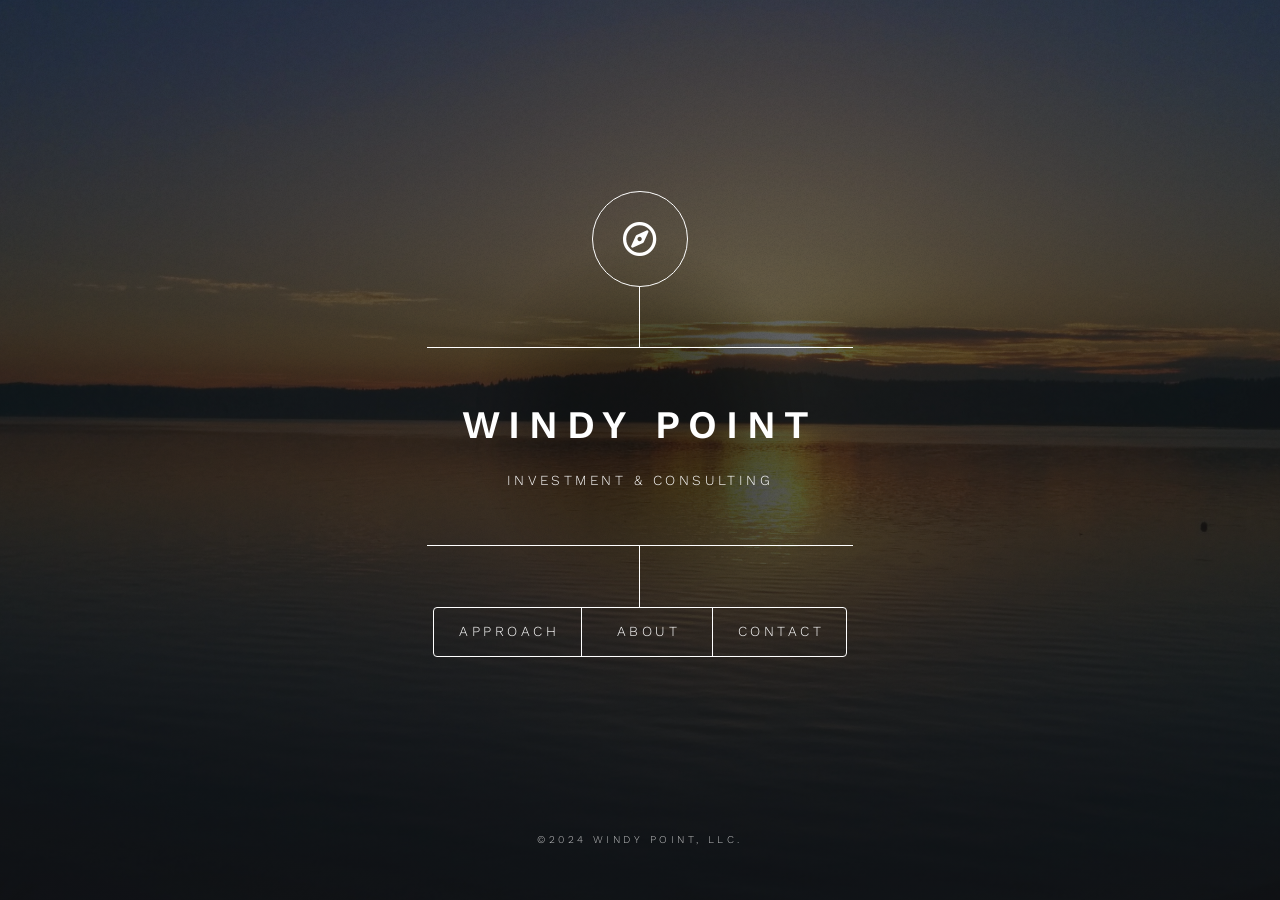
==== commit 32b0fe48: "udpated bios" ====
--- a/index.html
+++ b/index.html
@@ -11,6 +11,7 @@
 		<meta name="viewport" content="width=device-width, initial-scale=1, user-scalable=no" />
 		<link rel="stylesheet" href="assets/css/main.css" />
 		<noscript><link rel="stylesheet" href="assets/css/noscript.css" /></noscript>
+		<script defer src="https://stats.secretlynice.com/script.js" data-website-id="838e5394-20df-49b5-b454-96a8603e4003"></script>
 
 		<script>
 			window.addEventListener("load", function() {
@@ -65,7 +66,7 @@
 						</div>
 						<nav>
 							<ul>
-								<li><a href="#intro">Thesis</a></li>
+								<li><a href="#intro">Approach</a></li>
 								<li><a href="#about">About</a></li>
 								<li><a href="#contact">Contact</a></li>
 								<!-- <li><a href="#elements">Elements</a></li> -->
@@ -78,10 +79,10 @@
 
 						<!-- Intro -->
 							<article id="intro">
-								<h2 class="major">Thesis</h2>
-
-								<h4>Committed to long-term growth, diversification, and strategic investments in the Pacific Northwest.</h4>
-
+								<h2 class="major">Our Approach</h2>
+								<br>
+								<p style="font-weight: 700; font-size: 1.6rem; letter-spacing: .1rem;">Committed to long-term growth, diversification, and strategic investments in the Pacific Northwest.</p>
+								<br>
 								<h3>Our Story</h3>
     <p>Windy Point was established in 2000 with a primary focus on commercial real estate investments. Over the years, we have grown to hold a diversified portfolio of multifamily, retail, and office properties, predominantly in the Pacific Northwest. This region, known for its dynamic growth and resilience, continues to be at the heart of our investment strategy.</p>
     <span class="image main"><img src="images/1005eroy.webp" alt="" /></span>
@@ -95,7 +96,7 @@
     <p>These principles guide us not only in our real estate investments but across all categories of our investment portfolio.</p>
     
     <h3>Balanced Risk and Reward</h3>
-    <p>Investing inherently involves risk. At Windy Point, we meticulously seek opportunities where the balance between risk and reward is appropriate. We avoid situations where risks cannot be accurately measured or priced. Our approach to risk is pervasive and active, incorporating ongoing assessment and management.</p>
+    <p>We meticulously seek opportunities where the balance between risk and reward is appropriate. We avoid situations where risks cannot be accurately measured or priced. Our approach to risk is pervasive and active, incorporating ongoing assessment and management.</p>
     <p>From an opportunistic perspective, we are open to considering investments with higher risk profiles, provided they align with our overall portfolio balance and can enhance risk-adjusted returns.</p>
     <span class="image main"><img src="images/parque.webp" alt="" /></span>
     <h3>Beyond Real Estate</h3>
@@ -112,17 +113,17 @@
 
 						<!-- About -->
 							<article id="about">
-								<h2 class="major">About</h2>
-								<h3>Bob Wolfe</h3>
-								<h5>Managing Partner</h5>
+								<h2 class="major">About Us</h2>
+								<h3 style="margin: 0 0 0 0;">Bob Wolfe</h3>
+								<h5 style="font-weight: 400; text-transform: uppercase; opacity: .6;">Managing Partner</h5>
 								<span class="image right"><img src="images/bobwolfe.jpg" alt="" /></span>
 								<p>Bob has more than 30 years of experience in investment banking, finance, and investment management. Since 2008, he has been the principal of Windy Point, LLC, a private investment and strategic consulting firm. He has served on numerous private and public company boards, and is currently on the board of directors for Toyota Ventures.</p>
 								<p>From 2002 to 2008, he was a partner at Northwest Venture Associates (NWVA), a venture capital fund that invested exclusively in companies based in the Pacific Northwest. Prior to his time at NWVA, Bob was president and chief operating officer of Toronto-based GT Group Telecom, which was Canada’s largest independent local exchange carrier.</p>
 								<p>He is currently a Director of the Washington State University Foundation and previously served as Chairman of Red Lion Hotels and on the boards of Symetra Insurance and Darigold as well as a number of other public and private companies.</p>
 								<p>He received a bachelor’s degree from Washington State University and a master’s degree in business administration from Pacific Lutheran University.</p>
 								<hr>
-								<h4>Matt Wolfe</h4>
-								<h5>Principal</h5>
+								<h3 style="margin: 0 0 0 0;">Matt Wolfe</h3>
+								<h5 style="font-weight: 400; text-transform: uppercase; opacity: .6;">Principal</h5>
 								<span class="image right"><img src="images/mattwolfe.jpg" alt="" /></span>
 								
 								<p>With 15 years of experience as a design and technology consultant, Matt excels in helping new technology businesses find traction, grow, and deliver value. His expertise spans design, software development, new technology, and business operations.</p>
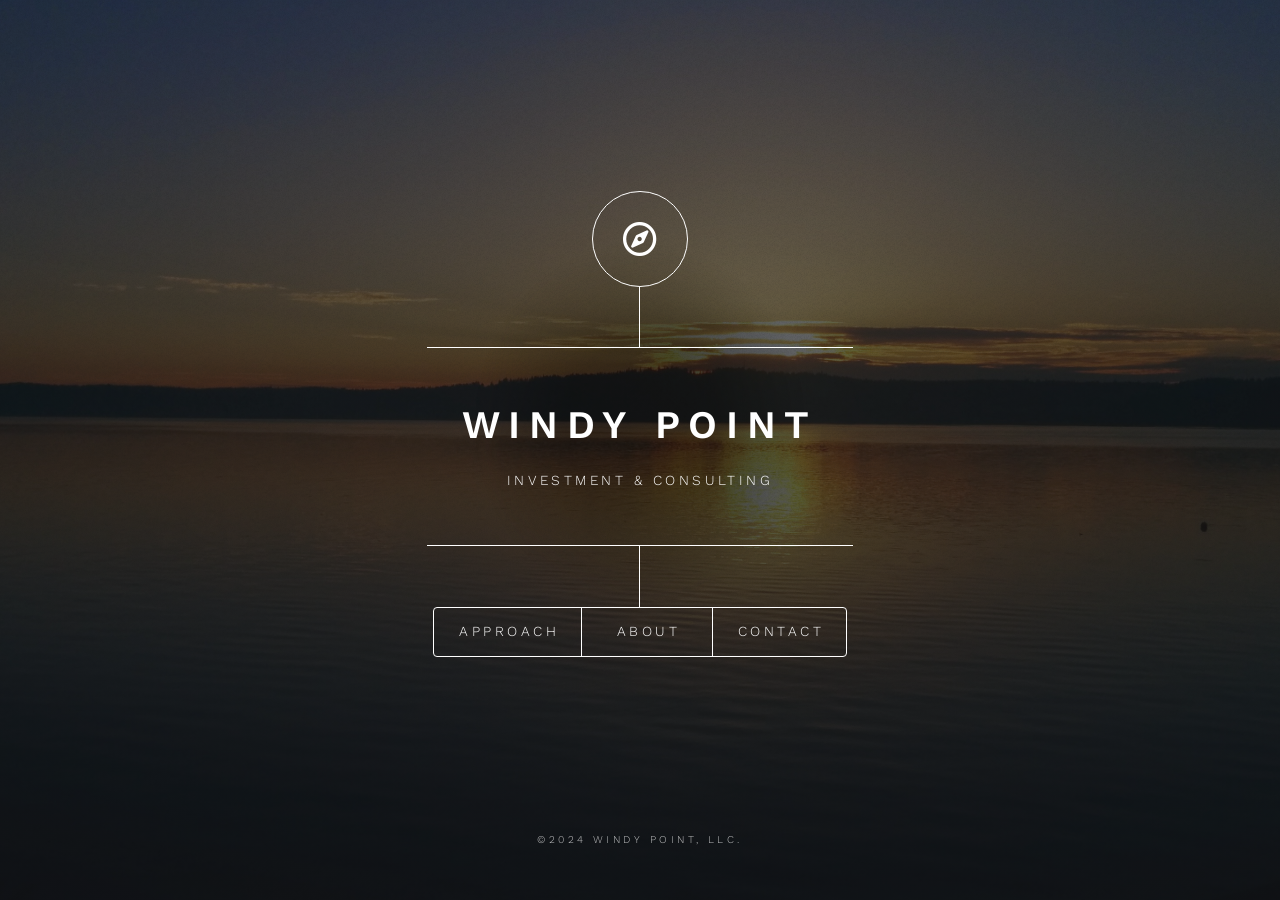
==== commit f42dcc00: "social card update" ====
--- a/index.html
+++ b/index.html
@@ -12,6 +12,26 @@
 		<link rel="stylesheet" href="assets/css/main.css" />
 		<noscript><link rel="stylesheet" href="assets/css/noscript.css" /></noscript>
 		<script defer src="https://stats.secretlynice.com/script.js" data-website-id="838e5394-20df-49b5-b454-96a8603e4003"></script>
+
+		<!-- Primary Meta Tags --> <!-- this is the default metadata which all websites can draw on --> 
+		<title>YOUR_WEBSITE</title>
+		<meta name="title" content="Windy Point">
+		<meta name="description" content="Investment & Consulting">
+	
+	<!-- Open Graph / Facebook --> <!-- this is what Facebook and other social websites will draw on -->
+		<meta property="og:type" content="website">
+		<meta property="og:url" content="https://windypointllc.com">
+		<meta property="og:title" content="Windy Point">
+		<meta property="og:description" content="Investment & Consulting">
+		<meta property="og:image" content="/images/social.jpg">
+	
+	<!-- Twitter --> <!-- You can have different summary for Twitter! -->
+		<meta property="twitter:card" content="/images/social.jpg">
+		<meta property="twitter:url" content="https://windypointllc.com">
+		<meta property="twitter:title" content="Windy Point">
+		<meta property="twitter:description" content="Investment & Consulting">
+		<meta property="twitter:image" content="/images/social.jpg">
+	
 
 		<script>
 			window.addEventListener("load", function() {
